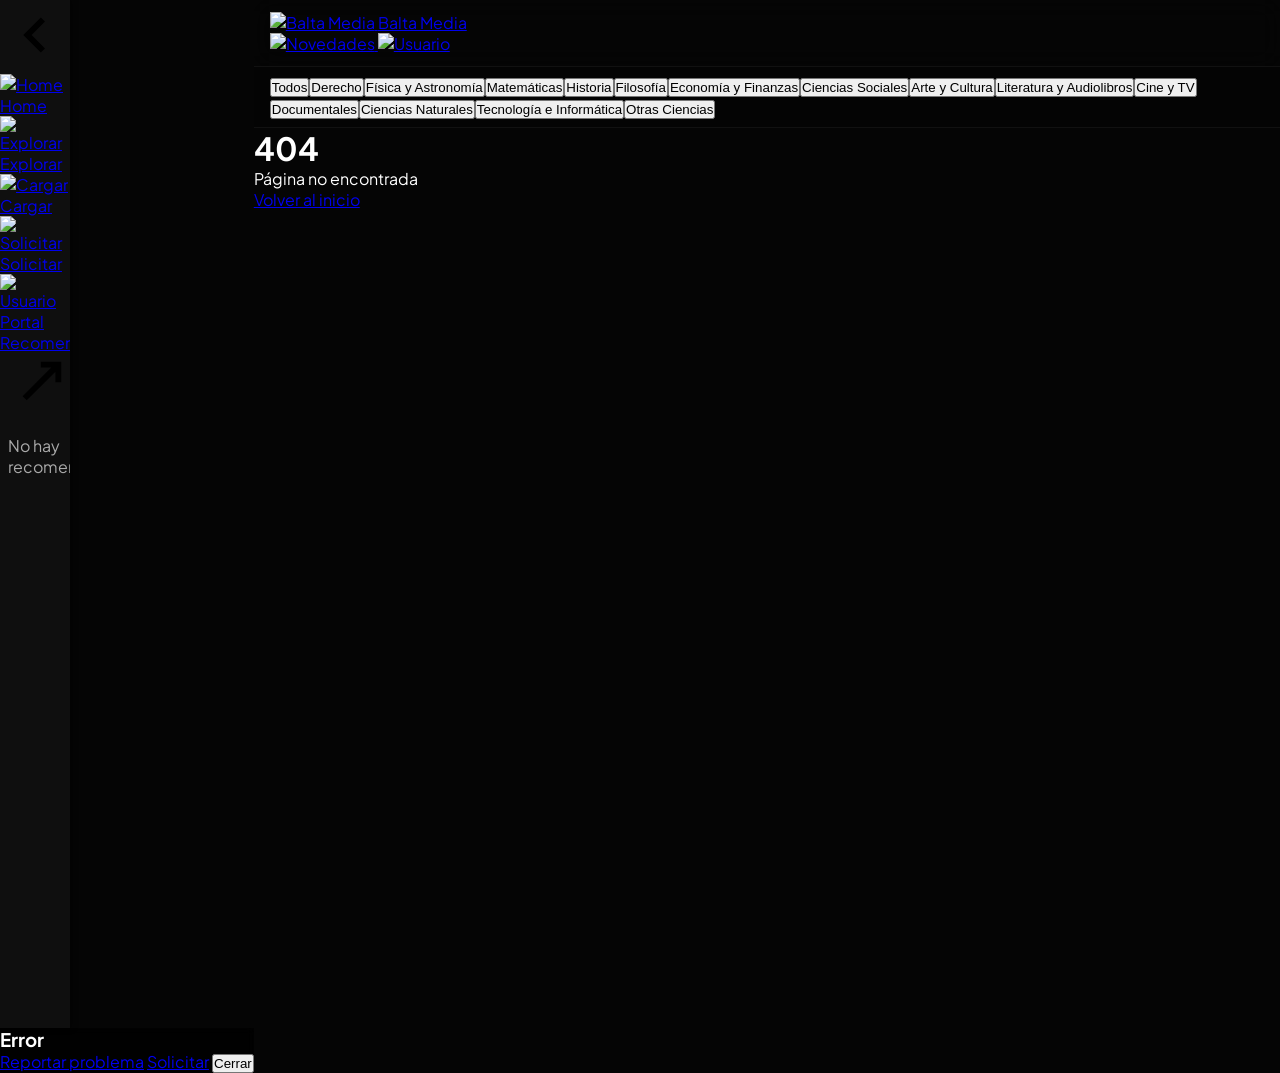
==== index.html @ 3b87d7f2 "Update index.html" ====
<!DOCTYPE html>
<html lang="es">
<head>
    <meta charset="UTF-8">
    <meta name="viewport" content="width=device-width, initial-scale=1.0, maximum-scale=5.0, user-scalable=yes">
    <title>Balta Media · Conocimiento en acción</title>
    <!-- Tailwind CSS -->
    <script src="https://cdn.tailwindcss.com"></script>
    <!-- Fuentes -->
    <link href="https://fonts.googleapis.com/css2?family=Plus+Jakarta+Sans:wght@400;500;700;800&display=swap" rel="stylesheet">
    <!-- Favicon -->
    <link rel="icon" type="image/png" sizes="32x32" href="https://media.baltaanay.org/web/image/885-f3d79ca9/xhbalta-aula.png">
    <link rel="icon" type="image/png" sizes="16x16" href="https://media.baltaanay.org/web/image/885-f3d79ca9/xhbalta-aula.png">
    <!-- Estilos personalizados -->
    <link rel="stylesheet" href="/styles.css">
    
    <!-- ESTILOS BASE - LAYOUT PERFECTO CON GRID -->
    <style>
        /* Reset */
        * {
            box-sizing: border-box;
            margin: 0;
            padding: 0;
        }
        
        html, body {
            width: 100%;
            overflow-x: hidden;
        }
        
        body {
            min-height: 100vh;
            background: #050505;
            font-family: 'Plus Jakarta Sans', sans-serif;
            color: white;
            display: grid;
            grid-template-columns: auto 1fr; /* Sidebar automática, contenido 1fr */
            grid-template-rows: auto auto 1fr; /* Header, categorías, main */
            grid-template-areas: 
                "sidebar header"
                "sidebar categories"
                "sidebar content";
        }

        /* Sidebar */
        .sidebar-desktop {
            grid-area: sidebar;
            background: #0F0F0F;
            color: #fff;
            z-index: 900;
            overflow-y: auto;
            overflow-x: hidden;
            box-shadow: 2px 0 5px rgba(0,0,0,0.5);
            transition: width 0.3s ease;
            width: 70px; /* Colapsado */
            min-width: 70px;
        }
        .sidebar-desktop.expanded {
            width: 15%;
            min-width: 180px;
        }
        .sidebar-desktop::-webkit-scrollbar {
            display: none;
        }
        @media (max-width: 768px) {
            .sidebar-desktop {
                display: none !important;
            }
        }

        /* Header */
        #main-header {
            grid-area: header;
            position: sticky;
            top: 0;
            background: rgba(5,5,5,0.8);
            backdrop-filter: blur(12px);
            border-bottom: 1px solid rgba(255,255,255,0.05);
            z-index: 50;
            width: 100%; /* Ocupa todo el ancho de su celda */
        }
        #main-header > div {
            padding: 0.75rem 1rem;
        }

        /* Barra de categorías */
        #category-filters {
            grid-area: categories;
            position: sticky;
            top: 0;
            background: rgba(5,5,5,0.95);
            backdrop-filter: blur(12px);
            border-bottom: 1px solid rgba(255,255,255,0.05);
            z-index: 40;
            width: 100%;
        }
        #category-filters > div {
            padding: 0.5rem 1rem;
        }

        /* Contenido principal */
        #content {
            grid-area: content;
            width: 100%; /* Ocupa todo el ancho de su celda */
            min-height: 100vh;
            /* El padding se lo dan los hijos, no este contenedor */
        }

        /* En móviles, una sola columna */
        @media (max-width: 768px) {
            body {
                grid-template-columns: 1fr;
                grid-template-areas: 
                    "header"
                    "categories"
                    "content";
            }
        }

        /* Estilos para los carruseles (se mantienen, pero ajustamos el padding) */
        .carousel-scroll {
            padding-left: 1rem;
            padding-right: 1rem;
            scroll-padding-left: 1rem;
            scroll-padding-right: 1rem;
        }

        /* Para que los elementos dentro de #content tengan padding si es necesario */
        .content-padded {
            padding-left: 1rem;
            padding-right: 1rem;
        }
    </style>
</head>
<body>

<!-- Header principal -->
<header id="main-header">
    <div class="flex items-center justify-between">
        <a href="/" class="flex items-center gap-2" data-link>
            <img src="https://media.baltaanay.org/web/image/885-f3d79ca9/xhbalta-aula.png" alt="Balta Media" class="w-6 h-6 sm:w-8 sm:h-8 rounded-lg object-cover" loading="lazy">
            <span class="text-lg sm:text-xl font-bold text-white">Balta Media</span>
        </a>
        <div class="flex items-center gap-3 sm:gap-4">
            <a href="/novedades" class="relative text-gray-400 hover:text-white" data-link>
                <img src="https://media.baltaanay.org/web/image/796-aee658de/Explore.png" alt="Novedades" class="w-5 h-5" loading="lazy">
                <span class="absolute -top-1 -right-1 w-2 h-2 bg-red-500 rounded-full"></span>
            </a>
            <a href="/my/home" class="w-7 h-7 sm:w-8 sm:h-8 bg-gradient-to-br from-blue-400 to-purple-500 rounded-full overflow-hidden" data-link>
                <img src="https://media.baltaanay.org/web/image/793-902e5b33/Search%20%282%29.png" alt="Usuario" class="w-full h-full object-cover" loading="lazy">
            </a>
        </div>
    </div>
</header>

<!-- Barra de categorías -->
<div id="category-filters">
    <div class="overflow-x-auto no-scrollbar">
        <div class="flex items-center gap-2 sm:gap-3" id="category-pills"></div>
    </div>
</div>

<!-- Contenedor principal -->
<main id="content">
    <!-- Aquí se inyecta el contenido dinámico -->
</main>

<!-- Modal de error (sin cambios) -->
<div id="errorModal" class="fixed inset-0 z-[10000] flex items-center justify-center hidden" style="background: rgba(0,0,0,0.8); backdrop-filter: blur(4px);">
    <div class="bg-[#1e1e2f] rounded-2xl max-w-md w-full p-6 border border-white/10 shadow-2xl">
        <h3 class="text-xl font-bold text-white mb-3" id="errorModalTitle">Error</h3>
        <p class="text-gray-300 mb-6" id="errorModalMessage"></p>
        <div class="flex flex-col sm:flex-row gap-3 justify-end">
            <a href="https://www.baltaanay.org/contactus" target="_blank" class="px-4 py-2 bg-blue-600 hover:bg-blue-700 rounded-lg text-white text-sm font-semibold text-center">Reportar problema</a>
            <a href="https://www.baltaanay.org/solicitar" target="_blank" class="px-4 py-2 bg-purple-600 hover:bg-purple-700 rounded-lg text-white text-sm font-semibold text-center">Solicitar</a>
            <button id="closeErrorModal" class="px-4 py-2 bg-gray-700 hover:bg-gray-600 rounded-lg text-white text-sm font-semibold">Cerrar</button>
        </div>
    </div>
</div>
<!-- Script de la barra lateral (simplificado, sin ajustes de layout manual) -->
<script>
(function() {
    const SIDEBAR_CONFIG = { BREAKPOINT: 768 };
    let sidebarInstance = {
        currentState: localStorage.getItem('sidebar_state') || 'collapsed',
        isMobile: window.innerWidth <= SIDEBAR_CONFIG.BREAKPOINT
    };

    function getRecommendations() {
        try { return window.RECOMENDADOS || []; } catch (e) { return []; }
    }

    function renderSidebar() {
        const sidebar = document.createElement('aside');
        sidebar.className = `sidebar-desktop ${sidebarInstance.currentState}`;
        sidebar.id = 'sidebarDesktop';

        const toggle = document.createElement('div');
        toggle.className = 'sidebar-toggle';
        toggle.id = 'sidebarDesktopToggle';
        toggle.innerHTML = '<svg viewBox="0 0 24 24"><path d="M15.41 7.41L14 6l-6 6 6 6 1.41-1.41L10.83 12z"/></svg>';

        const nav = document.createElement('div');
        nav.className = 'sidebar-nav';
        nav.innerHTML = `
            <a href="/" class="sidebar-nav-item" title="Home" data-link>
                <img src="https://media.baltaanay.org/web/image/798-1b947c8d/Home%20%282%29.webp" alt="Home" loading="lazy"><span>Home</span>
            </a>
            <a href="/buscar" class="sidebar-nav-item" title="Explorar" data-link>
                <img src="https://www.baltaanay.org/web/image/986-2bf9d2bb/Search%20%282%29.webp" alt="Explorar" loading="lazy"><span>Explorar</span>
            </a>
            <a href="/subir" class="sidebar-nav-item" title="Cargar" data-link>
                <img src="https://www.baltaanay.org/web/image/991-1c3c204a/subir.webp" alt="Cargar" loading="lazy"><span>Cargar</span>
            </a>
            <a href="https://www.baltaanay.org/solicitud" class="sidebar-nav-item" title="Solicitar">
                <img src="https://www.baltaanay.org/web/image/922-f3d79ca9/xhbalta-aula.png" alt="Solicitar" loading="lazy"><span>Solicitar</span>
            </a>
            <a href="/my/home" class="sidebar-nav-item" title="Usuario" data-link>
                <img src="https://nikichitonjesus3.odoo.com/web/image/453-f4d8c1eb/user.png" alt="Usuario" loading="lazy"><span>Portal</span>
            </a>
        `;

        const recSection = document.createElement('div');
        recSection.className = 'sidebar-rec-section';
        recSection.innerHTML = `
            <div class="sidebar-rec-header">
                <a href="/novedades" data-link>Recomendados<svg viewBox="0 0 24 24"><path d="M14 3v2h3.59l-9.83 9.83 1.41 1.41L19 6.41V10h2V3h-7z"/></svg></a>
            </div>
            <div class="sidebar-rec-list" id="sidebarRecList"></div>
        `;

        sidebar.appendChild(toggle);
        sidebar.appendChild(nav);
        sidebar.appendChild(recSection);
        return sidebar;
    }

    function populateRecommendations() {
        const container = document.getElementById('sidebarRecList');
        if (!container) return;
        const episodes = getRecommendations();
        if (!episodes.length) {
            container.innerHTML = '<div style="color:#aaa; padding:8px;">No hay recomendados</div>';
            return;
        }
        container.innerHTML = '';
        episodes.forEach(ep => {
            const title = ep.title || 'Sin título';
            const author = ep.author || (ep.series?.titulo_serie) || 'Desconocido';
            const item = document.createElement('div');
            item.className = 'sidebar-rec-item';
            item.innerHTML = `
                <div class="sidebar-rec-item-info">
                    <div class="sidebar-rec-item-title">${title}</div>
                    <div class="sidebar-rec-item-author">${author}</div>
                </div>
                <button class="sidebar-rec-play-btn" data-episode='${JSON.stringify(ep).replace(/'/g, "&#39;")}'>
                    <svg viewBox="0 0 24 24"><path d="M8 5v14l11-7z"/></svg>
                </button>
            `;
            const btn = item.querySelector('.sidebar-rec-play-btn');
            btn.addEventListener('click', (e) => {
                e.stopPropagation();
                const epData = JSON.parse(btn.dataset.episode);
                if (typeof window.playEpisodeExpanded === 'function') {
                    window.playEpisodeExpanded(
                        epData.mediaUrl || '',
                        epData.type || 'audio',
                        epData.coverUrl || '',
                        epData.series?.portada_serie || epData.coverUrl || '',
                        epData.title || '',
                        epData.detailUrl || '',
                        epData.author || (epData.series?.titulo_serie) || 'Roberto',
                        epData.next || [],
                        epData.description || '',
                        true
                    );
                }
            });
            container.appendChild(item);
        });
    }

    function setActiveNavItem() {
        const currentPath = window.location.pathname;
        document.querySelectorAll('.sidebar-nav-item').forEach(item => {
            const href = item.getAttribute('href');
            item.classList.toggle('active', 
                (href === currentPath) || 
                (href === '/' && currentPath === '/') ||
                (href === '/buscar' && currentPath === '/buscar')
            );
        });
    }

    function initSidebarToggle() {
        const sidebar = document.getElementById('sidebarDesktop');
        const toggle = document.getElementById('sidebarDesktopToggle');
        if (!sidebar || !toggle) return;
        const newToggle = toggle.cloneNode(true);
        toggle.parentNode.replaceChild(newToggle, toggle);
        newToggle.addEventListener('click', (e) => {
            e.stopPropagation();
            e.preventDefault();
            const isCollapsed = sidebar.classList.contains('collapsed');
            if (isCollapsed) {
                sidebar.classList.remove('collapsed');
                sidebar.classList.add('expanded');
            } else {
                sidebar.classList.add('collapsed');
                sidebar.classList.remove('expanded');
            }
            localStorage.setItem('sidebar_state', isCollapsed ? 'expanded' : 'collapsed');
        });
    }

    function initSidebar() {
        sidebarInstance.isMobile = window.innerWidth <= SIDEBAR_CONFIG.BREAKPOINT;
        const oldSidebar = document.querySelector('.sidebar-desktop');
        if (oldSidebar) oldSidebar.remove();
        if (sidebarInstance.isMobile) return;
        const sidebar = renderSidebar();
        document.body.insertBefore(sidebar, document.body.firstChild);
        populateRecommendations();
        initSidebarToggle();
        setActiveNavItem();
    }

    if (document.readyState === 'loading') {
        document.addEventListener('DOMContentLoaded', initSidebar);
    } else {
        initSidebar();
    }

    window.addEventListener('resize', () => {
        const wasMobile = sidebarInstance.isMobile;
        const isMobileNow = window.innerWidth <= SIDEBAR_CONFIG.BREAKPOINT;
        if (wasMobile !== isMobileNow) {
            sidebarInstance.isMobile = isMobileNow;
            initSidebar();
        }
    });

    document.addEventListener('spa-navigation', setActiveNavItem);
    window.addEventListener('popstate', setActiveNavItem);

    window.sidebarAPI = {
        refresh: populateRecommendations,
        setActive: setActiveNavItem,
        toggle: () => {
            const sidebar = document.getElementById('sidebarDesktop');
            if (sidebar) {
                const isCollapsed = sidebar.classList.contains('collapsed');
                if (isCollapsed) {
                    sidebar.classList.remove('collapsed');
                    sidebar.classList.add('expanded');
                } else {
                    sidebar.classList.add('collapsed');
                    sidebar.classList.remove('expanded');
                }
                localStorage.setItem('sidebar_state', isCollapsed ? 'expanded' : 'collapsed');
            }
        }
    };
})();
</script>

<script type="module" src="/main.js"></script>
</body>
</html>
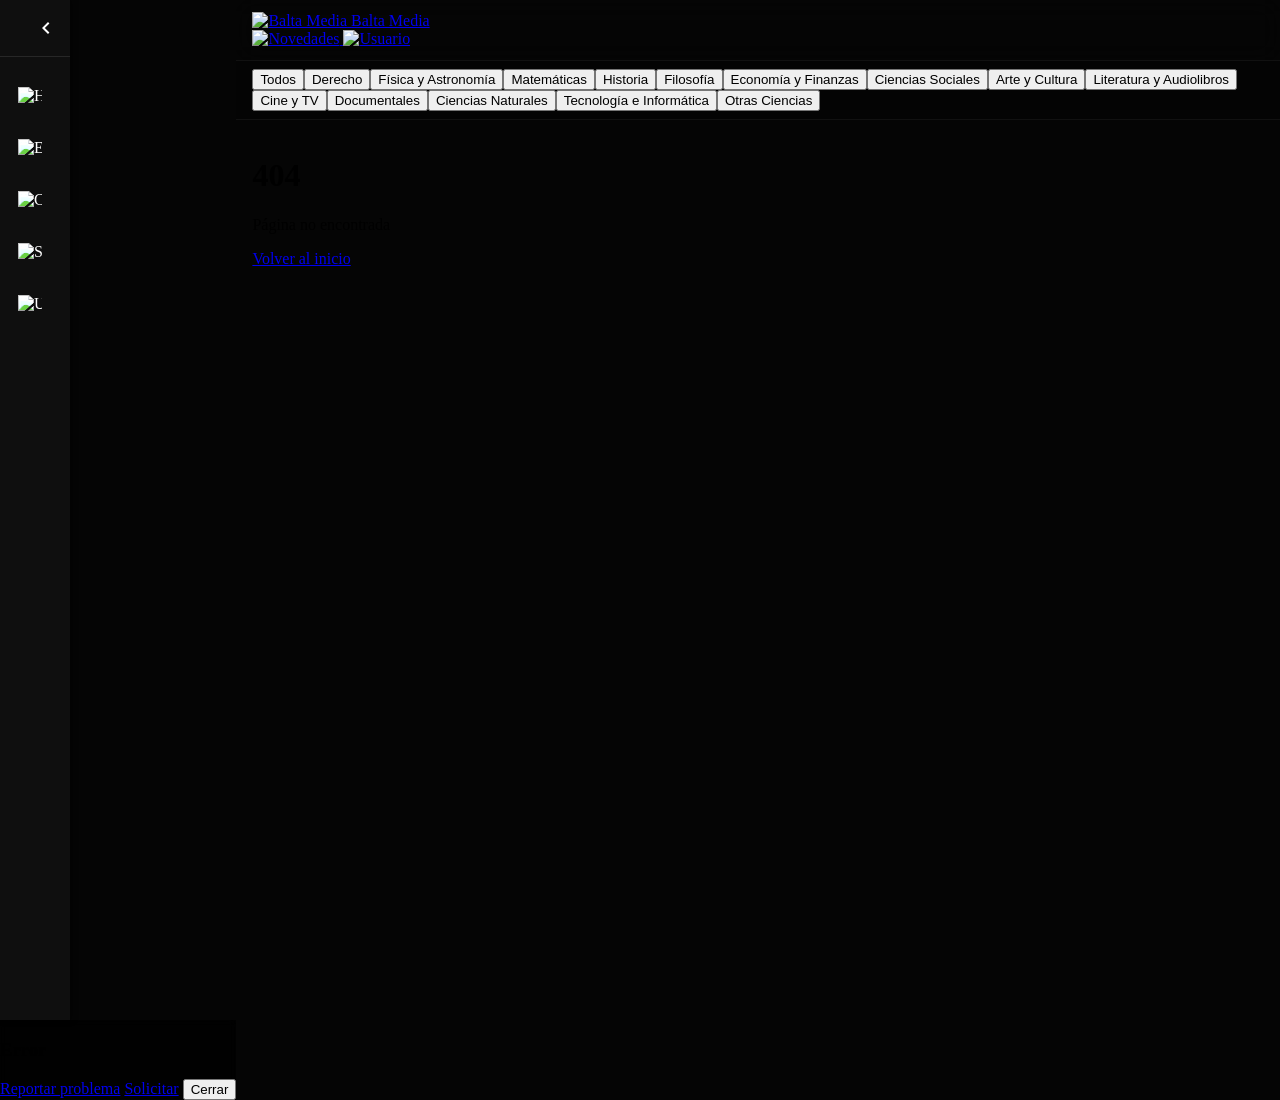
==== commit 585445ef: "Update index.html" ====
--- a/index.html
+++ b/index.html
@@ -14,61 +14,136 @@
     <!-- Estilos personalizados -->
     <link rel="stylesheet" href="/styles.css">
     
-    <!-- ESTILOS BASE - LAYOUT PERFECTO CON GRID -->
-    <style>
-        /* Reset */
+    <!-- ESTILOS BASE - CON CSS GRID MEJORADO (SIDEBAR CON ANCHO FIJO) -->
+    <style id="sidebar-base-styles">
         * {
             box-sizing: border-box;
+        }
+        html, body {
             margin: 0;
             padding: 0;
-        }
-        
-        html, body {
             width: 100%;
             overflow-x: hidden;
         }
-        
         body {
             min-height: 100vh;
             background: #050505;
-            font-family: 'Plus Jakarta Sans', sans-serif;
-            color: white;
             display: grid;
-            grid-template-columns: auto 1fr; /* Sidebar automática, contenido 1fr */
-            grid-template-rows: auto auto 1fr; /* Header, categorías, main */
+            grid-template-columns: auto 1fr;
+            grid-template-rows: auto auto 1fr;
             grid-template-areas: 
                 "sidebar header"
                 "sidebar categories"
                 "sidebar content";
         }
-
-        /* Sidebar */
+        /* SIDEBAR */
         .sidebar-desktop {
             grid-area: sidebar;
             background: #0F0F0F;
             color: #fff;
             z-index: 900;
+            overflow-x: hidden;
             overflow-y: auto;
-            overflow-x: hidden;
             box-shadow: 2px 0 5px rgba(0,0,0,0.5);
+            scrollbar-width: none;
             transition: width 0.3s ease;
-            width: 70px; /* Colapsado */
+            width: 70px;
             min-width: 70px;
         }
         .sidebar-desktop.expanded {
-            width: 15%;
-            min-width: 180px;
-        }
-        .sidebar-desktop::-webkit-scrollbar {
-            display: none;
-        }
+            width: 220px;
+            min-width: 220px;
+        }
+        @media (min-width: 1280px) {
+            .sidebar-desktop.expanded {
+                width: 250px;
+                min-width: 250px;
+            }
+        }
+        .sidebar-desktop::-webkit-scrollbar { display: none; }
         @media (max-width: 768px) {
-            .sidebar-desktop {
-                display: none !important;
-            }
-        }
-
-        /* Header */
+            .sidebar-desktop { display: none !important; }
+        }
+
+        .sidebar-toggle {
+            display: flex;
+            justify-content: flex-end;
+            padding: 16px 12px;
+            cursor: pointer;
+            border-bottom: 1px solid rgba(255,255,255,0.1);
+            margin-bottom: 20px;
+        }
+        .sidebar-toggle svg { width: 24px; height: 24px; fill: white; transition: transform 0.2s; }
+        .sidebar-desktop.expanded .sidebar-toggle svg { transform: rotate(180deg); }
+
+        .sidebar-nav {
+            display: flex;
+            flex-direction: column;
+            gap: 8px;
+            padding: 0 8px;
+            margin-bottom: 30px;
+        }
+        .sidebar-nav-item {
+            display: flex;
+            align-items: center;
+            gap: 12px;
+            color: white;
+            text-decoration: none;
+            padding: 10px;
+            border-radius: 8px;
+            white-space: nowrap;
+            transition: background 0.2s;
+        }
+        .sidebar-nav-item:hover { background: rgba(255,255,255,0.1); }
+        .sidebar-nav-item.active { background: rgba(255,255,255,0.2); }
+        .sidebar-nav-item img { width: 24px; height: 24px; filter: brightness(1.2); flex-shrink: 0; }
+        .sidebar-nav-item span { font-size: 14px; font-weight: 500; }
+        .sidebar-desktop:not(.expanded) .sidebar-nav-item span { display: none; }
+
+        .sidebar-desktop:not(.expanded) .sidebar-rec-section { display: none; }
+        .sidebar-rec-section {
+            padding: 0 8px;
+            margin-top: 20px;
+            border-top: 1px solid rgba(255,255,255,0.1);
+            padding-top: 16px;
+        }
+        .sidebar-rec-header {
+            display: flex;
+            align-items: center;
+            justify-content: space-between;
+            margin-bottom: 12px;
+        }
+        .sidebar-rec-header a {
+            color: white;
+            text-decoration: none;
+            font-size: 14px;
+            font-weight: 600;
+            text-transform: uppercase;
+            letter-spacing: 0.5px;
+            opacity: 0.9;
+            display: flex;
+            align-items: center;
+            gap: 6px;
+        }
+        .sidebar-rec-header svg { width: 16px; height: 16px; fill: white; }
+        .sidebar-rec-list { display: flex; flex-direction: column; gap: 12px; }
+        .sidebar-rec-item {
+            display: flex;
+            align-items: center;
+            gap: 10px;
+            font-size: 13px;
+        }
+        .sidebar-rec-item-info { flex: 1; min-width: 0; }
+        .sidebar-rec-item-title { font-weight: 500; white-space: nowrap; overflow: hidden; text-overflow: ellipsis; }
+        .sidebar-rec-item-author { font-size: 11px; opacity: 0.7; white-space: nowrap; overflow: hidden; text-overflow: ellipsis; }
+        .sidebar-rec-play-btn {
+            background: none; border: none; color: white; cursor: pointer; padding: 4px 8px; border-radius: 4px;
+            display: flex; align-items: center; justify-content: center; transition: background 0.2s;
+        }
+        .sidebar-rec-play-btn:hover { background: rgba(255,255,255,0.2); }
+        .sidebar-rec-play-btn svg { width: 18px; height: 18px; fill: white; }
+
+        /* HEADER */
         #main-header {
             grid-area: header;
             position: sticky;
@@ -77,13 +152,12 @@
             backdrop-filter: blur(12px);
             border-bottom: 1px solid rgba(255,255,255,0.05);
             z-index: 50;
-            width: 100%; /* Ocupa todo el ancho de su celda */
         }
         #main-header > div {
             padding: 0.75rem 1rem;
         }
 
-        /* Barra de categorías */
+        /* BARRA DE CATEGORÍAS */
         #category-filters {
             grid-area: categories;
             position: sticky;
@@ -92,18 +166,16 @@
             backdrop-filter: blur(12px);
             border-bottom: 1px solid rgba(255,255,255,0.05);
             z-index: 40;
-            width: 100%;
         }
         #category-filters > div {
             padding: 0.5rem 1rem;
         }
 
-        /* Contenido principal */
+        /* CONTENEDOR PRINCIPAL */
         #content {
             grid-area: content;
-            width: 100%; /* Ocupa todo el ancho de su celda */
+            padding: 1rem 1rem;
             min-height: 100vh;
-            /* El padding se lo dan los hijos, no este contenedor */
         }
 
         /* En móviles, una sola columna */
@@ -116,23 +188,9 @@
                     "content";
             }
         }
-
-        /* Estilos para los carruseles (se mantienen, pero ajustamos el padding) */
-        .carousel-scroll {
-            padding-left: 1rem;
-            padding-right: 1rem;
-            scroll-padding-left: 1rem;
-            scroll-padding-right: 1rem;
-        }
-
-        /* Para que los elementos dentro de #content tengan padding si es necesario */
-        .content-padded {
-            padding-left: 1rem;
-            padding-right: 1rem;
-        }
     </style>
 </head>
-<body>
+<body class="bg-[#050505] text-white font-[Plus_Jakarta_Sans]">
 
 <!-- Header principal -->
 <header id="main-header">
@@ -141,6 +199,7 @@
             <img src="https://media.baltaanay.org/web/image/885-f3d79ca9/xhbalta-aula.png" alt="Balta Media" class="w-6 h-6 sm:w-8 sm:h-8 rounded-lg object-cover" loading="lazy">
             <span class="text-lg sm:text-xl font-bold text-white">Balta Media</span>
         </a>
+
         <div class="flex items-center gap-3 sm:gap-4">
             <a href="/novedades" class="relative text-gray-400 hover:text-white" data-link>
                 <img src="https://media.baltaanay.org/web/image/796-aee658de/Explore.png" alt="Novedades" class="w-5 h-5" loading="lazy">
@@ -161,11 +220,14 @@
 </div>
 
 <!-- Contenedor principal -->
-<main id="content">
-    <!-- Aquí se inyecta el contenido dinámico -->
-</main>
-
-<!-- Modal de error (sin cambios) -->
+<main id="content"></main>
+
+<!-- Reproductor flotante (se inyecta vía player.js) -->
+<div id="floating-player" class="fixed bottom-0 left-0 right-0 bg-[#1a1a1a] border-t border-[#333] p-3 flex items-center justify-between z-[10000] backdrop-blur hidden">
+    <!-- El contenido lo genera player.js -->
+</div>
+
+<!-- Modal de error -->
 <div id="errorModal" class="fixed inset-0 z-[10000] flex items-center justify-center hidden" style="background: rgba(0,0,0,0.8); backdrop-filter: blur(4px);">
     <div class="bg-[#1e1e2f] rounded-2xl max-w-md w-full p-6 border border-white/10 shadow-2xl">
         <h3 class="text-xl font-bold text-white mb-3" id="errorModalTitle">Error</h3>
@@ -177,11 +239,13 @@
         </div>
     </div>
 </div>
-<!-- Script de la barra lateral (simplificado, sin ajustes de layout manual) -->
+
+<!-- Script de la barra lateral (optimizado) -->
 <script>
 (function() {
     const SIDEBAR_CONFIG = { BREAKPOINT: 768 };
     let sidebarInstance = {
+        initialized: false,
         currentState: localStorage.getItem('sidebar_state') || 'collapsed',
         isMobile: window.innerWidth <= SIDEBAR_CONFIG.BREAKPOINT
     };
@@ -324,6 +388,7 @@
         populateRecommendations();
         initSidebarToggle();
         setActiveNavItem();
+        sidebarInstance.initialized = true;
     }
 
     if (document.readyState === 'loading') {
@@ -365,6 +430,7 @@
 })();
 </script>
 
+<!-- Módulos JS -->
 <script type="module" src="/main.js"></script>
 </body>
 </html>
--- a/styles.css
+++ b/styles.css
@@ -0,0 +1,388 @@
+/* styles.css - Versión corregida para adaptación 100% */
+
+/* Ocultar scrollbars pero mantener funcionalidad */
+.no-scrollbar::-webkit-scrollbar {
+    display: none;
+}
+.no-scrollbar {
+    -ms-overflow-style: none;
+    scrollbar-width: none;
+}
+
+/* Botones de navegación carrusel (sin cambios) */
+.nav-btn {
+    position: absolute;
+    top: 0;
+    bottom: 0;
+    z-index: 40;
+    width: 60px;
+    display: none;
+    align-items: center;
+    justify-content: center;
+    transition: opacity 0.3s;
+}
+.nav-btn.left {
+    left: 0;
+    background: linear-gradient(to right, #050505 0%, transparent 100%);
+}
+.nav-btn.right {
+    right: 0;
+    background: linear-gradient(to left, #050505 0%, transparent 100%);
+}
+.nav-btn button {
+    background: rgba(255,255,255,0.1);
+    backdrop-filter: blur(10px);
+    border-radius: 50%;
+    width: 40px;
+    height: 40px;
+    border: 1px solid rgba(255,255,255,0.1);
+    color: white;
+    font-size: 20px;
+    transition: transform 0.2s, background 0.2s;
+}
+.nav-btn button:hover {
+    background: rgba(255,255,255,0.3);
+    transform: scale(1.1);
+}
+@media (min-width: 1024px) {
+    .carousel-wrapper:hover .nav-btn {
+        display: flex;
+    }
+}
+
+/* ===== TARJETAS ADAPTATIVAS ===== */
+/* Ya no tienen ancho fijo, usan porcentaje del contenedor con un máximo */
+.card-std {
+    width: 40vw;           /* En móvil, ocupa el 40% del viewport */
+    max-width: 200px;      /* Pero no más de 200px */
+    flex-shrink: 0;
+    display: flex;
+    flex-direction: column;
+    gap: 10px;
+    cursor: pointer;
+    position: relative;
+}
+@media (min-width: 640px) {
+    .card-std { width: 30vw; max-width: 220px; }
+}
+@media (min-width: 1024px) {
+    .card-std { width: 15vw; max-width: 240px; }
+}
+
+.card-video {
+    height: 220px;
+    width: 40vw;           /* Adaptable */
+    max-width: 220px;
+    flex-shrink: 0;
+    position: relative;
+    overflow: hidden;
+    border-radius: 12px;
+    transition: width 0.5s cubic-bezier(0.25, 1, 0.5, 1);
+    cursor: pointer;
+}
+@media (min-width: 1024px) {
+    .card-video:hover {
+        width: 390px;
+        max-width: 390px;
+    }
+}
+
+.card-list-group {
+    min-width: 300px;      /* Mantiene el ancho mínimo para el grupo */
+    max-width: 340px;
+    display: flex;
+    flex-direction: column;
+    gap: 16px;
+}
+
+.list-item {
+    display: flex;
+    align-items: center;
+    gap: 12px;
+    padding: 6px;
+    border-radius: 8px;
+    transition: background 0.2s;
+    cursor: pointer;
+    width: 100%;           /* Ocupa todo el ancho del grupo */
+}
+.list-item:hover {
+    background: rgba(255,255,255,0.08);
+}
+
+/* Overlays (sin cambios) */
+.overlay-full {
+    position: absolute;
+    inset: 0;
+    background: rgba(0,0,0,0.5);
+    backdrop-filter: blur(2px);
+    opacity: 0;
+    transition: opacity 0.3s;
+    display: flex;
+    align-items: center;
+    justify-content: center;
+    gap: 12px;
+    border-radius: 12px;
+}
+.group:hover .overlay-full {
+    opacity: 1;
+}
+.overlay-mini {
+    position: absolute;
+    inset: 0;
+    background: rgba(0,0,0,0.4);
+    opacity: 0;
+    transition: opacity 0.2s;
+    display: flex;
+    align-items: center;
+    justify-content: center;
+    border-radius: 4px;
+}
+.list-item:hover .overlay-mini {
+    opacity: 1;
+}
+
+/* Iconos (sin cambios) */
+.action-icon {
+    width: 36px;
+    height: 36px;
+    transition: transform 0.2s, opacity 0.3s;
+    cursor: pointer;
+    pointer-events: auto;
+}
+.action-icon:hover {
+    transform: scale(1.15);
+}
+.play-icon-lg {
+    width: 56px;
+    height: 56px;
+    transition: transform 0.2s;
+    cursor: pointer;
+    pointer-events: auto;
+}
+.play-icon-lg:hover {
+    transform: scale(1.1);
+}
+.play-icon-sm {
+    width: 28px;
+    height: 28px;
+    pointer-events: auto;
+}
+
+/* Grid card (se adapta al contenedor grid) */
+.grid-card {
+    width: 100%;
+    display: flex;
+    flex-direction: column;
+    gap: 10px;
+    cursor: pointer;
+    position: relative;
+}
+.grid-card .aspect-square {
+    border-radius: 12px;
+    overflow: hidden;
+    position: relative;
+}
+
+/* Búsqueda escritorio (sin cambios) */
+.desktop-search-container {
+    position: relative;
+}
+.desktop-search-results {
+    position: absolute;
+    top: 100%;
+    left: 0;
+    right: 0;
+    background: rgba(10,10,10,0.98);
+    backdrop-filter: blur(10px);
+    border: 1px solid rgba(255,255,255,0.1);
+    border-radius: 12px;
+    margin-top: 8px;
+    padding: 12px;
+    max-height: 400px;
+    overflow-y: auto;
+    z-index: 1000;
+    display: none;
+    box-shadow: 0 10px 30px rgba(0,0,0,0.5);
+}
+.desktop-search-results.active {
+    display: block;
+    animation: fadeIn 0.2s ease;
+}
+@keyframes fadeIn {
+    from { opacity: 0; transform: translateY(-10px); }
+    to { opacity: 1; transform: translateY(0); }
+}
+.search-result-item {
+    display: flex;
+    align-items: center;
+    gap: 12px;
+    padding: 10px;
+    border-radius: 8px;
+    cursor: pointer;
+    transition: background 0.2s;
+}
+.search-result-item:hover {
+    background: rgba(255,255,255,0.1);
+}
+
+/* Botón play para móvil (sin cambios) */
+.mobile-play-button {
+    position: absolute;
+    bottom: 8px;
+    right: 8px;
+    width: 32px;
+    height: 32px;
+    background: rgba(0,0,0,0.7);
+    border-radius: 50%;
+    display: flex;
+    align-items: center;
+    justify-content: center;
+    z-index: 30;
+    pointer-events: auto;
+}
+.mobile-play-button img {
+    width: 16px;
+    height: 16px;
+}
+@media (min-width: 1024px) {
+    .mobile-play-button {
+        display: none;
+    }
+}
+
+/* Búsqueda móvil (sin cambios) */
+#mobileSearchBar {
+    position: fixed;
+    top: 0;
+    left: 0;
+    right: 0;
+    z-index: 9999;
+    transform: translateY(-100%);
+    transition: transform 0.3s ease;
+}
+#mobileSearchBar.open {
+    transform: translateY(0);
+}
+.search-overlay {
+    position: fixed;
+    top: 0;
+    left: 0;
+    right: 0;
+    bottom: 0;
+    background: rgba(0,0,0,0.8);
+    backdrop-filter: blur(8px);
+    z-index: 9998;
+    opacity: 0;
+    visibility: hidden;
+    transition: opacity 0.3s ease, visibility 0.3s ease;
+}
+.search-overlay.active {
+    opacity: 1;
+    visibility: visible;
+}
+
+/* Reproductor flotante (sin cambios funcionales) */
+#floating-player {
+    position: fixed;
+    bottom: 0;
+    left: 0;
+    right: 0;
+    background: #1a1a1a;
+    border-top: 1px solid #333;
+    padding: 10px 20px;
+    display: none;
+    align-items: center;
+    justify-content: space-between;
+    z-index: 10000;
+    backdrop-filter: blur(10px);
+}
+#floating-player.active {
+    display: flex;
+}
+.player-info {
+    display: flex;
+    align-items: center;
+    gap: 15px;
+}
+.player-cover {
+    width: 50px;
+    height: 50px;
+    border-radius: 8px;
+    object-fit: cover;
+}
+.player-controls {
+    display: flex;
+    align-items: center;
+    gap: 15px;
+}
+.player-controls button {
+    background: none;
+    border: none;
+    cursor: pointer;
+}
+.player-controls img {
+    width: 24px;
+    height: 24px;
+    filter: invert(1);
+}
+.progress-bar {
+    flex: 1;
+    height: 4px;
+    background: #444;
+    border-radius: 2px;
+    margin: 0 20px;
+    cursor: pointer;
+}
+.progress-fill {
+    height: 100%;
+    background: #7b2eda;
+    width: 0%;
+    border-radius: 2px;
+}
+
+/* Iconos blancos (sin cambios) */
+.icon-white {
+    filter: brightness(0) invert(1);
+}
+.podcast-icon-btn img,
+.episode-action-btn img,
+.episode-play-btn img,
+.podcast-last-episode-btn img,
+.action-icon,
+.play-icon-lg,
+.play-icon-sm,
+.mobile-play-button img {
+    filter: brightness(0) invert(1);
+}
+
+/* ===== NUEVAS REGLAS PARA EL LAYOUT DEL INDEX ===== */
+/* Estas reglas se añadieron en el index, pero por seguridad las incluimos aquí */
+.carousel-wrapper {
+    margin-left: -1rem;
+    margin-right: -1rem;
+    width: calc(100% + 2rem);
+}
+.carousel-wrapper > div:first-child {
+    padding-left: 1rem;
+}
+.carousel-wrapper > div:last-child {
+    padding-right: 1rem;
+}
+
+/* Ajustes para vistas de detalle (eliminamos límites de ancho) */
+.detail-full-width {
+    width: 100%;
+    position: relative;
+}
+.podcast-header .max-w-\[1600px\] {
+    max-width: none; /* o elimina la clase directamente en el HTML */
+}
+
+/* Eliminar regla peligrosa que limitaba todo a 100vw */
+/* body * { max-width: 100vw; }  <- ELIMINADA */
+
+/* Ajustes para imágenes (ya existentes, bien) */
+img, video, iframe, object, embed, svg {
+    max-width: 100%;
+    height: auto;
+}
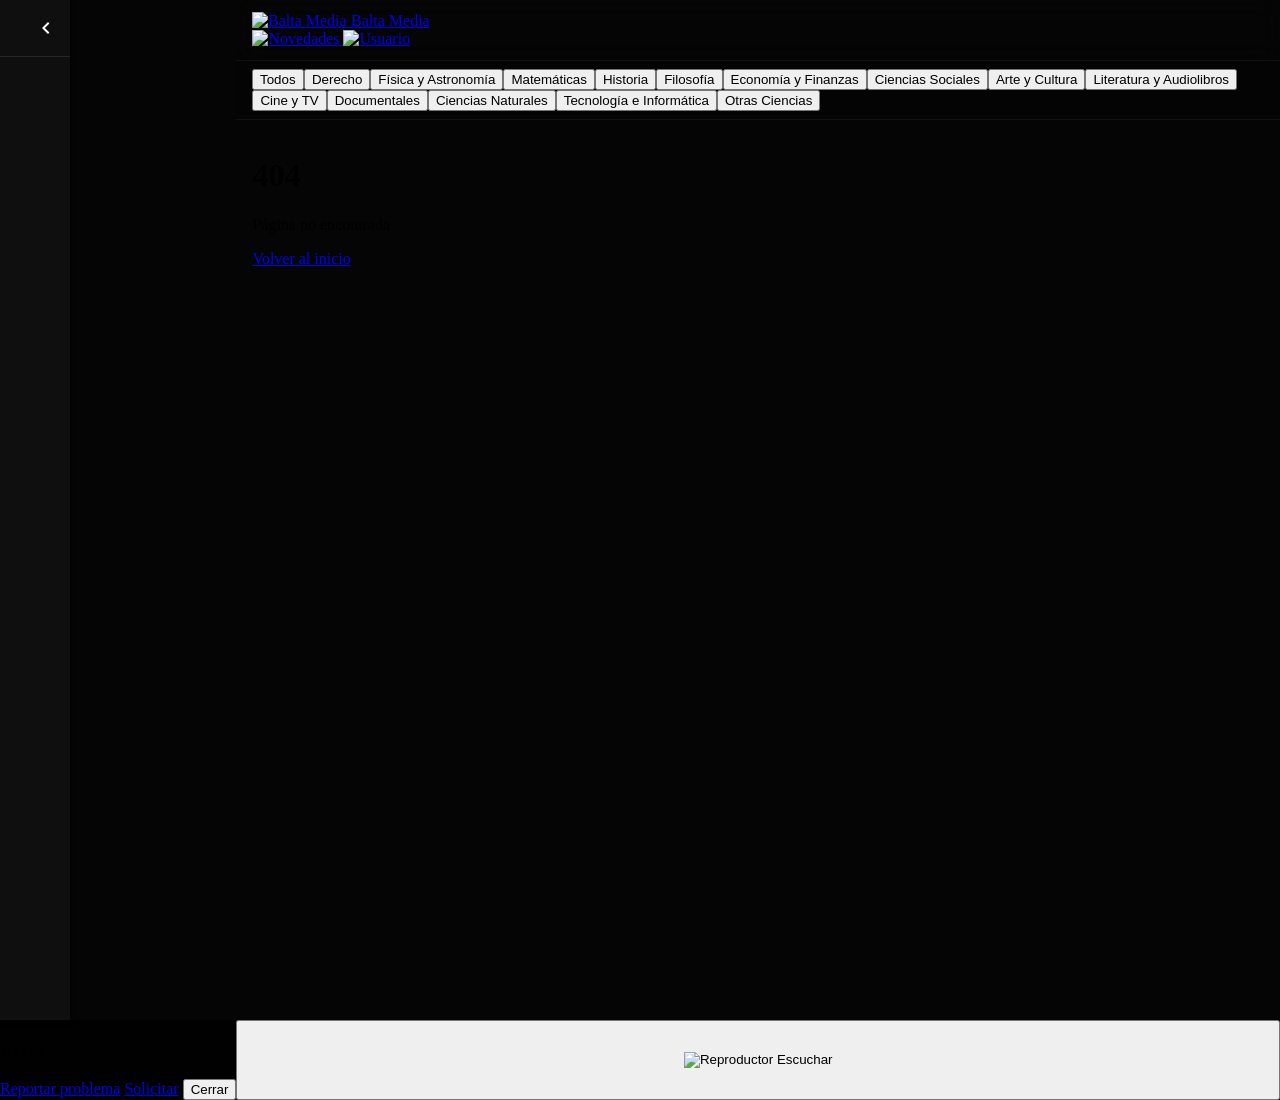
==== commit 46e288d7: "Update index.html" ====
--- a/index.html
+++ b/index.html
@@ -14,28 +14,32 @@
     <!-- Estilos personalizados -->
     <link rel="stylesheet" href="/styles.css">
     
-    <!-- ESTILOS BASE - CON CSS GRID MEJORADO (SIDEBAR CON ANCHO FIJO) -->
+    <!-- ESTILOS BASE - CON CSS GRID PARA LAYOUT PERFECTO -->
     <style id="sidebar-base-styles">
+        /* Reset */
         * {
             box-sizing: border-box;
         }
+        
         html, body {
             margin: 0;
             padding: 0;
             width: 100%;
             overflow-x: hidden;
         }
+        
         body {
             min-height: 100vh;
             background: #050505;
             display: grid;
-            grid-template-columns: auto 1fr;
-            grid-template-rows: auto auto 1fr;
+            grid-template-columns: auto 1fr; /* Sidebar automática, resto 1fr */
+            grid-template-rows: auto auto 1fr; /* Header, categorías, contenido */
             grid-template-areas: 
                 "sidebar header"
                 "sidebar categories"
                 "sidebar content";
         }
+        
         /* SIDEBAR */
         .sidebar-desktop {
             grid-area: sidebar;
@@ -47,20 +51,17 @@
             box-shadow: 2px 0 5px rgba(0,0,0,0.5);
             scrollbar-width: none;
             transition: width 0.3s ease;
-            width: 70px;
+            width: 70px; /* Colapsado por defecto */
             min-width: 70px;
         }
+        
         .sidebar-desktop.expanded {
-            width: 220px;
-            min-width: 220px;
-        }
-        @media (min-width: 1280px) {
-            .sidebar-desktop.expanded {
-                width: 250px;
-                min-width: 250px;
-            }
-        }
+            width: 15%;
+            min-width: 180px;
+        }
+        
         .sidebar-desktop::-webkit-scrollbar { display: none; }
+        
         @media (max-width: 768px) {
             .sidebar-desktop { display: none !important; }
         }
@@ -98,9 +99,9 @@
         .sidebar-nav-item.active { background: rgba(255,255,255,0.2); }
         .sidebar-nav-item img { width: 24px; height: 24px; filter: brightness(1.2); flex-shrink: 0; }
         .sidebar-nav-item span { font-size: 14px; font-weight: 500; }
-        .sidebar-desktop:not(.expanded) .sidebar-nav-item span { display: none; }
-
-        .sidebar-desktop:not(.expanded) .sidebar-rec-section { display: none; }
+        .sidebar-desktop.collapsed .sidebar-nav-item span { display: none; }
+
+        .sidebar-desktop.collapsed .sidebar-rec-section { display: none; }
         .sidebar-rec-section {
             padding: 0 8px;
             margin-top: 20px;
@@ -153,6 +154,7 @@
             border-bottom: 1px solid rgba(255,255,255,0.05);
             z-index: 50;
         }
+        
         #main-header > div {
             padding: 0.75rem 1rem;
         }
@@ -167,6 +169,7 @@
             border-bottom: 1px solid rgba(255,255,255,0.05);
             z-index: 40;
         }
+        
         #category-filters > div {
             padding: 0.5rem 1rem;
         }
@@ -176,6 +179,11 @@
             grid-area: content;
             padding: 1rem 1rem;
             min-height: 100vh;
+        }
+
+        /* REPRODUCTOR (si se inserta dentro del contenido, se adaptará automáticamente) */
+        .player-universal {
+            /* Si es fijo y debe estar sobre el contenido, se manejará aparte */
         }
 
         /* En móviles, una sola columna */
@@ -219,13 +227,16 @@
     </div>
 </div>
 
-<!-- Contenedor principal -->
-<main id="content"></main>
-
-<!-- Reproductor flotante (se inyecta vía player.js) -->
-<div id="floating-player" class="fixed bottom-0 left-0 right-0 bg-[#1a1a1a] border-t border-[#333] p-3 flex items-center justify-between z-[10000] backdrop-blur hidden">
-    <!-- El contenido lo genera player.js -->
-</div>
+<!-- ================================================ -->
+<!-- 🟢 REPRODUCTOR UNIVERSAL - PEGA AQUÍ TU CÓDIGO 🟢 -->
+<!-- ================================================ -->
+
+<!-- ================================================ -->
+
+<!-- Contenedor principal - SIN LÍMITES -->
+<main id="content">
+    <!-- Aquí se inyecta el contenido dinámico -->
+</main>
 
 <!-- Modal de error -->
 <div id="errorModal" class="fixed inset-0 z-[10000] flex items-center justify-center hidden" style="background: rgba(0,0,0,0.8); backdrop-filter: blur(4px);">
@@ -240,10 +251,20 @@
     </div>
 </div>
 
-<!-- Script de la barra lateral (optimizado) -->
+<!-- Botón flotante móvil -->
+<button id="openPlayerBtn" onclick="window.togglePlayer ? window.togglePlayer() : window.updatePlayerVisibility?.(true)" 
+        class="fixed bottom-20 right-4 z-[1002] bg-[#7b2eda] rounded-full p-3 shadow-lg flex items-center gap-2 lg:hidden">
+    <img src="https://nikichitonjes-home.odoo.com/web/image/478-0e3df8d3/reanudar.gif" alt="Reproductor" class="w-6 h-6">
+    <span class="text-sm font-bold">Escuchar</span>
+</button>
+
+<!-- Script de la barra lateral (simplificado, sin ajustes de layout manual) -->
 <script>
 (function() {
-    const SIDEBAR_CONFIG = { BREAKPOINT: 768 };
+    const SIDEBAR_CONFIG = {
+        BREAKPOINT: 768,
+    };
+
     let sidebarInstance = {
         initialized: false,
         currentState: localStorage.getItem('sidebar_state') || 'collapsed',
@@ -302,11 +323,14 @@
     function populateRecommendations() {
         const container = document.getElementById('sidebarRecList');
         if (!container) return;
+
         const episodes = getRecommendations();
+
         if (!episodes.length) {
             container.innerHTML = '<div style="color:#aaa; padding:8px;">No hay recomendados</div>';
             return;
         }
+
         container.innerHTML = '';
         episodes.forEach(ep => {
             const title = ep.title || 'Sin título';
@@ -322,6 +346,7 @@
                     <svg viewBox="0 0 24 24"><path d="M8 5v14l11-7z"/></svg>
                 </button>
             `;
+            
             const btn = item.querySelector('.sidebar-rec-play-btn');
             btn.addEventListener('click', (e) => {
                 e.stopPropagation();
@@ -361,11 +386,14 @@
         const sidebar = document.getElementById('sidebarDesktop');
         const toggle = document.getElementById('sidebarDesktopToggle');
         if (!sidebar || !toggle) return;
+
         const newToggle = toggle.cloneNode(true);
         toggle.parentNode.replaceChild(newToggle, toggle);
+        
         newToggle.addEventListener('click', (e) => {
             e.stopPropagation();
             e.preventDefault();
+            
             const isCollapsed = sidebar.classList.contains('collapsed');
             if (isCollapsed) {
                 sidebar.classList.remove('collapsed');
@@ -380,14 +408,21 @@
 
     function initSidebar() {
         sidebarInstance.isMobile = window.innerWidth <= SIDEBAR_CONFIG.BREAKPOINT;
+        
         const oldSidebar = document.querySelector('.sidebar-desktop');
         if (oldSidebar) oldSidebar.remove();
-        if (sidebarInstance.isMobile) return;
+        
+        if (sidebarInstance.isMobile) {
+            return; // No sidebar en móvil
+        }
+        
         const sidebar = renderSidebar();
         document.body.insertBefore(sidebar, document.body.firstChild);
+        
         populateRecommendations();
         initSidebarToggle();
         setActiveNavItem();
+        
         sidebarInstance.initialized = true;
     }
 
@@ -400,6 +435,7 @@
     window.addEventListener('resize', () => {
         const wasMobile = sidebarInstance.isMobile;
         const isMobileNow = window.innerWidth <= SIDEBAR_CONFIG.BREAKPOINT;
+        
         if (wasMobile !== isMobileNow) {
             sidebarInstance.isMobile = isMobileNow;
             initSidebar();
@@ -430,7 +466,6 @@
 })();
 </script>
 
-<!-- Módulos JS -->
 <script type="module" src="/main.js"></script>
 </body>
 </html>
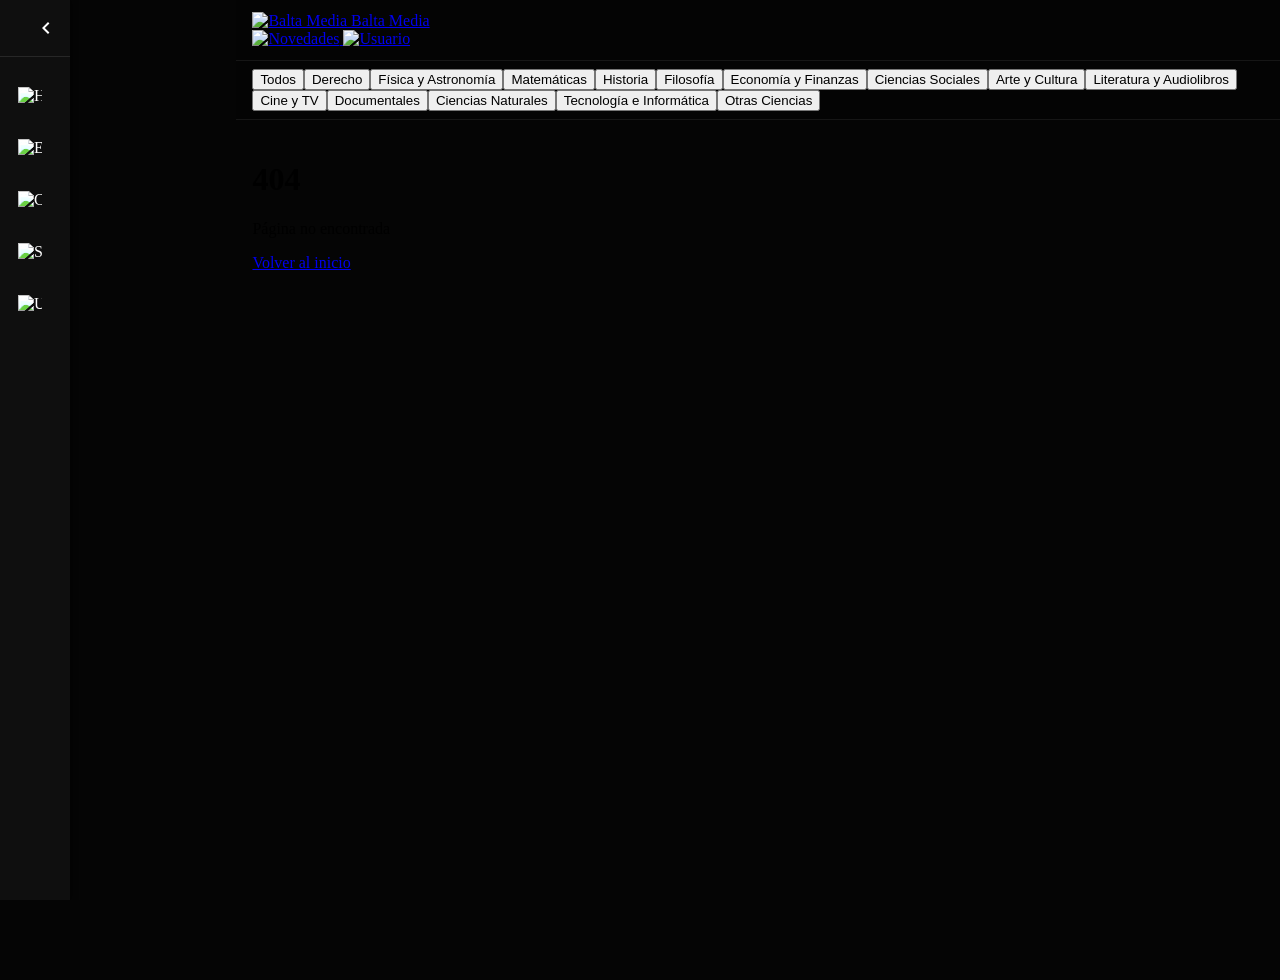
==== commit 0c7c7ba2: "Update index.html" ====
--- a/index.html
+++ b/index.html
@@ -13,55 +13,59 @@
     <link rel="icon" type="image/png" sizes="16x16" href="https://media.baltaanay.org/web/image/885-f3d79ca9/xhbalta-aula.png">
     <!-- Estilos personalizados -->
     <link rel="stylesheet" href="/styles.css">
-    
-    <!-- ESTILOS BASE - CON CSS GRID PARA LAYOUT PERFECTO -->
+   
+    <!-- ESTILOS BASE -->
     <style id="sidebar-base-styles">
-        /* Reset */
         * {
             box-sizing: border-box;
         }
-        
         html, body {
             margin: 0;
             padding: 0;
             width: 100%;
-            overflow-x: hidden;
-        }
-        
+            height: 100%;
+            overflow: hidden;
+            background: #050505;
+        }
+
         body {
-            min-height: 100vh;
-            background: #050505;
             display: grid;
-            grid-template-columns: auto 1fr; /* Sidebar automática, resto 1fr */
-            grid-template-rows: auto auto 1fr; /* Header, categorías, contenido */
+            grid-template-columns: auto 1fr;
             grid-template-areas: 
-                "sidebar header"
-                "sidebar categories"
-                "sidebar content";
-        }
-        
+                "sidebar main-area";
+            grid-template-rows: 1fr;
+        }
+
         /* SIDEBAR */
         .sidebar-desktop {
             grid-area: sidebar;
             background: #0F0F0F;
             color: #fff;
             z-index: 900;
+            position: sticky;
+            top: 0;
+            height: 100vh;
             overflow-x: hidden;
             overflow-y: auto;
             box-shadow: 2px 0 5px rgba(0,0,0,0.5);
             scrollbar-width: none;
             transition: width 0.3s ease;
-            width: 70px; /* Colapsado por defecto */
+            width: 70px;
             min-width: 70px;
         }
-        
+        .sidebar-desktop::-webkit-scrollbar { display: none; }
+
         .sidebar-desktop.expanded {
-            width: 15%;
-            min-width: 180px;
-        }
-        
-        .sidebar-desktop::-webkit-scrollbar { display: none; }
-        
+            width: 220px;
+            min-width: 220px;
+        }
+        @media (min-width: 1280px) {
+            .sidebar-desktop.expanded {
+                width: 250px;
+                min-width: 250px;
+            }
+        }
+
         @media (max-width: 768px) {
             .sidebar-desktop { display: none !important; }
         }
@@ -99,9 +103,9 @@
         .sidebar-nav-item.active { background: rgba(255,255,255,0.2); }
         .sidebar-nav-item img { width: 24px; height: 24px; filter: brightness(1.2); flex-shrink: 0; }
         .sidebar-nav-item span { font-size: 14px; font-weight: 500; }
-        .sidebar-desktop.collapsed .sidebar-nav-item span { display: none; }
-
-        .sidebar-desktop.collapsed .sidebar-rec-section { display: none; }
+        .sidebar-desktop:not(.expanded) .sidebar-nav-item span { display: none; }
+        .sidebar-desktop:not(.expanded) .sidebar-rec-section { display: none; }
+
         .sidebar-rec-section {
             padding: 0 8px;
             margin-top: 20px;
@@ -128,115 +132,150 @@
         }
         .sidebar-rec-header svg { width: 16px; height: 16px; fill: white; }
         .sidebar-rec-list { display: flex; flex-direction: column; gap: 12px; }
+
         .sidebar-rec-item {
             display: flex;
             align-items: center;
             gap: 10px;
             font-size: 13px;
+            cursor: pointer;
+            transition: background 0.15s;
+            padding: 6px;
+            border-radius: 6px;
+        }
+        .sidebar-rec-item:hover { background: rgba(255,255,255,0.08); }
+        .sidebar-rec-item img {
+            width: 40px;
+            height: 40px;
+            object-fit: cover;
+            border-radius: 6px;
+            flex-shrink: 0;
         }
         .sidebar-rec-item-info { flex: 1; min-width: 0; }
         .sidebar-rec-item-title { font-weight: 500; white-space: nowrap; overflow: hidden; text-overflow: ellipsis; }
         .sidebar-rec-item-author { font-size: 11px; opacity: 0.7; white-space: nowrap; overflow: hidden; text-overflow: ellipsis; }
+
         .sidebar-rec-play-btn {
-            background: none; border: none; color: white; cursor: pointer; padding: 4px 8px; border-radius: 4px;
-            display: flex; align-items: center; justify-content: center; transition: background 0.2s;
+            background: none;
+            border: none;
+            color: white;
+            cursor: pointer;
+            padding: 4px 8px;
+            border-radius: 4px;
+            display: flex;
+            align-items: center;
+            justify-content: center;
+            transition: background 0.2s;
         }
         .sidebar-rec-play-btn:hover { background: rgba(255,255,255,0.2); }
         .sidebar-rec-play-btn svg { width: 18px; height: 18px; fill: white; }
 
-        /* HEADER */
-        #main-header {
-            grid-area: header;
+        /* MAIN AREA */
+        .main-area {
+            grid-area: main-area;
+            display: flex;
+            flex-direction: column;
+            height: 100vh;
+            overflow: hidden;
+            position: relative;
+        }
+
+        /* HEADER Y FILTROS - COMPORTAMIENTO CORREGIDO */
+        .header-container {
             position: sticky;
             top: 0;
-            background: rgba(5,5,5,0.8);
+            z-index: 60;
+            width: 100%;
+            transition: transform 0.32s cubic-bezier(0.25, 0.1, 0.25, 1);
+            background: rgba(5,5,5,0.96);
             backdrop-filter: blur(12px);
-            border-bottom: 1px solid rgba(255,255,255,0.05);
-            z-index: 50;
-        }
-        
+        }
+
+        .header-container.hidden {
+            transform: translateY(-100%);
+        }
+
+        #main-header {
+            background: transparent;
+            border-bottom: 1px solid rgba(255,255,255,0.07);
+        }
+
         #main-header > div {
             padding: 0.75rem 1rem;
         }
 
-        /* BARRA DE CATEGORÍAS */
         #category-filters {
-            grid-area: categories;
-            position: sticky;
-            top: 0;
-            background: rgba(5,5,5,0.95);
+            background: rgba(5,5,5,0.96);
             backdrop-filter: blur(12px);
-            border-bottom: 1px solid rgba(255,255,255,0.05);
-            z-index: 40;
-        }
-        
+            border-bottom: 1px solid rgba(255,255,255,0.07);
+            flex-shrink: 0;
+        }
+
         #category-filters > div {
             padding: 0.5rem 1rem;
         }
 
-        /* CONTENEDOR PRINCIPAL */
         #content {
-            grid-area: content;
-            padding: 1rem 1rem;
-            min-height: 100vh;
-        }
-
-        /* REPRODUCTOR (si se inserta dentro del contenido, se adaptará automáticamente) */
-        .player-universal {
-            /* Si es fijo y debe estar sobre el contenido, se manejará aparte */
-        }
-
-        /* En móviles, una sola columna */
+            flex: 1 1 auto;
+            overflow-y: auto;
+            -webkit-overflow-scrolling: touch;
+            padding: 1.25rem 1rem;
+        }
+
         @media (max-width: 768px) {
             body {
                 grid-template-columns: 1fr;
-                grid-template-areas: 
-                    "header"
-                    "categories"
-                    "content";
+                grid-template-areas: "main-area";
             }
         }
     </style>
 </head>
 <body class="bg-[#050505] text-white font-[Plus_Jakarta_Sans]">
 
-<!-- Header principal -->
-<header id="main-header">
-    <div class="flex items-center justify-between">
-        <a href="/" class="flex items-center gap-2" data-link>
-            <img src="https://media.baltaanay.org/web/image/885-f3d79ca9/xhbalta-aula.png" alt="Balta Media" class="w-6 h-6 sm:w-8 sm:h-8 rounded-lg object-cover" loading="lazy">
-            <span class="text-lg sm:text-xl font-bold text-white">Balta Media</span>
-        </a>
-
-        <div class="flex items-center gap-3 sm:gap-4">
-            <a href="/novedades" class="relative text-gray-400 hover:text-white" data-link>
-                <img src="https://media.baltaanay.org/web/image/796-aee658de/Explore.png" alt="Novedades" class="w-5 h-5" loading="lazy">
-                <span class="absolute -top-1 -right-1 w-2 h-2 bg-red-500 rounded-full"></span>
-            </a>
-            <a href="/my/home" class="w-7 h-7 sm:w-8 sm:h-8 bg-gradient-to-br from-blue-400 to-purple-500 rounded-full overflow-hidden" data-link>
-                <img src="https://media.baltaanay.org/web/image/793-902e5b33/Search%20%282%29.png" alt="Usuario" class="w-full h-full object-cover" loading="lazy">
-            </a>
+<!-- Sidebar -->
+<aside class="sidebar-desktop collapsed" id="sidebarDesktop"></aside>
+
+<!-- Área principal -->
+<div class="main-area">
+
+    <!-- Header + Filtros - Contenedor unificado para sticky -->
+    <div class="header-container" id="headerContainer">
+        <!-- Header -->
+        <header id="main-header">
+            <div class="flex items-center justify-between">
+                <a href="/" class="flex items-center gap-2" data-link>
+                    <img src="https://media.baltaanay.org/web/image/885-f3d79ca9/xhbalta-aula.png" alt="Balta Media" class="w-6 h-6 sm:w-8 sm:h-8 rounded-lg object-cover" loading="lazy">
+                    <span class="text-lg sm:text-xl font-bold text-white">Balta Media</span>
+                </a>
+                <div class="flex items-center gap-3 sm:gap-4">
+                    <a href="/novedades" class="relative text-gray-400 hover:text-white" data-link>
+                        <img src="https://media.baltaanay.org/web/image/796-aee658de/Explore.png" alt="Novedades" class="w-5 h-5" loading="lazy">
+                        <span class="absolute -top-1 -right-1 w-2 h-2 bg-red-500 rounded-full"></span>
+                    </a>
+                    <a href="/my/home" class="w-7 h-7 sm:w-8 sm:h-8 bg-gradient-to-br from-blue-400 to-purple-500 rounded-full overflow-hidden" data-link>
+                        <img src="https://media.baltaanay.org/web/image/793-902e5b33/Search%20%282%29.png" alt="Usuario" class="w-full h-full object-cover" loading="lazy">
+                    </a>
+                </div>
+            </div>
+        </header>
+
+        <!-- Filtros / categorías -->
+        <div id="category-filters">
+            <div class="overflow-x-auto no-scrollbar">
+                <div class="flex items-center gap-2 sm:gap-3" id="category-pills"></div>
+            </div>
         </div>
     </div>
-</header>
-
-<!-- Barra de categorías -->
-<div id="category-filters">
-    <div class="overflow-x-auto no-scrollbar">
-        <div class="flex items-center gap-2 sm:gap-3" id="category-pills"></div>
-    </div>
+
+    <!-- Contenido con scroll principal -->
+    <main id="content"></main>
+
 </div>
 
-<!-- ================================================ -->
-<!-- 🟢 REPRODUCTOR UNIVERSAL - PEGA AQUÍ TU CÓDIGO 🟢 -->
-<!-- ================================================ -->
-
-<!-- ================================================ -->
-
-<!-- Contenedor principal - SIN LÍMITES -->
-<main id="content">
-    <!-- Aquí se inyecta el contenido dinámico -->
-</main>
+<!-- Reproductor flotante -->
+<div id="floating-player" class="fixed bottom-0 left-0 right-0 bg-[#1a1a1a] border-t border-[#333] p-3 flex items-center justify-between z-[10000] backdrop-blur hidden">
+    <!-- Generado por player.js -->
+</div>
 
 <!-- Modal de error -->
 <div id="errorModal" class="fixed inset-0 z-[10000] flex items-center justify-center hidden" style="background: rgba(0,0,0,0.8); backdrop-filter: blur(4px);">
@@ -251,28 +290,22 @@
     </div>
 </div>
 
-<!-- Botón flotante móvil -->
-<button id="openPlayerBtn" onclick="window.togglePlayer ? window.togglePlayer() : window.updatePlayerVisibility?.(true)" 
-        class="fixed bottom-20 right-4 z-[1002] bg-[#7b2eda] rounded-full p-3 shadow-lg flex items-center gap-2 lg:hidden">
-    <img src="https://nikichitonjes-home.odoo.com/web/image/478-0e3df8d3/reanudar.gif" alt="Reproductor" class="w-6 h-6">
-    <span class="text-sm font-bold">Escuchar</span>
-</button>
-
-<!-- Script de la barra lateral (simplificado, sin ajustes de layout manual) -->
-<script>
+
+<!-- Script sidebar -->
+<script type="module">
+import { episodios, getSerieById } from '/episodios.js';
+
 (function() {
-    const SIDEBAR_CONFIG = {
-        BREAKPOINT: 768,
-    };
-
+    const SIDEBAR_CONFIG = { BREAKPOINT: 768 };
     let sidebarInstance = {
         initialized: false,
         currentState: localStorage.getItem('sidebar_state') || 'collapsed',
         isMobile: window.innerWidth <= SIDEBAR_CONFIG.BREAKPOINT
     };
 
-    function getRecommendations() {
-        try { return window.RECOMENDADOS || []; } catch (e) { return []; }
+    function getRandomEpisodes(count = 12) {
+        const shuffled = [...episodios].sort(() => 0.5 - Math.random());
+        return shuffled.slice(0, count);
     }
 
     function renderSidebar() {
@@ -324,48 +357,52 @@
         const container = document.getElementById('sidebarRecList');
         if (!container) return;
 
-        const episodes = getRecommendations();
-
-        if (!episodes.length) {
-            container.innerHTML = '<div style="color:#aaa; padding:8px;">No hay recomendados</div>';
+        container.innerHTML = '';
+
+        const selected = getRandomEpisodes(12);
+
+        if (!selected.length) {
+            container.innerHTML = '<div style="color:#aaa; padding:8px;">No hay episodios disponibles</div>';
             return;
         }
 
-        container.innerHTML = '';
-        episodes.forEach(ep => {
-            const title = ep.title || 'Sin título';
-            const author = ep.author || (ep.series?.titulo_serie) || 'Desconocido';
+        selected.forEach(ep => {
+            const serie = getSerieById(ep.seriesid) || {};
             const item = document.createElement('div');
             item.className = 'sidebar-rec-item';
             item.innerHTML = `
+                <img src="${serie.portada_serie || ep.coverUrl || 'https://via.placeholder.com/40'}" alt="${ep.title}" loading="lazy">
                 <div class="sidebar-rec-item-info">
-                    <div class="sidebar-rec-item-title">${title}</div>
-                    <div class="sidebar-rec-item-author">${author}</div>
+                    <div class="sidebar-rec-item-title">${ep.title}</div>
+                    <div class="sidebar-rec-item-author">${ep.author || serie.titulo_serie || '—'}</div>
                 </div>
-                <button class="sidebar-rec-play-btn" data-episode='${JSON.stringify(ep).replace(/'/g, "&#39;")}'>
+                <button class="sidebar-rec-play-btn" data-url="${ep.detailUrl || '#'}">
                     <svg viewBox="0 0 24 24"><path d="M8 5v14l11-7z"/></svg>
                 </button>
             `;
-            
-            const btn = item.querySelector('.sidebar-rec-play-btn');
-            btn.addEventListener('click', (e) => {
+
+            const btn = item.querySelector('button');
+            btn.addEventListener('click', e => {
+                e.preventDefault();
                 e.stopPropagation();
-                const epData = JSON.parse(btn.dataset.episode);
-                if (typeof window.playEpisodeExpanded === 'function') {
-                    window.playEpisodeExpanded(
-                        epData.mediaUrl || '',
-                        epData.type || 'audio',
-                        epData.coverUrl || '',
-                        epData.series?.portada_serie || epData.coverUrl || '',
-                        epData.title || '',
-                        epData.detailUrl || '',
-                        epData.author || (epData.series?.titulo_serie) || 'Roberto',
-                        epData.next || [],
-                        epData.description || '',
-                        true
-                    );
+                const url = btn.dataset.url;
+                if (url && url !== '#' && window.router) {
+                    window.history.pushState(null, null, url);
+                    window.router();
                 }
             });
+
+            item.addEventListener('click', e => {
+                if (e.target.tagName !== 'BUTTON') {
+                    e.preventDefault();
+                    const url = ep.detailUrl;
+                    if (url && url !== '#' && window.router) {
+                        window.history.pushState(null, null, url);
+                        window.router();
+                    }
+                }
+            });
+
             container.appendChild(item);
         });
     }
@@ -374,8 +411,8 @@
         const currentPath = window.location.pathname;
         document.querySelectorAll('.sidebar-nav-item').forEach(item => {
             const href = item.getAttribute('href');
-            item.classList.toggle('active', 
-                (href === currentPath) || 
+            item.classList.toggle('active',
+                (href === currentPath) ||
                 (href === '/' && currentPath === '/') ||
                 (href === '/buscar' && currentPath === '/buscar')
             );
@@ -389,11 +426,10 @@
 
         const newToggle = toggle.cloneNode(true);
         toggle.parentNode.replaceChild(newToggle, toggle);
-        
-        newToggle.addEventListener('click', (e) => {
+
+        newToggle.addEventListener('click', e => {
             e.stopPropagation();
             e.preventDefault();
-            
             const isCollapsed = sidebar.classList.contains('collapsed');
             if (isCollapsed) {
                 sidebar.classList.remove('collapsed');
@@ -408,21 +444,18 @@
 
     function initSidebar() {
         sidebarInstance.isMobile = window.innerWidth <= SIDEBAR_CONFIG.BREAKPOINT;
-        
         const oldSidebar = document.querySelector('.sidebar-desktop');
         if (oldSidebar) oldSidebar.remove();
-        
-        if (sidebarInstance.isMobile) {
-            return; // No sidebar en móvil
-        }
-        
+
+        if (sidebarInstance.isMobile) return;
+
         const sidebar = renderSidebar();
         document.body.insertBefore(sidebar, document.body.firstChild);
-        
+
         populateRecommendations();
         initSidebarToggle();
         setActiveNavItem();
-        
+
         sidebarInstance.initialized = true;
     }
 
@@ -435,7 +468,6 @@
     window.addEventListener('resize', () => {
         const wasMobile = sidebarInstance.isMobile;
         const isMobileNow = window.innerWidth <= SIDEBAR_CONFIG.BREAKPOINT;
-        
         if (wasMobile !== isMobileNow) {
             sidebarInstance.isMobile = isMobileNow;
             initSidebar();
@@ -466,6 +498,226 @@
 })();
 </script>
 
-<script type="module" src="/main.js"></script>
+<!-- Script principal (router + header scroll behavior CORREGIDO) -->
+<script type="module">
+    import { DATA, renderFeed, renderGrid, renderEpisodio, renderSerie, renderCategoryPills } from './show.js';
+    import { getEpisodioByDetailUrl, getSerieByUrl } from './episodios.js';
+    import './player.js';
+
+    const PAGES = [
+        { path: '/biblioteca', module: () => import('./biblioteca.js'), header: true },
+        { path: '/explorar', module: () => import('./explorar.js'), header: true },
+        { path: '/buscar', module: () => import('./buscar.js'), header: true }
+    ];
+
+    // === CONTROL PRECISO DEL HEADER (solo scroll del #content) ===
+    let lastScrollTop = 0;
+    let isHeaderVisible = true;
+    const SCROLL_THRESHOLD = 80;        // Distancia mínima para considerar ocultar
+    const SCROLL_DOWN_THRESHOLD = 15;    // Movimiento hacia abajo mínimo para ocultar
+    const SCROLL_UP_THRESHOLD = 5;       // Movimiento hacia arriba mínimo para mostrar
+
+    function updateActiveCategory() {
+        const path = window.location.pathname;
+        let activeCat = 'Todos';
+        if (path.startsWith('/categoria/')) {
+            activeCat = decodeURIComponent(path.replace('/categoria/', ''));
+        }
+        renderCategoryPills(activeCat);
+    }
+
+    async function router() {
+        const path = window.location.pathname;
+        const searchParams = new URLSearchParams(window.location.search);
+        const container = document.getElementById('content');
+        const headerContainer = document.getElementById('headerContainer');
+
+        try {
+            // Reset total al cambiar página
+            container.scrollTop = 0;
+            lastScrollTop = 0;
+            isHeaderVisible = true;
+            if (headerContainer) {
+                headerContainer.classList.remove('hidden');
+            }
+
+            if (path === '/') {
+                renderFeed(container);
+                document.title = 'Balta Media · Conocimiento en acción';
+            }
+            else if (path === '/novedades') {
+                const sorted = [...DATA].sort((a, b) => new Date(b.date) - new Date(a.date));
+                const recientes = sorted.slice(0, 20);
+                const aleatorios = [...DATA].sort(() => 0.5 - Math.random()).slice(0, 10);
+                const combined = [...new Set([...recientes, ...aleatorios])];
+
+                container.innerHTML = `
+                    <div class="mb-6 flex items-center justify-between">
+                        <h1 class="text-2xl font-bold">Novedades y Recomendaciones</h1>
+                        <button id="closeNovedadesBtn" class="bg-gray-700 hover:bg-gray-600 px-4 py-2 rounded-lg text-sm font-medium transition">
+                            Volver al inicio
+                        </button>
+                    </div>
+                `;
+                const gridContainer = document.createElement('div');
+                gridContainer.id = 'novedades-grid';
+                container.appendChild(gridContainer);
+                renderGrid(gridContainer, combined, '');
+
+                document.title = 'Novedades · Balta Media';
+
+                document.getElementById('closeNovedadesBtn')?.addEventListener('click', (e) => {
+                    e.preventDefault();
+                    window.history.pushState(null, null, '/');
+                    router();
+                });
+            }
+            else {
+                const page = PAGES.find(p => p.path === path);
+                if (page) {
+                    const module = await page.module();
+                    if (page.path === '/buscar' && searchParams.has('q')) {
+                        const query = searchParams.get('q');
+                        if (module.renderSearch) module.renderSearch(container, query);
+                        else module.render(container);
+                    } else {
+                        module.render(container);
+                    }
+                    document.title = `${path.slice(1).charAt(0).toUpperCase() + path.slice(2)} · Balta Media`;
+                }
+                else if (path.startsWith('/categoria/')) {
+                    const cat = decodeURIComponent(path.replace('/categoria/', ''));
+                    const buscarModule = await import('./buscar.js');
+                    if (buscarModule.renderCategory) {
+                        buscarModule.renderCategory(container, cat);
+                    } else {
+                        const categoryEpisodes = DATA.filter(ep => ep.categories && ep.categories.includes(cat));
+                        renderGrid(container, categoryEpisodes, cat);
+                    }
+                    document.title = `${cat} · Balta Media`;
+                }
+                else {
+                    const serie = getSerieByUrl(path);
+                    if (serie) {
+                        renderSerie(container, path);
+                        document.title = `${serie.titulo_serie} · Balta Media`;
+                    } else {
+                        const episodio = getEpisodioByDetailUrl(path);
+                        if (episodio) {
+                            renderEpisodio(container, episodio.id);
+                            document.title = `${episodio.title} · Balta Media`;
+                        } else {
+                            const module404 = await import('./404.js');
+                            module404.render(container);
+                            document.title = 'Página no encontrada · Balta Media';
+                        }
+                    }
+                }
+            }
+
+            updateActiveCategory();
+            document.dispatchEvent(new Event('spa-navigation'));
+
+            if (window.sidebarAPI) {
+                if (path === '/' || path === '/novedades') window.sidebarAPI.refresh();
+                window.sidebarAPI.setActive();
+            }
+
+            if (window.updatePlayerVisibility) {
+                setTimeout(() => window.updatePlayerVisibility(), 50);
+            }
+
+        } catch (error) {
+            console.error('Error en router:', error);
+            container.innerHTML = `
+                <div class="flex flex-col items-center justify-center min-h-[50vh] text-center px-4">
+                    <span class="text-6xl mb-4">😵</span>
+                    <h2 class="text-2xl font-bold text-white mb-2">Algo salió mal</h2>
+                    <p class="text-gray-300 mb-6">${error.message || 'Error al cargar la página'}</p>
+                    <button onclick="window.history.pushState(null,null,'/'); router();"
+                            class="bg-[#7b2eda] hover:bg-[#8f3ef0] text-white font-bold px-6 py-3 rounded-full transition">
+                        Volver al inicio
+                    </button>
+                </div>
+            `;
+        }
+    }
+
+    // Navegación SPA
+    document.addEventListener('click', e => {
+        const link = e.target.closest('a[data-link]');
+        if (link) {
+            e.preventDefault();
+            const href = link.getAttribute('href');
+            if (href && !href.startsWith('http')) {
+                window.history.pushState(null, null, href);
+                router();
+            } else if (href) {
+                window.open(href, '_blank');
+            }
+        }
+    });
+
+    window.addEventListener('popstate', router);
+
+    // === SCROLL DEL CONTENIDO PRINCIPAL (solo #content) ===
+    const contentElement = document.getElementById('content');
+    if (contentElement) {
+        contentElement.addEventListener('scroll', () => {
+            const currentScroll = contentElement.scrollTop;
+            const headerContainer = document.getElementById('headerContainer');
+            if (!headerContainer) return;
+
+            // Siempre visible en el tope
+            if (currentScroll <= 10) {
+                if (!isHeaderVisible) {
+                    headerContainer.classList.remove('hidden');
+                    isHeaderVisible = true;
+                }
+                lastScrollTop = currentScroll;
+                return;
+            }
+
+            const delta = currentScroll - lastScrollTop;
+
+            // Solo actuar si hay movimiento significativo
+            if (Math.abs(delta) < 8) {
+                lastScrollTop = currentScroll;
+                return;
+            }
+
+            // Scroll hacia abajo
+            if (delta > SCROLL_DOWN_THRESHOLD && currentScroll > SCROLL_THRESHOLD) {
+                if (isHeaderVisible) {
+                    headerContainer.classList.add('hidden');
+                    isHeaderVisible = false;
+                }
+            } 
+            // Scroll hacia arriba
+            else if (delta < -SCROLL_UP_THRESHOLD) {
+                if (!isHeaderVisible) {
+                    headerContainer.classList.remove('hidden');
+                    isHeaderVisible = true;
+                }
+            }
+
+            lastScrollTop = currentScroll;
+        });
+    }
+
+    // Observer
+    const observer = new MutationObserver(() => {
+        if (window.sidebarAPI) window.sidebarAPI.setActive();
+        if (window.updatePlayerVisibility) window.updatePlayerVisibility();
+    });
+    if (contentElement) {
+        observer.observe(contentElement, { childList: true, subtree: true });
+    }
+
+    window.router = router;
+    router();
+    console.log('✅ Balta Media SPA – Header y filtros se ocultan/muestran juntos');
+</script>
+
 </body>
 </html>
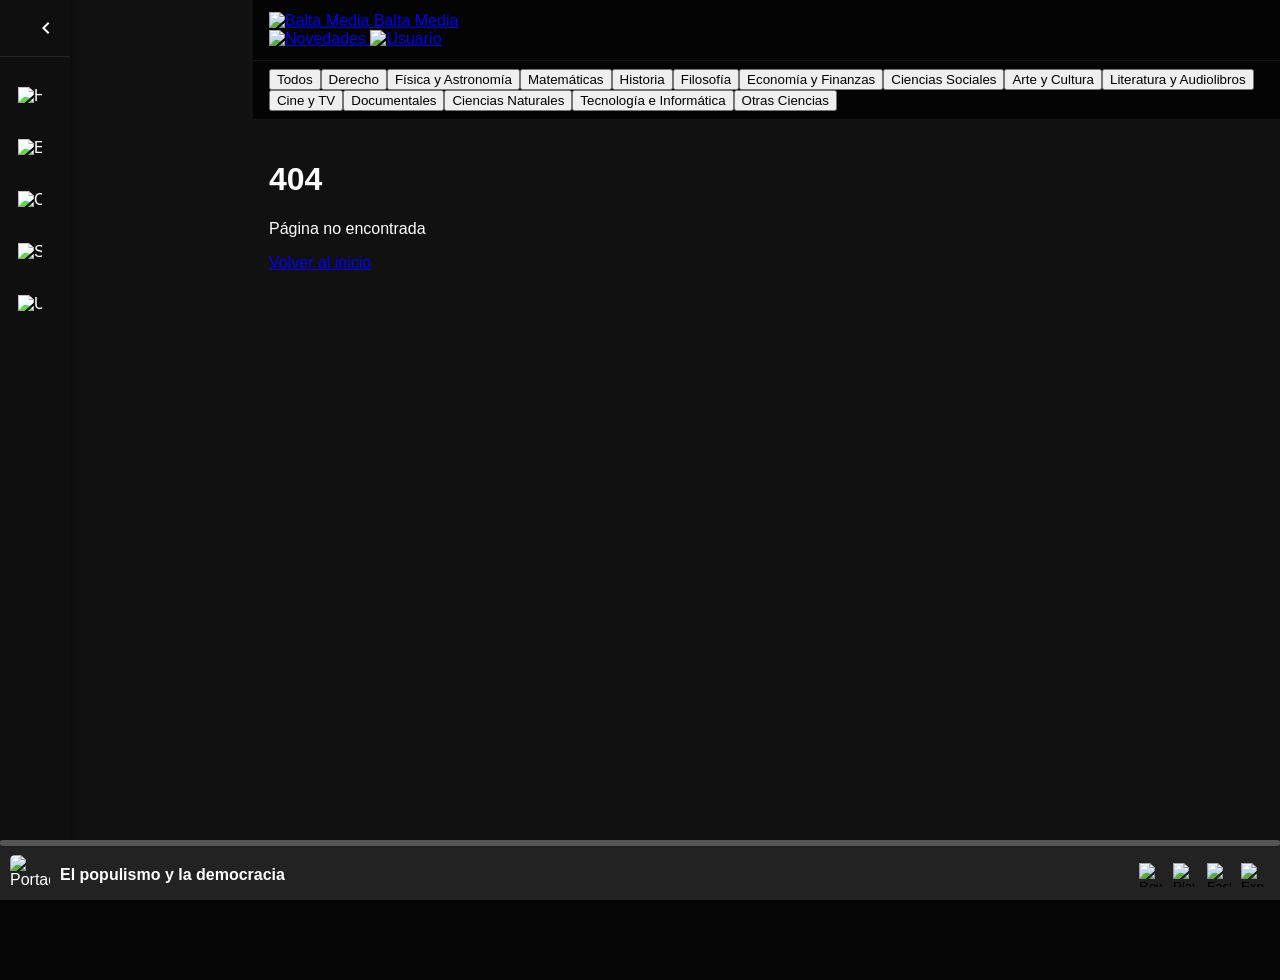
==== commit 7fa8d367: "Update index.html" ====
--- a/index.html
+++ b/index.html
@@ -721,3 +721,3147 @@
 
 </body>
 </html>
+
+
+<!DOCTYPE html>
+<html lang="es">
+<head>
+  <meta charset="UTF-8">
+  <meta name="viewport" content="width=device-width, initial-scale=1.0, maximum-scale=1.0, user-scalable=no">
+  <title>Reproductor Universal</title>
+  <style>
+    body { margin: 0; font-family: Arial, sans-serif; background: #111 !important; color: white !important; }
+.player-universal { display: none; position: fixed; bottom: 0; width: 100%; z-index: 1001; }
+.player-expanded {
+  background: #333 !important;
+  height: calc(100vh - env(safe-area-inset-top) - env(safe-area-inset-bottom));
+  display: flex;
+  flex-direction: column;
+  align-items: center;
+  padding: 20px;
+  box-sizing: border-box;
+  position: fixed;
+  top: env(safe-area-inset-top);
+  left: 0;
+  right: 0;
+  overflow-y: auto;
+  z-index: 1001;
+}
+.content-wrapper {
+  display: flex;
+  flex-direction: column;
+  width: 100%;
+  max-width: 300px;
+  flex-grow: 1;
+}
+.complex2, .complex3 { width: 100%; }
+.player-minimized {
+  background: #222;
+  height: 60px;
+  display: flex;
+  align-items: center;
+  padding: 10px;
+  justify-content: space-between;
+  box-sizing: border-box;
+  position: relative;
+  cursor: pointer;
+}
+.player-hidden { display: none; }
+.top-controls {
+  display: flex;
+  justify-content: space-between;
+  width: 100%;
+  max-width: 300px;
+  margin-bottom: 10px;
+}
+/* Estilo base del toggle */
+.media-mode-toggle {
+  background: #444;
+  border: none;
+  border-radius: 20px;
+  padding: 8px 12px;
+  color: white;
+  font-size: 14px;
+  cursor: pointer;
+  display: flex;
+  align-items: center;
+  white-space: nowrap;
+  transition: all 0.3s ease;
+  opacity: 1;
+}
+
+/* Estado desactivado: solo audio, no hay video disponible */
+.media-mode-toggle.disabled {
+  opacity: 0.5;
+  background: #333;
+  cursor: not-allowed;
+  pointer-events: none; /* Impide clics */
+}
+
+/* Resaltar el modo activo cuando hay video */
+.media-mode-toggle.audio.active-left {
+  background: linear-gradient(to right, #ff0000 50%, #444 50%);
+}
+.media-mode-toggle.video.active-right {
+  background: linear-gradient(to right, #444 50%, #ff0000 50%);
+}
+
+/* Texto dentro del botón */
+.mode-left, .mode-right {
+  padding: 0 8px;
+  transition: color 0.3s ease;
+}
+
+/* Cuando está desactivado, texto de video tenue */
+.media-mode-toggle.disabled .mode-right {
+  color: #888;
+}
+
+/* Cuando está activo (solo aplica si no disabled) */
+.media-mode-toggle:not(.disabled) .mode-left.active,
+.media-mode-toggle:not(.disabled) .mode-right.active {
+  font-weight: bold;
+  color: white;
+}
+.minimize-btn {
+  background: rgba(0, 0, 0, 0.5);
+  border: none;
+  border-radius: 50%;
+  width: 40px;
+  height: 40px;
+  display: flex;
+  align-items: center;
+  justify-content: center;
+  cursor: pointer;
+  z-index: 1003;
+}
+.minimize-btn img { width: 24px; height: 24px; }
+.player-hidden { display: none; }
+.media-container {
+  width: 100%;
+  background: #000;
+  position: relative;
+  cursor: pointer;
+  display: flex;
+  justify-content: center;
+  align-items: center;
+  border-radius: 10px;
+  aspect-ratio: 16 / 9;
+  -webkit-tap-highlight-color: transparent;
+}
+.media-container video, .media-container img {
+  width: 100%;
+  height: 100%;
+  object-fit: contain;
+  z-index: 1000;
+  border-radius: 10px;
+}
+.media-container .overlay-gradient {
+  position: absolute;
+  top: 0;
+  left: 0;
+  width: 100%;
+  height: 100%;
+  background: linear-gradient(to bottom, rgba(0,0,0,0.3) 0%, transparent 20%, transparent 80%, rgba(0,0,0,0.3) 100%);
+  display: flex;
+  flex-direction: column;
+  justify-content: space-between;
+  opacity: 0;
+  transition: opacity 0.3s;
+  z-index: 1001;
+}
+.media-container.show-controls .overlay-gradient { opacity: 1; }
+.media-controls-center { display: flex; justify-content: center; align-items: center; flex-grow: 1; }
+.media-controls-bottom { display: flex; justify-content: flex-end; padding: 10px; }
+.fullscreen-controls {
+  position: absolute;
+  top: 0;
+  left: 0;
+  width: 100%;
+  height: 100%;
+  display: none;
+  flex-direction: column;
+  justify-content: space-between;
+  z-index: 1002;
+  background: linear-gradient(to bottom, rgba(0,0,0,0.5) 0%, transparent 10%, transparent 90%, rgba(0,0,0,0.5) 100%);
+}
+.fullscreen-title { color: white; font-size: 18px; font-weight: bold; text-align: center; padding: 10px; background: transparent; }
+.fullscreen-center-controls { display: flex; justify-content: center; align-items: center; gap: 20px; }
+.fullscreen-bottom-bar { display: flex; align-items: center; padding: 10px; background: transparent; }
+.video-progress-container-fullscreen { flex-grow: 1; height: 6px; background: #555; border-radius: 3px; position: relative; cursor: pointer; }
+.progress-bar-fullscreen { height: 100%; background: #ff0000; width: 0; border-radius: 3px; position: relative; }
+.progress-knob-fullscreen {
+  position: absolute;
+  right: -8px;
+  top: 50%;
+  width: 16px;
+  height: 16px;
+  background: #ff0000;
+  border-radius: 50%;
+  transform: translateY(-50%) scale(0);
+  box-shadow: 0 2px 6px rgba(0,0,0,0.3);
+  transition: transform 0.2s ease, opacity 0.2s ease;
+  opacity: 0;
+  pointer-events: none;
+}
+.video-progress-container-fullscreen:hover .progress-knob-fullscreen,
+.video-progress-container-fullscreen.dragging .progress-knob-fullscreen { transform: translateY(-50%) scale(1); opacity: 1; }
+#currentTimeFullscreen, #durationFullscreen { color: white; font-size: 12px; margin: 0 5px; }
+.seek-indicator-left, .seek-indicator-right {
+  position: absolute;
+  top: 50%;
+  transform: translateY(-50%);
+  background: rgba(0,0,0,0.7);
+  padding: 10px;
+  border-radius: 5px;
+  color: white;
+  display: flex;
+  align-items: center;
+  gap: 5px;
+  opacity: 0;
+  transition: opacity 0.3s;
+  z-index: 1003;
+}
+.seek-indicator-left { left: 10px; }
+.seek-indicator-right { right: 10px; }
+.seek-indicator-left.show, .seek-indicator-right.show { opacity: 1; }
+.seek-indicator-left img, .seek-indicator-right img { width: 32px; height: 32px; }
+.volume-btn, .fullscreen-btn, .control-btn {
+  background: rgba(0,0,0,0.5);
+  border: none;
+  border-radius: 50%;
+  width: 48px;
+  height: 48px;
+  display: flex;
+  align-items: center;
+  justify-content: center;
+  cursor: pointer;
+  z-index: 1001;
+  transition: background 0.2s;
+  -webkit-tap-highlight-color: transparent;
+}
+.volume-btn img, .fullscreen-btn img, .control-btn img { width: 32px; height: 32px; }
+.video-progress-container-expanded {
+  width: 100%;
+  height: 6px;
+  background: #555;
+  border-radius: 3px;
+  position: relative;
+  cursor: pointer;
+  transition: height 0.2s ease;
+  margin: 2px 0;
+}
+.video-progress-container-expanded:hover { height: 8px; }
+.progress-bar-expanded { height: 100%; background: #ff0000; width: 0; border-radius: 3px; position: relative; transition: width 0.1s ease; }
+.progress-knob-expanded {
+  position: absolute;
+  right: -8px;
+  top: 50%;
+  width: 16px;
+  height: 16px;
+  background: #ff0000;
+  border-radius: 50%;
+  transform: translateY(-50%) scale(0);
+  box-shadow: 0 2px 6px rgba(0,0,0,0.3);
+  transition: transform 0.2s ease, opacity 0.2s ease;
+  opacity: 0;
+  pointer-events: none;
+}
+.video-progress-container-expanded:hover .progress-knob-expanded,
+.video-progress-container-expanded.dragging .progress-knob-expanded { transform: translateY(-50%) scale(1); opacity: 1; }
+.progress-bar-expanded::before {
+  content: '';
+  position: absolute;
+  left: 0;
+  top: 0;
+  height: 100%;
+  width: 100%;
+  background: linear-gradient(90deg, rgba(255,255,255,0.3) 0%, transparent 100%);
+  border-radius: 3px;
+}
+.video-progress-container-minimized {
+  width: 100%;
+  height: 6px;
+  background: #555;
+  border-radius: 3px;
+  position: absolute;
+  top: 0;
+  left: 0;
+  margin: 0;
+  cursor: pointer;
+  transition: height 0.2s ease;
+}
+.video-progress-container-minimized:hover { height: 8px; }
+.progress-bar-minimized { height: 100%; background: #ff0000; width: 0; border-radius: 3px; position: relative; transition: width 0.1s ease; }
+.progress-knob-minimized {
+  position: absolute;
+  right: -8px;
+  top: 50%;
+  width: 16px;
+  height: 16px;
+  background: #ff0000;
+  border-radius: 50%;
+  transform: translateY(-50%) scale(0);
+  box-shadow: 0 2px 6px rgba(0,0,0,0.3);
+  transition: transform 0.2s ease, opacity 0.2s ease;
+  opacity: 0;
+  pointer-events: none;
+}
+.video-progress-container-minimized:hover .progress-knob-minimized,
+.video-progress-container-minimized.dragging .progress-knob-minimized { transform: translateY(-50%) scale(1); opacity: 1; }
+.progress-bar-minimized::before {
+  content: '';
+  position: absolute;
+  left: 0;
+  top: 0;
+  height: 100%;
+  width: 100%;
+  background: linear-gradient(90deg, rgba(255,255,255,0.3) 0%, transparent 100%);
+  border-radius: 3px;
+}
+.controls { display: flex; justify-content: center; align-items: center; width: 100%; margin: 2px 0; gap: 5px; }
+.controls button, .minimized-controls button, #minimizeBtn {
+  background: transparent;
+  border: none;
+  padding: 0;
+  margin: 0;
+  cursor: pointer;
+  display: flex;
+  align-items: center;
+  justify-content: center;
+  border-radius: 50%;
+  -webkit-tap-highlight-color: transparent;
+}
+.controls img, .minimized-controls img, .action-buttons img { width: 24px; height: 24px; user-select: none; -webkit-user-select: none; pointer-events: none; }
+.controls #rewindExpanded img, .controls #forwardExpanded img { width: 35px; height: 35px; } /* Aumentado 10% */
+.controls #previousExpanded img, .controls #nextExpanded img { width: 33px; height: 33px; } /* Aumentado 10% */
+.controls #playPauseExpanded img { width: 49px; height: 49px; } /* Aumentado 10% */
+.minimized-controls #playPauseMinimized img { width: 24px; height: 24px; }
+#timerIcon, #speedIcon, #previousIcon, #nextIcon { width: 28px; height: 28px; }
+.episode-info {
+  display: flex;
+  align-items: center;
+  color: white !important;
+  background: transparent !important;   /* o #111 para igualarlo exactamente */
+  margin: 10px 0 5px 0;
+  cursor: pointer;
+  width: 100%;
+  position: relative;
+}
+.left-section { flex: 0 0 50px; }
+.center-section { flex: 1; overflow: hidden; padding: 0 10px; }
+.right-section { flex: 0 0 50px; text-align: right; }
+.episode-info img { width: 40px; height: 40px; z-index: 3; user-select: none; }
+.episode-info .center-section span { font-size: 18px; font-weight: bold; white-space: nowrap; color: white !important; display: block; }
+.episode-info .center-section .author { font-size: 14px; font-weight: normal; white-space: nowrap; overflow: hidden; text-overflow: ellipsis; color: white !important; }
+.episode-info .scrolling-title { display: inline-block; animation: scrollTitle 40s linear infinite; }
+@keyframes scrollTitle { 0%, 20% { transform: translateX(0); } 80% { transform: translateX(-100%); } 80.01% { transform: translateX(100%); } 100% { transform: translateX(0); } }
+.episode-info #addToPlaylistBtn {
+  background: transparent;
+  border: none;
+  border-radius: 5px;
+  padding: 5px;
+  cursor: pointer;
+  transition: transform 0.2s ease;
+}
+.episode-info #addToPlaylistBtn img { width: 20px; height: 20px; transition: transform 0.2s ease; user-select: none; }
+.episode-info #addToPlaylistBtn:active img { transform: scale(1.2); }
+.time-info { display: flex; justify-content: space-between; width: 100%; color: white; margin: 0 0 5px 0; font-size: 12px; }
+.minimized-controls { display: flex; align-items: center; gap: 10px; background: #222; padding: 5px; border-radius: 5px; }
+.action-buttons-container { width: 100%; overflow-x: auto; scrollbar-width: none; -ms-overflow-style: none; margin-bottom: 5px; }
+.action-buttons-container::-webkit-scrollbar { display: none; }
+.action-buttons { display: flex; gap: 10px; padding: 5px 0; }
+.action-btn {
+  background: #444;
+  color: white;
+  border: none;
+  border-radius: 15px;
+  padding: 6px 8px;
+  cursor: pointer;
+  display: flex;
+  align-items: center;
+  gap: 5px;
+  white-space: nowrap;
+  min-width: fit-content;
+  transition: transform 0.2s ease;
+}
+.action-btn:active { transform: scale(0.95); }
+.action-btn img { width: 15px; height: 15px; user-select: none; }
+.action-btn.disabled { opacity: 0.5; cursor: not-allowed; }
+.action-btn.disabled img { filter: grayscale(1); }
+.program-container { width: 100%; margin-top: 5px; margin-bottom: 5px; }
+.full-width-btn {
+  width: 100%;
+  display: flex;
+  align-items: center;
+  background: #666;
+  color: white;
+  border: none;
+  border-radius: 6px;
+  padding: 6px;
+  cursor: pointer;
+  transition: background 0.2s;
+}
+.full-width-btn:hover { background: #777; }
+.full-width-btn img { width: 20px; height: 20px; user-select: none; }
+.full-width-btn span { margin-left: 10px; font-size: 16px; }
+.tabs-text { width: 100%; display: flex; justify-content: space-around; margin-top: 5px; margin-bottom: 5px; }
+.tabs-text a {
+  color: #edebeb;
+  font-weight: bold;
+  text-decoration: none;
+  cursor: pointer;
+  font-size: 14px;
+  padding: 8px 12px;
+  border-radius: 8px;
+  transition: background 0.2s;
+  -webkit-tap-highlight-color: transparent;
+}
+.tabs-text a:active { background: rgba(255,255,255,0.1); transform: scale(0.95); }
+.timer-container, .speed-container {
+  position: relative;
+  display: flex;
+  align-items: center;
+  gap: 5px;
+}
+.timer-container.active, .speed-container.active { background: #ff0000; border-radius: 5px; padding: 2px; }
+.speed-container:active, .timer-container:active { transform: scale(0.9); }
+.panel-container {
+  position: absolute;
+  bottom: 0;
+  left: 0;
+  width: 100%;
+  height: 60vh;
+  background: rgba(0, 0, 0, 0.9);
+  z-index: 1004;
+  display: none;
+  flex-direction: column;
+  padding: 10px;
+  box-sizing: border-box;
+  overflow: hidden;
+}
+.panel-container.full-height { height: 100vh; }
+.panel-header {
+  display: flex;
+  justify-content: space-between;
+  align-items: center;
+  margin-bottom: 10px;
+  padding-top: 60px !important;
+  padding-left: 20px !important;
+  padding-right: 20px !important;
+  justify-content: center !important;
+}
+.tabs { display: flex; gap: 10px; }
+.tabs a {
+  color: #edebeb;
+  font-weight: bold;
+  text-decoration: none;
+  cursor: pointer;
+  font-size: 14px;
+}
+.tabs a.active { color: #ff0000; }
+.panel-header button { background: transparent; border: none; cursor: pointer; border-radius: 50%; z-index: 1004; }
+.panel-header button img { width: 24px; height: 24px; user-select: none; }
+.panel-content { flex-grow: 1; overflow-y: auto; }
+.panel-section { display: none; }
+.panel-section.active { display: block; }
+#viewAllLikes { background: #555; color: white; border: none; padding: 5px 10px; border-radius: 5px; cursor: pointer; margin-bottom: 10px; }
+.likes-view.carousel .likes-carousel { display: flex; overflow-x: auto; gap: 10px; scrollbar-width: none; -ms-overflow-style: none; }
+.likes-view.carousel .likes-carousel::-webkit-scrollbar { display: none; }
+.likes-view.grid {
+  display: grid;
+  grid-template-columns: repeat(auto-fill, minmax(100px, 1fr));
+  gap: 10px;
+  overflow-y: auto;
+}
+.likes-view.grid .likes-item { flex: none; width: 100%; height: auto; }
+.likes-carousel { display: flex; overflow-x: auto; gap: 10px; scrollbar-width: none; -ms-overflow-style: none; }
+.likes-carousel::-webkit-scrollbar { display: none; }
+.likes-item {
+  flex: 0 0 100px;
+  display: flex;
+  flex-direction: column;
+  align-items: center;
+  cursor: pointer;
+  padding: 5px;
+  border-radius: 8px;
+  transition: background 0.2s;
+}
+.likes-item:hover { background: #555; }
+.likes-item img { width: 80px; height: 80px; border-radius: 8px; object-fit: cover; user-select: none; }
+.likes-item span { color: #edebeb; font-size: 12px; text-align: center; margin-top: 5px; }
+.playlist-items, .next-items, .recomendados-items { overflow-y: auto; flex-grow: 1; }
+.playlist-item, .next-item {
+  display: flex;
+  align-items: center;
+  justify-content: space-between;
+  padding: 10px 5px;
+  cursor: pointer;
+  border-bottom: 1px solid #555;
+  height: 50px;
+}
+.playlist-item:hover, .next-item:hover { background: #555; }
+.playlist-item.active, .next-item.active { background: #555; }
+.playlist-item img.cover, .next-item img.cover { width: 40px; height: 40px; margin-right: 10px; user-select: none; }
+.playlist-item span, .next-item span { flex-grow: 1; font-size: 14px; white-space: nowrap; overflow: hidden; text-overflow: ellipsis; color: #edebeb; }
+.playlist-item .item-controls, .next-item .item-controls { display: flex; gap: 5px; }
+.playlist-item button, .next-item button { background: transparent; border: none; cursor: pointer; border-radius: 50%; }
+.playlist-item button img, .next-item button img { width: 20px; height: 20px; user-select: none; }
+.playlist-item .item-play-pause img { width: 20px; height: 20px; }
+.playlist-item .drag-handle { cursor: grab; }
+.playlist-item .drag-handle img { width: 18px !important; height: 18px !important; opacity: 0.8; user-select: none; }
+.playlist-item .item-controls { display: flex; gap: 8px; align-items: center; }
+.separator { margin: 10px 0; }
+.separator h4 { color: #edebeb; font-size: 16px; }
+.text-content { overflow-y: auto; flex-grow: 1; color: #edebeb; font-size: 14px; }
+.text-content h4 { margin: 0 0 10px 0; }
+.no-items { color: #edebeb; text-align: center; margin-top: 20px; }
+#playUserPlaylistBtn { background: #0c5db3; color: #edebeb; border: none; padding: 8px; border-radius: 5px; cursor: pointer; margin-top: 10px; width: 100%; transition: background 0.2s; }
+#playUserPlaylistBtn:hover { background: #0d6ecd; }
+#playUserPlaylistBtn.active { background: #006400; }
+.minimized-content { display: flex; align-items: center; width: calc(100% - 20px); position: absolute; top: 15px; left: 10px; }
+.minimized-cover { flex: 0 0 40px; }
+.minimized-cover img { width: 40px !important; height: 40px !important; object-fit: cover; border-radius: 5px; display: block; }
+.minimized-title-container { flex: 1; overflow: hidden; padding: 0 10px; }
+.minimized-title { font-size: 16px; font-weight: bold; color: white; white-space: nowrap; }
+.minimized-title.scrolling { display: inline-block; animation: scrollMinimizedTitle 20s linear infinite; }
+@keyframes scrollMinimizedTitle { 0%, 10% { transform: translateX(0); } 90% { transform: translateX(-100%); } 90.01% { transform: translateX(100%); } 100% { transform: translateX(0); } }
+@media (max-width: 768px) {
+  .media-container {
+    aspect-ratio: 1 / 1 !important; /* Cuadrado para mejor uso vertical en móvil */
+    max-height: none !important; /* Permite que crezca según el espacio disponible */
+    width: 100% !important; /* Asegura full-width */
+    height: auto !important; /* Deja que el alto se adapte al aspect-ratio */
+  }
+  .player-expanded {
+    padding: 10px;
+    padding-top: calc(env(safe-area-inset-top) + 10px);
+    padding-bottom: calc(env(safe-area-inset-bottom) + 10px);
+    display: flex;
+    flex-direction: column;
+    justify-content: flex-start; /* Alinea al top para mejor uso vertical */
+  }
+  .content-wrapper {
+    max-width: 100% !important; /* Elimina encapsulamiento */
+    width: 100% !important;
+    gap: 20px !important; /* Más espacio vertical entre secciones */
+    padding: 0 10px !important; /* Padding lateral mínimo para no tocar bordes */
+    flex-grow: 1; /* Permite crecer verticalmente */
+  }
+  .complex2 {
+    flex: 0 0 auto !important; /* No crece innecesariamente, pero se adapta */
+    width: 100% !important;
+  }
+  /* Asegura que no haya scroll horizontal */
+  body, .player-expanded, .content-wrapper {
+    overflow-x: hidden !important; /* Evita scroll horizontal */
+    box-sizing: border-box !important;
+  }
+}
+    
+    @media (max-width: 768px) {
+  .top-controls, .content-wrapper, .episode-info, .controls, .action-buttons-container, .time-info, .video-progress-container-expanded, .program-container, .tabs-text {
+    max-width: 100% !important; /* Full-width en móvil */
+    width: 100% !important;
+  }
+  .player-expanded {
+    width: 100vw !important; /* Usa viewport width para full-screen feel */
+    height: 100vh !important;
+    left: 0 !important;
+    right: 0 !important;
+    box-sizing: border-box !important;
+  }
+  /* Ajustes extra para elementos internos */
+  .complex3 > div {
+    margin-bottom: 16px !important; /* Más espacio vertical, como ya tenías */
+  }
+  .action-buttons-container {
+    overflow-x: auto !important; /* Permite scroll horizontal solo si botones son muchos, pero no fuerza */
+    scrollbar-width: none !important; /* Oculta scrollbar para clean look */
+  }
+}
+    .player-expanded .content-wrapper {
+  justify-content: flex-start !important; /* Alinea todo al top */
+  height: auto !important; /* Deja que crezca según contenido */
+}
+.media-container {
+  flex: 1 1 auto !important; /* Permite que el media crezca verticalmente si es cuadrado */
+}
+@media (min-width: 601px) {
+  .content-wrapper { align-items: center; }
+  .media-container { aspect-ratio: 16 / 9; max-height: calc(100vh - 200px); }
+}
+@media (min-width: 769px) {
+  .content-wrapper { flex-direction: row; max-width: 100%; gap: 20px; align-items: center; justify-content: center; }
+  .complex2 { width: 60%; max-width: 60%; }
+  .complex3 { width: 40%; max-width: 40%; overflow-y: auto; max-height: calc(100vh - 100px); }
+  .panel-container { width: 40%; right: 0; left: auto; }
+  .video-progress-container-expanded, .controls, .action-buttons-container, .episode-info, .time-info, .program-container, .tabs-text { width: 100%; max-width: none; }
+}
+.player-expanded {
+  position: fixed !important;
+  top: 0 !important;
+  left: 0 !important;
+  right: 0 !important;
+  width: 100% !important;
+  height: 100vh !important;
+  padding: max(12px, env(safe-area-inset-top)) 10px max(20px, env(safe-area-inset-bottom)) 10px !important;
+  background: #111 !important;
+  z-index: 2147483647 !important;
+  overflow-y: auto;
+  overscroll-behavior: contain;
+  box-sizing: border-box;
+  flex-direction: column;
+  gap: 5px;
+}
+.player-expanded .media-container { flex: 1 1 auto; min-height: 0; margin: 0 !important; max-height: none !important; aspect-ratio: 16 / 9 !important; }
+.player-expanded #minimizeBtn { position: fixed !important; top: max(12px, env(safe-area-inset-top)) !important; right: 12px !important; z-index: 1003 !important; background: rgba(0,0,0,0.7) !important; backdrop-filter: blur(10px); }
+.player-expanded #closePanelBtn { z-index: 1004 !important; }
+img { user-select: none; -webkit-user-select: none; pointer-events: none; }
+*, *:active, *:focus { -webkit-tap-highlight-color: transparent; -webkit-tap-highlight-color: rgba(0,0,0,0); outline: none; }
+.episode-info, #addToPlaylistBtn, #addToPlaylistBtn img, .tabs-text a, .action-btn, .full-width-btn { -webkit-tap-highlight-color: transparent !important; }
+.mute-indicator { position: absolute; bottom: 20px; right: 60px; background: rgba(255,0,0,0.7); color: white; padding: 5px 10px; border-radius: 5px; z-index: 1003; }
+.media-controls-center { justify-content: center; }
+.control-btn { align-self: center; }
+.fullscreen-center-controls { height: 100% !important; display: flex !important; justify-content: center !important; align-items: center !important; gap: 20px; }
+.media-controls-center { flex-grow: 1; display: flex; justify-content: center; align-items: center; }
+/* Evita solapamiento si overlay no oculto */
+.fullscreen-controls.active .overlay-gradient { opacity: 0; }
+
+.overlay-gradient, .fullscreen-controls { transition: opacity 0.3s ease !important; }
+.media-container:not(.show-controls) .overlay-gradient, .fullscreen-controls:not(.show-controls) { opacity: 0 !important; pointer-events: none !important; }
+.media-container.show-controls .overlay-gradient, .fullscreen-controls.show-controls { opacity: 1 !important; pointer-events: auto !important; }
+.fullscreen-controls { background: transparent !important; opacity: 1 !important; }
+.fullscreen-controls { 
+  background: linear-gradient(to bottom, rgba(0,0,0,0.7) 0%, rgba(0,0,0,0.3) 20%, transparent 30%, transparent 70%, rgba(0,0,0,0.3) 80%, rgba(0,0,0,0.7) 100%) !important;
+  background-image: linear-gradient(to bottom, rgba(0,0,0,0.7) 0%, rgba(0,0,0,0.3) 20%, transparent 30%, transparent 70%, rgba(0,0,0,0.3) 80%, rgba(0,0,0,0.7) 100%), linear-gradient(to right, rgba(0,0,0,0.4) 0%, transparent 20%, transparent 80%, rgba(0,0,0,0.4) 100%) !important;
+  transition: background 0.3s ease, opacity 0.3s ease !important;
+}
+.fullscreen-controls:not(.show-controls) { background: transparent !important; }
+#exitFullscreenBtn { pointer-events: auto !important; z-index: 1007 !important; }
+@media (min-width: 769px) {
+  .content-wrapper { justify-content: center; align-items: center; height: 100%; }
+}
+    
+   .tabs a {
+  display: none; /* Inicialmente ocultos, JS los muestra por grupo */
+}
+
+.tabs a.visible {
+  display: inline-block; /* Muestra solo los del grupo */
+} 
+    
+    .panel-header {
+  display: flex !important;
+  justify-content: space-between !important;
+  align-items: center !important;
+  padding: 20px 20px 10px 20px !important;
+  margin-bottom: 0 !important;
+  position: relative;
+  z-index: 1004;
+}
+
+.tabs {
+  display: flex;
+  gap: 20px;
+  flex-wrap: wrap;
+}
+
+.tabs a {
+  color: white !important;
+  font-size: 20px !important;
+  font-weight: bold !important;
+  text-decoration: none;
+  padding: 8px 12px;
+  border-radius: 8px;
+  transition: background 0.2s;
+}
+
+.tabs a.active {
+  color: #ff0000 !important;
+  background: rgba(255, 0, 0, 0.2);
+}
+
+.tabs a.visible {
+  display: inline-block;
+}
+
+.panel-controls {
+  display: flex;
+  gap: 10px;
+  align-items: center;
+}
+
+#togglePanelHeightBtn,
+#closePanelBtn {
+  background: rgba(0, 0, 0, 0.7) !important;
+  backdrop-filter: blur(10px);
+  border-radius: 50% !important;
+  width: 44px !important;
+  height: 44px !important;
+  display: flex !important;
+  align-items: center !important;
+  justify-content: center !important;
+  border: none;
+  cursor: pointer;
+  transition: transform 0.2s ease;
+}
+
+#togglePanelHeightBtn:hover,
+#closePanelBtn:hover {
+  transform: scale(1.1);
+}
+
+#togglePanelHeightBtn img,
+#closePanelBtn img {
+  width: 28px !important;
+  height: 28px !important;
+}
+
+/* Ocultar el botón cerrar que estaba fuera del panel */
+#closePanelBtn {
+  position: static !important;
+  opacity: 1 !important;
+  visibility: visible !important;
+  pointer-events: auto !important;
+}
+    /* Temporizador vertical y alternado */
+.timer-options {
+  display: flex !important;
+  flex-direction: column !important;
+  align-items: center !important;
+  gap: 10px !important;
+  padding: 10px !important;
+}
+
+.timer-options button {
+  width: 100% !important;
+  padding: 12px !important;
+  border-radius: 8px !important;
+  font-size: 18px !important;
+  color: white !important;
+  border: none !important;
+  cursor: pointer !important;
+  transition: background 0.2s !important;
+}
+
+.timer-options button:nth-child(odd) {
+  background: #444 !important; /* Gris oscuro */
+}
+
+.timer-options button:nth-child(even) {
+  background: #555 !important; /* Gris claro */
+}
+
+.timer-options button.selected {
+  background: #ff0000 !important; /* Rojo para seleccionado */
+  color: white !important;
+}
+
+/* Contador y botón desactivar */
+#timerCountdown {
+  display: flex !important;
+  flex-direction: column !important;
+  align-items: center !important;
+  gap: 15px !important;
+  padding: 20px !important;
+}
+
+#countdownDisplay {
+  font-size: 48px !important;
+  font-weight: bold !important;
+  color: white !important;
+}
+
+#deactivateTimer {
+  background: white !important;
+  color: #111 !important;
+  padding: 12px 20px !important;
+  border-radius: 8px !important;
+  font-size: 16px !important;
+  border: none !important;
+  cursor: pointer !important;
+  transition: background 0.2s !important;
+}
+
+#deactivateTimer:hover {
+  background: #eee !important;
+}
+    /* Velocidad: valor arriba, slider ancho/delgado */
+#velocidadContent .options-panel {
+  display: flex !important;
+  flex-direction: column !important;
+  align-items: center !important;
+  gap: 15px !important;
+  padding: 20px !important;
+}
+
+#currentSpeed {
+  font-size: 32px !important;
+  font-weight: bold !important;
+  color: white !important;
+}
+
+#speedSlider {
+  width: 100% !important;
+  height: 4px !important; /* Delgado */
+  background: #ccc !important; /* Gris claro */
+  appearance: none !important;
+  border-radius: 2px !important;
+  cursor: pointer !important;
+}
+
+#speedSlider::-webkit-slider-thumb {
+  appearance: none !important;
+  width: 20px !important;
+  height: 20px !important;
+  background: white !important; /* Círculo blanco */
+  border-radius: 50% !important;
+  border: 2px solid #ff0000 !important; /* Borde rojo para resaltar */
+  transition: transform 0.2s !important;
+}
+
+#speedSlider::-webkit-slider-thumb:hover,
+#speedSlider:active::-webkit-slider-thumb {
+  transform: scale(1.2) !important;
+}
+
+.speed-labels {
+  display: flex !important;
+  justify-content: space-between !important;
+  width: 100% !important;
+  font-size: 14px !important;
+  color: #ddd !important;
+}
+    @media (max-width: 600px) {
+  .panel-header {
+    padding: 10px 10px 5px 10px !important; /* Menos padding */
+  }
+
+  .tabs {
+    gap: 10px !important; /* Menos espacio entre tabs */
+  }
+
+  .tabs a {
+    font-size: 14px !important; /* Más pequeño */
+    padding: 6px 8px !important;
+  }
+
+  .panel-controls button {
+    width: 36px !important;
+    height: 36px !important;
+  }
+
+  .panel-controls button img {
+    width: 20px !important;
+    height: 20px !important;
+  }
+}
+ #timerCountdown, #timerOptions {
+  width: 100%;
+}
+
+/* Asegurar que el oculto no afecte layout */
+#timerCountdown[style*="none"], #timerOptions[style*="none"] {
+  display: none !important;
+}
+@media (max-width: 600px) {
+  /* 1. Más espacio vertical en complex3 */
+  .complex3 > div {
+    margin-bottom: 16px !important; /* Separación entre bloques */
+  }
+
+  /* Separación extra específica para algunos elementos */
+  .video-progress-container-expanded { margin-bottom: 8px !important; }
+  .time-info { margin-bottom: 12px !important; }
+  .controls { margin-bottom: 16px !important; }
+  .action-buttons-container { margin-bottom: 16px !important; }
+  .program-container { margin-bottom: 16px !important; }
+  .tabs-text { margin-bottom: 10px !important; margin-top: 10px !important; }
+
+  /* 2. Hacer media-container cuadrado en móvil */
+  .media-container {
+    aspect-ratio: 1 / 1 !important; /* Cuadrado */
+    max-height: none !important;    /* Permite crecer */
+  }
+
+  /* Asegurar que el content-wrapper use bien el espacio vertical */
+  .content-wrapper {
+    gap: 20px !important;           /* Más espacio entre complex2 y complex3 */
+    padding: 0 10px !important;
+  }
+
+  /* Ajuste fino: que el media-container ocupe más altura sin romper layout */
+  .complex2 {
+    flex: 0 0 auto !important;     /* No crecer innecesariamente */
+  }
+
+  /* Opcional: si quieres que el cuadrado sea aún más grande, limita max-height */
+  /* .media-container { max-height: 65vh !important; } */
+}  
+@media (max-width: 768px) {
+  /* Reproductor minimizado: unión perfecta con barra inferior */
+  #playerMinimized {
+    position: fixed !important;
+    bottom: calc(60px + env(safe-area-inset-bottom)) !important; /* Fallback estático; JS lo ajusta dinámicamente */
+    left: 0 !important;
+    right: 0 !important;
+    width: 100% !important;
+    z-index: 1001 !important; /* Encima de barra (1000) */
+    background: #222 !important;
+    border-top-left-radius: 12px !important;
+    border-top-right-radius: 12px !important;
+    border-bottom-left-radius: 0 !important; /* Plano en bottom para unión */
+    border-bottom-right-radius: 0 !important;
+    box-shadow: none !important; /* Removida la sombra para no separar visualmente */
+    /* Si quieres una sombra sutil hacia arriba (no down), agrega: box-shadow: 0 -1px 4px rgba(0,0,0,0.2) !important; */
+  }
+  
+  
+  </style>
+</head>
+<body>
+ <div id="playerUniversal" class="player-universal">
+    <div id="playerExpanded" class="player-expanded" style="display: none;">
+      <div class="complex1 top-controls">
+        <button id="mediaModeToggle" class="media-mode-toggle">
+  <span class="mode-left">Audio</span>
+  <span class="mode-right">Video</span>
+</button>
+        <button id="minimizeBtn" class="minimize-btn">
+          <img src="https://marca1.odoo.com/web/image/490-b15e1d52/minimizar.svg" alt="Minimize" loading="lazy">
+        </button>
+      </div>
+      <div class="content-wrapper">
+        <div class="complex2">
+          <div id="mediaContainer" class="media-container">
+            <video id="mediaElement" style="display: none;" controlsList="nodownload nofullscreen noremoteplayback" disablePictureInPicture preload="metadata"></video>
+            <img id="mediaCover" style="display: block;" src="" loading="lazy">
+            <div class="overlay-gradient" id="overlayGradient">
+              <div class="media-controls-center">
+                <button id="playPauseMedia" class="control-btn">
+                  <img id="playPauseIconMedia" src="https://nikichitonjesus.odoo.com/web/image/1140-f876320c/play.svg" alt="Play" loading="lazy">
+                </button>
+              </div>
+              <div class="media-controls-bottom">
+                <button id="volumeBtn" class="volume-btn">
+                  <img id="volumeIcon" src="https://marca1.odoo.com/web/image/505-b00aeb8e/volumen.svg" alt="Volume" loading="lazy">
+                </button>
+                <button id="fullscreenBtn" class="fullscreen-btn">
+                  <img src="https://marca1.odoo.com/web/image/499-48202209/full.svg" alt="Fullscreen" loading="lazy">
+                </button>
+              </div>
+            </div>
+            <div class="seek-indicator-left" id="seekIndicatorLeft">
+              <span id="seekSecondsLeft">15s</span>
+              <img src="https://marca1.odoo.com/web/image/506-1607e7a0/retroceder%2015.svg" alt="Rewind" loading="lazy">
+            </div>
+            <div class="seek-indicator-right" id="seekIndicatorRight">
+              <img src="https://marca1.odoo.com/web/image/504-db1a8f7a/avanzar%2015s.svg" alt="Forward" loading="lazy">
+              <span id="seekSecondsRight">15s</span>
+            </div>
+            <div id="fullscreenControls" class="fullscreen-controls" style="display: none;">
+              <div class="fullscreen-title" id="fullscreenTitle"></div>
+              <div class="fullscreen-center-controls">
+                <button id="previousFullscreen" class="control-btn">
+                  <img src="https://nikichitonjesus.odoo.com/web/image/1072-2fba0e95/ant.webp" alt="Previous" loading="lazy">
+                </button>
+                <button id="rewindFullscreen" class="control-btn">
+                  <img src="https://marca1.odoo.com/web/image/503-ed98d111/retroceder15.svg" alt="Rewind" loading="lazy">
+                </button>
+                <button id="playPauseFullscreen" class="control-btn">
+                  <img id="playPauseIconFullscreen" src="https://nikichitonjesus.odoo.com/web/image/1140-f876320c/play.svg" alt="Play" loading="lazy">
+                </button>
+                <button id="forwardFullscreen" class="control-btn">
+                  <img src="https://marca1.odoo.com/web/image/507-089c3773/avanzar15.svg" alt="Forward" loading="lazy">
+                </button>
+                <button id="nextFullscreen" class="control-btn">
+                  <img src="https://nikichitonjesus.odoo.com/web/image/1068-bc302591/sig.webp" alt="Next" loading="lazy">
+                </button>
+              </div>
+              <div class="fullscreen-bottom-bar">
+                <span id="currentTimeFullscreen">00:00</span>
+                <div class="video-progress-container-fullscreen" id="progressContainerFullscreen">
+                  <div class="progress-bar-fullscreen" id="progressBarFullscreen"></div>
+                </div>
+                <span id="durationFullscreen">00:00</span>
+                <button id="volumeFullscreen" class="volume-btn">
+                  <img id="volumeIconFullscreen" src="https://marca1.odoo.com/web/image/505-b00aeb8e/volumen.svg" alt="Volume" loading="lazy">
+                </button>
+                <button id="exitFullscreenBtn" class="fullscreen-btn">
+                  <img src="https://marca1.odoo.com/web/image/501-7b0e44ac/Exitfull.svg" alt="Exit Fullscreen" loading="lazy">
+                </button>
+              </div>
+            </div>
+            <div id="muteIndicator" class="mute-indicator" style="display: none;">Silenciado</div>
+          </div>
+        </div>
+        <div class="complex3">
+          <div class="episode-info" id="episodeInfo">
+            <div class="left-section">
+              <img src="" alt="Portada" loading="lazy">
+            </div>
+            <div class="center-section">
+              <span id="episodeTitle"></span>
+              <span class="author" id="episodeAuthor"></span>
+            </div>
+            <div class="right-section">
+              <button id="addToPlaylistBtn">
+                <img id="addToPlaylistIcon" src="https://nikichitonjesus.odoo.com/web/image/772-ea85aa4b/a%C3%B1adir%20a.png" alt="Add to Playlist" loading="lazy">
+              </button>
+            </div>
+          </div>
+          <div class="video-progress-container-expanded" id="progressContainerExpanded">
+            <div class="progress-bar-expanded" id="progressBarExpanded">
+              <div class="progress-knob-expanded"></div>
+            </div>
+          </div>
+          <div class="time-info">
+            <span id="currentTimeExpanded">00:00</span>
+            <span id="durationExpanded">00:00</span>
+          </div>
+          <div class="controls">
+            <div class="speed-container">
+              <img id="speedIcon" src="https://nikichitonjesus.odoo.com/web/image/1113-9a93ad3a/speed.png" alt="Velocidad" loading="lazy">
+            </div>
+            <button id="previousExpanded">
+              <img src="https://marca1.odoo.com/web/image/502-e1f7bc1b/ant.svg" alt="Previous" loading="lazy">
+            </button>
+            <button id="rewindExpanded">
+              <img src="https://marca1.odoo.com/web/image/503-ed98d111/retroceder15.svg" alt="Rewind" loading="lazy">
+            </button>
+            <button id="playPauseExpanded">
+              <img id="playPauseIconExpanded" src="https://nikichitonjesus.odoo.com/web/image/984-ba35a699/play.webp" alt="Play" loading="lazy">
+            </button>
+            <button id="forwardExpanded">
+              <img src="https://marca1.odoo.com/web/image/507-089c3773/avanzar15.svg" alt="Forward" loading="lazy">
+            </button>
+            <button id="nextExpanded">
+              <img src="https://marca1.odoo.com/web/image/500-1957f422/sig.svg" alt="Next" loading="lazy">
+            </button>
+            <div class="timer-container">
+              <img id="timerIcon" src="https://marca1.odoo.com/web/image/512-4489ad50/tempo.svg" alt="Timer" loading="lazy">
+            </div>
+          </div>
+          <div class="action-buttons-container">
+            <div class="action-buttons" id="actionButtons">
+              <button id="likesBtn" class="action-btn">
+                <img id="likesIcon" src="https://marca1.odoo.com/web/image/511-0363beb5/meg.svg" alt="Me gusta" loading="lazy">
+                <span>Me gusta</span>
+              </button>
+              <button id="downloadBtn" class="action-btn">
+                <img id="downloadIcon" src="https://nikichitonjesus.odoo.com/web/image/624-ec376d7f/descargar.png" alt="Download" loading="lazy">
+                <span>Descargar</span>
+              </button>
+              <button id="shareBtn" class="action-btn">
+                <img src="https://nikichitonjesus.odoo.com/web/image/585-036b7961/cpmartir.png" alt="Share" loading="lazy">
+                <span>Compartir</span>
+              </button>
+              <button id="repeatBtn" class="action-btn">
+                <img src="https://nikichitonjesus.odoo.com/web/image/771-e8de83ec/repetir-.png" alt="Repeat" loading="lazy">
+                <span>Repetir</span>
+              </button>
+              <button id="colaBtn" class="action-btn">
+                <img src="https://marca1.odoo.com/web/image/515-2e6082a5/cola.svg" alt="Cola" loading="lazy">
+                <span>Cola</span>
+              </button>
+              <button id="detallesBtn" class="action-btn">
+                <img src="https://nikichitonjesus.odoo.com/web/image/995-7301139c/trasncrip.webp" alt="Detalles" loading="lazy">
+                <span>Detalles</span>
+              </button>
+              <button id="bibliotecaBtn" class="action-btn">
+                <img src="https://marca1.odoo.com/web/image/517-7bde9b69/Archive.svg" alt="Biblioteca" loading="lazy">
+                <span>Biblioteca</span>
+              </button>
+            </div>
+          </div>
+          <div class="program-container">
+            <button id="programBtn" class="full-width-btn">
+              <img src="https://nikichitonjes-home.odoo.com/web/image/478-0e3df8d3/reanudar.gif" alt="Program" loading="lazy">
+              <span>Programa del Día</span>
+            </button>
+          </div>
+          <div class="tabs-text">
+            <a id="linkCola"><b><span style="color: white;">A continuación</span></b></a>
+            <a id="linkDetalles"><b><span style="color: white;">Detalles</span></b></a>
+            <a id="linkBiblioteca"><b><span style="color: white;">Biblioteca</span></b></a>
+          </div>
+        </div>
+      </div>
+      <div class="panel-container" id="panelContainer" style="display: none;">
+        <div class="panel-header">
+  <div class="tabs">
+    <a id="tabCola" class="tab-content active">Cola</a>
+    <a id="tabDetalles" class="tab-content">Detalles</a>
+    <a id="tabBiblioteca" class="tab-content">Biblioteca</a>
+    <a id="tabVelocidad" class="tab-speed">Velocidad</a>
+    <a id="tabTemporizador" class="tab-timer">Temporizador</a>
+  </div>
+  <div class="panel-controls">
+    <button id="togglePanelHeightBtn">
+      <img src="https://marca1.odoo.com/web/image/513-e0bcd17f/maz.svg" alt="Ampliar/Minimizar" loading="lazy">
+    </button>
+    <button id="closePanelBtn">
+      <img src="https://marca1.odoo.com/web/image/518-a62b303e/cierra.svg" alt="Cerrar" loading="lazy">
+    </button>
+  </div>
+</div>
+        <div class="panel-content">
+          <div id="colaContent" class="panel-section active">
+            <div class="next-items" id="nextItems"></div>
+            <div class="separator" id="recomendadosSeparator" style="display: none;">
+              <hr>
+              <h4>Recomendados</h4>
+            </div>
+            <div class="recomendados-items" id="recomendadosItems"></div>
+          </div>
+          <div id="detallesContent" class="panel-section">
+            <div class="text-content" id="textContent"></div>
+          </div>
+          <div id="bibliotecaContent" class="panel-section">
+            <div class="likes-section">
+              <h4>Tus me gusta</h4>
+              <button id="viewAllLikes">Ver todo</button>
+              <div id="likesView" class="likes-view carousel">
+                <div class="likes-carousel" id="likesCarousel"></div>
+              </div>
+            </div>
+            <div class="playlist-section">
+              <h4>Tu lista</h4>
+              <div class="playlist-items" id="playlistItems"></div>
+              <button id="playUserPlaylistBtn">Reproducir esta lista</button>
+            </div>
+          </div>
+          <div id="velocidadContent" class="panel-section">
+            <div class="options-panel">
+              <span id="currentSpeed">1x</span>
+              <input type="range" id="speedSlider" min="0.25" max="2" step="0.25" value="1">
+              <div class="speed-labels">
+                <span>0.25x</span><span>0.5x</span><span>0.75x</span><span>1x</span><span>1.25x</span><span>1.5x</span><span>1.75x</span><span>2x</span>
+              </div>
+            </div>
+          </div>
+          <div id="temporizadorContent" class="panel-section">
+  <div id="timerCountdown" style="display: none;">
+    <span id="countdownDisplay"></span>
+    <button id="deactivateTimer">Desactivar temporizador</button>
+  </div>
+  <div id="timerOptions" class="options-panel timer-options">
+    <button data-value="5">5 min</button>
+    <button data-value="10">10 min</button>
+    <button data-value="15">15 min</button>
+    <button data-value="30">30 min</button>
+    <button data-value="45">45 min</button>
+    <button data-value="60">1 hora</button>
+    <button data-value="end">Fin del episodio</button>
+  </div>
+</div>
+        </div>
+      </div>
+    </div>
+    <div id="playerMinimized" class="player-minimized">
+      <div class="video-progress-container-minimized" id="progressContainerMinimized">
+        <div class="progress-bar-minimized" id="progressBarMinimized">
+          <div class="progress-knob-minimized"></div>
+        </div>
+      </div>
+      <div class="minimized-content">
+        <div class="minimized-cover">
+          <img id="minimizedCover" src="" alt="Portada" loading="lazy">
+        </div>
+        <div class="minimized-title-container">
+          <span id="episodeTitleMinimized" class="minimized-title"></span>
+        </div>
+        <div class="minimized-controls">
+          <button id="rewindMinimized">
+            <img src="https://marca1.odoo.com/web/image/503-ed98d111/retroceder15.svg" alt="Rewind" loading="lazy">
+          </button>
+          <button id="playPauseMinimized">
+            <img id="playPauseIconMinimized" src="https://marca1.odoo.com/web/image/508-f876320c/play.svg" alt="Play" loading="lazy">
+          </button>
+          <button id="forwardMinimized">
+            <img src="https://marca1.odoo.com/web/image/507-089c3773/avanzar15.svg" alt="Fast Forward" loading="lazy">
+          </button>
+          <button id="expandBtn">
+            <img src="https://marca1.odoo.com/web/image/516-3ecd56b1/full-2.svg" alt="Expand" loading="lazy">
+          </button>
+        </div>
+      </div>
+    </div>
+  </div>
+
+  <script>
+let specialPlayer = null;
+let playlist = JSON.parse(localStorage.getItem('playlist')) || [];
+let likes = JSON.parse(localStorage.getItem('likes')) || [];
+let historyList = JSON.parse(localStorage.getItem('history')) || [];
+let currentIndex = -1;
+let nextList = [];
+let recomendados = window.RECOMENDADOS || [];
+let cachedRecomendados = []; 
+let episodeText = '';
+let episodeAuthor = 'Roberto';
+let activeList = 'next';
+let userPlaylistAutoPlay = false;
+let timerValue = 0;
+let timerId = null;
+let timerCountdownInterval = null;
+let tapCount = 0;
+let tapSide = '';
+let lastTapTime = 0;
+let tapTimeout = null;
+let isAudioMode = true;
+let isFullscreenMode = false;
+let repeatMode = 0;
+let currentEpisodeId = null;
+let showControls = false;
+let isAutoMuted = false;
+let isUserMuted = false;
+let likesViewMode = 'carousel';
+const playerUniversal = document.getElementById('playerUniversal');
+const playerExpanded = document.getElementById('playerExpanded');
+const playerMinimized = document.getElementById('playerMinimized');
+let mediaElement = document.getElementById('mediaElement');
+const mediaCover = document.getElementById('mediaCover');
+const mediaContainer = document.getElementById('mediaContainer');
+const minimizeBtn = document.getElementById('minimizeBtn');
+const mediaModeToggle = document.getElementById('mediaModeToggle');
+const fullscreenBtn = document.getElementById('fullscreenBtn');
+const volumeBtn = document.getElementById('volumeBtn');
+const volumeIcon = document.getElementById('volumeIcon');
+const expandBtn = document.getElementById('expandBtn');
+const episodeInfo = document.getElementById('episodeInfo');
+const episodeTitle = document.getElementById('episodeTitle');
+const episodeTitleMinimized = document.getElementById('episodeTitleMinimized');
+const episodeAuthorElem = document.getElementById('episodeAuthor');
+const minimizedCover = document.getElementById('minimizedCover');
+const progressContainerExpanded = document.getElementById('progressContainerExpanded');
+const progressBarExpanded = document.getElementById('progressBarExpanded');
+const progressContainerMinimized = document.getElementById('progressContainerMinimized');
+const progressBarMinimized = document.getElementById('progressBarMinimized');
+const currentTimeExpanded = document.getElementById('currentTimeExpanded');
+const durationExpanded = document.getElementById('durationExpanded');
+const playPauseExpanded = document.getElementById('playPauseExpanded');
+const playPauseIconExpanded = document.getElementById('playPauseIconExpanded');
+const playPauseMinimized = document.getElementById('playPauseMinimized');
+const playPauseIconMinimized = document.getElementById('playPauseIconMinimized');
+const rewindExpanded = document.getElementById('rewindExpanded');
+const forwardExpanded = document.getElementById('forwardExpanded');
+const previousExpanded = document.getElementById('previousExpanded');
+const nextExpanded = document.getElementById('nextExpanded');
+const rewindMinimized = document.getElementById('rewindMinimized');
+const forwardMinimized = document.getElementById('forwardMinimized');
+const speedIcon = document.getElementById('speedIcon');
+const speedSlider = document.getElementById('speedSlider');
+const currentSpeed = document.getElementById('currentSpeed');
+const timerIcon = document.getElementById('timerIcon');
+const timerOptions = document.getElementById('timerOptions');
+const timerCountdown = document.getElementById('timerCountdown');
+const countdownDisplay = document.getElementById('countdownDisplay');
+const deactivateTimer = document.getElementById('deactivateTimer');
+const downloadBtn = document.getElementById('downloadBtn');
+const downloadIcon = document.getElementById('downloadIcon');
+const shareBtn = document.getElementById('shareBtn');
+const programBtn = document.getElementById('programBtn');
+const repeatBtn = document.getElementById('repeatBtn');
+const addToPlaylistBtn = document.getElementById('addToPlaylistBtn');
+const addToPlaylistIcon = document.getElementById('addToPlaylistIcon');
+const colaBtn = document.getElementById('colaBtn');
+const detallesBtn = document.getElementById('detallesBtn');
+const bibliotecaBtn = document.getElementById('bibliotecaBtn');
+const likesBtn = document.getElementById('likesBtn');
+const likesIcon = document.getElementById('likesIcon');
+const panelContainer = document.getElementById('panelContainer');
+const likesCarousel = document.getElementById('likesCarousel');
+const playlistItems = document.getElementById('playlistItems');
+const closePanelBtn = document.getElementById('closePanelBtn');
+const togglePanelHeightBtn = document.getElementById('togglePanelHeightBtn');
+const nextItems = document.getElementById('nextItems');
+const recomendadosItems = document.getElementById('recomendadosItems');
+const recomendadosSeparator = document.getElementById('recomendadosSeparator');
+const textContent = document.getElementById('textContent');
+const tabCola = document.getElementById('tabCola');
+const tabDetalles = document.getElementById('tabDetalles');
+const tabBiblioteca = document.getElementById('tabBiblioteca');
+const tabVelocidad = document.getElementById('tabVelocidad');
+const tabTemporizador = document.getElementById('tabTemporizador');
+const colaContent = document.getElementById('colaContent');
+const detallesContent = document.getElementById('detallesContent');
+const bibliotecaContent = document.getElementById('bibliotecaContent');
+const velocidadContent = document.getElementById('velocidadContent');
+const temporizadorContent = document.getElementById('temporizadorContent');
+const linkCola = document.getElementById('linkCola');
+const linkDetalles = document.getElementById('linkDetalles');
+const linkBiblioteca = document.getElementById('linkBiblioteca');
+const speedContainer = document.querySelector('.speed-container');
+const timerContainer = document.querySelector('.timer-container');
+const overlayGradient = document.getElementById('overlayGradient');
+const playPauseMedia = document.getElementById('playPauseMedia');
+const playPauseIconMedia = document.getElementById('playPauseIconMedia');
+const seekIndicatorLeft = document.getElementById('seekIndicatorLeft');
+const seekSecondsLeft = document.getElementById('seekSecondsLeft');
+const seekIndicatorRight = document.getElementById('seekIndicatorRight');
+const seekSecondsRight = document.getElementById('seekSecondsRight');
+const fullscreenControls = document.getElementById('fullscreenControls');
+const fullscreenTitle = document.getElementById('fullscreenTitle');
+const progressContainerFullscreen = document.getElementById('progressContainerFullscreen');
+const progressBarFullscreen = document.getElementById('progressBarFullscreen');
+const progressKnobFullscreen = progressBarFullscreen.appendChild(document.createElement('div'));
+progressKnobFullscreen.className = 'progress-knob-fullscreen';
+const currentTimeFullscreen = document.getElementById('currentTimeFullscreen');
+const durationFullscreen = document.getElementById('durationFullscreen');
+const playPauseFullscreen = document.getElementById('playPauseFullscreen');
+const playPauseIconFullscreen = document.getElementById('playPauseIconFullscreen');
+const rewindFullscreen = document.getElementById('rewindFullscreen');
+const forwardFullscreen = document.getElementById('forwardFullscreen');
+const previousFullscreen = document.getElementById('previousFullscreen');
+const nextFullscreen = document.getElementById('nextFullscreen');
+const volumeFullscreen = document.getElementById('volumeFullscreen');
+const volumeIconFullscreen = document.getElementById('volumeIconFullscreen');
+const exitFullscreenBtn = document.getElementById('exitFullscreenBtn');
+const muteIndicator = document.getElementById('muteIndicator');
+const viewAllLikes = document.getElementById('viewAllLikes');
+const likesView = document.getElementById('likesView');
+let currentMedia = null;
+let isExpanded = false;
+let isHidden = false;
+let isLooping = false;
+let isMuted = false;
+let isDraggingExpanded = false;
+let isDraggingMinimized = false;
+let isDraggingFullscreen = false;
+let touchStartY = 0;
+let touchEndY = 0;
+let swipeThreshold = 100;
+let isSwiping = false;
+let isPanelFullHeight = false;
+const groups = {
+  content: ['cola', 'detalles', 'biblioteca'],
+  speed: ['velocidad'],
+  timer: ['temporizador']
+};
+const getGroup = (tab) => {
+  for (let g in groups) {
+    if (groups[g].includes(tab)) return g;
+  }
+  return 'content';
+};
+const updateVisibleTabs = (group) => {
+  document.querySelectorAll('.tabs a').forEach(t => {
+    t.classList.remove('visible');
+    const tabName = t.id.replace('tab', '').toLowerCase();
+    if (groups[group].includes(tabName)) {
+      t.classList.add('visible');
+    }
+  });
+};
+const saveState = () => {
+  const state = {
+    mediaUrl: currentMedia?.mediaUrl,
+    mediaType: currentMedia?.mediaType,
+    coverUrlContainer: currentMedia?.coverUrlContainer,
+    coverUrlInfo: currentMedia?.coverUrlInfo,
+    title: currentMedia?.title,
+    detailUrl: currentMedia?.detailUrl,
+    author: currentMedia?.author,
+    next: currentMedia?.next,
+    text: currentMedia?.text,
+    allowDownload: currentMedia?.allowDownload,
+    currentTime: mediaElement.currentTime,
+    isPlaying: !mediaElement.paused,
+    playbackRate: mediaElement.playbackRate,
+    isExpanded: isExpanded,
+    isHidden: isHidden,
+    isLooping: isLooping,
+    isMuted: mediaElement.muted,
+    isAudioMode: isAudioMode,
+    activeList: activeList,
+    userPlaylistAutoPlay: userPlaylistAutoPlay,
+    timerValue: timerValue,
+    repeatMode: repeatMode,
+  };
+  localStorage.setItem('playerState', JSON.stringify(state));
+  localStorage.setItem('playlist', JSON.stringify(playlist));
+  localStorage.setItem('likes', JSON.stringify(likes));
+  localStorage.setItem('history', JSON.stringify(historyList));
+};
+const throttle = (func, limit) => {
+  let lastCall = null;
+  return (...args) => {
+    const now = Date.now();
+    if (!lastCall || now - lastCall > limit) {
+      lastCall = now;
+      return func(...args);
+    }
+  };
+};
+const throttledSaveState = throttle(saveState, 500);
+const loadImageWithFallback = (imgElement, src, alt, fallbackSrc) => {
+  imgElement.src = src;
+  imgElement.alt = alt;
+  imgElement.onerror = () => {
+    imgElement.src = fallbackSrc || 'https://via.placeholder.com/24';
+    imgElement.onerror = null;
+  };
+};
+const cleanEvents = () => {
+  mediaElement.removeEventListener('timeupdate', updateProgress);
+  mediaElement.removeEventListener('loadedmetadata', updateProgress);
+  mediaElement.removeEventListener('volumechange', checkMute);
+  mediaElement.removeEventListener('ended', handleMediaEnd);
+  const newMediaElement = mediaElement.cloneNode(true);
+  mediaElement.parentNode.replaceChild(newMediaElement, mediaElement);
+  mediaElement = newMediaElement;
+  mediaElement.addEventListener('timeupdate', updateProgress);
+  mediaElement.addEventListener('loadedmetadata', updateProgress);
+  mediaElement.addEventListener('volumechange', checkMute);
+  mediaElement.addEventListener('ended', handleMediaEnd);
+};
+const mapEpisodeToMedia = (item) => {
+  return {
+    mediaUrl: item.mediaUrl || '',
+    mediaType: item.type || 'audio',
+    coverUrlContainer: item.coverUrl || '',
+    coverUrlInfo: item.series?.portada_serie || item.coverUrl || '',
+    title: item.title || '',
+    detailUrl: item.detailUrl || '',
+    author: item.series?.titulo_serie || 'Unknown',
+    next: [],
+    text: item.description || '',
+    allowDownload: true
+  };
+};
+const loadState = () => {
+  const state = JSON.parse(localStorage.getItem('playerState')) || {};
+  if (state.mediaUrl) {
+    loadMedia(
+      state.mediaUrl,
+      state.mediaType,
+      state.coverUrlContainer,
+      state.coverUrlInfo,
+      state.title,
+      state.detailUrl,
+      state.author || 'Roberto',
+      state.next || [],
+      state.text || '',
+      state.allowDownload || true
+    );
+    mediaElement.addEventListener('canplay', () => {
+      mediaElement.currentTime = state.currentTime || 0;
+      mediaElement.playbackRate = state.playbackRate || 1;
+      mediaElement.muted = state.isMuted || false;
+      isAudioMode = state.isAudioMode || true;
+      updateMediaMode();
+      if (state.isPlaying) {
+        playWithFallback();
+        updateIcons(true);
+        updateOpenPlayerButton(true);
+      } else {
+        mediaElement.pause();
+        updateIcons(false);
+        updateOpenPlayerButton(false);
+      }
+    }, { once: true });
+    updateSpeedButtons(state.playbackRate || 1);
+    repeatMode = state.repeatMode || 0;
+    updateRepeatButton();
+    activeList = state.activeList || 'next';
+    userPlaylistAutoPlay = state.userPlaylistAutoPlay || false;
+    timerValue = state.timerValue || 0;
+    if (timerValue !== 0) {
+      setupTimer();
+    }
+    showMinimized();
+    updatePlaylist();
+    updateLikes();
+    updateModeToggleState();
+    cachedRecomendados = [...window.RECOMENDADOS];
+  } else {
+    const programa = window.PROGRAMA_DEL_DIA || {
+      mediaUrl: 'https://awscdn.podcasts.com/audio-vhhlggMJNysHnLYW8KXAQwu4w.mp3',
+      mediaType: 'audio',
+      coverUrlContainer: 'https://s3.amazonaws.com/podcasts-image-uploads/el-populismo-y-la-democracia-jesus-huerta-de-soto-1400x1400.png',
+      coverUrlInfo: 'https://www.edu.balta.lat/web/image/415-8ae27244/media.png',
+      title: 'El populismo y la democracia',
+      detailUrl: '#',
+      author: "Jesús Huerta de Soto",
+      text: "No disponible",
+      allowDownload: true
+    };
+    loadMedia(programa.mediaUrl, programa.mediaType, programa.coverUrlContainer, programa.coverUrlInfo, programa.title, programa.detailUrl, programa.author, [], programa.text, programa.allowDownload);
+    showMinimized();
+    cachedRecomendados = [...window.RECOMENDADOS];
+  }
+  updateMediaSession();
+};
+const playWithFallback = () => {
+  mediaElement.muted = isMuted;
+  mediaElement.play().then(() => {
+    updateIcons(true);
+    updateAllItemIcons(true);
+    isAutoMuted = false;
+    updateMediaSession();
+    updateOpenPlayerButton(true);
+  }).catch((error) => {
+    console.log("Autoplay blocked, trying muted:", error);
+    mediaElement.muted = true;
+    isMuted = true;
+    isAutoMuted = true;
+    isUserMuted = false;
+    mediaElement.play().then(() => {
+      updateIcons(true);
+      updateAllItemIcons(true);
+      showMuteIndicator();
+      updateMediaSession();
+      updateOpenPlayerButton(true);
+    }).catch((err) => {
+      console.log("Play failed:", err);
+    });
+  });
+};
+const showMuteIndicator = () => {
+  if (isAutoMuted && !isUserMuted) {
+    muteIndicator.style.display = 'block';
+  } else {
+    muteIndicator.style.display = 'none';
+  }
+};
+const updateMediaMode = () => {
+  mediaModeToggle.classList.toggle('audio', isAudioMode);
+  mediaModeToggle.classList.toggle('video', !isAudioMode);
+  if (isAudioMode) {
+    mediaElement.style.display = 'none';
+    mediaCover.style.display = 'block';
+    mediaModeToggle.querySelector('.mode-right').classList.add('disabled');
+  } else {
+    if (currentMedia.mediaType === 'video') {
+      mediaElement.style.display = 'block';
+      mediaCover.style.display = 'none';
+      mediaModeToggle.querySelector('.mode-right').classList.remove('disabled');
+    } else {
+      mediaElement.style.display = 'none';
+      mediaCover.style.display = 'block';
+      mediaModeToggle.querySelector('.mode-right').classList.add('disabled');
+    }
+  }
+};
+const toggleMediaMode = () => {
+  if (currentMedia.mediaType === 'video') {
+    isAudioMode = !isAudioMode;
+    updateMediaMode();
+    updateModeToggleState();
+    throttledSaveState();
+  }
+};
+const updateModeToggleState = () => {
+  const toggle = document.getElementById('mediaModeToggle');
+  if (!toggle) return;
+  const left = toggle.querySelector('.mode-left');
+  const right = toggle.querySelector('.mode-right');
+  toggle.classList.remove('disabled', 'audio', 'video', 'active-left', 'active-right');
+  left.classList.remove('active');
+  right.classList.remove('active');
+  if (!currentMedia || currentMedia.mediaType !== 'video') {
+    toggle.classList.add('disabled');
+    toggle.classList.add('audio');
+    left.classList.add('active');
+  } else {
+    toggle.classList.remove('disabled');
+    if (isAudioMode) {
+      toggle.classList.add('audio', 'active-left');
+      left.classList.add('active');
+    } else {
+      toggle.classList.add('video', 'active-right');
+      right.classList.add('active');
+    }
+  }
+};
+const loadMedia = (mediaUrl, mediaType, coverUrlContainer, coverUrlInfo, title, detailUrl, author = 'Roberto', next = [], text = '', allowDownload = true, isFromRecomendados = false, recIndex = -1) => {
+  try {
+    currentEpisodeId = mediaUrl;
+    if (timerId && timerValue === 'end') {
+      clearTimeout(timerId);
+      timerId = null;
+      updateTimerButtons(0);
+      timerContainer.classList.remove('active');
+    }
+    cleanEvents();
+    currentMedia = { mediaUrl, mediaType, coverUrlContainer, coverUrlInfo, title, detailUrl, author, next, text, allowDownload };
+    mediaElement.src = mediaUrl;
+    mediaElement.load();
+    loadImageWithFallback(
+      mediaCover,
+      coverUrlContainer || 'https://niki-chiton-jesus.odoo.com/web/image/slide.channel/1/image_1024/Cuando%20comenz%C3%B3%20todo?unique=6ba13cc',
+      'Cover',
+      'https://via.placeholder.com/300'
+    );
+    episodeTitle.textContent = title || '';
+    episodeTitle.setAttribute('data-text', title || '');
+    episodeTitleMinimized.textContent = title || '';
+    episodeTitleMinimized.setAttribute('data-text', title || '');
+    fullscreenTitle.textContent = title || '';
+    episodeAuthorElem.textContent = author;
+    loadImageWithFallback(
+      episodeInfo.querySelector('.left-section img'),
+      coverUrlInfo || 'https://i.pinimg.com/280x280_RS/2a/ec/33/2aec332af056fc746a0a3552a6f97fc5.jpg',
+      'Portada',
+      'https://via.placeholder.com/40'
+    );
+    loadImageWithFallback(
+      minimizedCover,
+      coverUrlInfo || 'https://i.pinimg.com/280x280_RS/2a/ec/33/2aec332af056fc746a0a3552a6f97fc5.jpg',
+      'Portada',
+      'https://via.placeholder.com/40'
+    );
+    playerUniversal.style.display = 'block';
+    nextList = next;
+    episodeText = text;
+    currentIndex = nextList.findIndex(item => item.mediaUrl === mediaUrl);
+    if (currentIndex === -1) currentIndex = 0;
+    if (next.length === 0) {
+      if (isFromRecomendados && recIndex >= 0) {
+        nextList = cachedRecomendados.slice(recIndex + 1).map(mapEpisodeToMedia);
+        activeList = 'next';
+      } else {
+        nextList = cachedRecomendados.map(mapEpisodeToMedia);
+        activeList = 'next';
+      }
+    }
+    updateNextList();
+    updateRecomendadosList();
+    updateTextContent();
+    updateAddButton();
+    updateDownloadButton();
+    updateLikesButton();
+    const playEvent = new CustomEvent('universalVideoPlay', { detail: { playerId: 'universal-player' } });
+    window.dispatchEvent(playEvent);
+    updatePlaylist();
+    updateLikes();
+    checkTitleOverflow();
+    checkMinimizedTitleOverflow();
+    if (!historyList.some(item => item.mediaUrl === mediaUrl)) {
+      historyList.push(currentMedia);
+      throttledSaveState();
+    }
+    isAudioMode = mediaType !== 'video';
+    updateMediaMode();
+    updateModeToggleState();
+    updateMediaSession();
+    updateOpenPlayerButton(!mediaElement.paused);
+  } catch (error) {
+    console.error('Error loading media:', error);
+  }
+};
+const updateDownloadButton = () => {
+  if (currentMedia.allowDownload) {
+    downloadBtn.classList.remove('disabled');
+    loadImageWithFallback(downloadIcon, 'https://nikichitonjesus.odoo.com/web/image/624-ec376d7f/descargar.png', 'Download', 'https://via.placeholder.com/20');
+  } else {
+    downloadBtn.classList.add('disabled');
+    loadImageWithFallback(downloadIcon, 'https://nikichitonjesus.odoo.com/web/image/1051-622a3db3/no-desc.webp', 'Download Disabled', 'https://via.placeholder.com/20');
+  }
+};
+const updateAddButton = () => {
+  if (playlist.some(item => item.mediaUrl === currentMedia?.mediaUrl)) {
+    loadImageWithFallback(addToPlaylistIcon, 'https://nikichitonjesus.odoo.com/web/image/1112-d141b3eb/a%C3%B1adido.png', 'Added', 'https://via.placeholder.com/20');
+  } else {
+    loadImageWithFallback(addToPlaylistIcon, 'https://nikichitonjesus.odoo.com/web/image/772-ea85aa4b/a%C3%B1adir%20a.png', 'Add to Playlist', 'https://via.placeholder.com/20');
+  }
+};
+const updateLikesButton = () => {
+  if (likes.some(item => item.mediaUrl === currentMedia?.mediaUrl)) {
+    loadImageWithFallback(likesIcon, 'https://nikichitonjesus.odoo.com/web/image/1069-2ad205f2/megus.webp', 'Liked', 'https://via.placeholder.com/20');
+    likesBtn.querySelector('span').textContent = 'Te gusta';
+  } else {
+    loadImageWithFallback(likesIcon, 'https://marca1.odoo.com/web/image/511-0363beb5/meg.svg', 'Me gusta', 'https://via.placeholder.com/20');
+    likesBtn.querySelector('span').textContent = 'Me gusta';
+  }
+};
+const toggleLikes = () => {
+  if (!currentMedia) return;
+  const index = likes.findIndex(item => item.mediaUrl === currentMedia.mediaUrl);
+  if (index > -1) {
+    likes.splice(index, 1);
+  } else {
+    likes.unshift({ ...currentMedia, addedDate: Date.now() });
+  }
+  localStorage.setItem('likes', JSON.stringify(likes));
+  updateLikes();
+  updateLikesButton();
+  throttledSaveState();
+};
+const updateLikes = () => {
+  likesCarousel.innerHTML = '';
+  likes.sort((a, b) => b.addedDate - a.addedDate);
+  likesView.className = 'likes-view ' + likesViewMode;
+  if (likes.length > 0) {
+    likes.forEach((item) => {
+      const div = document.createElement('div');
+      div.className = 'likes-item';
+      div.innerHTML = `
+        <img src="${item.coverUrlInfo || 'https://via.placeholder.com/80'}" alt="Cover" loading="lazy">
+        <span>${item.title}</span>
+      `;
+      div.addEventListener('click', (e) => {
+        e.stopPropagation();
+        loadMedia(item.mediaUrl, item.mediaType, item.coverUrlContainer, item.coverUrlInfo, item.title, item.detailUrl, item.author, item.next, item.text, item.allowDownload);
+        togglePlayPause(true);
+        throttledSaveState();
+      });
+      likesCarousel.appendChild(div);
+    });
+  } else {
+    likesCarousel.innerHTML = '<div class="no-items">No hay me gusta</div>';
+  }
+};
+const toggleLikesView = () => {
+  likesViewMode = likesViewMode === 'carousel' ? 'grid' : 'carousel';
+  updateLikes();
+  viewAllLikes.textContent = likesViewMode === 'grid' ? 'Ver carrusel' : 'Ver todo';
+};
+const updatePlaylist = () => {
+  playlistItems.innerHTML = '';
+  if (playlist.length > 0) {
+    playlist.forEach((item, index) => {
+      const div = document.createElement('div');
+      div.className = 'playlist-item';
+      div.draggable = true;
+      div.dataset.index = index;
+      if (item.mediaUrl === currentMedia?.mediaUrl) {
+        div.classList.add('active');
+      }
+      div.innerHTML = `
+        <img class="cover" src="${item.coverUrlInfo || 'https://via.placeholder.com/30'}" alt="Cover" loading="lazy">
+        <span>${item.title}</span>
+        <div class="item-controls">
+          <button class="item-play-pause">
+            <img src="${(item.mediaUrl === currentMedia?.mediaUrl) ? (mediaElement.paused ? 'https://marca1.odoo.com/web/image/508-f876320c/play.svg' : 'https://nikichitonjesus.odoo.com/web/image/983-5c0bffd9/Pause.webp') : 'https://marca1.odoo.com/web/image/508-f876320c/play.svg'}" alt="Play/Pause" loading="lazy">
+          </button>
+          <button class="remove-playlist-item" data-index="${index}">
+            <img src="https://niki-chiton-jesus.odoo.com/web/image/457-5d13d269/remove.webp" alt="Remove" loading="lazy">
+          </button>
+          <div class="drag-handle">
+            <img src="https://nikichitonjesus.odoo.com/web/image/813-b2644056/listbtn.webp" alt="Drag" loading="lazy">
+          </div>
+        </div>
+      `;
+      div.addEventListener('click', (e) => {
+        if (!e.target.closest('.remove-playlist-item') && !e.target.closest('.drag-handle') && !e.target.closest('.item-play-pause')) {
+          e.stopPropagation();
+          currentIndex = index;
+          loadMedia(item.mediaUrl, item.mediaType, item.coverUrlContainer, item.coverUrlInfo, item.title, item.detailUrl, item.author, playlist, item.text, item.allowDownload);
+          togglePlayPause(true);
+          throttledSaveState();
+        }
+      });
+      div.querySelector('.item-play-pause').addEventListener('click', (e) => {
+        e.stopPropagation();
+        if (item.mediaUrl !== currentMedia?.mediaUrl) {
+          currentIndex = index;
+          loadMedia(item.mediaUrl, item.mediaType, item.coverUrlContainer, item.coverUrlInfo, item.title, item.detailUrl, item.author, playlist, item.text, item.allowDownload);
+        }
+        togglePlayPause();
+      });
+      playlistItems.appendChild(div);
+    });
+    document.querySelectorAll('.remove-playlist-item').forEach(button => {
+      button.addEventListener('click', (e) => {
+        e.stopPropagation();
+        const index = parseInt(e.target.closest('button').dataset.index);
+        playlist.splice(index, 1);
+        localStorage.setItem('playlist', JSON.stringify(playlist));
+        if (index <= currentIndex) {
+          currentIndex--;
+        }
+        updatePlaylist();
+        updateAddButton();
+      });
+    });
+    setupPlaylistDrag();
+  } else {
+    playlistItems.innerHTML = '<div class="no-items">No has agregado tus episodios</div>';
+  }
+};
+const setupPlaylistDrag = () => {
+  const items = playlistItems.querySelectorAll('.playlist-item');
+  items.forEach(item => {
+    item.addEventListener('dragstart', (e) => {
+      e.dataTransfer.setData('text/plain', item.dataset.index);
+      item.classList.add('dragging');
+    });
+    item.addEventListener('dragend', (e) => {
+      item.classList.remove('dragging');
+    });
+    item.addEventListener('dragover', (e) => {
+      e.preventDefault();
+      const dragging = playlistItems.querySelector('.dragging');
+      if (dragging !== item) {
+        const from = parseInt(dragging.dataset.index);
+        const to = parseInt(item.dataset.index);
+        if (from < to) {
+          item.after(dragging);
+        } else {
+          item.before(dragging);
+        }
+        const newItems = playlistItems.querySelectorAll('.playlist-item');
+        newItems.forEach((it, idx) => it.dataset.index = idx);
+        const temp = playlist[from];
+        playlist.splice(from, 1);
+        playlist.splice(to, 0, temp);
+        localStorage.setItem('playlist', JSON.stringify(playlist));
+        currentIndex = playlist.findIndex(p => p.mediaUrl === currentMedia.mediaUrl);
+      }
+    });
+    item.addEventListener('drop', (e) => {
+      e.preventDefault();
+    });
+    item.addEventListener('touchstart', (e) => {
+      if (e.target.closest('.drag-handle')) {
+        item.classList.add('dragging');
+      }
+    });
+    item.addEventListener('touchmove', (e) => {
+      if (item.classList.contains('dragging')) {
+        e.preventDefault();
+      }
+    });
+    item.addEventListener('touchend', (e) => {
+      item.classList.remove('dragging');
+    });
+  });
+};
+const updateNextList = () => {
+  nextItems.innerHTML = '';
+  if (nextList.length > 0) {
+    nextList.forEach((item, index) => {
+      const div = document.createElement('div');
+      div.className = 'next-item';
+      if (item.mediaUrl === currentMedia?.mediaUrl) {
+        div.classList.add('active');
+      }
+      div.innerHTML = `
+        <img class="cover" src="${item.coverUrlInfo || 'https://via.placeholder.com/30'}" alt="Cover" loading="lazy">
+        <span>${item.title}</span>
+        <div class="item-controls">
+          <button class="item-play-pause">
+            <img src="${(item.mediaUrl === currentMedia?.mediaUrl) ? (mediaElement.paused ? 'https://marca1.odoo.com/web/image/508-f876320c/play.svg' : 'https://nikichitonjesus.odoo.com/web/image/983-5c0bffd9/Pause.webp') : 'https://marca1.odoo.com/web/image/508-f876320c/play.svg'}" alt="Play/Pause" loading="lazy">
+          </button>
+        </div>
+      `;
+      div.addEventListener('click', (e) => {
+        e.stopPropagation();
+        currentIndex = index;
+        loadMedia(item.mediaUrl, item.mediaType, item.coverUrlContainer, item.coverUrlInfo, item.title, item.detailUrl, item.author, nextList, item.text, item.allowDownload);
+        togglePlayPause(true);
+        throttledSaveState();
+      });
+      div.querySelector('.item-play-pause').addEventListener('click', (e) => {
+        e.stopPropagation();
+        if (item.mediaUrl !== currentMedia?.mediaUrl) {
+          currentIndex = index;
+          loadMedia(item.mediaUrl, item.mediaType, item.coverUrlContainer, item.coverUrlInfo, item.title, item.detailUrl, item.author, nextList, item.text, item.allowDownload);
+        }
+        togglePlayPause();
+      });
+      nextItems.appendChild(div);
+    });
+  } else {
+    nextItems.innerHTML = '<div class="no-items">Episodio único</div>';
+  }
+};
+const updateRecomendadosList = () => {
+  if (cachedRecomendados.length === 0) {
+    cachedRecomendados = [...window.RECOMENDADOS];
+  }
+  recomendadosItems.innerHTML = '';
+  if (cachedRecomendados.length > 0) {
+    recomendadosSeparator.style.display = 'block';
+    cachedRecomendados.forEach((item, index) => {
+      const div = document.createElement('div');
+      div.className = 'next-item';
+      div.innerHTML = `
+        <img class="cover" src="${item.coverUrl || 'https://via.placeholder.com/30'}" alt="Cover" loading="lazy">
+        <span>${item.title}</span>
+        <div class="item-controls">
+          <button class="item-play-pause">
+            <img src="${(item.mediaUrl === currentMedia?.mediaUrl) ? (mediaElement.paused ? 'https://marca1.odoo.com/web/image/508-f876320c/play.svg' : 'https://nikichitonjesus.odoo.com/web/image/983-5c0bffd9/Pause.webp') : 'https://marca1.odoo.com/web/image/508-f876320c/play.svg'}" alt="Play/Pause" loading="lazy">
+          </button>
+        </div>
+      `;
+      div.addEventListener('click', (e) => {
+        e.stopPropagation();
+        const mappedItem = mapEpisodeToMedia(item);
+        loadMedia(
+          mappedItem.mediaUrl,
+          mappedItem.mediaType,
+          mappedItem.coverUrlContainer,
+          mappedItem.coverUrlInfo,
+          mappedItem.title,
+          mappedItem.detailUrl,
+          mappedItem.author,
+          mappedItem.next,
+          mappedItem.text,
+          mappedItem.allowDownload,
+          true,
+          index
+        );
+        togglePlayPause(true);
+        throttledSaveState();
+      });
+      div.querySelector('.item-play-pause').addEventListener('click', (e) => {
+        e.stopPropagation();
+        if (item.mediaUrl !== currentMedia?.mediaUrl) {
+          const mappedItem = mapEpisodeToMedia(item);
+          loadMedia(
+            mappedItem.mediaUrl,
+            mappedItem.mediaType,
+            mappedItem.coverUrlContainer,
+            mappedItem.coverUrlInfo,
+            mappedItem.title,
+            mappedItem.detailUrl,
+            mappedItem.author,
+            mappedItem.next,
+            mappedItem.text,
+            mappedItem.allowDownload,
+            true,
+            index
+          );
+        }
+        togglePlayPause();
+      });
+      recomendadosItems.appendChild(div);
+    });
+  } else {
+    recomendadosSeparator.style.display = 'none';
+  }
+};
+const updateTextContent = () => {
+  textContent.innerHTML = `<h4>${currentMedia?.title || ''}</h4><p>${episodeText || 'No hay texto disponible'}</p>`;
+};
+const showExpanded = () => {
+  isExpanded = true;
+  isHidden = false;
+  playerExpanded.style.display = 'flex';
+  playerMinimized.style.display = 'none';
+  throttledSaveState();
+  updatePlaylist();
+  updateLikes();
+  updateNextList();
+  updateRecomendadosList();
+  updateTextContent();
+  checkTitleOverflow();
+  checkMinimizedTitleOverflow();
+};
+const showMinimized = () => {
+  isExpanded = false;
+  isHidden = false;
+  playerExpanded.style.display = 'none';
+  playerMinimized.style.display = 'flex';
+  panelContainer.style.display = 'none';
+  throttledSaveState();
+  checkTitleOverflow();
+  checkMinimizedTitleOverflow();
+};
+const hidePlayer = () => {
+  isHidden = true;
+  playerExpanded.style.display = 'none';
+  playerMinimized.style.display = 'none';
+  panelContainer.style.display = 'none';
+  throttledSaveState();
+};
+const togglePanel = (tab = 'cola') => {
+  const wasVisible = panelContainer.style.display === 'flex';
+  panelContainer.style.display = wasVisible ? 'none' : 'flex';
+  if (panelContainer.style.display === 'flex') {
+    const group = getGroup(tab);
+    updateVisibleTabs(group);
+    switchTab(tab);
+    closePanelBtn.classList.add('visible');
+    isPanelFullHeight = false;
+    panelContainer.classList.remove('full-height');
+    togglePanelHeightBtn.querySelector('img').src = 'https://marca1.odoo.com/web/image/513-e0bcd17f/maz.svg';
+    minimizeBtn.style.position = 'fixed';
+    minimizeBtn.style.bottom = 'auto';
+    minimizeBtn.style.top = 'max(12px, env(safe-area-inset-top))';
+  } else {
+    closePanelBtn.classList.remove('visible');
+  }
+};
+const togglePanelHeight = () => {
+  isPanelFullHeight = !isPanelFullHeight;
+  panelContainer.classList.toggle('full-height', isPanelFullHeight);
+  togglePanelHeightBtn.querySelector('img').src = isPanelFullHeight ? 'https://marca1.odoo.com/web/image/514-efa5e8dd/minimizar.svg' : 'https://marca1.odoo.com/web/image/513-e0bcd17f/maz.svg';
+  if (isPanelFullHeight) {
+    minimizeBtn.style.position = 'absolute';
+    minimizeBtn.style.bottom = '10px';
+    minimizeBtn.style.top = 'auto';
+  } else {
+    minimizeBtn.style.position = 'fixed';
+    minimizeBtn.style.bottom = 'auto';
+    minimizeBtn.style.top = 'max(12px, env(safe-area-inset-top))';
+  }
+};
+const switchTab = (tab) => {
+  document.querySelectorAll('.tabs a').forEach(t => t.classList.remove('active'));
+  document.querySelectorAll('.panel-section').forEach(s => s.classList.remove('active'));
+  if (tab === 'cola') {
+    tabCola.classList.add('active');
+    colaContent.classList.add('active');
+  } else if (tab === 'detalles') {
+    tabDetalles.classList.add('active');
+    detallesContent.classList.add('active');
+  } else if (tab === 'biblioteca') {
+    tabBiblioteca.classList.add('active');
+    bibliotecaContent.classList.add('active');
+  } else if (tab === 'velocidad') {
+    tabVelocidad.classList.add('active');
+    velocidadContent.classList.add('active');
+  } else if (tab === 'temporizador') {
+    tabTemporizador.classList.add('active');
+    temporizadorContent.classList.add('active');
+    updateTimerView();
+  }
+};
+const updateTimerView = () => {
+  if (timerValue !== 0 && timerValue !== '0') {
+    timerCountdown.style.display = 'flex';
+    timerOptions.style.display = 'none';
+  } else {
+    timerCountdown.style.display = 'none';
+    timerOptions.style.display = 'block';
+  }
+};
+const updateIcons = (isPlaying) => {
+  const playIcon = 'https://marca1.odoo.com/web/image/508-f876320c/play.svg';
+  const pauseIcon = 'https://nikichitonjesus.odoo.com/web/image/983-5c0bffd9/Pause.webp';
+  loadImageWithFallback(playPauseIconExpanded, isPlaying ? pauseIcon : playIcon, isPlaying ? 'Pause' : 'Play', 'https://via.placeholder.com/24');
+  loadImageWithFallback(playPauseIconMinimized, isPlaying ? pauseIcon : playIcon, isPlaying ? 'Pause' : 'Play', 'https://via.placeholder.com/24');
+  loadImageWithFallback(playPauseIconMedia, isPlaying ? pauseIcon : playIcon, isPlaying ? 'Pause' : 'Play', 'https://via.placeholder.com/24');
+  loadImageWithFallback(playPauseIconFullscreen, isPlaying ? pauseIcon : playIcon, isPlaying ? 'Pause' : 'Play', 'https://via.placeholder.com/24');
+};
+const updateAllItemIcons = (isPlaying) => {
+  document.querySelectorAll('.item-play-pause img').forEach(icon => {
+    const item = icon.closest('.playlist-item, .next-item');
+    const isCurrent = item.classList.contains('active');
+    loadImageWithFallback(icon, isCurrent ? (isPlaying ? 'https://nikichitonjesus.odoo.com/web/image/983-5c0bffd9/Pause.webp' : 'https://nikichitonjesus.odoo.com/web/image/984-ba35a699/play.webp') : 'https://marca1.odoo.com/web/image/508-f876320c/play.svg', isPlaying ? 'Pause' : 'Play', 'https://via.placeholder.com/20');
+  });
+};
+const togglePlayPause = (forcePlay = false) => {
+  if (mediaElement.dataset.isToggling === 'true') return;
+  mediaElement.dataset.isToggling = 'true';
+  if (forcePlay || mediaElement.paused) {
+    playWithFallback();
+    updateOpenPlayerButton(true);
+  } else {
+    mediaElement.pause();
+    updateIcons(false);
+    updateAllItemIcons(false);
+    updateOpenPlayerButton(false);
+  }
+  checkMute();
+  throttledSaveState();
+  setTimeout(() => {
+    mediaElement.dataset.isToggling = 'false';
+  }, 100);
+};
+const rewind = (seconds = 15) => {
+  if (isNaN(mediaElement.duration)) return;
+  mediaElement.currentTime = Math.max(0, mediaElement.currentTime - seconds);
+  showSeekIndicator('left', seconds);
+  throttledSaveState();
+};
+const forward = (seconds = 15) => {
+  if (isNaN(mediaElement.duration)) return;
+  mediaElement.currentTime = Math.min(mediaElement.duration, mediaElement.currentTime + seconds);
+  showSeekIndicator('right', seconds);
+  throttledSaveState();
+};
+const previous = () => {
+  if (repeatMode !== 0) return;
+  if (activeList === 'playlist' && userPlaylistAutoPlay && currentIndex > 0) {
+    currentIndex--;
+    const item = playlist[currentIndex];
+    loadMedia(item.mediaUrl, item.mediaType, item.coverUrlContainer, item.coverUrlInfo, item.title, item.detailUrl, item.author, playlist, item.text, item.allowDownload);
+    togglePlayPause(true);
+  } else if (activeList === 'next' && currentIndex > 0) {
+    currentIndex--;
+    const item = nextList[currentIndex];
+    loadMedia(item.mediaUrl, item.mediaType, item.coverUrlContainer, item.coverUrlInfo, item.title, item.detailUrl, item.author, nextList, item.text, item.allowDownload);
+    togglePlayPause(true);
+  } else if (historyList.length > 0) {
+    const prevItem = historyList.pop();
+    loadMedia(prevItem.mediaUrl, prevItem.mediaType, prevItem.coverUrlContainer, prevItem.coverUrlInfo, prevItem.title, prevItem.detailUrl, prevItem.author, prevItem.next, prevItem.text, prevItem.allowDownload);
+    togglePlayPause(true);
+  } else {
+    mediaElement.currentTime = 0;
+  }
+  throttledSaveState();
+};
+const next = () => {
+  if (repeatMode !== 0) return;
+  if (activeList === 'next' && currentIndex < nextList.length - 1) {
+    currentIndex++;
+    const item = nextList[currentIndex];
+    loadMedia(item.mediaUrl, item.mediaType, item.coverUrlContainer, item.coverUrlInfo, item.title, item.detailUrl, item.author, nextList, item.text, item.allowDownload);
+    togglePlayPause(true);
+  } else if (activeList === 'playlist' && userPlaylistAutoPlay && currentIndex < playlist.length - 1) {
+    currentIndex++;
+    const item = playlist[currentIndex];
+    loadMedia(item.mediaUrl, item.mediaType, item.coverUrlContainer, item.coverUrlInfo, item.title, item.detailUrl, item.author, playlist, item.text, item.allowDownload);
+    togglePlayPause(true);
+  } else if (userPlaylistAutoPlay && playlist.length > 0) {
+    activeList = 'playlist';
+    currentIndex = 0;
+    const item = playlist[currentIndex];
+    loadMedia(item.mediaUrl, item.mediaType, item.coverUrlContainer, item.coverUrlInfo, item.title, item.detailUrl, item.author, playlist, item.text, item.allowDownload);
+    togglePlayPause(true);
+  } else if (cachedRecomendados.length > 0) {
+    const nextRecItem = cachedRecomendados.shift();
+    const mappedRec = mapEpisodeToMedia(nextRecItem);
+    loadMedia(
+      mappedRec.mediaUrl,
+      mappedRec.mediaType,
+      mappedRec.coverUrlContainer,
+      mappedRec.coverUrlInfo,
+      mappedRec.title,
+      mappedRec.detailUrl,
+      mappedRec.author,
+      cachedRecomendados.map(mapEpisodeToMedia),
+      mappedRec.text,
+      mappedRec.allowDownload,
+      true,
+      0
+    );
+    togglePlayPause(true);
+  }
+  throttledSaveState();
+};
+const handleMediaEnd = () => {
+  if (repeatMode === 2) {
+    mediaElement.play();
+  } else if (repeatMode === 1) {
+    mediaElement.play();
+    repeatMode = 0;
+    updateRepeatButton();
+  } else {
+    if (activeList === 'next' && currentIndex < nextList.length - 1) {
+      currentIndex++;
+      const nextItem = nextList[currentIndex];
+      loadMedia(nextItem.mediaUrl, nextItem.mediaType, nextItem.coverUrlContainer, nextItem.coverUrlInfo, nextItem.title, nextItem.detailUrl, nextItem.author, nextList, nextItem.text, nextItem.allowDownload);
+      togglePlayPause(true);
+    } else if (activeList === 'playlist' && userPlaylistAutoPlay && currentIndex < playlist.length - 1) {
+      currentIndex++;
+      const nextItem = playlist[currentIndex];
+      loadMedia(nextItem.mediaUrl, nextItem.mediaType, nextItem.coverUrlContainer, nextItem.coverUrlInfo, nextItem.title, nextItem.detailUrl, nextItem.author, playlist, nextItem.text, nextItem.allowDownload);
+      togglePlayPause(true);
+    } else if (userPlaylistAutoPlay && playlist.length > 0) {
+      activeList = 'playlist';
+      currentIndex = 0;
+      const nextItem = playlist[currentIndex];
+      loadMedia(nextItem.mediaUrl, nextItem.mediaType, nextItem.coverUrlContainer, nextItem.coverUrlInfo, nextItem.title, nextItem.detailUrl, nextItem.author, playlist, nextItem.text, nextItem.allowDownload);
+      togglePlayPause(true);
+    } else if (cachedRecomendados.length > 0) {
+      const nextRecItem = cachedRecomendados.shift();
+      const mappedRec = mapEpisodeToMedia(nextRecItem);
+      loadMedia(
+        mappedRec.mediaUrl,
+        mappedRec.mediaType,
+        mappedRec.coverUrlContainer,
+        mappedRec.coverUrlInfo,
+        mappedRec.title,
+        mappedRec.detailUrl,
+        mappedRec.author,
+        cachedRecomendados.map(mapEpisodeToMedia),
+        mappedRec.text,
+        mappedRec.allowDownload,
+        true,
+        0
+      );
+      togglePlayPause(true);
+    }
+  }
+  throttledSaveState();
+};
+const handleMediaTap = (e) => {
+  if (e.target.closest('button')) return;
+  e.preventDefault();
+  e.stopPropagation();
+  const now = Date.now();
+  if (now - lastTapTime < 250) {
+    tapCount++;
+  } else {
+    tapCount = 1;
+  }
+  lastTapTime = now;
+  const rect = mediaContainer.getBoundingClientRect();
+  let x;
+  if (e.changedTouches) {
+    x = e.changedTouches[0].clientX - rect.left;
+  } else {
+    x = e.clientX - rect.left;
+  }
+  tapSide = x < rect.width / 2 ? 'left' : 'right';
+  if (tapTimeout) clearTimeout(tapTimeout);
+  tapTimeout = setTimeout(() => {
+    if (tapCount === 1) {
+      showControls = !showControls;
+      mediaContainer.classList.toggle('show-controls', showControls);
+      if (showControls) {
+        muteIndicator.style.display = 'none';
+      } else if (isAutoMuted && !isUserMuted) {
+        showMuteIndicator();
+      }
+    } else if (tapCount > 1) {
+      const seconds = 15 * (tapCount - 1);
+      if (tapSide === 'left') {
+        rewind(seconds);
+      } else {
+        forward(seconds);
+      }
+    }
+    tapCount = 0;
+  }, 250);
+};
+let autoHideTimer = null;
+const handleFullscreenTap = (e) => {
+  if (!isFullscreenMode || e.target.closest('button')) return;
+  e.preventDefault();
+  e.stopPropagation();
+  const isShown = fullscreenControls.classList.toggle('show-controls');
+  if (isShown) {
+    startAutoHideTimer();
+  }
+};
+const startAutoHideTimer = () => {
+  clearTimeout(autoHideTimer);
+  autoHideTimer = setTimeout(() => {
+    if (isFullscreenMode) {
+      fullscreenControls.classList.remove('show-controls');
+    } else {
+      mediaContainer.classList.remove('show-controls');
+    }
+  }, 3000);
+};
+const showSeekIndicator = (side, seconds) => {
+  const indicator = side === 'left' ? seekIndicatorLeft : seekIndicatorRight;
+  const secondsElem = side === 'left' ? seekSecondsLeft : seekSecondsRight;
+  secondsElem.textContent = `${seconds}s`;
+  indicator.classList.add('show');
+  setTimeout(() => indicator.classList.remove('show'), 1000);
+};
+const updateProgress = () => {
+  if (!mediaElement.duration) return;
+  const percentage = (mediaElement.currentTime / mediaElement.duration) * 100;
+  progressBarExpanded.style.width = percentage + '%';
+  progressBarMinimized.style.width = percentage + '%';
+  progressBarFullscreen.style.width = percentage + '%';
+  currentTimeExpanded.textContent = formatTime(mediaElement.currentTime);
+  durationExpanded.textContent = formatTime(mediaElement.duration);
+  currentTimeFullscreen.textContent = formatTime(mediaElement.currentTime);
+  durationFullscreen.textContent = formatTime(mediaElement.duration);
+  throttledSaveState();
+};
+const formatTime = (seconds) => {
+  if (isNaN(seconds)) return "00:00";
+  const mins = Math.floor(seconds / 60);
+  const secs = Math.floor(seconds % 60);
+  return `${mins.toString().padStart(2, '0')}:${secs.toString().padStart(2, '0')}`;
+};
+const updateProgressDrag = (clientX, container, progressBar) => {
+  const rect = container.getBoundingClientRect();
+  const x = clientX - rect.left;
+  const width = rect.width;
+  let percentage = (x / width) * 100;
+  percentage = Math.max(0, Math.min(100, percentage));
+  progressBar.style.width = percentage + '%';
+  if (mediaElement.duration) {
+    mediaElement.currentTime = (percentage / 100) * mediaElement.duration;
+  }
+  throttledSaveState();
+};
+const updateSpeedButtons = (value) => {
+  currentSpeed.textContent = `${value}x`;
+  if (value !== 1) {
+    speedContainer.classList.add('active');
+  } else {
+    speedContainer.classList.remove('active');
+  }
+};
+const setupTimer = () => {
+  if (timerId) clearTimeout(timerId);
+  if (timerCountdownInterval) clearInterval(timerCountdownInterval);
+  if (timerValue === 'end') {
+    currentEpisodeId = currentMedia.mediaUrl;
+    const updateEndTimer = () => {
+      const remaining = mediaElement.duration - mediaElement.currentTime;
+      if (remaining <= 0 && currentEpisodeId === currentMedia.mediaUrl) {
+        mediaElement.pause();
+        resetTimer();
+      }
+    };
+    mediaElement.addEventListener('timeupdate', updateEndTimer);
+    timerCountdownInterval = setInterval(() => {
+      countdownDisplay.textContent = formatTime(mediaElement.duration - mediaElement.currentTime);
+    }, 1000);
+  } else if (timerValue !== '0') {
+    const minutes = parseInt(timerValue);
+    let remaining = minutes * 60;
+    timerId = setTimeout(() => {
+      mediaElement.pause();
+      resetTimer();
+    }, remaining * 1000);
+    timerCountdownInterval = setInterval(() => {
+      remaining--;
+      countdownDisplay.textContent = formatTime(remaining);
+      if (remaining <= 0) clearInterval(timerCountdownInterval);
+    }, 1000);
+  }
+  updateTimerButtons(timerValue);
+  if (timerValue !== '0') timerContainer.classList.add('active');
+};
+const resetTimer = () => {
+  if (timerId) clearTimeout(timerId);
+  if (timerCountdownInterval) clearInterval(timerCountdownInterval);
+  timerValue = 0;
+  timerId = null;
+  timerCountdownInterval = null;
+  currentEpisodeId = null;
+  timerContainer.classList.remove('active');
+  timerCountdown.style.display = 'none';
+  timerOptions.style.display = 'block';
+  updateTimerButtons(0);
+  throttledSaveState();
+};
+const updateTimerButtons = (value) => {
+  timerOptions.querySelectorAll('button').forEach(b => b.classList.remove('selected'));
+  const btn = timerOptions.querySelector(`button[data-value="${value}"]`);
+  if (btn) btn.classList.add('selected');
+};
+const checkTitleOverflow = () => {
+  [episodeTitle].forEach(title => {
+    if (!title) return;
+    const parent = title.parentElement;
+    if (!parent) return;
+    title.classList.remove('scrolling-title');
+    title.style.animation = 'none';
+    requestAnimationFrame(() => {
+      const availableWidth = parent.offsetWidth;
+      if (title.scrollWidth > availableWidth) {
+        title.classList.add('scrolling-title');
+        title.style.animation = 'scrollTitle 40s linear infinite';
+      }
+    });
+  });
+};
+const checkMinimizedTitleOverflow = () => {
+  const title = episodeTitleMinimized;
+  const parent = title.parentElement;
+  if (!parent) return;
+  title.classList.remove('scrolling');
+  title.style.animation = 'none';
+  requestAnimationFrame(() => {
+    const availableWidth = parent.offsetWidth;
+    if (title.scrollWidth > availableWidth) {
+      title.classList.add('scrolling');
+      title.style.animation = 'scrollMinimizedTitle 20s linear infinite';
+    }
+  });
+};
+const checkMute = () => {
+  isMuted = mediaElement.muted;
+  isUserMuted = !isAutoMuted && isMuted;
+  const volumeIconSrc = isMuted ? 'https://nikichitonjesus.odoo.com/web/image/584-d2f5c35f/mute.png' : 'https://nikichitonjesus.odoo.com/web/image/587-e4437449/volumen.png';
+  loadImageWithFallback(volumeIcon, volumeIconSrc, isMuted ? 'Muted' : 'Volume', 'https://via.placeholder.com/24');
+  loadImageWithFallback(volumeIconFullscreen, volumeIconSrc, isMuted ? 'Muted' : 'Volume', 'https://via.placeholder.com/24');
+  showMuteIndicator();
+  throttledSaveState();
+};
+const updateRepeatButton = () => {
+  const span = repeatBtn.querySelector('span');
+  if (repeatMode === 0) {
+    span.textContent = 'Repetir';
+  } else if (repeatMode === 1) {
+    span.textContent = 'Repetir una vez';
+  } else {
+    span.textContent = 'Repetir infinito';
+  }
+  repeatBtn.classList.toggle('repeat-active', repeatMode > 0);
+};
+// Actualiza ícono y texto del botón externo #openPlayerBtn
+const updateOpenPlayerButton = (isPlaying) => {
+  const openPlayerBtn = document.querySelector('#openPlayerBtn');
+  if (!openPlayerBtn) return;
+
+  const img = openPlayerBtn.querySelector('img');
+  const textSpan = openPlayerBtn.querySelector('span');
+
+  if (img && textSpan) {
+    if (isPlaying) {
+      img.src = 'https://nikichitonjes-home.odoo.com/web/image/477-973a1ff8/Escuchar.gif';
+      img.alt = 'Escuchando';
+      textSpan.textContent = 'Escuchando';
+    } else {
+      img.src = 'https://nikichitonjes-home.odoo.com/web/image/478-0e3df8d3/reanudar.gif';
+      img.alt = 'Escuchar';
+      textSpan.textContent = 'Escuchar';
+    }
+  }
+};
+mediaContainer.addEventListener('mouseenter', () => {
+  if (isFullscreenMode) return;
+  mediaContainer.classList.add('show-controls');
+  startAutoHideTimer();
+});
+mediaContainer.addEventListener('mousemove', startAutoHideTimer);
+mediaContainer.addEventListener('click', handleFullscreenTap);
+mediaContainer.addEventListener('touchend', handleFullscreenTap);
+mediaElement.addEventListener('timeupdate', updateProgress);
+mediaElement.addEventListener('loadedmetadata', updateProgress);
+mediaElement.addEventListener('ended', handleMediaEnd);
+mediaElement.addEventListener('play', () => { 
+  updateIcons(true); 
+  updateAllItemIcons(true); 
+  updateOpenPlayerButton(true);
+});
+mediaElement.addEventListener('pause', () => { 
+  updateIcons(false); 
+  updateAllItemIcons(false); 
+  updateOpenPlayerButton(false);
+});
+mediaContainer.addEventListener('touchend', handleMediaTap);
+mediaContainer.addEventListener('click', handleMediaTap);
+speedContainer.addEventListener('click', (e) => {
+  e.stopPropagation();
+  togglePanel('velocidad');
+});
+speedContainer.addEventListener('touchend', (e) => {
+  e.stopPropagation();
+  e.preventDefault();
+  togglePanel('velocidad');
+});
+timerContainer.addEventListener('click', (e) => {
+  e.stopPropagation();
+  togglePanel('temporizador');
+  setTimeout(updateTimerView, 100);
+});
+timerContainer.addEventListener('touchend', (e) => {
+  e.stopPropagation();
+  e.preventDefault();
+  togglePanel('temporizador');
+  setTimeout(updateTimerView, 100);
+});
+speedSlider.addEventListener('input', () => {
+  const value = parseFloat(speedSlider.value);
+  mediaElement.playbackRate = value;
+  updateSpeedButtons(value);
+  throttledSaveState();
+});
+timerOptions.querySelectorAll('button').forEach(btn => {
+  btn.addEventListener('click', (e) => {
+    e.stopPropagation();
+    timerValue = btn.dataset.value;
+    setupTimer();
+    togglePanel();
+    throttledSaveState();
+    updateTimerView();
+  });
+});
+deactivateTimer.addEventListener('click', (e) => {
+  e.stopPropagation();
+  resetTimer();
+  togglePanel();
+  updateTimerView();
+});
+minimizeBtn.addEventListener('click', (e) => {
+  e.stopPropagation();
+  e.preventDefault();
+  showMinimized();
+});
+minimizeBtn.addEventListener('touchend', (e) => {
+  e.stopPropagation();
+  e.preventDefault();
+  showMinimized();
+});
+expandBtn.addEventListener('click', (e) => {
+  e.stopPropagation();
+  e.preventDefault();
+  showExpanded();
+});
+expandBtn.addEventListener('touchend', (e) => {
+  e.stopPropagation();
+  e.preventDefault();
+  showExpanded();
+});
+playerMinimized.addEventListener('click', (e) => {
+  if (!progressContainerMinimized.contains(e.target) && !e.target.closest('.minimized-controls')) {
+    showExpanded();
+  }
+});
+episodeInfo.addEventListener('click', (e) => {
+  if (e.target.closest('#addToPlaylistBtn')) return;
+  if (currentMedia?.detailUrl) {
+    window.location.href = currentMedia.detailUrl;
+  }
+});
+mediaModeToggle.addEventListener('click', (e) => {
+  e.stopPropagation();
+  toggleMediaMode();
+});
+fullscreenBtn.addEventListener('click', (e) => {
+  e.stopPropagation();
+  if (!document.fullscreenElement) {
+    mediaContainer.requestFullscreen().then(() => {
+      isFullscreenMode = true;
+      fullscreenControls.style.display = 'flex';
+      loadImageWithFallback(fullscreenBtn.querySelector('img'), 'https://nikichitonjesus.odoo.com/web/image/623-e47eb360/Exitfull.png', 'Exit Fullscreen', 'https://via.placeholder.com/24');
+      if (screen.orientation && screen.orientation.lock) {
+        screen.orientation.lock('landscape').catch(() => {});
+      }
+      overlayGradient.style.display = 'none';
+      mediaContainer.classList.remove('show-controls');
+      startAutoHideTimer();
+    }).catch(err => console.log('Fullscreen error:', err));
+  } else {
+    document.exitFullscreen().then(() => {
+      isFullscreenMode = false;
+      fullscreenControls.style.display = 'none';
+      loadImageWithFallback(fullscreenBtn.querySelector('img'), 'https://media.baltaanay.org/web/image/883-49c31be4/full.png', 'Fullscreen', 'https://via.placeholder.com/24');
+      overlayGradient.style.display = 'flex';
+    });
+  }
+});
+exitFullscreenBtn.addEventListener('click', (e) => {
+  e.preventDefault();
+  e.stopPropagation();
+  if (document.fullscreenElement) {
+    document.exitFullscreen();
+  }
+});
+exitFullscreenBtn.addEventListener('touchend', (e) => {
+  e.preventDefault();
+  e.stopPropagation();
+  if (document.fullscreenElement) {
+    document.exitFullscreen();
+  }
+});
+document.addEventListener('fullscreenchange', () => {
+  if (!document.fullscreenElement) {
+    isFullscreenMode = false;
+    fullscreenControls.style.display = 'none';
+    loadImageWithFallback(fullscreenBtn.querySelector('img'), 'https://media.baltaanay.org/web/image/883-49c31be4/full.png', 'Fullscreen', 'https://via.placeholder.com/24');
+    overlayGradient.style.display = 'flex';
+    clearTimeout(autoHideTimer);
+  } else {
+    fullscreenControls.style.display = 'flex';
+    overlayGradient.style.display = 'none';
+    startAutoHideTimer();
+  }
+});
+previousFullscreen.addEventListener('click', (e) => {
+  e.stopPropagation();
+  previous();
+});
+rewindFullscreen.addEventListener('click', (e) => {
+  e.stopPropagation();
+  rewind();
+});
+playPauseFullscreen.addEventListener('click', (e) => {
+  e.stopPropagation();
+  togglePlayPause();
+});
+forwardFullscreen.addEventListener('click', (e) => {
+  e.stopPropagation();
+  forward();
+});
+nextFullscreen.addEventListener('click', (e) => {
+  e.stopPropagation();
+  next();
+});
+volumeFullscreen.addEventListener('click', (e) => {
+  e.stopPropagation();
+  mediaElement.muted = !mediaElement.muted;
+  checkMute();
+});
+volumeBtn.addEventListener('click', (e) => {
+  e.stopPropagation();
+  mediaElement.muted = !mediaElement.muted;
+  checkMute();
+});
+playPauseMedia.addEventListener('click', (e) => {
+  e.stopPropagation();
+  togglePlayPause();
+});
+downloadBtn.addEventListener('click', (e) => {
+  e.stopPropagation();
+  if (!currentMedia.allowDownload) return;
+  downloadBtn.classList.add('active');
+  setTimeout(() => downloadBtn.classList.remove('active'), 200);
+  if (currentMedia?.mediaUrl) {
+    const link = document.createElement('a');
+    link.href = currentMedia.mediaUrl;
+    link.target = '_blank';
+    link.download = currentMedia.title || 'media';
+    document.body.appendChild(link);
+    link.click();
+    document.body.removeChild(link);
+  } else {
+    alert('No hay archivo para descargar.');
+  }
+});
+shareBtn.addEventListener('click', (e) => {
+  e.stopPropagation();
+  shareBtn.classList.add('active');
+  setTimeout(() => shareBtn.classList.remove('active'), 200);
+  if (currentMedia?.title && currentMedia?.detailUrl) {
+    if (navigator.share && typeof navigator.share === 'function') {
+      navigator.share({
+        title: currentMedia.title,
+        url: currentMedia.detailUrl,
+      }).catch((error) => {
+        console.log('Error al compartir:', error);
+      });
+    } else {
+      navigator.clipboard.writeText(`${currentMedia.title}: ${currentMedia.detailUrl}`)
+        .then(() => alert('Enlace copiado al portapapeles'))
+        .catch(() => alert('Error al copiar el enlace'));
+    }
+  } else {
+    alert('No hay contenido para compartir.');
+  }
+});
+programBtn.addEventListener('click', (e) => {
+  e.stopPropagation();
+  const programa = window.PROGRAMA_DEL_DIA || {
+    mediaUrl: 'https://awscdn.podcasts.com/audio-vhhlggMJNysHnLYW8KXAQwu4w.mp3',
+    mediaType: 'audio',
+    coverUrlContainer: 'https://s3.amazonaws.com/podcasts-image-uploads/el-populismo-y-la-democracia-jesus-huerta-de-soto-1400x1400.png',
+    coverUrlInfo: 'https://www.edu.balta.lat/web/image/415-8ae27244/media.png',
+    title: 'El populismo y la democracia',
+    detailUrl: '#',
+    author: "Jesús Huerta de Soto",
+    text: "No disponible",
+    allowDownload: true
+  };
+  loadMedia(programa.mediaUrl, programa.mediaType, programa.coverUrlContainer, programa.coverUrlInfo, programa.title, programa.detailUrl, programa.author, [], programa.text, programa.allowDownload);
+  showExpanded();
+  togglePlayPause(true);
+  throttledSaveState();
+});
+repeatBtn.addEventListener('click', (e) => {
+  e.stopPropagation();
+  repeatBtn.classList.add('active');
+  setTimeout(() => repeatBtn.classList.remove('active'), 200);
+  repeatMode = (repeatMode + 1) % 3;
+  mediaElement.loop = repeatMode === 2;
+  updateRepeatButton();
+  throttledSaveState();
+});
+addToPlaylistBtn.addEventListener('click', (e) => {
+  e.stopPropagation();
+  addToPlaylistBtn.classList.add('active');
+  setTimeout(() => addToPlaylistBtn.classList.remove('active'), 200);
+  if (currentMedia && !playlist.some(item => item.mediaUrl === currentMedia.mediaUrl)) {
+    playlist.push(currentMedia);
+    localStorage.setItem('playlist', JSON.stringify(playlist));
+    updatePlaylist();
+    updateAddButton();
+  } else if (currentMedia) {
+    const index = playlist.findIndex(item => item.mediaUrl === currentMedia.mediaUrl);
+    if (index > -1) {
+      playlist.splice(index, 1);
+      localStorage.setItem('playlist', JSON.stringify(playlist));
+      updatePlaylist();
+      updateAddButton();
+    }
+  } else {
+    alert('No hay episodio cargado.');
+  }
+  throttledSaveState();
+});
+likesBtn.addEventListener('click', (e) => {
+  e.stopPropagation();
+  toggleLikes();
+});
+colaBtn.addEventListener('click', (e) => {
+  e.stopPropagation();
+  togglePanel('cola');
+});
+detallesBtn.addEventListener('click', (e) => {
+  e.stopPropagation();
+  togglePanel('detalles');
+});
+bibliotecaBtn.addEventListener('click', (e) => {
+  e.stopPropagation();
+  togglePanel('biblioteca');
+});
+linkCola.addEventListener('click', (e) => {
+  e.stopPropagation();
+  e.preventDefault();
+  togglePanel('cola');
+});
+linkCola.addEventListener('touchend', (e) => {
+  e.stopPropagation();
+  e.preventDefault();
+  togglePanel('cola');
+});
+linkDetalles.addEventListener('click', (e) => {
+  e.stopPropagation();
+  e.preventDefault();
+  togglePanel('detalles');
+});
+linkDetalles.addEventListener('touchend', (e) => {
+  e.stopPropagation();
+  e.preventDefault();
+  togglePanel('detalles');
+});
+linkBiblioteca.addEventListener('click', (e) => {
+  e.stopPropagation();
+  e.preventDefault();
+  togglePanel('biblioteca');
+});
+linkBiblioteca.addEventListener('touchend', (e) => {
+  e.stopPropagation();
+  e.preventDefault();
+  togglePanel('biblioteca');
+});
+closePanelBtn.addEventListener('click', (e) => {
+  e.stopPropagation();
+  togglePanel();
+});
+togglePanelHeightBtn.addEventListener('click', (e) => {
+  e.stopPropagation();
+  togglePanelHeight();
+});
+tabCola.addEventListener('click', (e) => {
+  e.stopPropagation();
+  switchTab('cola');
+});
+tabDetalles.addEventListener('click', (e) => {
+  e.stopPropagation();
+  switchTab('detalles');
+});
+tabBiblioteca.addEventListener('click', (e) => {
+  e.stopPropagation();
+  switchTab('biblioteca');
+});
+tabVelocidad.addEventListener('click', (e) => {
+  e.stopPropagation();
+  switchTab('velocidad');
+});
+tabTemporizador.addEventListener('click', (e) => {
+  e.stopPropagation();
+  switchTab('temporizador');
+});
+viewAllLikes.addEventListener('click', (e) => {
+  e.stopPropagation();
+  toggleLikesView();
+});
+playUserPlaylistBtn.addEventListener('click', (e) => {
+  e.stopPropagation();
+  userPlaylistAutoPlay = !userPlaylistAutoPlay;
+  playUserPlaylistBtn.classList.toggle('active', userPlaylistAutoPlay);
+  if (userPlaylistAutoPlay && playlist.length > 0) {
+    activeList = 'playlist';
+    currentIndex = 0;
+    const item = playlist[currentIndex];
+    loadMedia(item.mediaUrl, item.mediaType, item.coverUrlContainer, item.coverUrlInfo, item.title, item.detailUrl, item.author, playlist, item.text, item.allowDownload);
+    togglePlayPause(true);
+  } else if (!userPlaylistAutoPlay) {
+    activeList = 'next';
+  }
+  throttledSaveState();
+});
+mediaElement.addEventListener('volumechange', checkMute);
+rewindExpanded.addEventListener('click', (e) => {
+  e.stopPropagation();
+  rewind();
+});
+rewindExpanded.addEventListener('touchend', (e) => {
+  e.stopPropagation();
+  e.preventDefault();
+  rewind();
+});
+forwardExpanded.addEventListener('click', (e) => {
+  e.stopPropagation();
+  forward();
+});
+forwardExpanded.addEventListener('touchend', (e) => {
+  e.stopPropagation();
+  e.preventDefault();
+  forward();
+});
+previousExpanded.addEventListener('click', (e) => {
+  e.stopPropagation();
+  previous();
+});
+previousExpanded.addEventListener('touchend', (e) => {
+  e.stopPropagation();
+  e.preventDefault();
+  previous();
+});
+nextExpanded.addEventListener('click', (e) => {
+  e.stopPropagation();
+  next();
+});
+nextExpanded.addEventListener('touchend', (e) => {
+  e.stopPropagation();
+  e.preventDefault();
+  next();
+});
+playPauseExpanded.addEventListener('click', (e) => {
+  e.stopPropagation();
+  togglePlayPause();
+});
+playPauseExpanded.addEventListener('touchend', (e) => {
+  e.stopPropagation();
+  e.preventDefault();
+  togglePlayPause();
+});
+rewindMinimized.addEventListener('click', (e) => {
+  e.stopPropagation();
+  e.preventDefault();
+  rewind();
+});
+rewindMinimized.addEventListener('touchend', (e) => {
+  e.stopPropagation();
+  e.preventDefault();
+  rewind();
+});
+forwardMinimized.addEventListener('click', (e) => {
+  e.stopPropagation();
+  e.preventDefault();
+  forward();
+});
+forwardMinimized.addEventListener('touchend', (e) => {
+  e.stopPropagation();
+  e.preventDefault();
+  forward();
+});
+playPauseMinimized.addEventListener('click', (e) => {
+  e.stopPropagation();
+  e.preventDefault();
+  togglePlayPause();
+});
+playPauseMinimized.addEventListener('touchend', (e) => {
+  e.stopPropagation();
+  e.preventDefault();
+  togglePlayPause();
+});
+progressContainerExpanded.addEventListener('mousedown', (e) => {
+  isDraggingExpanded = true;
+  progressContainerExpanded.classList.add('dragging');
+  updateProgressDrag(e.clientX, progressContainerExpanded, progressBarExpanded);
+  e.stopPropagation();
+});
+document.addEventListener('mousemove', (e) => {
+  if (isDraggingExpanded) {
+    updateProgressDrag(e.clientX, progressContainerExpanded, progressBarExpanded);
+  }
+});
+document.addEventListener('mouseup', () => {
+  if (isDraggingExpanded) {
+    isDraggingExpanded = false;
+    progressContainerExpanded.classList.remove('dragging');
+  }
+});
+progressContainerExpanded.addEventListener('touchstart', (e) => {
+  isDraggingExpanded = true;
+  progressContainerExpanded.classList.add('dragging');
+  updateProgressDrag(e.touches[0].clientX, progressContainerExpanded, progressBarExpanded);
+  e.preventDefault();
+  e.stopPropagation();
+});
+document.addEventListener('touchmove', (e) => {
+  if (isDraggingExpanded) {
+    updateProgressDrag(e.touches[0].clientX, progressContainerExpanded, progressBarExpanded);
+    e.preventDefault();
+  }
+});
+document.addEventListener('touchend', () => {
+  if (isDraggingExpanded) {
+    isDraggingExpanded = false;
+    progressContainerExpanded.classList.remove('dragging');
+  }
+});
+progressContainerMinimized.addEventListener('mousedown', (e) => {
+  isDraggingMinimized = true;
+  progressContainerMinimized.classList.add('dragging');
+  updateProgressDrag(e.clientX, progressContainerMinimized, progressBarMinimized);
+  e.stopPropagation();
+});
+document.addEventListener('mousemove', (e) => {
+  if (isDraggingMinimized) {
+    updateProgressDrag(e.clientX, progressContainerMinimized, progressBarMinimized);
+  }
+});
+document.addEventListener('mouseup', () => {
+  if (isDraggingMinimized) {
+    isDraggingMinimized = false;
+    progressContainerMinimized.classList.remove('dragging');
+  }
+});
+progressContainerMinimized.addEventListener('touchstart', (e) => {
+  isDraggingMinimized = true;
+  progressContainerMinimized.classList.add('dragging');
+  updateProgressDrag(e.touches[0].clientX, progressContainerMinimized, progressBarMinimized);
+  e.preventDefault();
+  e.stopPropagation();
+});
+document.addEventListener('touchmove', (e) => {
+  if (isDraggingMinimized) {
+    updateProgressDrag(e.touches[0].clientX, progressContainerMinimized, progressBarMinimized);
+    e.preventDefault();
+  }
+});
+document.addEventListener('touchend', () => {
+  if (isDraggingMinimized) {
+    isDraggingMinimized = false;
+    progressContainerMinimized.classList.remove('dragging');
+  }
+});
+progressContainerFullscreen.addEventListener('mousedown', (e) => {
+  isDraggingFullscreen = true;
+  updateProgressDrag(e.clientX, progressContainerFullscreen, progressBarFullscreen);
+});
+progressContainerFullscreen.addEventListener('touchstart', (e) => {
+  isDraggingFullscreen = true;
+  updateProgressDrag(e.touches[0].clientX, progressContainerFullscreen, progressBarFullscreen);
+  e.preventDefault();
+});
+document.addEventListener('mousemove', (e) => {
+  if (isDraggingFullscreen) {
+    updateProgressDrag(e.clientX, progressContainerFullscreen, progressBarFullscreen);
+  }
+});
+document.addEventListener('touchmove', (e) => {
+  if (isDraggingFullscreen) {
+    updateProgressDrag(e.touches[0].clientX, progressContainerFullscreen, progressBarFullscreen);
+    e.preventDefault();
+  }
+});
+document.addEventListener('mouseup', () => {
+  if (isDraggingFullscreen) isDraggingFullscreen = false;
+});
+document.addEventListener('touchend', () => {
+  if (isDraggingFullscreen) isDraggingFullscreen = false;
+});
+playerExpanded.addEventListener('touchstart', (e) => {
+  const target = e.target;
+  if (target.closest('.media-container') || target.closest('.controls') || target.closest('.video-progress-container-expanded') || target.closest('.action-buttons') || target.closest('.episode-info') || target.closest('.panel-container') || target.closest('button')) {
+    return;
+  }
+  touchStartY = e.touches[0].clientY;
+  isSwiping = true;
+});
+playerExpanded.addEventListener('touchmove', (e) => {
+  if (!isSwiping) return;
+  touchEndY = e.touches[0].clientY;
+});
+playerExpanded.addEventListener('touchend', (e) => {
+  if (!isSwiping) return;
+  const deltaY = touchStartY - touchEndY;
+  if (deltaY > swipeThreshold) {
+    showMinimized();
+  }
+  isSwiping = false;
+});
+playerMinimized.addEventListener('touchstart', (e) => {
+  if (e.target.closest('.minimized-controls') || progressContainerMinimized.contains(e.target)) {
+    return;
+  }
+  touchStartY = e.touches[0].clientY;
+  isSwiping = true;
+});
+playerMinimized.addEventListener('touchmove', (e) => {
+  if (!isSwiping) return;
+  touchEndY = e.touches[0].clientY;
+});
+playerMinimized.addEventListener('touchend', (e) => {
+  if (!isSwiping) return;
+  const deltaY = touchStartY - touchEndY;
+  if (deltaY > swipeThreshold) {
+    showExpanded();
+  }
+  isSwiping = false;
+});
+document.addEventListener('visibilitychange', () => {
+  if (document.hidden && !isAudioMode && currentMedia?.mediaType === 'video') {
+    mediaElement.pause();
+    updateIcons(false);
+    updateAllItemIcons(false);
+    updateOpenPlayerButton(false);
+  }
+});
+panelContainer.addEventListener('click', (e) => {
+  e.stopPropagation();
+});
+panelContainer.addEventListener('touchend', (e) => {
+  e.stopPropagation();
+});
+window.addEventListener('load', () => {
+  const programa = window.PROGRAMA_DEL_DIA || { title: 'Programa del Día' };
+  document.querySelector('.full-width-btn span').textContent = programa.title;
+  loadState();
+  updatePlaylist();
+  updateLikes();
+  updateNextList();
+  updateRecomendadosList();
+  updateTextContent();
+  checkTitleOverflow();
+  checkMinimizedTitleOverflow();
+  updateOpenPlayerButton(!mediaElement.paused);
+});
+window.addEventListener('popstate', () => {
+  throttledSaveState();
+  showMinimized();
+});
+window.addEventListener('beforeunload', throttledSaveState);
+window.togglePlayer = () => {
+  if (!currentMedia) {
+    const programa = window.PROGRAMA_DEL_DIA || {
+      mediaUrl: 'https://awscdn.podcasts.com/audio-vhhlggMJNysHnLYW8KXAQwu4w.mp3',
+      mediaType: 'audio',
+      coverUrlContainer: 'https://s3.amazonaws.com/podcasts-image-uploads/el-populismo-y-la-democracia-jesus-huerta-de-soto-1400x1400.png',
+      coverUrlInfo: 'https://www.edu.balta.lat/web/image/415-8ae27244/media.png',
+      title: 'El populismo y la democracia',
+      detailUrl: '#',
+      author: "Jesús Huerta de Soto",
+      text: "No disponible",
+      allowDownload: true
+    };
+    loadMedia(programa.mediaUrl, programa.mediaType, programa.coverUrlContainer, programa.coverUrlInfo, programa.title, programa.detailUrl, programa.author, [], programa.text, programa.allowDownload);
+    togglePlayPause(true);
+    showExpanded();
+    throttledSaveState();
+  } else {
+    showExpanded();
+  }
+};
+window.playEpisode = (mediaUrl, mediaType = 'audio', coverUrlContainer = '', coverUrlInfo = '', title = '', detailUrl = '', author = 'Roberto', next = [], text = '', allowDownload = true) => {
+  if (currentMedia && currentMedia.mediaUrl === mediaUrl && !mediaElement.paused) {
+    togglePlayPause();
+  } else {
+    loadMedia(mediaUrl, mediaType, coverUrlContainer, coverUrlInfo, title, detailUrl, author, next, text, allowDownload);
+    togglePlayPause(true);
+    throttledSaveState();
+  }
+};
+window.playEpisodeExpanded = (mediaUrl, mediaType = 'audio', coverUrlContainer = '', coverUrlInfo = '', title = '', detailUrl = '', author = 'Roberto', next = [], text = '', allowDownload = true) => {
+  window.playEpisode(mediaUrl, mediaType, coverUrlContainer, coverUrlInfo, title, detailUrl, author, next, text, allowDownload);
+  showExpanded();
+};
+window.playExpanded = (episodioObj) => {
+  if (!episodioObj) return;
+  let mapped = episodioObj;
+  let isFromRec = false;
+  let recIndex = -1;
+  if (episodioObj.type && !episodioObj.mediaType) {
+    mapped = mapEpisodeToMedia(episodioObj);
+    recIndex = cachedRecomendados.findIndex(r => r.mediaUrl === episodioObj.mediaUrl);
+    if (recIndex >= 0) isFromRec = true;
+  }
+  window.playEpisodeExpanded(
+    mapped.mediaUrl || '',
+    mapped.mediaType || 'audio',
+    mapped.coverUrlContainer || '',
+    mapped.coverUrlInfo || '',
+    mapped.title || '',
+    mapped.detailUrl || '',
+    mapped.author || 'Roberto',
+    mapped.next || [],
+    mapped.text || '',
+    mapped.allowDownload ?? true
+  );
+};
+window.addToUserPlaylist = (obj) => {
+  if (!obj || !obj.mediaUrl) return false;
+  if (!playlist.some(p => p.mediaUrl === obj.mediaUrl)) {
+    playlist.unshift(obj);
+    localStorage.setItem('playlist', JSON.stringify(playlist));
+    if (typeof updatePlaylist === 'function') updatePlaylist();
+    if (typeof updateAddButton === 'function') updateAddButton();
+    return true;
+  }
+  return false;
+};
+window.loadEpisode = loadMedia;
+window.playEpisodeMinimized = (mediaUrl, mediaType = 'audio', coverUrlContainer = '', coverUrlInfo = '', title = '', detailUrl = '', author = 'Roberto', next = [], text = '', allowDownload = true) => {
+  window.loadEpisode(
+    mediaUrl,
+    mediaType,
+    coverUrlContainer,
+    coverUrlInfo,
+    title,
+    detailUrl,
+    author,
+    next,
+    text,
+    allowDownload
+  );
+  togglePlayPause(true);
+  showMinimized();
+};
+const updateMediaSession = () => {
+  if (!('mediaSession' in navigator)) {
+    console.log('[MediaSession] No soportada en este navegador');
+    return;
+  }
+  if (!currentMedia || !mediaElement) {
+    console.log('[MediaSession] Esperando currentMedia o mediaElement...');
+    return;
+  }
+  console.log('[MediaSession] Actualizando con:', {
+    title: currentMedia.title,
+    artist: currentMedia.author,
+    cover: currentMedia.coverUrlContainer
+  });
+  try {
+    navigator.mediaSession.metadata = new MediaMetadata({
+      title: currentMedia.title || 'Episodio sin título',
+      artist: currentMedia.author || 'Roberto',
+      album: 'By Balta',
+      artwork: [
+        { src: currentMedia.coverUrlContainer || 'https://via.placeholder.com/512?text=Cover', sizes: '512x512', type: 'image/png' },
+        { src: currentMedia.coverUrlContainer || 'https://via.placeholder.com/256?text=Cover', sizes: '256x256', type: 'image/png' },
+        { src: currentMedia.coverUrlContainer || 'https://via.placeholder.com/192?text=Cover', sizes: '192x192', type: 'image/png' }
+      ]
+    });
+    console.log('[MediaSession] Metadata OK');
+    navigator.mediaSession.setActionHandler('play', () => { togglePlayPause(true); });
+    navigator.mediaSession.setActionHandler('pause', () => { togglePlayPause(); });
+    navigator.mediaSession.setActionHandler('previoustrack', previous);
+    navigator.mediaSession.setActionHandler('nexttrack', next);
+    navigator.mediaSession.setActionHandler('seekbackward', () => rewind(15));
+    navigator.mediaSession.setActionHandler('seekforward', () => forward(15));
+    if (!isNaN(mediaElement.duration)) {
+      navigator.mediaSession.setPositionState({
+        duration: mediaElement.duration,
+        playbackRate: mediaElement.playbackRate || 1,
+        position: mediaElement.currentTime || 0
+      });
+    }
+  } catch (err) {
+    console.error('[MediaSession] Error:', err.message);
+  }
+};
+mediaElement.addEventListener('play', updateMediaSession);
+mediaElement.addEventListener('pause', updateMediaSession);
+mediaElement.addEventListener('loadedmetadata', updateMediaSession);
+mediaElement.addEventListener('timeupdate', () => {
+  if ('mediaSession' in navigator && !isNaN(mediaElement.duration)) {
+    navigator.mediaSession.setPositionState({
+      duration: mediaElement.duration,
+      playbackRate: mediaElement.playbackRate || 1,
+      position: mediaElement.currentTime || 0
+    });
+  }
+});
+window.addEventListener('beforeunload', () => {
+  if ('mediaSession' in navigator) {
+    navigator.mediaSession.metadata = null;
+  }
+});
+</script>
+
+</body>
+</html>
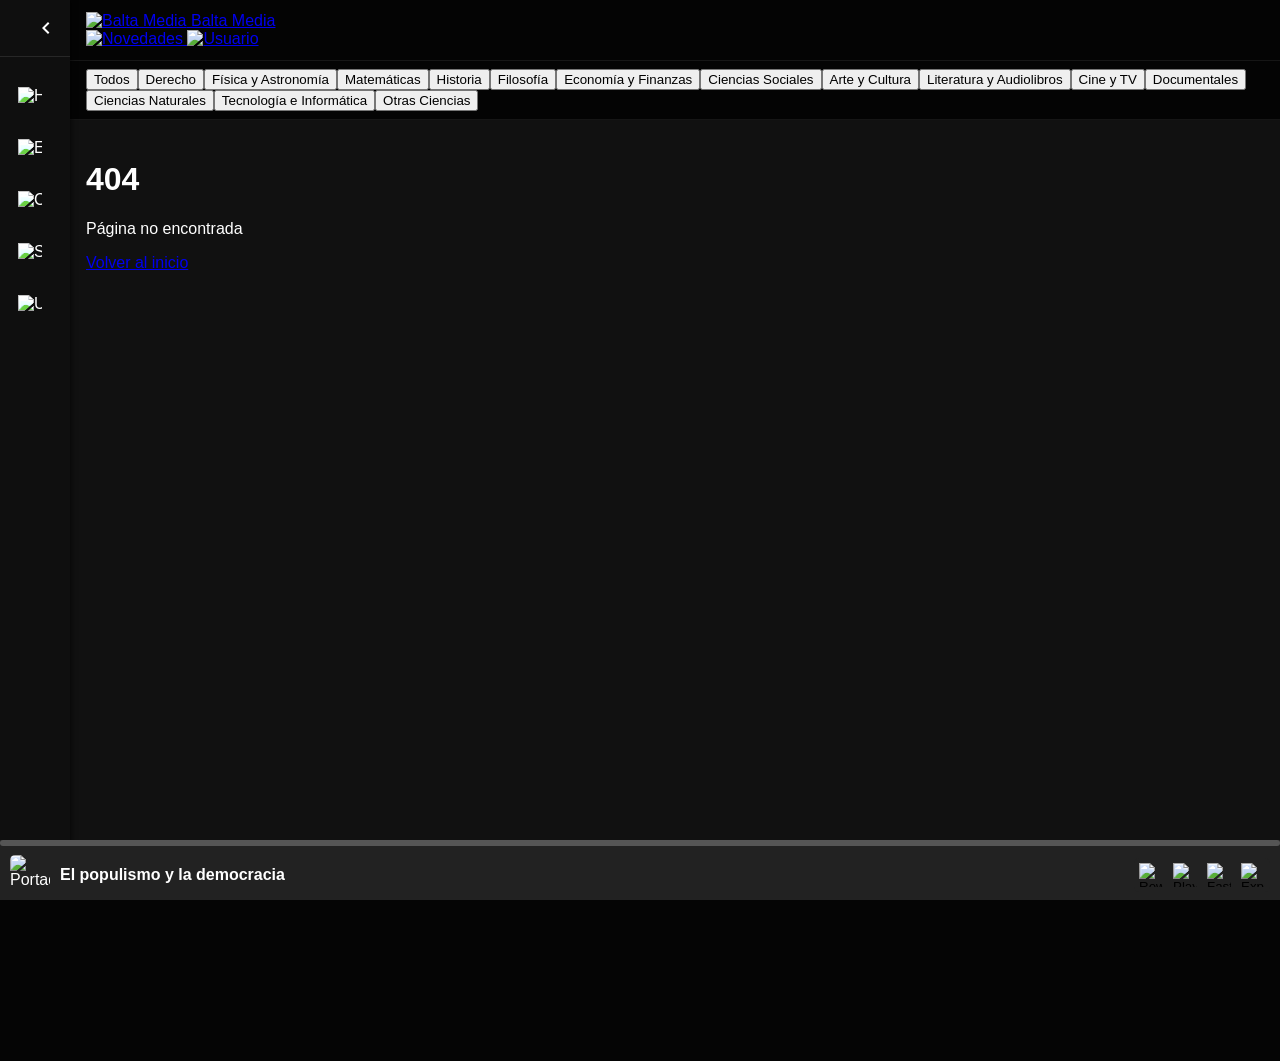
==== commit 45cadf06: "Update index.html" ====
--- a/index.html
+++ b/index.html
@@ -4,6 +4,8 @@
     <meta charset="UTF-8">
     <meta name="viewport" content="width=device-width, initial-scale=1.0, maximum-scale=5.0, user-scalable=yes">
     <title>Balta Media · Conocimiento en acción</title>
+    <link rel="canonical" href="https://media.baltaanay.org/" id="canonicalLink">
+<link rel="alternate" media="only screen and (max-width: 640px)" href="https://app.baltaanay.org/" id="alternateLink">
     <!-- Tailwind CSS -->
     <script src="https://cdn.tailwindcss.com"></script>
     <!-- Fuentes -->
--- a/styles.css
+++ b/styles.css
@@ -1,94 +1,84 @@
-/* styles.css - Versión corregida para adaptación 100% */
+/* styles.css - VERSIÓN DEFINITIVA (sidebar se expande/colapsa correctamente) */
 
-/* Ocultar scrollbars pero mantener funcionalidad */
-.no-scrollbar::-webkit-scrollbar {
-    display: none;
-}
-.no-scrollbar {
-    -ms-overflow-style: none;
-    scrollbar-width: none;
+.no-scrollbar::-webkit-scrollbar { display: none; }
+.no-scrollbar { -ms-overflow-style: none; scrollbar-width: none; }
+
+/* === GRID PRINCIPAL - CLAVE PARA EXPANSIÓN === */
+body {
+    margin: 0;
+    padding: 0;
+    width: 100%;
+    overflow-x: hidden;
+    grid-template-columns: auto 1fr !important;   /* ← Esto permite que el contenido se expanda al 100% al colapsar la sidebar */
 }
 
-/* Botones de navegación carrusel (sin cambios) */
+/* Header y filtros siempre ocupan el espacio disponible */
+#main-header,
+#category-filters {
+    width: 100%;
+    max-width: 100%;
+    box-sizing: border-box;
+    overflow-x: hidden;
+}
+
+#main-header > div,
+#category-filters > div {
+    width: 100%;
+    max-width: 100%;
+    box-sizing: border-box;
+    padding-left: 1rem;
+    padding-right: 1rem;
+}
+
+/* #content */
+#content {
+    width: 100%;
+    max-width: 100%;
+    box-sizing: border-box;
+    overflow-x: hidden;
+    padding: 1rem;
+}
+
+/* Contención suave para carruseles y grids (evita desbordes) */
+.carousel-wrapper,
+.detail-view,
+.episodes-list,
+#results-grid,
+#recommendations-grid,
+.flex.overflow-x-auto {
+    max-width: 100%;
+    margin: 0 auto;
+    box-sizing: border-box;
+}
+
+/* Botones de navegación carrusel */
 .nav-btn {
     position: absolute;
-    top: 0;
-    bottom: 0;
-    z-index: 40;
-    width: 60px;
-    display: none;
-    align-items: center;
-    justify-content: center;
-    transition: opacity 0.3s;
+    top: 0; bottom: 0; z-index: 40; width: 60px;
+    display: none; align-items: center; justify-content: center;
 }
-.nav-btn.left {
-    left: 0;
-    background: linear-gradient(to right, #050505 0%, transparent 100%);
+.nav-btn.left  { left: 0; background: linear-gradient(to right, #050505 0%, transparent 100%); }
+.nav-btn.right { right: 0; background: linear-gradient(to left, #050505 0%, transparent 100%); }
+.nav-btn button {
+    background: rgba(255,255,255,0.1); backdrop-filter: blur(10px);
+    border-radius: 50%; width: 40px; height: 40px;
+    border: 1px solid rgba(255,255,255,0.1); color: white; font-size: 20px;
 }
-.nav-btn.right {
-    right: 0;
-    background: linear-gradient(to left, #050505 0%, transparent 100%);
-}
-.nav-btn button {
-    background: rgba(255,255,255,0.1);
-    backdrop-filter: blur(10px);
-    border-radius: 50%;
-    width: 40px;
-    height: 40px;
-    border: 1px solid rgba(255,255,255,0.1);
-    color: white;
-    font-size: 20px;
-    transition: transform 0.2s, background 0.2s;
-}
-.nav-btn button:hover {
-    background: rgba(255,255,255,0.3);
-    transform: scale(1.1);
-}
+.nav-btn button:hover { background: rgba(255,255,255,0.3); transform: scale(1.1); }
 @media (min-width: 1024px) {
-    .carousel-wrapper:hover .nav-btn {
-        display: flex;
-    }
+    .carousel-wrapper:hover .nav-btn { display: flex; }
 }
 
-/* ===== TARJETAS ADAPTATIVAS ===== */
-/* Ya no tienen ancho fijo, usan porcentaje del contenedor con un máximo */
-.card-std {
-    width: 40vw;           /* En móvil, ocupa el 40% del viewport */
-    max-width: 200px;      /* Pero no más de 200px */
-    flex-shrink: 0;
-    display: flex;
-    flex-direction: column;
-    gap: 10px;
-    cursor: pointer;
-    position: relative;
+/* Tarjetas y listados (originales) */
+.card-std { min-width: 200px; width: 200px; display: flex; flex-direction: column; gap: 10px; }
+.card-video {
+    height: 220px; width: 220px; flex-shrink: 0; position: relative; overflow: hidden;
+    border-radius: 12px; transition: width 0.5s cubic-bezier(0.25,1,0.5,1);
 }
-@media (min-width: 640px) {
-    .card-std { width: 30vw; max-width: 220px; }
-}
-@media (min-width: 1024px) {
-    .card-std { width: 15vw; max-width: 240px; }
-}
-
-.card-video {
-    height: 220px;
-    width: 40vw;           /* Adaptable */
-    max-width: 220px;
-    flex-shrink: 0;
-    position: relative;
-    overflow: hidden;
-    border-radius: 12px;
-    transition: width 0.5s cubic-bezier(0.25, 1, 0.5, 1);
-    cursor: pointer;
-}
-@media (min-width: 1024px) {
-    .card-video:hover {
-        width: 390px;
-        max-width: 390px;
-    }
-}
+@media (min-width: 1024px) { .card-video:hover { width: 390px; } }
 
 .card-list-group {
-    min-width: 300px;      /* Mantiene el ancho mínimo para el grupo */
+    min-width: 300px;
     max-width: 340px;
     display: flex;
     flex-direction: column;
@@ -96,293 +86,50 @@
 }
 
 .list-item {
-    display: flex;
-    align-items: center;
-    gap: 12px;
-    padding: 6px;
-    border-radius: 8px;
-    transition: background 0.2s;
-    cursor: pointer;
-    width: 100%;           /* Ocupa todo el ancho del grupo */
+    display: flex; align-items: center; gap: 12px;
+    padding: 6px; border-radius: 8px; transition: background 0.2s;
 }
-.list-item:hover {
-    background: rgba(255,255,255,0.08);
+.list-item:hover { background: rgba(255,255,255,0.08); }
+
+.overlay-full {
+    position: absolute; inset: 0; background: rgba(0,0,0,0.5);
+    backdrop-filter: blur(2px); opacity: 0; transition: opacity 0.3s;
+    display: flex; align-items: center; justify-content: center; gap: 12px;
 }
+.group:hover .overlay-full { opacity: 1; }
 
-/* Overlays (sin cambios) */
-.overlay-full {
-    position: absolute;
-    inset: 0;
-    background: rgba(0,0,0,0.5);
-    backdrop-filter: blur(2px);
-    opacity: 0;
-    transition: opacity 0.3s;
-    display: flex;
-    align-items: center;
-    justify-content: center;
-    gap: 12px;
-    border-radius: 12px;
+.action-icon { width: 36px; height: 36px; transition: transform 0.2s; cursor: pointer; }
+.play-icon-lg { width: 56px; height: 56px; transition: transform 0.2s; }
+.play-icon-sm { width: 28px; height: 28px; }
+
+.mobile-play-button {
+    position: absolute; bottom: 8px; right: 8px; width: 32px; height: 32px;
+    background: rgba(0,0,0,0.7); border-radius: 50%; display: flex;
+    align-items: center; justify-content: center; z-index: 30;
 }
-.group:hover .overlay-full {
-    opacity: 1;
-}
-.overlay-mini {
-    position: absolute;
-    inset: 0;
-    background: rgba(0,0,0,0.4);
-    opacity: 0;
-    transition: opacity 0.2s;
-    display: flex;
-    align-items: center;
-    justify-content: center;
-    border-radius: 4px;
-}
-.list-item:hover .overlay-mini {
-    opacity: 1;
-}
+@media (min-width: 1024px) { .mobile-play-button { display: none; } }
 
-/* Iconos (sin cambios) */
-.action-icon {
-    width: 36px;
-    height: 36px;
-    transition: transform 0.2s, opacity 0.3s;
-    cursor: pointer;
-    pointer-events: auto;
-}
-.action-icon:hover {
-    transform: scale(1.15);
-}
-.play-icon-lg {
-    width: 56px;
-    height: 56px;
-    transition: transform 0.2s;
-    cursor: pointer;
-    pointer-events: auto;
-}
-.play-icon-lg:hover {
-    transform: scale(1.1);
-}
-.play-icon-sm {
-    width: 28px;
-    height: 28px;
-    pointer-events: auto;
-}
+/* Reproductor y iconos */
+#floating-player { transform: translateY(100%); transition: transform 0.3s ease; }
+#floating-player.active { transform: translateY(0); }
 
-/* Grid card (se adapta al contenedor grid) */
-.grid-card {
-    width: 100%;
-    display: flex;
-    flex-direction: column;
-    gap: 10px;
-    cursor: pointer;
-    position: relative;
-}
-.grid-card .aspect-square {
-    border-radius: 12px;
-    overflow: hidden;
-    position: relative;
-}
-
-/* Búsqueda escritorio (sin cambios) */
-.desktop-search-container {
-    position: relative;
-}
-.desktop-search-results {
-    position: absolute;
-    top: 100%;
-    left: 0;
-    right: 0;
-    background: rgba(10,10,10,0.98);
-    backdrop-filter: blur(10px);
-    border: 1px solid rgba(255,255,255,0.1);
-    border-radius: 12px;
-    margin-top: 8px;
-    padding: 12px;
-    max-height: 400px;
-    overflow-y: auto;
-    z-index: 1000;
-    display: none;
-    box-shadow: 0 10px 30px rgba(0,0,0,0.5);
-}
-.desktop-search-results.active {
-    display: block;
-    animation: fadeIn 0.2s ease;
-}
-@keyframes fadeIn {
-    from { opacity: 0; transform: translateY(-10px); }
-    to { opacity: 1; transform: translateY(0); }
-}
-.search-result-item {
-    display: flex;
-    align-items: center;
-    gap: 12px;
-    padding: 10px;
-    border-radius: 8px;
-    cursor: pointer;
-    transition: background 0.2s;
-}
-.search-result-item:hover {
-    background: rgba(255,255,255,0.1);
-}
-
-/* Botón play para móvil (sin cambios) */
-.mobile-play-button {
-    position: absolute;
-    bottom: 8px;
-    right: 8px;
-    width: 32px;
-    height: 32px;
-    background: rgba(0,0,0,0.7);
-    border-radius: 50%;
-    display: flex;
-    align-items: center;
-    justify-content: center;
-    z-index: 30;
-    pointer-events: auto;
-}
-.mobile-play-button img {
-    width: 16px;
-    height: 16px;
-}
-@media (min-width: 1024px) {
-    .mobile-play-button {
-        display: none;
-    }
-}
-
-/* Búsqueda móvil (sin cambios) */
-#mobileSearchBar {
-    position: fixed;
-    top: 0;
-    left: 0;
-    right: 0;
-    z-index: 9999;
-    transform: translateY(-100%);
-    transition: transform 0.3s ease;
-}
-#mobileSearchBar.open {
-    transform: translateY(0);
-}
-.search-overlay {
-    position: fixed;
-    top: 0;
-    left: 0;
-    right: 0;
-    bottom: 0;
-    background: rgba(0,0,0,0.8);
-    backdrop-filter: blur(8px);
-    z-index: 9998;
-    opacity: 0;
-    visibility: hidden;
-    transition: opacity 0.3s ease, visibility 0.3s ease;
-}
-.search-overlay.active {
-    opacity: 1;
-    visibility: visible;
-}
-
-/* Reproductor flotante (sin cambios funcionales) */
-#floating-player {
-    position: fixed;
-    bottom: 0;
-    left: 0;
-    right: 0;
-    background: #1a1a1a;
-    border-top: 1px solid #333;
-    padding: 10px 20px;
-    display: none;
-    align-items: center;
-    justify-content: space-between;
-    z-index: 10000;
-    backdrop-filter: blur(10px);
-}
-#floating-player.active {
-    display: flex;
-}
-.player-info {
-    display: flex;
-    align-items: center;
-    gap: 15px;
-}
-.player-cover {
-    width: 50px;
-    height: 50px;
-    border-radius: 8px;
-    object-fit: cover;
-}
-.player-controls {
-    display: flex;
-    align-items: center;
-    gap: 15px;
-}
-.player-controls button {
-    background: none;
-    border: none;
-    cursor: pointer;
-}
-.player-controls img {
-    width: 24px;
-    height: 24px;
-    filter: invert(1);
-}
-.progress-bar {
-    flex: 1;
-    height: 4px;
-    background: #444;
-    border-radius: 2px;
-    margin: 0 20px;
-    cursor: pointer;
-}
-.progress-fill {
-    height: 100%;
-    background: #7b2eda;
-    width: 0%;
-    border-radius: 2px;
-}
-
-/* Iconos blancos (sin cambios) */
-.icon-white {
-    filter: brightness(0) invert(1);
-}
+.icon-white,
 .podcast-icon-btn img,
 .episode-action-btn img,
 .episode-play-btn img,
-.podcast-last-episode-btn img,
 .action-icon,
 .play-icon-lg,
 .play-icon-sm,
-.mobile-play-button img {
+.mobile-play-button img,
+.player-controls img {
     filter: brightness(0) invert(1);
 }
 
-/* ===== NUEVAS REGLAS PARA EL LAYOUT DEL INDEX ===== */
-/* Estas reglas se añadieron en el index, pero por seguridad las incluimos aquí */
-.carousel-wrapper {
-    margin-left: -1rem;
-    margin-right: -1rem;
-    width: calc(100% + 2rem);
-}
-.carousel-wrapper > div:first-child {
-    padding-left: 1rem;
-}
-.carousel-wrapper > div:last-child {
-    padding-right: 1rem;
-}
+/* List-item seguro */
+.list-item { min-height: 56px; }
+.list-item .truncate { overflow: hidden; text-overflow: ellipsis; white-space: nowrap; max-width: 100%; }
 
-/* Ajustes para vistas de detalle (eliminamos límites de ancho) */
-.detail-full-width {
-    width: 100%;
-    position: relative;
-}
-.podcast-header .max-w-\[1600px\] {
-    max-width: none; /* o elimina la clase directamente en el HTML */
-}
-
-/* Eliminar regla peligrosa que limitaba todo a 100vw */
-/* body * { max-width: 100vw; }  <- ELIMINADA */
-
-/* Ajustes para imágenes (ya existentes, bien) */
-img, video, iframe, object, embed, svg {
-    max-width: 100%;
-    height: auto;
-}
+/* Medida extra de seguridad para cualquier módulo futuro */
+#content section,
+#content .detail-view,
+#content .grid { max-width: 100%; overflow-x: hidden; }
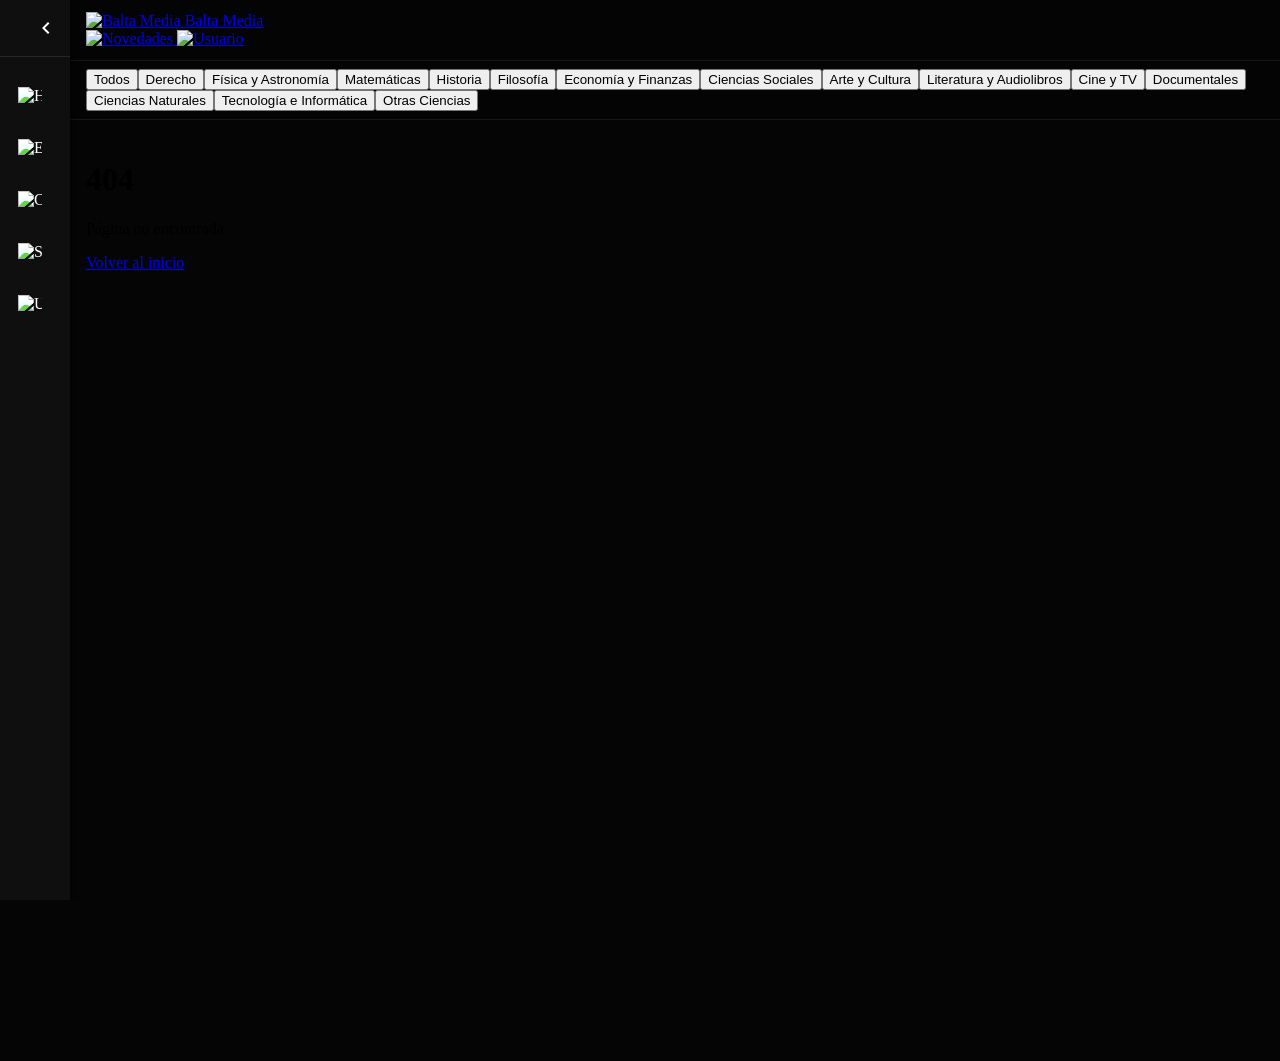
==== commit b1cb7571: "Update index.html" ====
--- a/index.html
+++ b/index.html
@@ -723,3147 +723,3 @@
 
 </body>
 </html>
-
-
-<!DOCTYPE html>
-<html lang="es">
-<head>
-  <meta charset="UTF-8">
-  <meta name="viewport" content="width=device-width, initial-scale=1.0, maximum-scale=1.0, user-scalable=no">
-  <title>Reproductor Universal</title>
-  <style>
-    body { margin: 0; font-family: Arial, sans-serif; background: #111 !important; color: white !important; }
-.player-universal { display: none; position: fixed; bottom: 0; width: 100%; z-index: 1001; }
-.player-expanded {
-  background: #333 !important;
-  height: calc(100vh - env(safe-area-inset-top) - env(safe-area-inset-bottom));
-  display: flex;
-  flex-direction: column;
-  align-items: center;
-  padding: 20px;
-  box-sizing: border-box;
-  position: fixed;
-  top: env(safe-area-inset-top);
-  left: 0;
-  right: 0;
-  overflow-y: auto;
-  z-index: 1001;
-}
-.content-wrapper {
-  display: flex;
-  flex-direction: column;
-  width: 100%;
-  max-width: 300px;
-  flex-grow: 1;
-}
-.complex2, .complex3 { width: 100%; }
-.player-minimized {
-  background: #222;
-  height: 60px;
-  display: flex;
-  align-items: center;
-  padding: 10px;
-  justify-content: space-between;
-  box-sizing: border-box;
-  position: relative;
-  cursor: pointer;
-}
-.player-hidden { display: none; }
-.top-controls {
-  display: flex;
-  justify-content: space-between;
-  width: 100%;
-  max-width: 300px;
-  margin-bottom: 10px;
-}
-/* Estilo base del toggle */
-.media-mode-toggle {
-  background: #444;
-  border: none;
-  border-radius: 20px;
-  padding: 8px 12px;
-  color: white;
-  font-size: 14px;
-  cursor: pointer;
-  display: flex;
-  align-items: center;
-  white-space: nowrap;
-  transition: all 0.3s ease;
-  opacity: 1;
-}
-
-/* Estado desactivado: solo audio, no hay video disponible */
-.media-mode-toggle.disabled {
-  opacity: 0.5;
-  background: #333;
-  cursor: not-allowed;
-  pointer-events: none; /* Impide clics */
-}
-
-/* Resaltar el modo activo cuando hay video */
-.media-mode-toggle.audio.active-left {
-  background: linear-gradient(to right, #ff0000 50%, #444 50%);
-}
-.media-mode-toggle.video.active-right {
-  background: linear-gradient(to right, #444 50%, #ff0000 50%);
-}
-
-/* Texto dentro del botón */
-.mode-left, .mode-right {
-  padding: 0 8px;
-  transition: color 0.3s ease;
-}
-
-/* Cuando está desactivado, texto de video tenue */
-.media-mode-toggle.disabled .mode-right {
-  color: #888;
-}
-
-/* Cuando está activo (solo aplica si no disabled) */
-.media-mode-toggle:not(.disabled) .mode-left.active,
-.media-mode-toggle:not(.disabled) .mode-right.active {
-  font-weight: bold;
-  color: white;
-}
-.minimize-btn {
-  background: rgba(0, 0, 0, 0.5);
-  border: none;
-  border-radius: 50%;
-  width: 40px;
-  height: 40px;
-  display: flex;
-  align-items: center;
-  justify-content: center;
-  cursor: pointer;
-  z-index: 1003;
-}
-.minimize-btn img { width: 24px; height: 24px; }
-.player-hidden { display: none; }
-.media-container {
-  width: 100%;
-  background: #000;
-  position: relative;
-  cursor: pointer;
-  display: flex;
-  justify-content: center;
-  align-items: center;
-  border-radius: 10px;
-  aspect-ratio: 16 / 9;
-  -webkit-tap-highlight-color: transparent;
-}
-.media-container video, .media-container img {
-  width: 100%;
-  height: 100%;
-  object-fit: contain;
-  z-index: 1000;
-  border-radius: 10px;
-}
-.media-container .overlay-gradient {
-  position: absolute;
-  top: 0;
-  left: 0;
-  width: 100%;
-  height: 100%;
-  background: linear-gradient(to bottom, rgba(0,0,0,0.3) 0%, transparent 20%, transparent 80%, rgba(0,0,0,0.3) 100%);
-  display: flex;
-  flex-direction: column;
-  justify-content: space-between;
-  opacity: 0;
-  transition: opacity 0.3s;
-  z-index: 1001;
-}
-.media-container.show-controls .overlay-gradient { opacity: 1; }
-.media-controls-center { display: flex; justify-content: center; align-items: center; flex-grow: 1; }
-.media-controls-bottom { display: flex; justify-content: flex-end; padding: 10px; }
-.fullscreen-controls {
-  position: absolute;
-  top: 0;
-  left: 0;
-  width: 100%;
-  height: 100%;
-  display: none;
-  flex-direction: column;
-  justify-content: space-between;
-  z-index: 1002;
-  background: linear-gradient(to bottom, rgba(0,0,0,0.5) 0%, transparent 10%, transparent 90%, rgba(0,0,0,0.5) 100%);
-}
-.fullscreen-title { color: white; font-size: 18px; font-weight: bold; text-align: center; padding: 10px; background: transparent; }
-.fullscreen-center-controls { display: flex; justify-content: center; align-items: center; gap: 20px; }
-.fullscreen-bottom-bar { display: flex; align-items: center; padding: 10px; background: transparent; }
-.video-progress-container-fullscreen { flex-grow: 1; height: 6px; background: #555; border-radius: 3px; position: relative; cursor: pointer; }
-.progress-bar-fullscreen { height: 100%; background: #ff0000; width: 0; border-radius: 3px; position: relative; }
-.progress-knob-fullscreen {
-  position: absolute;
-  right: -8px;
-  top: 50%;
-  width: 16px;
-  height: 16px;
-  background: #ff0000;
-  border-radius: 50%;
-  transform: translateY(-50%) scale(0);
-  box-shadow: 0 2px 6px rgba(0,0,0,0.3);
-  transition: transform 0.2s ease, opacity 0.2s ease;
-  opacity: 0;
-  pointer-events: none;
-}
-.video-progress-container-fullscreen:hover .progress-knob-fullscreen,
-.video-progress-container-fullscreen.dragging .progress-knob-fullscreen { transform: translateY(-50%) scale(1); opacity: 1; }
-#currentTimeFullscreen, #durationFullscreen { color: white; font-size: 12px; margin: 0 5px; }
-.seek-indicator-left, .seek-indicator-right {
-  position: absolute;
-  top: 50%;
-  transform: translateY(-50%);
-  background: rgba(0,0,0,0.7);
-  padding: 10px;
-  border-radius: 5px;
-  color: white;
-  display: flex;
-  align-items: center;
-  gap: 5px;
-  opacity: 0;
-  transition: opacity 0.3s;
-  z-index: 1003;
-}
-.seek-indicator-left { left: 10px; }
-.seek-indicator-right { right: 10px; }
-.seek-indicator-left.show, .seek-indicator-right.show { opacity: 1; }
-.seek-indicator-left img, .seek-indicator-right img { width: 32px; height: 32px; }
-.volume-btn, .fullscreen-btn, .control-btn {
-  background: rgba(0,0,0,0.5);
-  border: none;
-  border-radius: 50%;
-  width: 48px;
-  height: 48px;
-  display: flex;
-  align-items: center;
-  justify-content: center;
-  cursor: pointer;
-  z-index: 1001;
-  transition: background 0.2s;
-  -webkit-tap-highlight-color: transparent;
-}
-.volume-btn img, .fullscreen-btn img, .control-btn img { width: 32px; height: 32px; }
-.video-progress-container-expanded {
-  width: 100%;
-  height: 6px;
-  background: #555;
-  border-radius: 3px;
-  position: relative;
-  cursor: pointer;
-  transition: height 0.2s ease;
-  margin: 2px 0;
-}
-.video-progress-container-expanded:hover { height: 8px; }
-.progress-bar-expanded { height: 100%; background: #ff0000; width: 0; border-radius: 3px; position: relative; transition: width 0.1s ease; }
-.progress-knob-expanded {
-  position: absolute;
-  right: -8px;
-  top: 50%;
-  width: 16px;
-  height: 16px;
-  background: #ff0000;
-  border-radius: 50%;
-  transform: translateY(-50%) scale(0);
-  box-shadow: 0 2px 6px rgba(0,0,0,0.3);
-  transition: transform 0.2s ease, opacity 0.2s ease;
-  opacity: 0;
-  pointer-events: none;
-}
-.video-progress-container-expanded:hover .progress-knob-expanded,
-.video-progress-container-expanded.dragging .progress-knob-expanded { transform: translateY(-50%) scale(1); opacity: 1; }
-.progress-bar-expanded::before {
-  content: '';
-  position: absolute;
-  left: 0;
-  top: 0;
-  height: 100%;
-  width: 100%;
-  background: linear-gradient(90deg, rgba(255,255,255,0.3) 0%, transparent 100%);
-  border-radius: 3px;
-}
-.video-progress-container-minimized {
-  width: 100%;
-  height: 6px;
-  background: #555;
-  border-radius: 3px;
-  position: absolute;
-  top: 0;
-  left: 0;
-  margin: 0;
-  cursor: pointer;
-  transition: height 0.2s ease;
-}
-.video-progress-container-minimized:hover { height: 8px; }
-.progress-bar-minimized { height: 100%; background: #ff0000; width: 0; border-radius: 3px; position: relative; transition: width 0.1s ease; }
-.progress-knob-minimized {
-  position: absolute;
-  right: -8px;
-  top: 50%;
-  width: 16px;
-  height: 16px;
-  background: #ff0000;
-  border-radius: 50%;
-  transform: translateY(-50%) scale(0);
-  box-shadow: 0 2px 6px rgba(0,0,0,0.3);
-  transition: transform 0.2s ease, opacity 0.2s ease;
-  opacity: 0;
-  pointer-events: none;
-}
-.video-progress-container-minimized:hover .progress-knob-minimized,
-.video-progress-container-minimized.dragging .progress-knob-minimized { transform: translateY(-50%) scale(1); opacity: 1; }
-.progress-bar-minimized::before {
-  content: '';
-  position: absolute;
-  left: 0;
-  top: 0;
-  height: 100%;
-  width: 100%;
-  background: linear-gradient(90deg, rgba(255,255,255,0.3) 0%, transparent 100%);
-  border-radius: 3px;
-}
-.controls { display: flex; justify-content: center; align-items: center; width: 100%; margin: 2px 0; gap: 5px; }
-.controls button, .minimized-controls button, #minimizeBtn {
-  background: transparent;
-  border: none;
-  padding: 0;
-  margin: 0;
-  cursor: pointer;
-  display: flex;
-  align-items: center;
-  justify-content: center;
-  border-radius: 50%;
-  -webkit-tap-highlight-color: transparent;
-}
-.controls img, .minimized-controls img, .action-buttons img { width: 24px; height: 24px; user-select: none; -webkit-user-select: none; pointer-events: none; }
-.controls #rewindExpanded img, .controls #forwardExpanded img { width: 35px; height: 35px; } /* Aumentado 10% */
-.controls #previousExpanded img, .controls #nextExpanded img { width: 33px; height: 33px; } /* Aumentado 10% */
-.controls #playPauseExpanded img { width: 49px; height: 49px; } /* Aumentado 10% */
-.minimized-controls #playPauseMinimized img { width: 24px; height: 24px; }
-#timerIcon, #speedIcon, #previousIcon, #nextIcon { width: 28px; height: 28px; }
-.episode-info {
-  display: flex;
-  align-items: center;
-  color: white !important;
-  background: transparent !important;   /* o #111 para igualarlo exactamente */
-  margin: 10px 0 5px 0;
-  cursor: pointer;
-  width: 100%;
-  position: relative;
-}
-.left-section { flex: 0 0 50px; }
-.center-section { flex: 1; overflow: hidden; padding: 0 10px; }
-.right-section { flex: 0 0 50px; text-align: right; }
-.episode-info img { width: 40px; height: 40px; z-index: 3; user-select: none; }
-.episode-info .center-section span { font-size: 18px; font-weight: bold; white-space: nowrap; color: white !important; display: block; }
-.episode-info .center-section .author { font-size: 14px; font-weight: normal; white-space: nowrap; overflow: hidden; text-overflow: ellipsis; color: white !important; }
-.episode-info .scrolling-title { display: inline-block; animation: scrollTitle 40s linear infinite; }
-@keyframes scrollTitle { 0%, 20% { transform: translateX(0); } 80% { transform: translateX(-100%); } 80.01% { transform: translateX(100%); } 100% { transform: translateX(0); } }
-.episode-info #addToPlaylistBtn {
-  background: transparent;
-  border: none;
-  border-radius: 5px;
-  padding: 5px;
-  cursor: pointer;
-  transition: transform 0.2s ease;
-}
-.episode-info #addToPlaylistBtn img { width: 20px; height: 20px; transition: transform 0.2s ease; user-select: none; }
-.episode-info #addToPlaylistBtn:active img { transform: scale(1.2); }
-.time-info { display: flex; justify-content: space-between; width: 100%; color: white; margin: 0 0 5px 0; font-size: 12px; }
-.minimized-controls { display: flex; align-items: center; gap: 10px; background: #222; padding: 5px; border-radius: 5px; }
-.action-buttons-container { width: 100%; overflow-x: auto; scrollbar-width: none; -ms-overflow-style: none; margin-bottom: 5px; }
-.action-buttons-container::-webkit-scrollbar { display: none; }
-.action-buttons { display: flex; gap: 10px; padding: 5px 0; }
-.action-btn {
-  background: #444;
-  color: white;
-  border: none;
-  border-radius: 15px;
-  padding: 6px 8px;
-  cursor: pointer;
-  display: flex;
-  align-items: center;
-  gap: 5px;
-  white-space: nowrap;
-  min-width: fit-content;
-  transition: transform 0.2s ease;
-}
-.action-btn:active { transform: scale(0.95); }
-.action-btn img { width: 15px; height: 15px; user-select: none; }
-.action-btn.disabled { opacity: 0.5; cursor: not-allowed; }
-.action-btn.disabled img { filter: grayscale(1); }
-.program-container { width: 100%; margin-top: 5px; margin-bottom: 5px; }
-.full-width-btn {
-  width: 100%;
-  display: flex;
-  align-items: center;
-  background: #666;
-  color: white;
-  border: none;
-  border-radius: 6px;
-  padding: 6px;
-  cursor: pointer;
-  transition: background 0.2s;
-}
-.full-width-btn:hover { background: #777; }
-.full-width-btn img { width: 20px; height: 20px; user-select: none; }
-.full-width-btn span { margin-left: 10px; font-size: 16px; }
-.tabs-text { width: 100%; display: flex; justify-content: space-around; margin-top: 5px; margin-bottom: 5px; }
-.tabs-text a {
-  color: #edebeb;
-  font-weight: bold;
-  text-decoration: none;
-  cursor: pointer;
-  font-size: 14px;
-  padding: 8px 12px;
-  border-radius: 8px;
-  transition: background 0.2s;
-  -webkit-tap-highlight-color: transparent;
-}
-.tabs-text a:active { background: rgba(255,255,255,0.1); transform: scale(0.95); }
-.timer-container, .speed-container {
-  position: relative;
-  display: flex;
-  align-items: center;
-  gap: 5px;
-}
-.timer-container.active, .speed-container.active { background: #ff0000; border-radius: 5px; padding: 2px; }
-.speed-container:active, .timer-container:active { transform: scale(0.9); }
-.panel-container {
-  position: absolute;
-  bottom: 0;
-  left: 0;
-  width: 100%;
-  height: 60vh;
-  background: rgba(0, 0, 0, 0.9);
-  z-index: 1004;
-  display: none;
-  flex-direction: column;
-  padding: 10px;
-  box-sizing: border-box;
-  overflow: hidden;
-}
-.panel-container.full-height { height: 100vh; }
-.panel-header {
-  display: flex;
-  justify-content: space-between;
-  align-items: center;
-  margin-bottom: 10px;
-  padding-top: 60px !important;
-  padding-left: 20px !important;
-  padding-right: 20px !important;
-  justify-content: center !important;
-}
-.tabs { display: flex; gap: 10px; }
-.tabs a {
-  color: #edebeb;
-  font-weight: bold;
-  text-decoration: none;
-  cursor: pointer;
-  font-size: 14px;
-}
-.tabs a.active { color: #ff0000; }
-.panel-header button { background: transparent; border: none; cursor: pointer; border-radius: 50%; z-index: 1004; }
-.panel-header button img { width: 24px; height: 24px; user-select: none; }
-.panel-content { flex-grow: 1; overflow-y: auto; }
-.panel-section { display: none; }
-.panel-section.active { display: block; }
-#viewAllLikes { background: #555; color: white; border: none; padding: 5px 10px; border-radius: 5px; cursor: pointer; margin-bottom: 10px; }
-.likes-view.carousel .likes-carousel { display: flex; overflow-x: auto; gap: 10px; scrollbar-width: none; -ms-overflow-style: none; }
-.likes-view.carousel .likes-carousel::-webkit-scrollbar { display: none; }
-.likes-view.grid {
-  display: grid;
-  grid-template-columns: repeat(auto-fill, minmax(100px, 1fr));
-  gap: 10px;
-  overflow-y: auto;
-}
-.likes-view.grid .likes-item { flex: none; width: 100%; height: auto; }
-.likes-carousel { display: flex; overflow-x: auto; gap: 10px; scrollbar-width: none; -ms-overflow-style: none; }
-.likes-carousel::-webkit-scrollbar { display: none; }
-.likes-item {
-  flex: 0 0 100px;
-  display: flex;
-  flex-direction: column;
-  align-items: center;
-  cursor: pointer;
-  padding: 5px;
-  border-radius: 8px;
-  transition: background 0.2s;
-}
-.likes-item:hover { background: #555; }
-.likes-item img { width: 80px; height: 80px; border-radius: 8px; object-fit: cover; user-select: none; }
-.likes-item span { color: #edebeb; font-size: 12px; text-align: center; margin-top: 5px; }
-.playlist-items, .next-items, .recomendados-items { overflow-y: auto; flex-grow: 1; }
-.playlist-item, .next-item {
-  display: flex;
-  align-items: center;
-  justify-content: space-between;
-  padding: 10px 5px;
-  cursor: pointer;
-  border-bottom: 1px solid #555;
-  height: 50px;
-}
-.playlist-item:hover, .next-item:hover { background: #555; }
-.playlist-item.active, .next-item.active { background: #555; }
-.playlist-item img.cover, .next-item img.cover { width: 40px; height: 40px; margin-right: 10px; user-select: none; }
-.playlist-item span, .next-item span { flex-grow: 1; font-size: 14px; white-space: nowrap; overflow: hidden; text-overflow: ellipsis; color: #edebeb; }
-.playlist-item .item-controls, .next-item .item-controls { display: flex; gap: 5px; }
-.playlist-item button, .next-item button { background: transparent; border: none; cursor: pointer; border-radius: 50%; }
-.playlist-item button img, .next-item button img { width: 20px; height: 20px; user-select: none; }
-.playlist-item .item-play-pause img { width: 20px; height: 20px; }
-.playlist-item .drag-handle { cursor: grab; }
-.playlist-item .drag-handle img { width: 18px !important; height: 18px !important; opacity: 0.8; user-select: none; }
-.playlist-item .item-controls { display: flex; gap: 8px; align-items: center; }
-.separator { margin: 10px 0; }
-.separator h4 { color: #edebeb; font-size: 16px; }
-.text-content { overflow-y: auto; flex-grow: 1; color: #edebeb; font-size: 14px; }
-.text-content h4 { margin: 0 0 10px 0; }
-.no-items { color: #edebeb; text-align: center; margin-top: 20px; }
-#playUserPlaylistBtn { background: #0c5db3; color: #edebeb; border: none; padding: 8px; border-radius: 5px; cursor: pointer; margin-top: 10px; width: 100%; transition: background 0.2s; }
-#playUserPlaylistBtn:hover { background: #0d6ecd; }
-#playUserPlaylistBtn.active { background: #006400; }
-.minimized-content { display: flex; align-items: center; width: calc(100% - 20px); position: absolute; top: 15px; left: 10px; }
-.minimized-cover { flex: 0 0 40px; }
-.minimized-cover img { width: 40px !important; height: 40px !important; object-fit: cover; border-radius: 5px; display: block; }
-.minimized-title-container { flex: 1; overflow: hidden; padding: 0 10px; }
-.minimized-title { font-size: 16px; font-weight: bold; color: white; white-space: nowrap; }
-.minimized-title.scrolling { display: inline-block; animation: scrollMinimizedTitle 20s linear infinite; }
-@keyframes scrollMinimizedTitle { 0%, 10% { transform: translateX(0); } 90% { transform: translateX(-100%); } 90.01% { transform: translateX(100%); } 100% { transform: translateX(0); } }
-@media (max-width: 768px) {
-  .media-container {
-    aspect-ratio: 1 / 1 !important; /* Cuadrado para mejor uso vertical en móvil */
-    max-height: none !important; /* Permite que crezca según el espacio disponible */
-    width: 100% !important; /* Asegura full-width */
-    height: auto !important; /* Deja que el alto se adapte al aspect-ratio */
-  }
-  .player-expanded {
-    padding: 10px;
-    padding-top: calc(env(safe-area-inset-top) + 10px);
-    padding-bottom: calc(env(safe-area-inset-bottom) + 10px);
-    display: flex;
-    flex-direction: column;
-    justify-content: flex-start; /* Alinea al top para mejor uso vertical */
-  }
-  .content-wrapper {
-    max-width: 100% !important; /* Elimina encapsulamiento */
-    width: 100% !important;
-    gap: 20px !important; /* Más espacio vertical entre secciones */
-    padding: 0 10px !important; /* Padding lateral mínimo para no tocar bordes */
-    flex-grow: 1; /* Permite crecer verticalmente */
-  }
-  .complex2 {
-    flex: 0 0 auto !important; /* No crece innecesariamente, pero se adapta */
-    width: 100% !important;
-  }
-  /* Asegura que no haya scroll horizontal */
-  body, .player-expanded, .content-wrapper {
-    overflow-x: hidden !important; /* Evita scroll horizontal */
-    box-sizing: border-box !important;
-  }
-}
-    
-    @media (max-width: 768px) {
-  .top-controls, .content-wrapper, .episode-info, .controls, .action-buttons-container, .time-info, .video-progress-container-expanded, .program-container, .tabs-text {
-    max-width: 100% !important; /* Full-width en móvil */
-    width: 100% !important;
-  }
-  .player-expanded {
-    width: 100vw !important; /* Usa viewport width para full-screen feel */
-    height: 100vh !important;
-    left: 0 !important;
-    right: 0 !important;
-    box-sizing: border-box !important;
-  }
-  /* Ajustes extra para elementos internos */
-  .complex3 > div {
-    margin-bottom: 16px !important; /* Más espacio vertical, como ya tenías */
-  }
-  .action-buttons-container {
-    overflow-x: auto !important; /* Permite scroll horizontal solo si botones son muchos, pero no fuerza */
-    scrollbar-width: none !important; /* Oculta scrollbar para clean look */
-  }
-}
-    .player-expanded .content-wrapper {
-  justify-content: flex-start !important; /* Alinea todo al top */
-  height: auto !important; /* Deja que crezca según contenido */
-}
-.media-container {
-  flex: 1 1 auto !important; /* Permite que el media crezca verticalmente si es cuadrado */
-}
-@media (min-width: 601px) {
-  .content-wrapper { align-items: center; }
-  .media-container { aspect-ratio: 16 / 9; max-height: calc(100vh - 200px); }
-}
-@media (min-width: 769px) {
-  .content-wrapper { flex-direction: row; max-width: 100%; gap: 20px; align-items: center; justify-content: center; }
-  .complex2 { width: 60%; max-width: 60%; }
-  .complex3 { width: 40%; max-width: 40%; overflow-y: auto; max-height: calc(100vh - 100px); }
-  .panel-container { width: 40%; right: 0; left: auto; }
-  .video-progress-container-expanded, .controls, .action-buttons-container, .episode-info, .time-info, .program-container, .tabs-text { width: 100%; max-width: none; }
-}
-.player-expanded {
-  position: fixed !important;
-  top: 0 !important;
-  left: 0 !important;
-  right: 0 !important;
-  width: 100% !important;
-  height: 100vh !important;
-  padding: max(12px, env(safe-area-inset-top)) 10px max(20px, env(safe-area-inset-bottom)) 10px !important;
-  background: #111 !important;
-  z-index: 2147483647 !important;
-  overflow-y: auto;
-  overscroll-behavior: contain;
-  box-sizing: border-box;
-  flex-direction: column;
-  gap: 5px;
-}
-.player-expanded .media-container { flex: 1 1 auto; min-height: 0; margin: 0 !important; max-height: none !important; aspect-ratio: 16 / 9 !important; }
-.player-expanded #minimizeBtn { position: fixed !important; top: max(12px, env(safe-area-inset-top)) !important; right: 12px !important; z-index: 1003 !important; background: rgba(0,0,0,0.7) !important; backdrop-filter: blur(10px); }
-.player-expanded #closePanelBtn { z-index: 1004 !important; }
-img { user-select: none; -webkit-user-select: none; pointer-events: none; }
-*, *:active, *:focus { -webkit-tap-highlight-color: transparent; -webkit-tap-highlight-color: rgba(0,0,0,0); outline: none; }
-.episode-info, #addToPlaylistBtn, #addToPlaylistBtn img, .tabs-text a, .action-btn, .full-width-btn { -webkit-tap-highlight-color: transparent !important; }
-.mute-indicator { position: absolute; bottom: 20px; right: 60px; background: rgba(255,0,0,0.7); color: white; padding: 5px 10px; border-radius: 5px; z-index: 1003; }
-.media-controls-center { justify-content: center; }
-.control-btn { align-self: center; }
-.fullscreen-center-controls { height: 100% !important; display: flex !important; justify-content: center !important; align-items: center !important; gap: 20px; }
-.media-controls-center { flex-grow: 1; display: flex; justify-content: center; align-items: center; }
-/* Evita solapamiento si overlay no oculto */
-.fullscreen-controls.active .overlay-gradient { opacity: 0; }
-
-.overlay-gradient, .fullscreen-controls { transition: opacity 0.3s ease !important; }
-.media-container:not(.show-controls) .overlay-gradient, .fullscreen-controls:not(.show-controls) { opacity: 0 !important; pointer-events: none !important; }
-.media-container.show-controls .overlay-gradient, .fullscreen-controls.show-controls { opacity: 1 !important; pointer-events: auto !important; }
-.fullscreen-controls { background: transparent !important; opacity: 1 !important; }
-.fullscreen-controls { 
-  background: linear-gradient(to bottom, rgba(0,0,0,0.7) 0%, rgba(0,0,0,0.3) 20%, transparent 30%, transparent 70%, rgba(0,0,0,0.3) 80%, rgba(0,0,0,0.7) 100%) !important;
-  background-image: linear-gradient(to bottom, rgba(0,0,0,0.7) 0%, rgba(0,0,0,0.3) 20%, transparent 30%, transparent 70%, rgba(0,0,0,0.3) 80%, rgba(0,0,0,0.7) 100%), linear-gradient(to right, rgba(0,0,0,0.4) 0%, transparent 20%, transparent 80%, rgba(0,0,0,0.4) 100%) !important;
-  transition: background 0.3s ease, opacity 0.3s ease !important;
-}
-.fullscreen-controls:not(.show-controls) { background: transparent !important; }
-#exitFullscreenBtn { pointer-events: auto !important; z-index: 1007 !important; }
-@media (min-width: 769px) {
-  .content-wrapper { justify-content: center; align-items: center; height: 100%; }
-}
-    
-   .tabs a {
-  display: none; /* Inicialmente ocultos, JS los muestra por grupo */
-}
-
-.tabs a.visible {
-  display: inline-block; /* Muestra solo los del grupo */
-} 
-    
-    .panel-header {
-  display: flex !important;
-  justify-content: space-between !important;
-  align-items: center !important;
-  padding: 20px 20px 10px 20px !important;
-  margin-bottom: 0 !important;
-  position: relative;
-  z-index: 1004;
-}
-
-.tabs {
-  display: flex;
-  gap: 20px;
-  flex-wrap: wrap;
-}
-
-.tabs a {
-  color: white !important;
-  font-size: 20px !important;
-  font-weight: bold !important;
-  text-decoration: none;
-  padding: 8px 12px;
-  border-radius: 8px;
-  transition: background 0.2s;
-}
-
-.tabs a.active {
-  color: #ff0000 !important;
-  background: rgba(255, 0, 0, 0.2);
-}
-
-.tabs a.visible {
-  display: inline-block;
-}
-
-.panel-controls {
-  display: flex;
-  gap: 10px;
-  align-items: center;
-}
-
-#togglePanelHeightBtn,
-#closePanelBtn {
-  background: rgba(0, 0, 0, 0.7) !important;
-  backdrop-filter: blur(10px);
-  border-radius: 50% !important;
-  width: 44px !important;
-  height: 44px !important;
-  display: flex !important;
-  align-items: center !important;
-  justify-content: center !important;
-  border: none;
-  cursor: pointer;
-  transition: transform 0.2s ease;
-}
-
-#togglePanelHeightBtn:hover,
-#closePanelBtn:hover {
-  transform: scale(1.1);
-}
-
-#togglePanelHeightBtn img,
-#closePanelBtn img {
-  width: 28px !important;
-  height: 28px !important;
-}
-
-/* Ocultar el botón cerrar que estaba fuera del panel */
-#closePanelBtn {
-  position: static !important;
-  opacity: 1 !important;
-  visibility: visible !important;
-  pointer-events: auto !important;
-}
-    /* Temporizador vertical y alternado */
-.timer-options {
-  display: flex !important;
-  flex-direction: column !important;
-  align-items: center !important;
-  gap: 10px !important;
-  padding: 10px !important;
-}
-
-.timer-options button {
-  width: 100% !important;
-  padding: 12px !important;
-  border-radius: 8px !important;
-  font-size: 18px !important;
-  color: white !important;
-  border: none !important;
-  cursor: pointer !important;
-  transition: background 0.2s !important;
-}
-
-.timer-options button:nth-child(odd) {
-  background: #444 !important; /* Gris oscuro */
-}
-
-.timer-options button:nth-child(even) {
-  background: #555 !important; /* Gris claro */
-}
-
-.timer-options button.selected {
-  background: #ff0000 !important; /* Rojo para seleccionado */
-  color: white !important;
-}
-
-/* Contador y botón desactivar */
-#timerCountdown {
-  display: flex !important;
-  flex-direction: column !important;
-  align-items: center !important;
-  gap: 15px !important;
-  padding: 20px !important;
-}
-
-#countdownDisplay {
-  font-size: 48px !important;
-  font-weight: bold !important;
-  color: white !important;
-}
-
-#deactivateTimer {
-  background: white !important;
-  color: #111 !important;
-  padding: 12px 20px !important;
-  border-radius: 8px !important;
-  font-size: 16px !important;
-  border: none !important;
-  cursor: pointer !important;
-  transition: background 0.2s !important;
-}
-
-#deactivateTimer:hover {
-  background: #eee !important;
-}
-    /* Velocidad: valor arriba, slider ancho/delgado */
-#velocidadContent .options-panel {
-  display: flex !important;
-  flex-direction: column !important;
-  align-items: center !important;
-  gap: 15px !important;
-  padding: 20px !important;
-}
-
-#currentSpeed {
-  font-size: 32px !important;
-  font-weight: bold !important;
-  color: white !important;
-}
-
-#speedSlider {
-  width: 100% !important;
-  height: 4px !important; /* Delgado */
-  background: #ccc !important; /* Gris claro */
-  appearance: none !important;
-  border-radius: 2px !important;
-  cursor: pointer !important;
-}
-
-#speedSlider::-webkit-slider-thumb {
-  appearance: none !important;
-  width: 20px !important;
-  height: 20px !important;
-  background: white !important; /* Círculo blanco */
-  border-radius: 50% !important;
-  border: 2px solid #ff0000 !important; /* Borde rojo para resaltar */
-  transition: transform 0.2s !important;
-}
-
-#speedSlider::-webkit-slider-thumb:hover,
-#speedSlider:active::-webkit-slider-thumb {
-  transform: scale(1.2) !important;
-}
-
-.speed-labels {
-  display: flex !important;
-  justify-content: space-between !important;
-  width: 100% !important;
-  font-size: 14px !important;
-  color: #ddd !important;
-}
-    @media (max-width: 600px) {
-  .panel-header {
-    padding: 10px 10px 5px 10px !important; /* Menos padding */
-  }
-
-  .tabs {
-    gap: 10px !important; /* Menos espacio entre tabs */
-  }
-
-  .tabs a {
-    font-size: 14px !important; /* Más pequeño */
-    padding: 6px 8px !important;
-  }
-
-  .panel-controls button {
-    width: 36px !important;
-    height: 36px !important;
-  }
-
-  .panel-controls button img {
-    width: 20px !important;
-    height: 20px !important;
-  }
-}
- #timerCountdown, #timerOptions {
-  width: 100%;
-}
-
-/* Asegurar que el oculto no afecte layout */
-#timerCountdown[style*="none"], #timerOptions[style*="none"] {
-  display: none !important;
-}
-@media (max-width: 600px) {
-  /* 1. Más espacio vertical en complex3 */
-  .complex3 > div {
-    margin-bottom: 16px !important; /* Separación entre bloques */
-  }
-
-  /* Separación extra específica para algunos elementos */
-  .video-progress-container-expanded { margin-bottom: 8px !important; }
-  .time-info { margin-bottom: 12px !important; }
-  .controls { margin-bottom: 16px !important; }
-  .action-buttons-container { margin-bottom: 16px !important; }
-  .program-container { margin-bottom: 16px !important; }
-  .tabs-text { margin-bottom: 10px !important; margin-top: 10px !important; }
-
-  /* 2. Hacer media-container cuadrado en móvil */
-  .media-container {
-    aspect-ratio: 1 / 1 !important; /* Cuadrado */
-    max-height: none !important;    /* Permite crecer */
-  }
-
-  /* Asegurar que el content-wrapper use bien el espacio vertical */
-  .content-wrapper {
-    gap: 20px !important;           /* Más espacio entre complex2 y complex3 */
-    padding: 0 10px !important;
-  }
-
-  /* Ajuste fino: que el media-container ocupe más altura sin romper layout */
-  .complex2 {
-    flex: 0 0 auto !important;     /* No crecer innecesariamente */
-  }
-
-  /* Opcional: si quieres que el cuadrado sea aún más grande, limita max-height */
-  /* .media-container { max-height: 65vh !important; } */
-}  
-@media (max-width: 768px) {
-  /* Reproductor minimizado: unión perfecta con barra inferior */
-  #playerMinimized {
-    position: fixed !important;
-    bottom: calc(60px + env(safe-area-inset-bottom)) !important; /* Fallback estático; JS lo ajusta dinámicamente */
-    left: 0 !important;
-    right: 0 !important;
-    width: 100% !important;
-    z-index: 1001 !important; /* Encima de barra (1000) */
-    background: #222 !important;
-    border-top-left-radius: 12px !important;
-    border-top-right-radius: 12px !important;
-    border-bottom-left-radius: 0 !important; /* Plano en bottom para unión */
-    border-bottom-right-radius: 0 !important;
-    box-shadow: none !important; /* Removida la sombra para no separar visualmente */
-    /* Si quieres una sombra sutil hacia arriba (no down), agrega: box-shadow: 0 -1px 4px rgba(0,0,0,0.2) !important; */
-  }
-  
-  
-  </style>
-</head>
-<body>
- <div id="playerUniversal" class="player-universal">
-    <div id="playerExpanded" class="player-expanded" style="display: none;">
-      <div class="complex1 top-controls">
-        <button id="mediaModeToggle" class="media-mode-toggle">
-  <span class="mode-left">Audio</span>
-  <span class="mode-right">Video</span>
-</button>
-        <button id="minimizeBtn" class="minimize-btn">
-          <img src="https://marca1.odoo.com/web/image/490-b15e1d52/minimizar.svg" alt="Minimize" loading="lazy">
-        </button>
-      </div>
-      <div class="content-wrapper">
-        <div class="complex2">
-          <div id="mediaContainer" class="media-container">
-            <video id="mediaElement" style="display: none;" controlsList="nodownload nofullscreen noremoteplayback" disablePictureInPicture preload="metadata"></video>
-            <img id="mediaCover" style="display: block;" src="" loading="lazy">
-            <div class="overlay-gradient" id="overlayGradient">
-              <div class="media-controls-center">
-                <button id="playPauseMedia" class="control-btn">
-                  <img id="playPauseIconMedia" src="https://nikichitonjesus.odoo.com/web/image/1140-f876320c/play.svg" alt="Play" loading="lazy">
-                </button>
-              </div>
-              <div class="media-controls-bottom">
-                <button id="volumeBtn" class="volume-btn">
-                  <img id="volumeIcon" src="https://marca1.odoo.com/web/image/505-b00aeb8e/volumen.svg" alt="Volume" loading="lazy">
-                </button>
-                <button id="fullscreenBtn" class="fullscreen-btn">
-                  <img src="https://marca1.odoo.com/web/image/499-48202209/full.svg" alt="Fullscreen" loading="lazy">
-                </button>
-              </div>
-            </div>
-            <div class="seek-indicator-left" id="seekIndicatorLeft">
-              <span id="seekSecondsLeft">15s</span>
-              <img src="https://marca1.odoo.com/web/image/506-1607e7a0/retroceder%2015.svg" alt="Rewind" loading="lazy">
-            </div>
-            <div class="seek-indicator-right" id="seekIndicatorRight">
-              <img src="https://marca1.odoo.com/web/image/504-db1a8f7a/avanzar%2015s.svg" alt="Forward" loading="lazy">
-              <span id="seekSecondsRight">15s</span>
-            </div>
-            <div id="fullscreenControls" class="fullscreen-controls" style="display: none;">
-              <div class="fullscreen-title" id="fullscreenTitle"></div>
-              <div class="fullscreen-center-controls">
-                <button id="previousFullscreen" class="control-btn">
-                  <img src="https://nikichitonjesus.odoo.com/web/image/1072-2fba0e95/ant.webp" alt="Previous" loading="lazy">
-                </button>
-                <button id="rewindFullscreen" class="control-btn">
-                  <img src="https://marca1.odoo.com/web/image/503-ed98d111/retroceder15.svg" alt="Rewind" loading="lazy">
-                </button>
-                <button id="playPauseFullscreen" class="control-btn">
-                  <img id="playPauseIconFullscreen" src="https://nikichitonjesus.odoo.com/web/image/1140-f876320c/play.svg" alt="Play" loading="lazy">
-                </button>
-                <button id="forwardFullscreen" class="control-btn">
-                  <img src="https://marca1.odoo.com/web/image/507-089c3773/avanzar15.svg" alt="Forward" loading="lazy">
-                </button>
-                <button id="nextFullscreen" class="control-btn">
-                  <img src="https://nikichitonjesus.odoo.com/web/image/1068-bc302591/sig.webp" alt="Next" loading="lazy">
-                </button>
-              </div>
-              <div class="fullscreen-bottom-bar">
-                <span id="currentTimeFullscreen">00:00</span>
-                <div class="video-progress-container-fullscreen" id="progressContainerFullscreen">
-                  <div class="progress-bar-fullscreen" id="progressBarFullscreen"></div>
-                </div>
-                <span id="durationFullscreen">00:00</span>
-                <button id="volumeFullscreen" class="volume-btn">
-                  <img id="volumeIconFullscreen" src="https://marca1.odoo.com/web/image/505-b00aeb8e/volumen.svg" alt="Volume" loading="lazy">
-                </button>
-                <button id="exitFullscreenBtn" class="fullscreen-btn">
-                  <img src="https://marca1.odoo.com/web/image/501-7b0e44ac/Exitfull.svg" alt="Exit Fullscreen" loading="lazy">
-                </button>
-              </div>
-            </div>
-            <div id="muteIndicator" class="mute-indicator" style="display: none;">Silenciado</div>
-          </div>
-        </div>
-        <div class="complex3">
-          <div class="episode-info" id="episodeInfo">
-            <div class="left-section">
-              <img src="" alt="Portada" loading="lazy">
-            </div>
-            <div class="center-section">
-              <span id="episodeTitle"></span>
-              <span class="author" id="episodeAuthor"></span>
-            </div>
-            <div class="right-section">
-              <button id="addToPlaylistBtn">
-                <img id="addToPlaylistIcon" src="https://nikichitonjesus.odoo.com/web/image/772-ea85aa4b/a%C3%B1adir%20a.png" alt="Add to Playlist" loading="lazy">
-              </button>
-            </div>
-          </div>
-          <div class="video-progress-container-expanded" id="progressContainerExpanded">
-            <div class="progress-bar-expanded" id="progressBarExpanded">
-              <div class="progress-knob-expanded"></div>
-            </div>
-          </div>
-          <div class="time-info">
-            <span id="currentTimeExpanded">00:00</span>
-            <span id="durationExpanded">00:00</span>
-          </div>
-          <div class="controls">
-            <div class="speed-container">
-              <img id="speedIcon" src="https://nikichitonjesus.odoo.com/web/image/1113-9a93ad3a/speed.png" alt="Velocidad" loading="lazy">
-            </div>
-            <button id="previousExpanded">
-              <img src="https://marca1.odoo.com/web/image/502-e1f7bc1b/ant.svg" alt="Previous" loading="lazy">
-            </button>
-            <button id="rewindExpanded">
-              <img src="https://marca1.odoo.com/web/image/503-ed98d111/retroceder15.svg" alt="Rewind" loading="lazy">
-            </button>
-            <button id="playPauseExpanded">
-              <img id="playPauseIconExpanded" src="https://nikichitonjesus.odoo.com/web/image/984-ba35a699/play.webp" alt="Play" loading="lazy">
-            </button>
-            <button id="forwardExpanded">
-              <img src="https://marca1.odoo.com/web/image/507-089c3773/avanzar15.svg" alt="Forward" loading="lazy">
-            </button>
-            <button id="nextExpanded">
-              <img src="https://marca1.odoo.com/web/image/500-1957f422/sig.svg" alt="Next" loading="lazy">
-            </button>
-            <div class="timer-container">
-              <img id="timerIcon" src="https://marca1.odoo.com/web/image/512-4489ad50/tempo.svg" alt="Timer" loading="lazy">
-            </div>
-          </div>
-          <div class="action-buttons-container">
-            <div class="action-buttons" id="actionButtons">
-              <button id="likesBtn" class="action-btn">
-                <img id="likesIcon" src="https://marca1.odoo.com/web/image/511-0363beb5/meg.svg" alt="Me gusta" loading="lazy">
-                <span>Me gusta</span>
-              </button>
-              <button id="downloadBtn" class="action-btn">
-                <img id="downloadIcon" src="https://nikichitonjesus.odoo.com/web/image/624-ec376d7f/descargar.png" alt="Download" loading="lazy">
-                <span>Descargar</span>
-              </button>
-              <button id="shareBtn" class="action-btn">
-                <img src="https://nikichitonjesus.odoo.com/web/image/585-036b7961/cpmartir.png" alt="Share" loading="lazy">
-                <span>Compartir</span>
-              </button>
-              <button id="repeatBtn" class="action-btn">
-                <img src="https://nikichitonjesus.odoo.com/web/image/771-e8de83ec/repetir-.png" alt="Repeat" loading="lazy">
-                <span>Repetir</span>
-              </button>
-              <button id="colaBtn" class="action-btn">
-                <img src="https://marca1.odoo.com/web/image/515-2e6082a5/cola.svg" alt="Cola" loading="lazy">
-                <span>Cola</span>
-              </button>
-              <button id="detallesBtn" class="action-btn">
-                <img src="https://nikichitonjesus.odoo.com/web/image/995-7301139c/trasncrip.webp" alt="Detalles" loading="lazy">
-                <span>Detalles</span>
-              </button>
-              <button id="bibliotecaBtn" class="action-btn">
-                <img src="https://marca1.odoo.com/web/image/517-7bde9b69/Archive.svg" alt="Biblioteca" loading="lazy">
-                <span>Biblioteca</span>
-              </button>
-            </div>
-          </div>
-          <div class="program-container">
-            <button id="programBtn" class="full-width-btn">
-              <img src="https://nikichitonjes-home.odoo.com/web/image/478-0e3df8d3/reanudar.gif" alt="Program" loading="lazy">
-              <span>Programa del Día</span>
-            </button>
-          </div>
-          <div class="tabs-text">
-            <a id="linkCola"><b><span style="color: white;">A continuación</span></b></a>
-            <a id="linkDetalles"><b><span style="color: white;">Detalles</span></b></a>
-            <a id="linkBiblioteca"><b><span style="color: white;">Biblioteca</span></b></a>
-          </div>
-        </div>
-      </div>
-      <div class="panel-container" id="panelContainer" style="display: none;">
-        <div class="panel-header">
-  <div class="tabs">
-    <a id="tabCola" class="tab-content active">Cola</a>
-    <a id="tabDetalles" class="tab-content">Detalles</a>
-    <a id="tabBiblioteca" class="tab-content">Biblioteca</a>
-    <a id="tabVelocidad" class="tab-speed">Velocidad</a>
-    <a id="tabTemporizador" class="tab-timer">Temporizador</a>
-  </div>
-  <div class="panel-controls">
-    <button id="togglePanelHeightBtn">
-      <img src="https://marca1.odoo.com/web/image/513-e0bcd17f/maz.svg" alt="Ampliar/Minimizar" loading="lazy">
-    </button>
-    <button id="closePanelBtn">
-      <img src="https://marca1.odoo.com/web/image/518-a62b303e/cierra.svg" alt="Cerrar" loading="lazy">
-    </button>
-  </div>
-</div>
-        <div class="panel-content">
-          <div id="colaContent" class="panel-section active">
-            <div class="next-items" id="nextItems"></div>
-            <div class="separator" id="recomendadosSeparator" style="display: none;">
-              <hr>
-              <h4>Recomendados</h4>
-            </div>
-            <div class="recomendados-items" id="recomendadosItems"></div>
-          </div>
-          <div id="detallesContent" class="panel-section">
-            <div class="text-content" id="textContent"></div>
-          </div>
-          <div id="bibliotecaContent" class="panel-section">
-            <div class="likes-section">
-              <h4>Tus me gusta</h4>
-              <button id="viewAllLikes">Ver todo</button>
-              <div id="likesView" class="likes-view carousel">
-                <div class="likes-carousel" id="likesCarousel"></div>
-              </div>
-            </div>
-            <div class="playlist-section">
-              <h4>Tu lista</h4>
-              <div class="playlist-items" id="playlistItems"></div>
-              <button id="playUserPlaylistBtn">Reproducir esta lista</button>
-            </div>
-          </div>
-          <div id="velocidadContent" class="panel-section">
-            <div class="options-panel">
-              <span id="currentSpeed">1x</span>
-              <input type="range" id="speedSlider" min="0.25" max="2" step="0.25" value="1">
-              <div class="speed-labels">
-                <span>0.25x</span><span>0.5x</span><span>0.75x</span><span>1x</span><span>1.25x</span><span>1.5x</span><span>1.75x</span><span>2x</span>
-              </div>
-            </div>
-          </div>
-          <div id="temporizadorContent" class="panel-section">
-  <div id="timerCountdown" style="display: none;">
-    <span id="countdownDisplay"></span>
-    <button id="deactivateTimer">Desactivar temporizador</button>
-  </div>
-  <div id="timerOptions" class="options-panel timer-options">
-    <button data-value="5">5 min</button>
-    <button data-value="10">10 min</button>
-    <button data-value="15">15 min</button>
-    <button data-value="30">30 min</button>
-    <button data-value="45">45 min</button>
-    <button data-value="60">1 hora</button>
-    <button data-value="end">Fin del episodio</button>
-  </div>
-</div>
-        </div>
-      </div>
-    </div>
-    <div id="playerMinimized" class="player-minimized">
-      <div class="video-progress-container-minimized" id="progressContainerMinimized">
-        <div class="progress-bar-minimized" id="progressBarMinimized">
-          <div class="progress-knob-minimized"></div>
-        </div>
-      </div>
-      <div class="minimized-content">
-        <div class="minimized-cover">
-          <img id="minimizedCover" src="" alt="Portada" loading="lazy">
-        </div>
-        <div class="minimized-title-container">
-          <span id="episodeTitleMinimized" class="minimized-title"></span>
-        </div>
-        <div class="minimized-controls">
-          <button id="rewindMinimized">
-            <img src="https://marca1.odoo.com/web/image/503-ed98d111/retroceder15.svg" alt="Rewind" loading="lazy">
-          </button>
-          <button id="playPauseMinimized">
-            <img id="playPauseIconMinimized" src="https://marca1.odoo.com/web/image/508-f876320c/play.svg" alt="Play" loading="lazy">
-          </button>
-          <button id="forwardMinimized">
-            <img src="https://marca1.odoo.com/web/image/507-089c3773/avanzar15.svg" alt="Fast Forward" loading="lazy">
-          </button>
-          <button id="expandBtn">
-            <img src="https://marca1.odoo.com/web/image/516-3ecd56b1/full-2.svg" alt="Expand" loading="lazy">
-          </button>
-        </div>
-      </div>
-    </div>
-  </div>
-
-  <script>
-let specialPlayer = null;
-let playlist = JSON.parse(localStorage.getItem('playlist')) || [];
-let likes = JSON.parse(localStorage.getItem('likes')) || [];
-let historyList = JSON.parse(localStorage.getItem('history')) || [];
-let currentIndex = -1;
-let nextList = [];
-let recomendados = window.RECOMENDADOS || [];
-let cachedRecomendados = []; 
-let episodeText = '';
-let episodeAuthor = 'Roberto';
-let activeList = 'next';
-let userPlaylistAutoPlay = false;
-let timerValue = 0;
-let timerId = null;
-let timerCountdownInterval = null;
-let tapCount = 0;
-let tapSide = '';
-let lastTapTime = 0;
-let tapTimeout = null;
-let isAudioMode = true;
-let isFullscreenMode = false;
-let repeatMode = 0;
-let currentEpisodeId = null;
-let showControls = false;
-let isAutoMuted = false;
-let isUserMuted = false;
-let likesViewMode = 'carousel';
-const playerUniversal = document.getElementById('playerUniversal');
-const playerExpanded = document.getElementById('playerExpanded');
-const playerMinimized = document.getElementById('playerMinimized');
-let mediaElement = document.getElementById('mediaElement');
-const mediaCover = document.getElementById('mediaCover');
-const mediaContainer = document.getElementById('mediaContainer');
-const minimizeBtn = document.getElementById('minimizeBtn');
-const mediaModeToggle = document.getElementById('mediaModeToggle');
-const fullscreenBtn = document.getElementById('fullscreenBtn');
-const volumeBtn = document.getElementById('volumeBtn');
-const volumeIcon = document.getElementById('volumeIcon');
-const expandBtn = document.getElementById('expandBtn');
-const episodeInfo = document.getElementById('episodeInfo');
-const episodeTitle = document.getElementById('episodeTitle');
-const episodeTitleMinimized = document.getElementById('episodeTitleMinimized');
-const episodeAuthorElem = document.getElementById('episodeAuthor');
-const minimizedCover = document.getElementById('minimizedCover');
-const progressContainerExpanded = document.getElementById('progressContainerExpanded');
-const progressBarExpanded = document.getElementById('progressBarExpanded');
-const progressContainerMinimized = document.getElementById('progressContainerMinimized');
-const progressBarMinimized = document.getElementById('progressBarMinimized');
-const currentTimeExpanded = document.getElementById('currentTimeExpanded');
-const durationExpanded = document.getElementById('durationExpanded');
-const playPauseExpanded = document.getElementById('playPauseExpanded');
-const playPauseIconExpanded = document.getElementById('playPauseIconExpanded');
-const playPauseMinimized = document.getElementById('playPauseMinimized');
-const playPauseIconMinimized = document.getElementById('playPauseIconMinimized');
-const rewindExpanded = document.getElementById('rewindExpanded');
-const forwardExpanded = document.getElementById('forwardExpanded');
-const previousExpanded = document.getElementById('previousExpanded');
-const nextExpanded = document.getElementById('nextExpanded');
-const rewindMinimized = document.getElementById('rewindMinimized');
-const forwardMinimized = document.getElementById('forwardMinimized');
-const speedIcon = document.getElementById('speedIcon');
-const speedSlider = document.getElementById('speedSlider');
-const currentSpeed = document.getElementById('currentSpeed');
-const timerIcon = document.getElementById('timerIcon');
-const timerOptions = document.getElementById('timerOptions');
-const timerCountdown = document.getElementById('timerCountdown');
-const countdownDisplay = document.getElementById('countdownDisplay');
-const deactivateTimer = document.getElementById('deactivateTimer');
-const downloadBtn = document.getElementById('downloadBtn');
-const downloadIcon = document.getElementById('downloadIcon');
-const shareBtn = document.getElementById('shareBtn');
-const programBtn = document.getElementById('programBtn');
-const repeatBtn = document.getElementById('repeatBtn');
-const addToPlaylistBtn = document.getElementById('addToPlaylistBtn');
-const addToPlaylistIcon = document.getElementById('addToPlaylistIcon');
-const colaBtn = document.getElementById('colaBtn');
-const detallesBtn = document.getElementById('detallesBtn');
-const bibliotecaBtn = document.getElementById('bibliotecaBtn');
-const likesBtn = document.getElementById('likesBtn');
-const likesIcon = document.getElementById('likesIcon');
-const panelContainer = document.getElementById('panelContainer');
-const likesCarousel = document.getElementById('likesCarousel');
-const playlistItems = document.getElementById('playlistItems');
-const closePanelBtn = document.getElementById('closePanelBtn');
-const togglePanelHeightBtn = document.getElementById('togglePanelHeightBtn');
-const nextItems = document.getElementById('nextItems');
-const recomendadosItems = document.getElementById('recomendadosItems');
-const recomendadosSeparator = document.getElementById('recomendadosSeparator');
-const textContent = document.getElementById('textContent');
-const tabCola = document.getElementById('tabCola');
-const tabDetalles = document.getElementById('tabDetalles');
-const tabBiblioteca = document.getElementById('tabBiblioteca');
-const tabVelocidad = document.getElementById('tabVelocidad');
-const tabTemporizador = document.getElementById('tabTemporizador');
-const colaContent = document.getElementById('colaContent');
-const detallesContent = document.getElementById('detallesContent');
-const bibliotecaContent = document.getElementById('bibliotecaContent');
-const velocidadContent = document.getElementById('velocidadContent');
-const temporizadorContent = document.getElementById('temporizadorContent');
-const linkCola = document.getElementById('linkCola');
-const linkDetalles = document.getElementById('linkDetalles');
-const linkBiblioteca = document.getElementById('linkBiblioteca');
-const speedContainer = document.querySelector('.speed-container');
-const timerContainer = document.querySelector('.timer-container');
-const overlayGradient = document.getElementById('overlayGradient');
-const playPauseMedia = document.getElementById('playPauseMedia');
-const playPauseIconMedia = document.getElementById('playPauseIconMedia');
-const seekIndicatorLeft = document.getElementById('seekIndicatorLeft');
-const seekSecondsLeft = document.getElementById('seekSecondsLeft');
-const seekIndicatorRight = document.getElementById('seekIndicatorRight');
-const seekSecondsRight = document.getElementById('seekSecondsRight');
-const fullscreenControls = document.getElementById('fullscreenControls');
-const fullscreenTitle = document.getElementById('fullscreenTitle');
-const progressContainerFullscreen = document.getElementById('progressContainerFullscreen');
-const progressBarFullscreen = document.getElementById('progressBarFullscreen');
-const progressKnobFullscreen = progressBarFullscreen.appendChild(document.createElement('div'));
-progressKnobFullscreen.className = 'progress-knob-fullscreen';
-const currentTimeFullscreen = document.getElementById('currentTimeFullscreen');
-const durationFullscreen = document.getElementById('durationFullscreen');
-const playPauseFullscreen = document.getElementById('playPauseFullscreen');
-const playPauseIconFullscreen = document.getElementById('playPauseIconFullscreen');
-const rewindFullscreen = document.getElementById('rewindFullscreen');
-const forwardFullscreen = document.getElementById('forwardFullscreen');
-const previousFullscreen = document.getElementById('previousFullscreen');
-const nextFullscreen = document.getElementById('nextFullscreen');
-const volumeFullscreen = document.getElementById('volumeFullscreen');
-const volumeIconFullscreen = document.getElementById('volumeIconFullscreen');
-const exitFullscreenBtn = document.getElementById('exitFullscreenBtn');
-const muteIndicator = document.getElementById('muteIndicator');
-const viewAllLikes = document.getElementById('viewAllLikes');
-const likesView = document.getElementById('likesView');
-let currentMedia = null;
-let isExpanded = false;
-let isHidden = false;
-let isLooping = false;
-let isMuted = false;
-let isDraggingExpanded = false;
-let isDraggingMinimized = false;
-let isDraggingFullscreen = false;
-let touchStartY = 0;
-let touchEndY = 0;
-let swipeThreshold = 100;
-let isSwiping = false;
-let isPanelFullHeight = false;
-const groups = {
-  content: ['cola', 'detalles', 'biblioteca'],
-  speed: ['velocidad'],
-  timer: ['temporizador']
-};
-const getGroup = (tab) => {
-  for (let g in groups) {
-    if (groups[g].includes(tab)) return g;
-  }
-  return 'content';
-};
-const updateVisibleTabs = (group) => {
-  document.querySelectorAll('.tabs a').forEach(t => {
-    t.classList.remove('visible');
-    const tabName = t.id.replace('tab', '').toLowerCase();
-    if (groups[group].includes(tabName)) {
-      t.classList.add('visible');
-    }
-  });
-};
-const saveState = () => {
-  const state = {
-    mediaUrl: currentMedia?.mediaUrl,
-    mediaType: currentMedia?.mediaType,
-    coverUrlContainer: currentMedia?.coverUrlContainer,
-    coverUrlInfo: currentMedia?.coverUrlInfo,
-    title: currentMedia?.title,
-    detailUrl: currentMedia?.detailUrl,
-    author: currentMedia?.author,
-    next: currentMedia?.next,
-    text: currentMedia?.text,
-    allowDownload: currentMedia?.allowDownload,
-    currentTime: mediaElement.currentTime,
-    isPlaying: !mediaElement.paused,
-    playbackRate: mediaElement.playbackRate,
-    isExpanded: isExpanded,
-    isHidden: isHidden,
-    isLooping: isLooping,
-    isMuted: mediaElement.muted,
-    isAudioMode: isAudioMode,
-    activeList: activeList,
-    userPlaylistAutoPlay: userPlaylistAutoPlay,
-    timerValue: timerValue,
-    repeatMode: repeatMode,
-  };
-  localStorage.setItem('playerState', JSON.stringify(state));
-  localStorage.setItem('playlist', JSON.stringify(playlist));
-  localStorage.setItem('likes', JSON.stringify(likes));
-  localStorage.setItem('history', JSON.stringify(historyList));
-};
-const throttle = (func, limit) => {
-  let lastCall = null;
-  return (...args) => {
-    const now = Date.now();
-    if (!lastCall || now - lastCall > limit) {
-      lastCall = now;
-      return func(...args);
-    }
-  };
-};
-const throttledSaveState = throttle(saveState, 500);
-const loadImageWithFallback = (imgElement, src, alt, fallbackSrc) => {
-  imgElement.src = src;
-  imgElement.alt = alt;
-  imgElement.onerror = () => {
-    imgElement.src = fallbackSrc || 'https://via.placeholder.com/24';
-    imgElement.onerror = null;
-  };
-};
-const cleanEvents = () => {
-  mediaElement.removeEventListener('timeupdate', updateProgress);
-  mediaElement.removeEventListener('loadedmetadata', updateProgress);
-  mediaElement.removeEventListener('volumechange', checkMute);
-  mediaElement.removeEventListener('ended', handleMediaEnd);
-  const newMediaElement = mediaElement.cloneNode(true);
-  mediaElement.parentNode.replaceChild(newMediaElement, mediaElement);
-  mediaElement = newMediaElement;
-  mediaElement.addEventListener('timeupdate', updateProgress);
-  mediaElement.addEventListener('loadedmetadata', updateProgress);
-  mediaElement.addEventListener('volumechange', checkMute);
-  mediaElement.addEventListener('ended', handleMediaEnd);
-};
-const mapEpisodeToMedia = (item) => {
-  return {
-    mediaUrl: item.mediaUrl || '',
-    mediaType: item.type || 'audio',
-    coverUrlContainer: item.coverUrl || '',
-    coverUrlInfo: item.series?.portada_serie || item.coverUrl || '',
-    title: item.title || '',
-    detailUrl: item.detailUrl || '',
-    author: item.series?.titulo_serie || 'Unknown',
-    next: [],
-    text: item.description || '',
-    allowDownload: true
-  };
-};
-const loadState = () => {
-  const state = JSON.parse(localStorage.getItem('playerState')) || {};
-  if (state.mediaUrl) {
-    loadMedia(
-      state.mediaUrl,
-      state.mediaType,
-      state.coverUrlContainer,
-      state.coverUrlInfo,
-      state.title,
-      state.detailUrl,
-      state.author || 'Roberto',
-      state.next || [],
-      state.text || '',
-      state.allowDownload || true
-    );
-    mediaElement.addEventListener('canplay', () => {
-      mediaElement.currentTime = state.currentTime || 0;
-      mediaElement.playbackRate = state.playbackRate || 1;
-      mediaElement.muted = state.isMuted || false;
-      isAudioMode = state.isAudioMode || true;
-      updateMediaMode();
-      if (state.isPlaying) {
-        playWithFallback();
-        updateIcons(true);
-        updateOpenPlayerButton(true);
-      } else {
-        mediaElement.pause();
-        updateIcons(false);
-        updateOpenPlayerButton(false);
-      }
-    }, { once: true });
-    updateSpeedButtons(state.playbackRate || 1);
-    repeatMode = state.repeatMode || 0;
-    updateRepeatButton();
-    activeList = state.activeList || 'next';
-    userPlaylistAutoPlay = state.userPlaylistAutoPlay || false;
-    timerValue = state.timerValue || 0;
-    if (timerValue !== 0) {
-      setupTimer();
-    }
-    showMinimized();
-    updatePlaylist();
-    updateLikes();
-    updateModeToggleState();
-    cachedRecomendados = [...window.RECOMENDADOS];
-  } else {
-    const programa = window.PROGRAMA_DEL_DIA || {
-      mediaUrl: 'https://awscdn.podcasts.com/audio-vhhlggMJNysHnLYW8KXAQwu4w.mp3',
-      mediaType: 'audio',
-      coverUrlContainer: 'https://s3.amazonaws.com/podcasts-image-uploads/el-populismo-y-la-democracia-jesus-huerta-de-soto-1400x1400.png',
-      coverUrlInfo: 'https://www.edu.balta.lat/web/image/415-8ae27244/media.png',
-      title: 'El populismo y la democracia',
-      detailUrl: '#',
-      author: "Jesús Huerta de Soto",
-      text: "No disponible",
-      allowDownload: true
-    };
-    loadMedia(programa.mediaUrl, programa.mediaType, programa.coverUrlContainer, programa.coverUrlInfo, programa.title, programa.detailUrl, programa.author, [], programa.text, programa.allowDownload);
-    showMinimized();
-    cachedRecomendados = [...window.RECOMENDADOS];
-  }
-  updateMediaSession();
-};
-const playWithFallback = () => {
-  mediaElement.muted = isMuted;
-  mediaElement.play().then(() => {
-    updateIcons(true);
-    updateAllItemIcons(true);
-    isAutoMuted = false;
-    updateMediaSession();
-    updateOpenPlayerButton(true);
-  }).catch((error) => {
-    console.log("Autoplay blocked, trying muted:", error);
-    mediaElement.muted = true;
-    isMuted = true;
-    isAutoMuted = true;
-    isUserMuted = false;
-    mediaElement.play().then(() => {
-      updateIcons(true);
-      updateAllItemIcons(true);
-      showMuteIndicator();
-      updateMediaSession();
-      updateOpenPlayerButton(true);
-    }).catch((err) => {
-      console.log("Play failed:", err);
-    });
-  });
-};
-const showMuteIndicator = () => {
-  if (isAutoMuted && !isUserMuted) {
-    muteIndicator.style.display = 'block';
-  } else {
-    muteIndicator.style.display = 'none';
-  }
-};
-const updateMediaMode = () => {
-  mediaModeToggle.classList.toggle('audio', isAudioMode);
-  mediaModeToggle.classList.toggle('video', !isAudioMode);
-  if (isAudioMode) {
-    mediaElement.style.display = 'none';
-    mediaCover.style.display = 'block';
-    mediaModeToggle.querySelector('.mode-right').classList.add('disabled');
-  } else {
-    if (currentMedia.mediaType === 'video') {
-      mediaElement.style.display = 'block';
-      mediaCover.style.display = 'none';
-      mediaModeToggle.querySelector('.mode-right').classList.remove('disabled');
-    } else {
-      mediaElement.style.display = 'none';
-      mediaCover.style.display = 'block';
-      mediaModeToggle.querySelector('.mode-right').classList.add('disabled');
-    }
-  }
-};
-const toggleMediaMode = () => {
-  if (currentMedia.mediaType === 'video') {
-    isAudioMode = !isAudioMode;
-    updateMediaMode();
-    updateModeToggleState();
-    throttledSaveState();
-  }
-};
-const updateModeToggleState = () => {
-  const toggle = document.getElementById('mediaModeToggle');
-  if (!toggle) return;
-  const left = toggle.querySelector('.mode-left');
-  const right = toggle.querySelector('.mode-right');
-  toggle.classList.remove('disabled', 'audio', 'video', 'active-left', 'active-right');
-  left.classList.remove('active');
-  right.classList.remove('active');
-  if (!currentMedia || currentMedia.mediaType !== 'video') {
-    toggle.classList.add('disabled');
-    toggle.classList.add('audio');
-    left.classList.add('active');
-  } else {
-    toggle.classList.remove('disabled');
-    if (isAudioMode) {
-      toggle.classList.add('audio', 'active-left');
-      left.classList.add('active');
-    } else {
-      toggle.classList.add('video', 'active-right');
-      right.classList.add('active');
-    }
-  }
-};
-const loadMedia = (mediaUrl, mediaType, coverUrlContainer, coverUrlInfo, title, detailUrl, author = 'Roberto', next = [], text = '', allowDownload = true, isFromRecomendados = false, recIndex = -1) => {
-  try {
-    currentEpisodeId = mediaUrl;
-    if (timerId && timerValue === 'end') {
-      clearTimeout(timerId);
-      timerId = null;
-      updateTimerButtons(0);
-      timerContainer.classList.remove('active');
-    }
-    cleanEvents();
-    currentMedia = { mediaUrl, mediaType, coverUrlContainer, coverUrlInfo, title, detailUrl, author, next, text, allowDownload };
-    mediaElement.src = mediaUrl;
-    mediaElement.load();
-    loadImageWithFallback(
-      mediaCover,
-      coverUrlContainer || 'https://niki-chiton-jesus.odoo.com/web/image/slide.channel/1/image_1024/Cuando%20comenz%C3%B3%20todo?unique=6ba13cc',
-      'Cover',
-      'https://via.placeholder.com/300'
-    );
-    episodeTitle.textContent = title || '';
-    episodeTitle.setAttribute('data-text', title || '');
-    episodeTitleMinimized.textContent = title || '';
-    episodeTitleMinimized.setAttribute('data-text', title || '');
-    fullscreenTitle.textContent = title || '';
-    episodeAuthorElem.textContent = author;
-    loadImageWithFallback(
-      episodeInfo.querySelector('.left-section img'),
-      coverUrlInfo || 'https://i.pinimg.com/280x280_RS/2a/ec/33/2aec332af056fc746a0a3552a6f97fc5.jpg',
-      'Portada',
-      'https://via.placeholder.com/40'
-    );
-    loadImageWithFallback(
-      minimizedCover,
-      coverUrlInfo || 'https://i.pinimg.com/280x280_RS/2a/ec/33/2aec332af056fc746a0a3552a6f97fc5.jpg',
-      'Portada',
-      'https://via.placeholder.com/40'
-    );
-    playerUniversal.style.display = 'block';
-    nextList = next;
-    episodeText = text;
-    currentIndex = nextList.findIndex(item => item.mediaUrl === mediaUrl);
-    if (currentIndex === -1) currentIndex = 0;
-    if (next.length === 0) {
-      if (isFromRecomendados && recIndex >= 0) {
-        nextList = cachedRecomendados.slice(recIndex + 1).map(mapEpisodeToMedia);
-        activeList = 'next';
-      } else {
-        nextList = cachedRecomendados.map(mapEpisodeToMedia);
-        activeList = 'next';
-      }
-    }
-    updateNextList();
-    updateRecomendadosList();
-    updateTextContent();
-    updateAddButton();
-    updateDownloadButton();
-    updateLikesButton();
-    const playEvent = new CustomEvent('universalVideoPlay', { detail: { playerId: 'universal-player' } });
-    window.dispatchEvent(playEvent);
-    updatePlaylist();
-    updateLikes();
-    checkTitleOverflow();
-    checkMinimizedTitleOverflow();
-    if (!historyList.some(item => item.mediaUrl === mediaUrl)) {
-      historyList.push(currentMedia);
-      throttledSaveState();
-    }
-    isAudioMode = mediaType !== 'video';
-    updateMediaMode();
-    updateModeToggleState();
-    updateMediaSession();
-    updateOpenPlayerButton(!mediaElement.paused);
-  } catch (error) {
-    console.error('Error loading media:', error);
-  }
-};
-const updateDownloadButton = () => {
-  if (currentMedia.allowDownload) {
-    downloadBtn.classList.remove('disabled');
-    loadImageWithFallback(downloadIcon, 'https://nikichitonjesus.odoo.com/web/image/624-ec376d7f/descargar.png', 'Download', 'https://via.placeholder.com/20');
-  } else {
-    downloadBtn.classList.add('disabled');
-    loadImageWithFallback(downloadIcon, 'https://nikichitonjesus.odoo.com/web/image/1051-622a3db3/no-desc.webp', 'Download Disabled', 'https://via.placeholder.com/20');
-  }
-};
-const updateAddButton = () => {
-  if (playlist.some(item => item.mediaUrl === currentMedia?.mediaUrl)) {
-    loadImageWithFallback(addToPlaylistIcon, 'https://nikichitonjesus.odoo.com/web/image/1112-d141b3eb/a%C3%B1adido.png', 'Added', 'https://via.placeholder.com/20');
-  } else {
-    loadImageWithFallback(addToPlaylistIcon, 'https://nikichitonjesus.odoo.com/web/image/772-ea85aa4b/a%C3%B1adir%20a.png', 'Add to Playlist', 'https://via.placeholder.com/20');
-  }
-};
-const updateLikesButton = () => {
-  if (likes.some(item => item.mediaUrl === currentMedia?.mediaUrl)) {
-    loadImageWithFallback(likesIcon, 'https://nikichitonjesus.odoo.com/web/image/1069-2ad205f2/megus.webp', 'Liked', 'https://via.placeholder.com/20');
-    likesBtn.querySelector('span').textContent = 'Te gusta';
-  } else {
-    loadImageWithFallback(likesIcon, 'https://marca1.odoo.com/web/image/511-0363beb5/meg.svg', 'Me gusta', 'https://via.placeholder.com/20');
-    likesBtn.querySelector('span').textContent = 'Me gusta';
-  }
-};
-const toggleLikes = () => {
-  if (!currentMedia) return;
-  const index = likes.findIndex(item => item.mediaUrl === currentMedia.mediaUrl);
-  if (index > -1) {
-    likes.splice(index, 1);
-  } else {
-    likes.unshift({ ...currentMedia, addedDate: Date.now() });
-  }
-  localStorage.setItem('likes', JSON.stringify(likes));
-  updateLikes();
-  updateLikesButton();
-  throttledSaveState();
-};
-const updateLikes = () => {
-  likesCarousel.innerHTML = '';
-  likes.sort((a, b) => b.addedDate - a.addedDate);
-  likesView.className = 'likes-view ' + likesViewMode;
-  if (likes.length > 0) {
-    likes.forEach((item) => {
-      const div = document.createElement('div');
-      div.className = 'likes-item';
-      div.innerHTML = `
-        <img src="${item.coverUrlInfo || 'https://via.placeholder.com/80'}" alt="Cover" loading="lazy">
-        <span>${item.title}</span>
-      `;
-      div.addEventListener('click', (e) => {
-        e.stopPropagation();
-        loadMedia(item.mediaUrl, item.mediaType, item.coverUrlContainer, item.coverUrlInfo, item.title, item.detailUrl, item.author, item.next, item.text, item.allowDownload);
-        togglePlayPause(true);
-        throttledSaveState();
-      });
-      likesCarousel.appendChild(div);
-    });
-  } else {
-    likesCarousel.innerHTML = '<div class="no-items">No hay me gusta</div>';
-  }
-};
-const toggleLikesView = () => {
-  likesViewMode = likesViewMode === 'carousel' ? 'grid' : 'carousel';
-  updateLikes();
-  viewAllLikes.textContent = likesViewMode === 'grid' ? 'Ver carrusel' : 'Ver todo';
-};
-const updatePlaylist = () => {
-  playlistItems.innerHTML = '';
-  if (playlist.length > 0) {
-    playlist.forEach((item, index) => {
-      const div = document.createElement('div');
-      div.className = 'playlist-item';
-      div.draggable = true;
-      div.dataset.index = index;
-      if (item.mediaUrl === currentMedia?.mediaUrl) {
-        div.classList.add('active');
-      }
-      div.innerHTML = `
-        <img class="cover" src="${item.coverUrlInfo || 'https://via.placeholder.com/30'}" alt="Cover" loading="lazy">
-        <span>${item.title}</span>
-        <div class="item-controls">
-          <button class="item-play-pause">
-            <img src="${(item.mediaUrl === currentMedia?.mediaUrl) ? (mediaElement.paused ? 'https://marca1.odoo.com/web/image/508-f876320c/play.svg' : 'https://nikichitonjesus.odoo.com/web/image/983-5c0bffd9/Pause.webp') : 'https://marca1.odoo.com/web/image/508-f876320c/play.svg'}" alt="Play/Pause" loading="lazy">
-          </button>
-          <button class="remove-playlist-item" data-index="${index}">
-            <img src="https://niki-chiton-jesus.odoo.com/web/image/457-5d13d269/remove.webp" alt="Remove" loading="lazy">
-          </button>
-          <div class="drag-handle">
-            <img src="https://nikichitonjesus.odoo.com/web/image/813-b2644056/listbtn.webp" alt="Drag" loading="lazy">
-          </div>
-        </div>
-      `;
-      div.addEventListener('click', (e) => {
-        if (!e.target.closest('.remove-playlist-item') && !e.target.closest('.drag-handle') && !e.target.closest('.item-play-pause')) {
-          e.stopPropagation();
-          currentIndex = index;
-          loadMedia(item.mediaUrl, item.mediaType, item.coverUrlContainer, item.coverUrlInfo, item.title, item.detailUrl, item.author, playlist, item.text, item.allowDownload);
-          togglePlayPause(true);
-          throttledSaveState();
-        }
-      });
-      div.querySelector('.item-play-pause').addEventListener('click', (e) => {
-        e.stopPropagation();
-        if (item.mediaUrl !== currentMedia?.mediaUrl) {
-          currentIndex = index;
-          loadMedia(item.mediaUrl, item.mediaType, item.coverUrlContainer, item.coverUrlInfo, item.title, item.detailUrl, item.author, playlist, item.text, item.allowDownload);
-        }
-        togglePlayPause();
-      });
-      playlistItems.appendChild(div);
-    });
-    document.querySelectorAll('.remove-playlist-item').forEach(button => {
-      button.addEventListener('click', (e) => {
-        e.stopPropagation();
-        const index = parseInt(e.target.closest('button').dataset.index);
-        playlist.splice(index, 1);
-        localStorage.setItem('playlist', JSON.stringify(playlist));
-        if (index <= currentIndex) {
-          currentIndex--;
-        }
-        updatePlaylist();
-        updateAddButton();
-      });
-    });
-    setupPlaylistDrag();
-  } else {
-    playlistItems.innerHTML = '<div class="no-items">No has agregado tus episodios</div>';
-  }
-};
-const setupPlaylistDrag = () => {
-  const items = playlistItems.querySelectorAll('.playlist-item');
-  items.forEach(item => {
-    item.addEventListener('dragstart', (e) => {
-      e.dataTransfer.setData('text/plain', item.dataset.index);
-      item.classList.add('dragging');
-    });
-    item.addEventListener('dragend', (e) => {
-      item.classList.remove('dragging');
-    });
-    item.addEventListener('dragover', (e) => {
-      e.preventDefault();
-      const dragging = playlistItems.querySelector('.dragging');
-      if (dragging !== item) {
-        const from = parseInt(dragging.dataset.index);
-        const to = parseInt(item.dataset.index);
-        if (from < to) {
-          item.after(dragging);
-        } else {
-          item.before(dragging);
-        }
-        const newItems = playlistItems.querySelectorAll('.playlist-item');
-        newItems.forEach((it, idx) => it.dataset.index = idx);
-        const temp = playlist[from];
-        playlist.splice(from, 1);
-        playlist.splice(to, 0, temp);
-        localStorage.setItem('playlist', JSON.stringify(playlist));
-        currentIndex = playlist.findIndex(p => p.mediaUrl === currentMedia.mediaUrl);
-      }
-    });
-    item.addEventListener('drop', (e) => {
-      e.preventDefault();
-    });
-    item.addEventListener('touchstart', (e) => {
-      if (e.target.closest('.drag-handle')) {
-        item.classList.add('dragging');
-      }
-    });
-    item.addEventListener('touchmove', (e) => {
-      if (item.classList.contains('dragging')) {
-        e.preventDefault();
-      }
-    });
-    item.addEventListener('touchend', (e) => {
-      item.classList.remove('dragging');
-    });
-  });
-};
-const updateNextList = () => {
-  nextItems.innerHTML = '';
-  if (nextList.length > 0) {
-    nextList.forEach((item, index) => {
-      const div = document.createElement('div');
-      div.className = 'next-item';
-      if (item.mediaUrl === currentMedia?.mediaUrl) {
-        div.classList.add('active');
-      }
-      div.innerHTML = `
-        <img class="cover" src="${item.coverUrlInfo || 'https://via.placeholder.com/30'}" alt="Cover" loading="lazy">
-        <span>${item.title}</span>
-        <div class="item-controls">
-          <button class="item-play-pause">
-            <img src="${(item.mediaUrl === currentMedia?.mediaUrl) ? (mediaElement.paused ? 'https://marca1.odoo.com/web/image/508-f876320c/play.svg' : 'https://nikichitonjesus.odoo.com/web/image/983-5c0bffd9/Pause.webp') : 'https://marca1.odoo.com/web/image/508-f876320c/play.svg'}" alt="Play/Pause" loading="lazy">
-          </button>
-        </div>
-      `;
-      div.addEventListener('click', (e) => {
-        e.stopPropagation();
-        currentIndex = index;
-        loadMedia(item.mediaUrl, item.mediaType, item.coverUrlContainer, item.coverUrlInfo, item.title, item.detailUrl, item.author, nextList, item.text, item.allowDownload);
-        togglePlayPause(true);
-        throttledSaveState();
-      });
-      div.querySelector('.item-play-pause').addEventListener('click', (e) => {
-        e.stopPropagation();
-        if (item.mediaUrl !== currentMedia?.mediaUrl) {
-          currentIndex = index;
-          loadMedia(item.mediaUrl, item.mediaType, item.coverUrlContainer, item.coverUrlInfo, item.title, item.detailUrl, item.author, nextList, item.text, item.allowDownload);
-        }
-        togglePlayPause();
-      });
-      nextItems.appendChild(div);
-    });
-  } else {
-    nextItems.innerHTML = '<div class="no-items">Episodio único</div>';
-  }
-};
-const updateRecomendadosList = () => {
-  if (cachedRecomendados.length === 0) {
-    cachedRecomendados = [...window.RECOMENDADOS];
-  }
-  recomendadosItems.innerHTML = '';
-  if (cachedRecomendados.length > 0) {
-    recomendadosSeparator.style.display = 'block';
-    cachedRecomendados.forEach((item, index) => {
-      const div = document.createElement('div');
-      div.className = 'next-item';
-      div.innerHTML = `
-        <img class="cover" src="${item.coverUrl || 'https://via.placeholder.com/30'}" alt="Cover" loading="lazy">
-        <span>${item.title}</span>
-        <div class="item-controls">
-          <button class="item-play-pause">
-            <img src="${(item.mediaUrl === currentMedia?.mediaUrl) ? (mediaElement.paused ? 'https://marca1.odoo.com/web/image/508-f876320c/play.svg' : 'https://nikichitonjesus.odoo.com/web/image/983-5c0bffd9/Pause.webp') : 'https://marca1.odoo.com/web/image/508-f876320c/play.svg'}" alt="Play/Pause" loading="lazy">
-          </button>
-        </div>
-      `;
-      div.addEventListener('click', (e) => {
-        e.stopPropagation();
-        const mappedItem = mapEpisodeToMedia(item);
-        loadMedia(
-          mappedItem.mediaUrl,
-          mappedItem.mediaType,
-          mappedItem.coverUrlContainer,
-          mappedItem.coverUrlInfo,
-          mappedItem.title,
-          mappedItem.detailUrl,
-          mappedItem.author,
-          mappedItem.next,
-          mappedItem.text,
-          mappedItem.allowDownload,
-          true,
-          index
-        );
-        togglePlayPause(true);
-        throttledSaveState();
-      });
-      div.querySelector('.item-play-pause').addEventListener('click', (e) => {
-        e.stopPropagation();
-        if (item.mediaUrl !== currentMedia?.mediaUrl) {
-          const mappedItem = mapEpisodeToMedia(item);
-          loadMedia(
-            mappedItem.mediaUrl,
-            mappedItem.mediaType,
-            mappedItem.coverUrlContainer,
-            mappedItem.coverUrlInfo,
-            mappedItem.title,
-            mappedItem.detailUrl,
-            mappedItem.author,
-            mappedItem.next,
-            mappedItem.text,
-            mappedItem.allowDownload,
-            true,
-            index
-          );
-        }
-        togglePlayPause();
-      });
-      recomendadosItems.appendChild(div);
-    });
-  } else {
-    recomendadosSeparator.style.display = 'none';
-  }
-};
-const updateTextContent = () => {
-  textContent.innerHTML = `<h4>${currentMedia?.title || ''}</h4><p>${episodeText || 'No hay texto disponible'}</p>`;
-};
-const showExpanded = () => {
-  isExpanded = true;
-  isHidden = false;
-  playerExpanded.style.display = 'flex';
-  playerMinimized.style.display = 'none';
-  throttledSaveState();
-  updatePlaylist();
-  updateLikes();
-  updateNextList();
-  updateRecomendadosList();
-  updateTextContent();
-  checkTitleOverflow();
-  checkMinimizedTitleOverflow();
-};
-const showMinimized = () => {
-  isExpanded = false;
-  isHidden = false;
-  playerExpanded.style.display = 'none';
-  playerMinimized.style.display = 'flex';
-  panelContainer.style.display = 'none';
-  throttledSaveState();
-  checkTitleOverflow();
-  checkMinimizedTitleOverflow();
-};
-const hidePlayer = () => {
-  isHidden = true;
-  playerExpanded.style.display = 'none';
-  playerMinimized.style.display = 'none';
-  panelContainer.style.display = 'none';
-  throttledSaveState();
-};
-const togglePanel = (tab = 'cola') => {
-  const wasVisible = panelContainer.style.display === 'flex';
-  panelContainer.style.display = wasVisible ? 'none' : 'flex';
-  if (panelContainer.style.display === 'flex') {
-    const group = getGroup(tab);
-    updateVisibleTabs(group);
-    switchTab(tab);
-    closePanelBtn.classList.add('visible');
-    isPanelFullHeight = false;
-    panelContainer.classList.remove('full-height');
-    togglePanelHeightBtn.querySelector('img').src = 'https://marca1.odoo.com/web/image/513-e0bcd17f/maz.svg';
-    minimizeBtn.style.position = 'fixed';
-    minimizeBtn.style.bottom = 'auto';
-    minimizeBtn.style.top = 'max(12px, env(safe-area-inset-top))';
-  } else {
-    closePanelBtn.classList.remove('visible');
-  }
-};
-const togglePanelHeight = () => {
-  isPanelFullHeight = !isPanelFullHeight;
-  panelContainer.classList.toggle('full-height', isPanelFullHeight);
-  togglePanelHeightBtn.querySelector('img').src = isPanelFullHeight ? 'https://marca1.odoo.com/web/image/514-efa5e8dd/minimizar.svg' : 'https://marca1.odoo.com/web/image/513-e0bcd17f/maz.svg';
-  if (isPanelFullHeight) {
-    minimizeBtn.style.position = 'absolute';
-    minimizeBtn.style.bottom = '10px';
-    minimizeBtn.style.top = 'auto';
-  } else {
-    minimizeBtn.style.position = 'fixed';
-    minimizeBtn.style.bottom = 'auto';
-    minimizeBtn.style.top = 'max(12px, env(safe-area-inset-top))';
-  }
-};
-const switchTab = (tab) => {
-  document.querySelectorAll('.tabs a').forEach(t => t.classList.remove('active'));
-  document.querySelectorAll('.panel-section').forEach(s => s.classList.remove('active'));
-  if (tab === 'cola') {
-    tabCola.classList.add('active');
-    colaContent.classList.add('active');
-  } else if (tab === 'detalles') {
-    tabDetalles.classList.add('active');
-    detallesContent.classList.add('active');
-  } else if (tab === 'biblioteca') {
-    tabBiblioteca.classList.add('active');
-    bibliotecaContent.classList.add('active');
-  } else if (tab === 'velocidad') {
-    tabVelocidad.classList.add('active');
-    velocidadContent.classList.add('active');
-  } else if (tab === 'temporizador') {
-    tabTemporizador.classList.add('active');
-    temporizadorContent.classList.add('active');
-    updateTimerView();
-  }
-};
-const updateTimerView = () => {
-  if (timerValue !== 0 && timerValue !== '0') {
-    timerCountdown.style.display = 'flex';
-    timerOptions.style.display = 'none';
-  } else {
-    timerCountdown.style.display = 'none';
-    timerOptions.style.display = 'block';
-  }
-};
-const updateIcons = (isPlaying) => {
-  const playIcon = 'https://marca1.odoo.com/web/image/508-f876320c/play.svg';
-  const pauseIcon = 'https://nikichitonjesus.odoo.com/web/image/983-5c0bffd9/Pause.webp';
-  loadImageWithFallback(playPauseIconExpanded, isPlaying ? pauseIcon : playIcon, isPlaying ? 'Pause' : 'Play', 'https://via.placeholder.com/24');
-  loadImageWithFallback(playPauseIconMinimized, isPlaying ? pauseIcon : playIcon, isPlaying ? 'Pause' : 'Play', 'https://via.placeholder.com/24');
-  loadImageWithFallback(playPauseIconMedia, isPlaying ? pauseIcon : playIcon, isPlaying ? 'Pause' : 'Play', 'https://via.placeholder.com/24');
-  loadImageWithFallback(playPauseIconFullscreen, isPlaying ? pauseIcon : playIcon, isPlaying ? 'Pause' : 'Play', 'https://via.placeholder.com/24');
-};
-const updateAllItemIcons = (isPlaying) => {
-  document.querySelectorAll('.item-play-pause img').forEach(icon => {
-    const item = icon.closest('.playlist-item, .next-item');
-    const isCurrent = item.classList.contains('active');
-    loadImageWithFallback(icon, isCurrent ? (isPlaying ? 'https://nikichitonjesus.odoo.com/web/image/983-5c0bffd9/Pause.webp' : 'https://nikichitonjesus.odoo.com/web/image/984-ba35a699/play.webp') : 'https://marca1.odoo.com/web/image/508-f876320c/play.svg', isPlaying ? 'Pause' : 'Play', 'https://via.placeholder.com/20');
-  });
-};
-const togglePlayPause = (forcePlay = false) => {
-  if (mediaElement.dataset.isToggling === 'true') return;
-  mediaElement.dataset.isToggling = 'true';
-  if (forcePlay || mediaElement.paused) {
-    playWithFallback();
-    updateOpenPlayerButton(true);
-  } else {
-    mediaElement.pause();
-    updateIcons(false);
-    updateAllItemIcons(false);
-    updateOpenPlayerButton(false);
-  }
-  checkMute();
-  throttledSaveState();
-  setTimeout(() => {
-    mediaElement.dataset.isToggling = 'false';
-  }, 100);
-};
-const rewind = (seconds = 15) => {
-  if (isNaN(mediaElement.duration)) return;
-  mediaElement.currentTime = Math.max(0, mediaElement.currentTime - seconds);
-  showSeekIndicator('left', seconds);
-  throttledSaveState();
-};
-const forward = (seconds = 15) => {
-  if (isNaN(mediaElement.duration)) return;
-  mediaElement.currentTime = Math.min(mediaElement.duration, mediaElement.currentTime + seconds);
-  showSeekIndicator('right', seconds);
-  throttledSaveState();
-};
-const previous = () => {
-  if (repeatMode !== 0) return;
-  if (activeList === 'playlist' && userPlaylistAutoPlay && currentIndex > 0) {
-    currentIndex--;
-    const item = playlist[currentIndex];
-    loadMedia(item.mediaUrl, item.mediaType, item.coverUrlContainer, item.coverUrlInfo, item.title, item.detailUrl, item.author, playlist, item.text, item.allowDownload);
-    togglePlayPause(true);
-  } else if (activeList === 'next' && currentIndex > 0) {
-    currentIndex--;
-    const item = nextList[currentIndex];
-    loadMedia(item.mediaUrl, item.mediaType, item.coverUrlContainer, item.coverUrlInfo, item.title, item.detailUrl, item.author, nextList, item.text, item.allowDownload);
-    togglePlayPause(true);
-  } else if (historyList.length > 0) {
-    const prevItem = historyList.pop();
-    loadMedia(prevItem.mediaUrl, prevItem.mediaType, prevItem.coverUrlContainer, prevItem.coverUrlInfo, prevItem.title, prevItem.detailUrl, prevItem.author, prevItem.next, prevItem.text, prevItem.allowDownload);
-    togglePlayPause(true);
-  } else {
-    mediaElement.currentTime = 0;
-  }
-  throttledSaveState();
-};
-const next = () => {
-  if (repeatMode !== 0) return;
-  if (activeList === 'next' && currentIndex < nextList.length - 1) {
-    currentIndex++;
-    const item = nextList[currentIndex];
-    loadMedia(item.mediaUrl, item.mediaType, item.coverUrlContainer, item.coverUrlInfo, item.title, item.detailUrl, item.author, nextList, item.text, item.allowDownload);
-    togglePlayPause(true);
-  } else if (activeList === 'playlist' && userPlaylistAutoPlay && currentIndex < playlist.length - 1) {
-    currentIndex++;
-    const item = playlist[currentIndex];
-    loadMedia(item.mediaUrl, item.mediaType, item.coverUrlContainer, item.coverUrlInfo, item.title, item.detailUrl, item.author, playlist, item.text, item.allowDownload);
-    togglePlayPause(true);
-  } else if (userPlaylistAutoPlay && playlist.length > 0) {
-    activeList = 'playlist';
-    currentIndex = 0;
-    const item = playlist[currentIndex];
-    loadMedia(item.mediaUrl, item.mediaType, item.coverUrlContainer, item.coverUrlInfo, item.title, item.detailUrl, item.author, playlist, item.text, item.allowDownload);
-    togglePlayPause(true);
-  } else if (cachedRecomendados.length > 0) {
-    const nextRecItem = cachedRecomendados.shift();
-    const mappedRec = mapEpisodeToMedia(nextRecItem);
-    loadMedia(
-      mappedRec.mediaUrl,
-      mappedRec.mediaType,
-      mappedRec.coverUrlContainer,
-      mappedRec.coverUrlInfo,
-      mappedRec.title,
-      mappedRec.detailUrl,
-      mappedRec.author,
-      cachedRecomendados.map(mapEpisodeToMedia),
-      mappedRec.text,
-      mappedRec.allowDownload,
-      true,
-      0
-    );
-    togglePlayPause(true);
-  }
-  throttledSaveState();
-};
-const handleMediaEnd = () => {
-  if (repeatMode === 2) {
-    mediaElement.play();
-  } else if (repeatMode === 1) {
-    mediaElement.play();
-    repeatMode = 0;
-    updateRepeatButton();
-  } else {
-    if (activeList === 'next' && currentIndex < nextList.length - 1) {
-      currentIndex++;
-      const nextItem = nextList[currentIndex];
-      loadMedia(nextItem.mediaUrl, nextItem.mediaType, nextItem.coverUrlContainer, nextItem.coverUrlInfo, nextItem.title, nextItem.detailUrl, nextItem.author, nextList, nextItem.text, nextItem.allowDownload);
-      togglePlayPause(true);
-    } else if (activeList === 'playlist' && userPlaylistAutoPlay && currentIndex < playlist.length - 1) {
-      currentIndex++;
-      const nextItem = playlist[currentIndex];
-      loadMedia(nextItem.mediaUrl, nextItem.mediaType, nextItem.coverUrlContainer, nextItem.coverUrlInfo, nextItem.title, nextItem.detailUrl, nextItem.author, playlist, nextItem.text, nextItem.allowDownload);
-      togglePlayPause(true);
-    } else if (userPlaylistAutoPlay && playlist.length > 0) {
-      activeList = 'playlist';
-      currentIndex = 0;
-      const nextItem = playlist[currentIndex];
-      loadMedia(nextItem.mediaUrl, nextItem.mediaType, nextItem.coverUrlContainer, nextItem.coverUrlInfo, nextItem.title, nextItem.detailUrl, nextItem.author, playlist, nextItem.text, nextItem.allowDownload);
-      togglePlayPause(true);
-    } else if (cachedRecomendados.length > 0) {
-      const nextRecItem = cachedRecomendados.shift();
-      const mappedRec = mapEpisodeToMedia(nextRecItem);
-      loadMedia(
-        mappedRec.mediaUrl,
-        mappedRec.mediaType,
-        mappedRec.coverUrlContainer,
-        mappedRec.coverUrlInfo,
-        mappedRec.title,
-        mappedRec.detailUrl,
-        mappedRec.author,
-        cachedRecomendados.map(mapEpisodeToMedia),
-        mappedRec.text,
-        mappedRec.allowDownload,
-        true,
-        0
-      );
-      togglePlayPause(true);
-    }
-  }
-  throttledSaveState();
-};
-const handleMediaTap = (e) => {
-  if (e.target.closest('button')) return;
-  e.preventDefault();
-  e.stopPropagation();
-  const now = Date.now();
-  if (now - lastTapTime < 250) {
-    tapCount++;
-  } else {
-    tapCount = 1;
-  }
-  lastTapTime = now;
-  const rect = mediaContainer.getBoundingClientRect();
-  let x;
-  if (e.changedTouches) {
-    x = e.changedTouches[0].clientX - rect.left;
-  } else {
-    x = e.clientX - rect.left;
-  }
-  tapSide = x < rect.width / 2 ? 'left' : 'right';
-  if (tapTimeout) clearTimeout(tapTimeout);
-  tapTimeout = setTimeout(() => {
-    if (tapCount === 1) {
-      showControls = !showControls;
-      mediaContainer.classList.toggle('show-controls', showControls);
-      if (showControls) {
-        muteIndicator.style.display = 'none';
-      } else if (isAutoMuted && !isUserMuted) {
-        showMuteIndicator();
-      }
-    } else if (tapCount > 1) {
-      const seconds = 15 * (tapCount - 1);
-      if (tapSide === 'left') {
-        rewind(seconds);
-      } else {
-        forward(seconds);
-      }
-    }
-    tapCount = 0;
-  }, 250);
-};
-let autoHideTimer = null;
-const handleFullscreenTap = (e) => {
-  if (!isFullscreenMode || e.target.closest('button')) return;
-  e.preventDefault();
-  e.stopPropagation();
-  const isShown = fullscreenControls.classList.toggle('show-controls');
-  if (isShown) {
-    startAutoHideTimer();
-  }
-};
-const startAutoHideTimer = () => {
-  clearTimeout(autoHideTimer);
-  autoHideTimer = setTimeout(() => {
-    if (isFullscreenMode) {
-      fullscreenControls.classList.remove('show-controls');
-    } else {
-      mediaContainer.classList.remove('show-controls');
-    }
-  }, 3000);
-};
-const showSeekIndicator = (side, seconds) => {
-  const indicator = side === 'left' ? seekIndicatorLeft : seekIndicatorRight;
-  const secondsElem = side === 'left' ? seekSecondsLeft : seekSecondsRight;
-  secondsElem.textContent = `${seconds}s`;
-  indicator.classList.add('show');
-  setTimeout(() => indicator.classList.remove('show'), 1000);
-};
-const updateProgress = () => {
-  if (!mediaElement.duration) return;
-  const percentage = (mediaElement.currentTime / mediaElement.duration) * 100;
-  progressBarExpanded.style.width = percentage + '%';
-  progressBarMinimized.style.width = percentage + '%';
-  progressBarFullscreen.style.width = percentage + '%';
-  currentTimeExpanded.textContent = formatTime(mediaElement.currentTime);
-  durationExpanded.textContent = formatTime(mediaElement.duration);
-  currentTimeFullscreen.textContent = formatTime(mediaElement.currentTime);
-  durationFullscreen.textContent = formatTime(mediaElement.duration);
-  throttledSaveState();
-};
-const formatTime = (seconds) => {
-  if (isNaN(seconds)) return "00:00";
-  const mins = Math.floor(seconds / 60);
-  const secs = Math.floor(seconds % 60);
-  return `${mins.toString().padStart(2, '0')}:${secs.toString().padStart(2, '0')}`;
-};
-const updateProgressDrag = (clientX, container, progressBar) => {
-  const rect = container.getBoundingClientRect();
-  const x = clientX - rect.left;
-  const width = rect.width;
-  let percentage = (x / width) * 100;
-  percentage = Math.max(0, Math.min(100, percentage));
-  progressBar.style.width = percentage + '%';
-  if (mediaElement.duration) {
-    mediaElement.currentTime = (percentage / 100) * mediaElement.duration;
-  }
-  throttledSaveState();
-};
-const updateSpeedButtons = (value) => {
-  currentSpeed.textContent = `${value}x`;
-  if (value !== 1) {
-    speedContainer.classList.add('active');
-  } else {
-    speedContainer.classList.remove('active');
-  }
-};
-const setupTimer = () => {
-  if (timerId) clearTimeout(timerId);
-  if (timerCountdownInterval) clearInterval(timerCountdownInterval);
-  if (timerValue === 'end') {
-    currentEpisodeId = currentMedia.mediaUrl;
-    const updateEndTimer = () => {
-      const remaining = mediaElement.duration - mediaElement.currentTime;
-      if (remaining <= 0 && currentEpisodeId === currentMedia.mediaUrl) {
-        mediaElement.pause();
-        resetTimer();
-      }
-    };
-    mediaElement.addEventListener('timeupdate', updateEndTimer);
-    timerCountdownInterval = setInterval(() => {
-      countdownDisplay.textContent = formatTime(mediaElement.duration - mediaElement.currentTime);
-    }, 1000);
-  } else if (timerValue !== '0') {
-    const minutes = parseInt(timerValue);
-    let remaining = minutes * 60;
-    timerId = setTimeout(() => {
-      mediaElement.pause();
-      resetTimer();
-    }, remaining * 1000);
-    timerCountdownInterval = setInterval(() => {
-      remaining--;
-      countdownDisplay.textContent = formatTime(remaining);
-      if (remaining <= 0) clearInterval(timerCountdownInterval);
-    }, 1000);
-  }
-  updateTimerButtons(timerValue);
-  if (timerValue !== '0') timerContainer.classList.add('active');
-};
-const resetTimer = () => {
-  if (timerId) clearTimeout(timerId);
-  if (timerCountdownInterval) clearInterval(timerCountdownInterval);
-  timerValue = 0;
-  timerId = null;
-  timerCountdownInterval = null;
-  currentEpisodeId = null;
-  timerContainer.classList.remove('active');
-  timerCountdown.style.display = 'none';
-  timerOptions.style.display = 'block';
-  updateTimerButtons(0);
-  throttledSaveState();
-};
-const updateTimerButtons = (value) => {
-  timerOptions.querySelectorAll('button').forEach(b => b.classList.remove('selected'));
-  const btn = timerOptions.querySelector(`button[data-value="${value}"]`);
-  if (btn) btn.classList.add('selected');
-};
-const checkTitleOverflow = () => {
-  [episodeTitle].forEach(title => {
-    if (!title) return;
-    const parent = title.parentElement;
-    if (!parent) return;
-    title.classList.remove('scrolling-title');
-    title.style.animation = 'none';
-    requestAnimationFrame(() => {
-      const availableWidth = parent.offsetWidth;
-      if (title.scrollWidth > availableWidth) {
-        title.classList.add('scrolling-title');
-        title.style.animation = 'scrollTitle 40s linear infinite';
-      }
-    });
-  });
-};
-const checkMinimizedTitleOverflow = () => {
-  const title = episodeTitleMinimized;
-  const parent = title.parentElement;
-  if (!parent) return;
-  title.classList.remove('scrolling');
-  title.style.animation = 'none';
-  requestAnimationFrame(() => {
-    const availableWidth = parent.offsetWidth;
-    if (title.scrollWidth > availableWidth) {
-      title.classList.add('scrolling');
-      title.style.animation = 'scrollMinimizedTitle 20s linear infinite';
-    }
-  });
-};
-const checkMute = () => {
-  isMuted = mediaElement.muted;
-  isUserMuted = !isAutoMuted && isMuted;
-  const volumeIconSrc = isMuted ? 'https://nikichitonjesus.odoo.com/web/image/584-d2f5c35f/mute.png' : 'https://nikichitonjesus.odoo.com/web/image/587-e4437449/volumen.png';
-  loadImageWithFallback(volumeIcon, volumeIconSrc, isMuted ? 'Muted' : 'Volume', 'https://via.placeholder.com/24');
-  loadImageWithFallback(volumeIconFullscreen, volumeIconSrc, isMuted ? 'Muted' : 'Volume', 'https://via.placeholder.com/24');
-  showMuteIndicator();
-  throttledSaveState();
-};
-const updateRepeatButton = () => {
-  const span = repeatBtn.querySelector('span');
-  if (repeatMode === 0) {
-    span.textContent = 'Repetir';
-  } else if (repeatMode === 1) {
-    span.textContent = 'Repetir una vez';
-  } else {
-    span.textContent = 'Repetir infinito';
-  }
-  repeatBtn.classList.toggle('repeat-active', repeatMode > 0);
-};
-// Actualiza ícono y texto del botón externo #openPlayerBtn
-const updateOpenPlayerButton = (isPlaying) => {
-  const openPlayerBtn = document.querySelector('#openPlayerBtn');
-  if (!openPlayerBtn) return;
-
-  const img = openPlayerBtn.querySelector('img');
-  const textSpan = openPlayerBtn.querySelector('span');
-
-  if (img && textSpan) {
-    if (isPlaying) {
-      img.src = 'https://nikichitonjes-home.odoo.com/web/image/477-973a1ff8/Escuchar.gif';
-      img.alt = 'Escuchando';
-      textSpan.textContent = 'Escuchando';
-    } else {
-      img.src = 'https://nikichitonjes-home.odoo.com/web/image/478-0e3df8d3/reanudar.gif';
-      img.alt = 'Escuchar';
-      textSpan.textContent = 'Escuchar';
-    }
-  }
-};
-mediaContainer.addEventListener('mouseenter', () => {
-  if (isFullscreenMode) return;
-  mediaContainer.classList.add('show-controls');
-  startAutoHideTimer();
-});
-mediaContainer.addEventListener('mousemove', startAutoHideTimer);
-mediaContainer.addEventListener('click', handleFullscreenTap);
-mediaContainer.addEventListener('touchend', handleFullscreenTap);
-mediaElement.addEventListener('timeupdate', updateProgress);
-mediaElement.addEventListener('loadedmetadata', updateProgress);
-mediaElement.addEventListener('ended', handleMediaEnd);
-mediaElement.addEventListener('play', () => { 
-  updateIcons(true); 
-  updateAllItemIcons(true); 
-  updateOpenPlayerButton(true);
-});
-mediaElement.addEventListener('pause', () => { 
-  updateIcons(false); 
-  updateAllItemIcons(false); 
-  updateOpenPlayerButton(false);
-});
-mediaContainer.addEventListener('touchend', handleMediaTap);
-mediaContainer.addEventListener('click', handleMediaTap);
-speedContainer.addEventListener('click', (e) => {
-  e.stopPropagation();
-  togglePanel('velocidad');
-});
-speedContainer.addEventListener('touchend', (e) => {
-  e.stopPropagation();
-  e.preventDefault();
-  togglePanel('velocidad');
-});
-timerContainer.addEventListener('click', (e) => {
-  e.stopPropagation();
-  togglePanel('temporizador');
-  setTimeout(updateTimerView, 100);
-});
-timerContainer.addEventListener('touchend', (e) => {
-  e.stopPropagation();
-  e.preventDefault();
-  togglePanel('temporizador');
-  setTimeout(updateTimerView, 100);
-});
-speedSlider.addEventListener('input', () => {
-  const value = parseFloat(speedSlider.value);
-  mediaElement.playbackRate = value;
-  updateSpeedButtons(value);
-  throttledSaveState();
-});
-timerOptions.querySelectorAll('button').forEach(btn => {
-  btn.addEventListener('click', (e) => {
-    e.stopPropagation();
-    timerValue = btn.dataset.value;
-    setupTimer();
-    togglePanel();
-    throttledSaveState();
-    updateTimerView();
-  });
-});
-deactivateTimer.addEventListener('click', (e) => {
-  e.stopPropagation();
-  resetTimer();
-  togglePanel();
-  updateTimerView();
-});
-minimizeBtn.addEventListener('click', (e) => {
-  e.stopPropagation();
-  e.preventDefault();
-  showMinimized();
-});
-minimizeBtn.addEventListener('touchend', (e) => {
-  e.stopPropagation();
-  e.preventDefault();
-  showMinimized();
-});
-expandBtn.addEventListener('click', (e) => {
-  e.stopPropagation();
-  e.preventDefault();
-  showExpanded();
-});
-expandBtn.addEventListener('touchend', (e) => {
-  e.stopPropagation();
-  e.preventDefault();
-  showExpanded();
-});
-playerMinimized.addEventListener('click', (e) => {
-  if (!progressContainerMinimized.contains(e.target) && !e.target.closest('.minimized-controls')) {
-    showExpanded();
-  }
-});
-episodeInfo.addEventListener('click', (e) => {
-  if (e.target.closest('#addToPlaylistBtn')) return;
-  if (currentMedia?.detailUrl) {
-    window.location.href = currentMedia.detailUrl;
-  }
-});
-mediaModeToggle.addEventListener('click', (e) => {
-  e.stopPropagation();
-  toggleMediaMode();
-});
-fullscreenBtn.addEventListener('click', (e) => {
-  e.stopPropagation();
-  if (!document.fullscreenElement) {
-    mediaContainer.requestFullscreen().then(() => {
-      isFullscreenMode = true;
-      fullscreenControls.style.display = 'flex';
-      loadImageWithFallback(fullscreenBtn.querySelector('img'), 'https://nikichitonjesus.odoo.com/web/image/623-e47eb360/Exitfull.png', 'Exit Fullscreen', 'https://via.placeholder.com/24');
-      if (screen.orientation && screen.orientation.lock) {
-        screen.orientation.lock('landscape').catch(() => {});
-      }
-      overlayGradient.style.display = 'none';
-      mediaContainer.classList.remove('show-controls');
-      startAutoHideTimer();
-    }).catch(err => console.log('Fullscreen error:', err));
-  } else {
-    document.exitFullscreen().then(() => {
-      isFullscreenMode = false;
-      fullscreenControls.style.display = 'none';
-      loadImageWithFallback(fullscreenBtn.querySelector('img'), 'https://media.baltaanay.org/web/image/883-49c31be4/full.png', 'Fullscreen', 'https://via.placeholder.com/24');
-      overlayGradient.style.display = 'flex';
-    });
-  }
-});
-exitFullscreenBtn.addEventListener('click', (e) => {
-  e.preventDefault();
-  e.stopPropagation();
-  if (document.fullscreenElement) {
-    document.exitFullscreen();
-  }
-});
-exitFullscreenBtn.addEventListener('touchend', (e) => {
-  e.preventDefault();
-  e.stopPropagation();
-  if (document.fullscreenElement) {
-    document.exitFullscreen();
-  }
-});
-document.addEventListener('fullscreenchange', () => {
-  if (!document.fullscreenElement) {
-    isFullscreenMode = false;
-    fullscreenControls.style.display = 'none';
-    loadImageWithFallback(fullscreenBtn.querySelector('img'), 'https://media.baltaanay.org/web/image/883-49c31be4/full.png', 'Fullscreen', 'https://via.placeholder.com/24');
-    overlayGradient.style.display = 'flex';
-    clearTimeout(autoHideTimer);
-  } else {
-    fullscreenControls.style.display = 'flex';
-    overlayGradient.style.display = 'none';
-    startAutoHideTimer();
-  }
-});
-previousFullscreen.addEventListener('click', (e) => {
-  e.stopPropagation();
-  previous();
-});
-rewindFullscreen.addEventListener('click', (e) => {
-  e.stopPropagation();
-  rewind();
-});
-playPauseFullscreen.addEventListener('click', (e) => {
-  e.stopPropagation();
-  togglePlayPause();
-});
-forwardFullscreen.addEventListener('click', (e) => {
-  e.stopPropagation();
-  forward();
-});
-nextFullscreen.addEventListener('click', (e) => {
-  e.stopPropagation();
-  next();
-});
-volumeFullscreen.addEventListener('click', (e) => {
-  e.stopPropagation();
-  mediaElement.muted = !mediaElement.muted;
-  checkMute();
-});
-volumeBtn.addEventListener('click', (e) => {
-  e.stopPropagation();
-  mediaElement.muted = !mediaElement.muted;
-  checkMute();
-});
-playPauseMedia.addEventListener('click', (e) => {
-  e.stopPropagation();
-  togglePlayPause();
-});
-downloadBtn.addEventListener('click', (e) => {
-  e.stopPropagation();
-  if (!currentMedia.allowDownload) return;
-  downloadBtn.classList.add('active');
-  setTimeout(() => downloadBtn.classList.remove('active'), 200);
-  if (currentMedia?.mediaUrl) {
-    const link = document.createElement('a');
-    link.href = currentMedia.mediaUrl;
-    link.target = '_blank';
-    link.download = currentMedia.title || 'media';
-    document.body.appendChild(link);
-    link.click();
-    document.body.removeChild(link);
-  } else {
-    alert('No hay archivo para descargar.');
-  }
-});
-shareBtn.addEventListener('click', (e) => {
-  e.stopPropagation();
-  shareBtn.classList.add('active');
-  setTimeout(() => shareBtn.classList.remove('active'), 200);
-  if (currentMedia?.title && currentMedia?.detailUrl) {
-    if (navigator.share && typeof navigator.share === 'function') {
-      navigator.share({
-        title: currentMedia.title,
-        url: currentMedia.detailUrl,
-      }).catch((error) => {
-        console.log('Error al compartir:', error);
-      });
-    } else {
-      navigator.clipboard.writeText(`${currentMedia.title}: ${currentMedia.detailUrl}`)
-        .then(() => alert('Enlace copiado al portapapeles'))
-        .catch(() => alert('Error al copiar el enlace'));
-    }
-  } else {
-    alert('No hay contenido para compartir.');
-  }
-});
-programBtn.addEventListener('click', (e) => {
-  e.stopPropagation();
-  const programa = window.PROGRAMA_DEL_DIA || {
-    mediaUrl: 'https://awscdn.podcasts.com/audio-vhhlggMJNysHnLYW8KXAQwu4w.mp3',
-    mediaType: 'audio',
-    coverUrlContainer: 'https://s3.amazonaws.com/podcasts-image-uploads/el-populismo-y-la-democracia-jesus-huerta-de-soto-1400x1400.png',
-    coverUrlInfo: 'https://www.edu.balta.lat/web/image/415-8ae27244/media.png',
-    title: 'El populismo y la democracia',
-    detailUrl: '#',
-    author: "Jesús Huerta de Soto",
-    text: "No disponible",
-    allowDownload: true
-  };
-  loadMedia(programa.mediaUrl, programa.mediaType, programa.coverUrlContainer, programa.coverUrlInfo, programa.title, programa.detailUrl, programa.author, [], programa.text, programa.allowDownload);
-  showExpanded();
-  togglePlayPause(true);
-  throttledSaveState();
-});
-repeatBtn.addEventListener('click', (e) => {
-  e.stopPropagation();
-  repeatBtn.classList.add('active');
-  setTimeout(() => repeatBtn.classList.remove('active'), 200);
-  repeatMode = (repeatMode + 1) % 3;
-  mediaElement.loop = repeatMode === 2;
-  updateRepeatButton();
-  throttledSaveState();
-});
-addToPlaylistBtn.addEventListener('click', (e) => {
-  e.stopPropagation();
-  addToPlaylistBtn.classList.add('active');
-  setTimeout(() => addToPlaylistBtn.classList.remove('active'), 200);
-  if (currentMedia && !playlist.some(item => item.mediaUrl === currentMedia.mediaUrl)) {
-    playlist.push(currentMedia);
-    localStorage.setItem('playlist', JSON.stringify(playlist));
-    updatePlaylist();
-    updateAddButton();
-  } else if (currentMedia) {
-    const index = playlist.findIndex(item => item.mediaUrl === currentMedia.mediaUrl);
-    if (index > -1) {
-      playlist.splice(index, 1);
-      localStorage.setItem('playlist', JSON.stringify(playlist));
-      updatePlaylist();
-      updateAddButton();
-    }
-  } else {
-    alert('No hay episodio cargado.');
-  }
-  throttledSaveState();
-});
-likesBtn.addEventListener('click', (e) => {
-  e.stopPropagation();
-  toggleLikes();
-});
-colaBtn.addEventListener('click', (e) => {
-  e.stopPropagation();
-  togglePanel('cola');
-});
-detallesBtn.addEventListener('click', (e) => {
-  e.stopPropagation();
-  togglePanel('detalles');
-});
-bibliotecaBtn.addEventListener('click', (e) => {
-  e.stopPropagation();
-  togglePanel('biblioteca');
-});
-linkCola.addEventListener('click', (e) => {
-  e.stopPropagation();
-  e.preventDefault();
-  togglePanel('cola');
-});
-linkCola.addEventListener('touchend', (e) => {
-  e.stopPropagation();
-  e.preventDefault();
-  togglePanel('cola');
-});
-linkDetalles.addEventListener('click', (e) => {
-  e.stopPropagation();
-  e.preventDefault();
-  togglePanel('detalles');
-});
-linkDetalles.addEventListener('touchend', (e) => {
-  e.stopPropagation();
-  e.preventDefault();
-  togglePanel('detalles');
-});
-linkBiblioteca.addEventListener('click', (e) => {
-  e.stopPropagation();
-  e.preventDefault();
-  togglePanel('biblioteca');
-});
-linkBiblioteca.addEventListener('touchend', (e) => {
-  e.stopPropagation();
-  e.preventDefault();
-  togglePanel('biblioteca');
-});
-closePanelBtn.addEventListener('click', (e) => {
-  e.stopPropagation();
-  togglePanel();
-});
-togglePanelHeightBtn.addEventListener('click', (e) => {
-  e.stopPropagation();
-  togglePanelHeight();
-});
-tabCola.addEventListener('click', (e) => {
-  e.stopPropagation();
-  switchTab('cola');
-});
-tabDetalles.addEventListener('click', (e) => {
-  e.stopPropagation();
-  switchTab('detalles');
-});
-tabBiblioteca.addEventListener('click', (e) => {
-  e.stopPropagation();
-  switchTab('biblioteca');
-});
-tabVelocidad.addEventListener('click', (e) => {
-  e.stopPropagation();
-  switchTab('velocidad');
-});
-tabTemporizador.addEventListener('click', (e) => {
-  e.stopPropagation();
-  switchTab('temporizador');
-});
-viewAllLikes.addEventListener('click', (e) => {
-  e.stopPropagation();
-  toggleLikesView();
-});
-playUserPlaylistBtn.addEventListener('click', (e) => {
-  e.stopPropagation();
-  userPlaylistAutoPlay = !userPlaylistAutoPlay;
-  playUserPlaylistBtn.classList.toggle('active', userPlaylistAutoPlay);
-  if (userPlaylistAutoPlay && playlist.length > 0) {
-    activeList = 'playlist';
-    currentIndex = 0;
-    const item = playlist[currentIndex];
-    loadMedia(item.mediaUrl, item.mediaType, item.coverUrlContainer, item.coverUrlInfo, item.title, item.detailUrl, item.author, playlist, item.text, item.allowDownload);
-    togglePlayPause(true);
-  } else if (!userPlaylistAutoPlay) {
-    activeList = 'next';
-  }
-  throttledSaveState();
-});
-mediaElement.addEventListener('volumechange', checkMute);
-rewindExpanded.addEventListener('click', (e) => {
-  e.stopPropagation();
-  rewind();
-});
-rewindExpanded.addEventListener('touchend', (e) => {
-  e.stopPropagation();
-  e.preventDefault();
-  rewind();
-});
-forwardExpanded.addEventListener('click', (e) => {
-  e.stopPropagation();
-  forward();
-});
-forwardExpanded.addEventListener('touchend', (e) => {
-  e.stopPropagation();
-  e.preventDefault();
-  forward();
-});
-previousExpanded.addEventListener('click', (e) => {
-  e.stopPropagation();
-  previous();
-});
-previousExpanded.addEventListener('touchend', (e) => {
-  e.stopPropagation();
-  e.preventDefault();
-  previous();
-});
-nextExpanded.addEventListener('click', (e) => {
-  e.stopPropagation();
-  next();
-});
-nextExpanded.addEventListener('touchend', (e) => {
-  e.stopPropagation();
-  e.preventDefault();
-  next();
-});
-playPauseExpanded.addEventListener('click', (e) => {
-  e.stopPropagation();
-  togglePlayPause();
-});
-playPauseExpanded.addEventListener('touchend', (e) => {
-  e.stopPropagation();
-  e.preventDefault();
-  togglePlayPause();
-});
-rewindMinimized.addEventListener('click', (e) => {
-  e.stopPropagation();
-  e.preventDefault();
-  rewind();
-});
-rewindMinimized.addEventListener('touchend', (e) => {
-  e.stopPropagation();
-  e.preventDefault();
-  rewind();
-});
-forwardMinimized.addEventListener('click', (e) => {
-  e.stopPropagation();
-  e.preventDefault();
-  forward();
-});
-forwardMinimized.addEventListener('touchend', (e) => {
-  e.stopPropagation();
-  e.preventDefault();
-  forward();
-});
-playPauseMinimized.addEventListener('click', (e) => {
-  e.stopPropagation();
-  e.preventDefault();
-  togglePlayPause();
-});
-playPauseMinimized.addEventListener('touchend', (e) => {
-  e.stopPropagation();
-  e.preventDefault();
-  togglePlayPause();
-});
-progressContainerExpanded.addEventListener('mousedown', (e) => {
-  isDraggingExpanded = true;
-  progressContainerExpanded.classList.add('dragging');
-  updateProgressDrag(e.clientX, progressContainerExpanded, progressBarExpanded);
-  e.stopPropagation();
-});
-document.addEventListener('mousemove', (e) => {
-  if (isDraggingExpanded) {
-    updateProgressDrag(e.clientX, progressContainerExpanded, progressBarExpanded);
-  }
-});
-document.addEventListener('mouseup', () => {
-  if (isDraggingExpanded) {
-    isDraggingExpanded = false;
-    progressContainerExpanded.classList.remove('dragging');
-  }
-});
-progressContainerExpanded.addEventListener('touchstart', (e) => {
-  isDraggingExpanded = true;
-  progressContainerExpanded.classList.add('dragging');
-  updateProgressDrag(e.touches[0].clientX, progressContainerExpanded, progressBarExpanded);
-  e.preventDefault();
-  e.stopPropagation();
-});
-document.addEventListener('touchmove', (e) => {
-  if (isDraggingExpanded) {
-    updateProgressDrag(e.touches[0].clientX, progressContainerExpanded, progressBarExpanded);
-    e.preventDefault();
-  }
-});
-document.addEventListener('touchend', () => {
-  if (isDraggingExpanded) {
-    isDraggingExpanded = false;
-    progressContainerExpanded.classList.remove('dragging');
-  }
-});
-progressContainerMinimized.addEventListener('mousedown', (e) => {
-  isDraggingMinimized = true;
-  progressContainerMinimized.classList.add('dragging');
-  updateProgressDrag(e.clientX, progressContainerMinimized, progressBarMinimized);
-  e.stopPropagation();
-});
-document.addEventListener('mousemove', (e) => {
-  if (isDraggingMinimized) {
-    updateProgressDrag(e.clientX, progressContainerMinimized, progressBarMinimized);
-  }
-});
-document.addEventListener('mouseup', () => {
-  if (isDraggingMinimized) {
-    isDraggingMinimized = false;
-    progressContainerMinimized.classList.remove('dragging');
-  }
-});
-progressContainerMinimized.addEventListener('touchstart', (e) => {
-  isDraggingMinimized = true;
-  progressContainerMinimized.classList.add('dragging');
-  updateProgressDrag(e.touches[0].clientX, progressContainerMinimized, progressBarMinimized);
-  e.preventDefault();
-  e.stopPropagation();
-});
-document.addEventListener('touchmove', (e) => {
-  if (isDraggingMinimized) {
-    updateProgressDrag(e.touches[0].clientX, progressContainerMinimized, progressBarMinimized);
-    e.preventDefault();
-  }
-});
-document.addEventListener('touchend', () => {
-  if (isDraggingMinimized) {
-    isDraggingMinimized = false;
-    progressContainerMinimized.classList.remove('dragging');
-  }
-});
-progressContainerFullscreen.addEventListener('mousedown', (e) => {
-  isDraggingFullscreen = true;
-  updateProgressDrag(e.clientX, progressContainerFullscreen, progressBarFullscreen);
-});
-progressContainerFullscreen.addEventListener('touchstart', (e) => {
-  isDraggingFullscreen = true;
-  updateProgressDrag(e.touches[0].clientX, progressContainerFullscreen, progressBarFullscreen);
-  e.preventDefault();
-});
-document.addEventListener('mousemove', (e) => {
-  if (isDraggingFullscreen) {
-    updateProgressDrag(e.clientX, progressContainerFullscreen, progressBarFullscreen);
-  }
-});
-document.addEventListener('touchmove', (e) => {
-  if (isDraggingFullscreen) {
-    updateProgressDrag(e.touches[0].clientX, progressContainerFullscreen, progressBarFullscreen);
-    e.preventDefault();
-  }
-});
-document.addEventListener('mouseup', () => {
-  if (isDraggingFullscreen) isDraggingFullscreen = false;
-});
-document.addEventListener('touchend', () => {
-  if (isDraggingFullscreen) isDraggingFullscreen = false;
-});
-playerExpanded.addEventListener('touchstart', (e) => {
-  const target = e.target;
-  if (target.closest('.media-container') || target.closest('.controls') || target.closest('.video-progress-container-expanded') || target.closest('.action-buttons') || target.closest('.episode-info') || target.closest('.panel-container') || target.closest('button')) {
-    return;
-  }
-  touchStartY = e.touches[0].clientY;
-  isSwiping = true;
-});
-playerExpanded.addEventListener('touchmove', (e) => {
-  if (!isSwiping) return;
-  touchEndY = e.touches[0].clientY;
-});
-playerExpanded.addEventListener('touchend', (e) => {
-  if (!isSwiping) return;
-  const deltaY = touchStartY - touchEndY;
-  if (deltaY > swipeThreshold) {
-    showMinimized();
-  }
-  isSwiping = false;
-});
-playerMinimized.addEventListener('touchstart', (e) => {
-  if (e.target.closest('.minimized-controls') || progressContainerMinimized.contains(e.target)) {
-    return;
-  }
-  touchStartY = e.touches[0].clientY;
-  isSwiping = true;
-});
-playerMinimized.addEventListener('touchmove', (e) => {
-  if (!isSwiping) return;
-  touchEndY = e.touches[0].clientY;
-});
-playerMinimized.addEventListener('touchend', (e) => {
-  if (!isSwiping) return;
-  const deltaY = touchStartY - touchEndY;
-  if (deltaY > swipeThreshold) {
-    showExpanded();
-  }
-  isSwiping = false;
-});
-document.addEventListener('visibilitychange', () => {
-  if (document.hidden && !isAudioMode && currentMedia?.mediaType === 'video') {
-    mediaElement.pause();
-    updateIcons(false);
-    updateAllItemIcons(false);
-    updateOpenPlayerButton(false);
-  }
-});
-panelContainer.addEventListener('click', (e) => {
-  e.stopPropagation();
-});
-panelContainer.addEventListener('touchend', (e) => {
-  e.stopPropagation();
-});
-window.addEventListener('load', () => {
-  const programa = window.PROGRAMA_DEL_DIA || { title: 'Programa del Día' };
-  document.querySelector('.full-width-btn span').textContent = programa.title;
-  loadState();
-  updatePlaylist();
-  updateLikes();
-  updateNextList();
-  updateRecomendadosList();
-  updateTextContent();
-  checkTitleOverflow();
-  checkMinimizedTitleOverflow();
-  updateOpenPlayerButton(!mediaElement.paused);
-});
-window.addEventListener('popstate', () => {
-  throttledSaveState();
-  showMinimized();
-});
-window.addEventListener('beforeunload', throttledSaveState);
-window.togglePlayer = () => {
-  if (!currentMedia) {
-    const programa = window.PROGRAMA_DEL_DIA || {
-      mediaUrl: 'https://awscdn.podcasts.com/audio-vhhlggMJNysHnLYW8KXAQwu4w.mp3',
-      mediaType: 'audio',
-      coverUrlContainer: 'https://s3.amazonaws.com/podcasts-image-uploads/el-populismo-y-la-democracia-jesus-huerta-de-soto-1400x1400.png',
-      coverUrlInfo: 'https://www.edu.balta.lat/web/image/415-8ae27244/media.png',
-      title: 'El populismo y la democracia',
-      detailUrl: '#',
-      author: "Jesús Huerta de Soto",
-      text: "No disponible",
-      allowDownload: true
-    };
-    loadMedia(programa.mediaUrl, programa.mediaType, programa.coverUrlContainer, programa.coverUrlInfo, programa.title, programa.detailUrl, programa.author, [], programa.text, programa.allowDownload);
-    togglePlayPause(true);
-    showExpanded();
-    throttledSaveState();
-  } else {
-    showExpanded();
-  }
-};
-window.playEpisode = (mediaUrl, mediaType = 'audio', coverUrlContainer = '', coverUrlInfo = '', title = '', detailUrl = '', author = 'Roberto', next = [], text = '', allowDownload = true) => {
-  if (currentMedia && currentMedia.mediaUrl === mediaUrl && !mediaElement.paused) {
-    togglePlayPause();
-  } else {
-    loadMedia(mediaUrl, mediaType, coverUrlContainer, coverUrlInfo, title, detailUrl, author, next, text, allowDownload);
-    togglePlayPause(true);
-    throttledSaveState();
-  }
-};
-window.playEpisodeExpanded = (mediaUrl, mediaType = 'audio', coverUrlContainer = '', coverUrlInfo = '', title = '', detailUrl = '', author = 'Roberto', next = [], text = '', allowDownload = true) => {
-  window.playEpisode(mediaUrl, mediaType, coverUrlContainer, coverUrlInfo, title, detailUrl, author, next, text, allowDownload);
-  showExpanded();
-};
-window.playExpanded = (episodioObj) => {
-  if (!episodioObj) return;
-  let mapped = episodioObj;
-  let isFromRec = false;
-  let recIndex = -1;
-  if (episodioObj.type && !episodioObj.mediaType) {
-    mapped = mapEpisodeToMedia(episodioObj);
-    recIndex = cachedRecomendados.findIndex(r => r.mediaUrl === episodioObj.mediaUrl);
-    if (recIndex >= 0) isFromRec = true;
-  }
-  window.playEpisodeExpanded(
-    mapped.mediaUrl || '',
-    mapped.mediaType || 'audio',
-    mapped.coverUrlContainer || '',
-    mapped.coverUrlInfo || '',
-    mapped.title || '',
-    mapped.detailUrl || '',
-    mapped.author || 'Roberto',
-    mapped.next || [],
-    mapped.text || '',
-    mapped.allowDownload ?? true
-  );
-};
-window.addToUserPlaylist = (obj) => {
-  if (!obj || !obj.mediaUrl) return false;
-  if (!playlist.some(p => p.mediaUrl === obj.mediaUrl)) {
-    playlist.unshift(obj);
-    localStorage.setItem('playlist', JSON.stringify(playlist));
-    if (typeof updatePlaylist === 'function') updatePlaylist();
-    if (typeof updateAddButton === 'function') updateAddButton();
-    return true;
-  }
-  return false;
-};
-window.loadEpisode = loadMedia;
-window.playEpisodeMinimized = (mediaUrl, mediaType = 'audio', coverUrlContainer = '', coverUrlInfo = '', title = '', detailUrl = '', author = 'Roberto', next = [], text = '', allowDownload = true) => {
-  window.loadEpisode(
-    mediaUrl,
-    mediaType,
-    coverUrlContainer,
-    coverUrlInfo,
-    title,
-    detailUrl,
-    author,
-    next,
-    text,
-    allowDownload
-  );
-  togglePlayPause(true);
-  showMinimized();
-};
-const updateMediaSession = () => {
-  if (!('mediaSession' in navigator)) {
-    console.log('[MediaSession] No soportada en este navegador');
-    return;
-  }
-  if (!currentMedia || !mediaElement) {
-    console.log('[MediaSession] Esperando currentMedia o mediaElement...');
-    return;
-  }
-  console.log('[MediaSession] Actualizando con:', {
-    title: currentMedia.title,
-    artist: currentMedia.author,
-    cover: currentMedia.coverUrlContainer
-  });
-  try {
-    navigator.mediaSession.metadata = new MediaMetadata({
-      title: currentMedia.title || 'Episodio sin título',
-      artist: currentMedia.author || 'Roberto',
-      album: 'By Balta',
-      artwork: [
-        { src: currentMedia.coverUrlContainer || 'https://via.placeholder.com/512?text=Cover', sizes: '512x512', type: 'image/png' },
-        { src: currentMedia.coverUrlContainer || 'https://via.placeholder.com/256?text=Cover', sizes: '256x256', type: 'image/png' },
-        { src: currentMedia.coverUrlContainer || 'https://via.placeholder.com/192?text=Cover', sizes: '192x192', type: 'image/png' }
-      ]
-    });
-    console.log('[MediaSession] Metadata OK');
-    navigator.mediaSession.setActionHandler('play', () => { togglePlayPause(true); });
-    navigator.mediaSession.setActionHandler('pause', () => { togglePlayPause(); });
-    navigator.mediaSession.setActionHandler('previoustrack', previous);
-    navigator.mediaSession.setActionHandler('nexttrack', next);
-    navigator.mediaSession.setActionHandler('seekbackward', () => rewind(15));
-    navigator.mediaSession.setActionHandler('seekforward', () => forward(15));
-    if (!isNaN(mediaElement.duration)) {
-      navigator.mediaSession.setPositionState({
-        duration: mediaElement.duration,
-        playbackRate: mediaElement.playbackRate || 1,
-        position: mediaElement.currentTime || 0
-      });
-    }
-  } catch (err) {
-    console.error('[MediaSession] Error:', err.message);
-  }
-};
-mediaElement.addEventListener('play', updateMediaSession);
-mediaElement.addEventListener('pause', updateMediaSession);
-mediaElement.addEventListener('loadedmetadata', updateMediaSession);
-mediaElement.addEventListener('timeupdate', () => {
-  if ('mediaSession' in navigator && !isNaN(mediaElement.duration)) {
-    navigator.mediaSession.setPositionState({
-      duration: mediaElement.duration,
-      playbackRate: mediaElement.playbackRate || 1,
-      position: mediaElement.currentTime || 0
-    });
-  }
-});
-window.addEventListener('beforeunload', () => {
-  if ('mediaSession' in navigator) {
-    navigator.mediaSession.metadata = null;
-  }
-});
-</script>
-
-</body>
-</html>
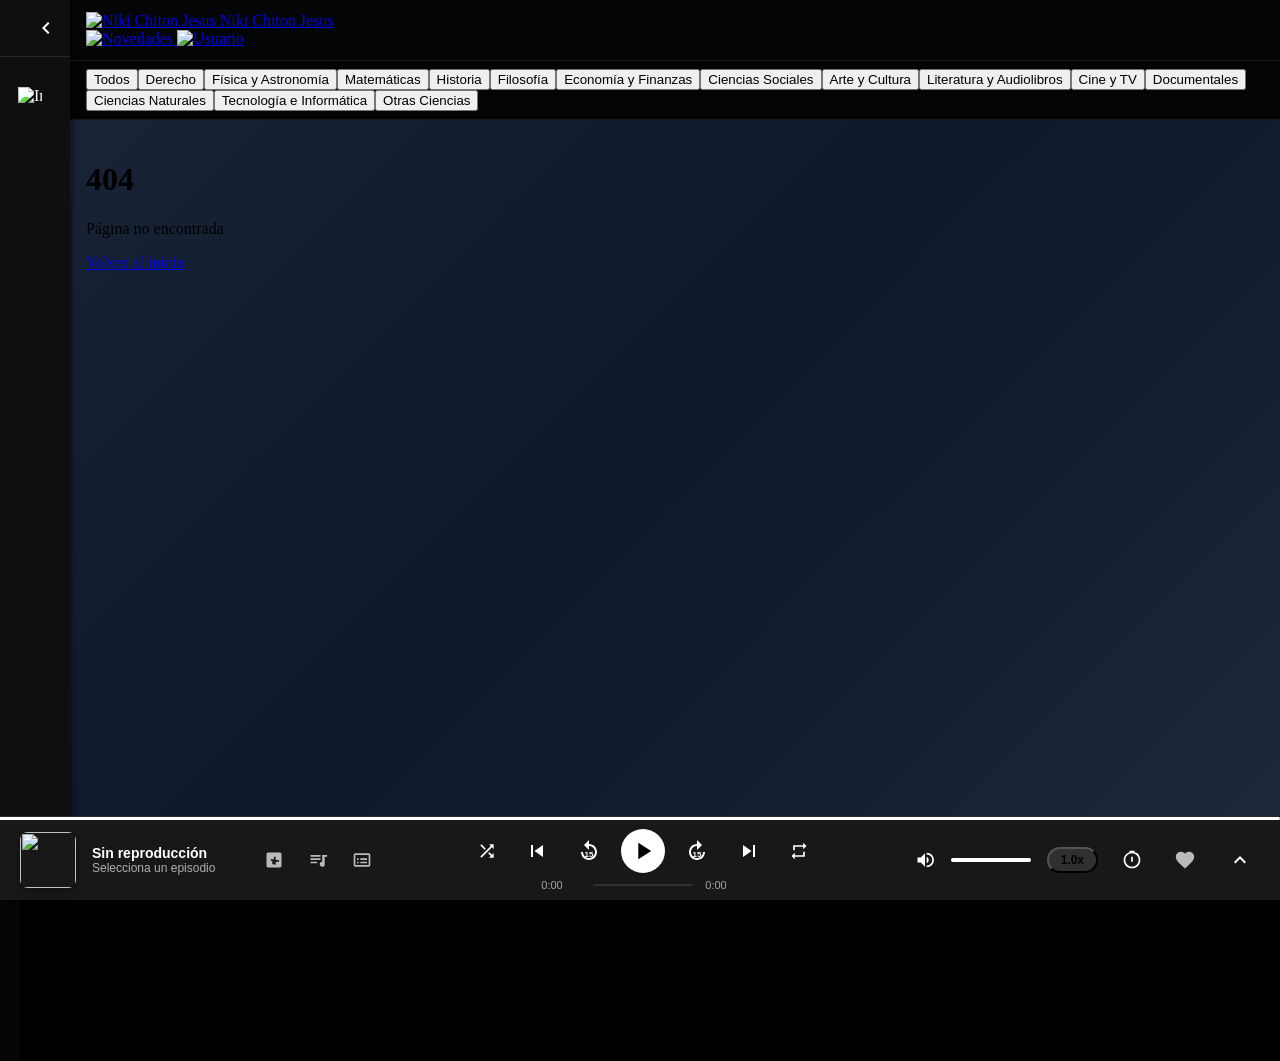
==== commit a3b8ec9a: "Update index.html" ====
--- a/index.html
+++ b/index.html
@@ -3,20 +3,21 @@
 <head>
     <meta charset="UTF-8">
     <meta name="viewport" content="width=device-width, initial-scale=1.0, maximum-scale=5.0, user-scalable=yes">
-    <title>Balta Media · Conocimiento en acción</title>
-    <link rel="canonical" href="https://media.baltaanay.org/" id="canonicalLink">
-<link rel="alternate" media="only screen and (max-width: 640px)" href="https://app.baltaanay.org/" id="alternateLink">
+    <title>Balta Media</title>
+    <!-- Etiquetas SEO -->
+    <link rel="canonical" href="https://podcast.nikichitonjesus.org" id="canonicalLink">
+    <link rel="alternate" media="only screen and (max-width: 640px)" href="https://appod.baltaanay.org/" id="alternateLink">
     <!-- Tailwind CSS -->
     <script src="https://cdn.tailwindcss.com"></script>
     <!-- Fuentes -->
     <link href="https://fonts.googleapis.com/css2?family=Plus+Jakarta+Sans:wght@400;500;700;800&display=swap" rel="stylesheet">
     <!-- Favicon -->
-    <link rel="icon" type="image/png" sizes="32x32" href="https://media.baltaanay.org/web/image/885-f3d79ca9/xhbalta-aula.png">
-    <link rel="icon" type="image/png" sizes="16x16" href="https://media.baltaanay.org/web/image/885-f3d79ca9/xhbalta-aula.png">
+    <link rel="icon" type="image/png" sizes="32x32" href="https://nikichitonjesus.odoo.com/web/image/1663-46157754/Niki%2520Chiton%2520Jesus%2520%281%29.webp">
+    <link rel="icon" type="image/png" sizes="16x16" href="https://nikichitonjesus.odoo.com/web/image/1663-46157754/Niki%2520Chiton%2520Jesus%2520%281%29.webp">
     <!-- Estilos personalizados -->
     <link rel="stylesheet" href="/styles.css">
-   
-    <!-- ESTILOS BASE -->
+
+    <!-- ESTILOS BASE MEJORADOS -->
     <style id="sidebar-base-styles">
         * {
             box-sizing: border-box;
@@ -29,15 +30,13 @@
             overflow: hidden;
             background: #050505;
         }
-
         body {
             display: grid;
             grid-template-columns: auto 1fr;
-            grid-template-areas: 
+            grid-template-areas:
                 "sidebar main-area";
             grid-template-rows: 1fr;
         }
-
         /* SIDEBAR */
         .sidebar-desktop {
             grid-area: sidebar;
@@ -56,7 +55,6 @@
             min-width: 70px;
         }
         .sidebar-desktop::-webkit-scrollbar { display: none; }
-
         .sidebar-desktop.expanded {
             width: 220px;
             min-width: 220px;
@@ -67,11 +65,9 @@
                 min-width: 250px;
             }
         }
-
         @media (max-width: 768px) {
             .sidebar-desktop { display: none !important; }
         }
-
         .sidebar-toggle {
             display: flex;
             justify-content: flex-end;
@@ -82,7 +78,6 @@
         }
         .sidebar-toggle svg { width: 24px; height: 24px; fill: white; transition: transform 0.2s; }
         .sidebar-desktop.expanded .sidebar-toggle svg { transform: rotate(180deg); }
-
         .sidebar-nav {
             display: flex;
             flex-direction: column;
@@ -107,7 +102,6 @@
         .sidebar-nav-item span { font-size: 14px; font-weight: 500; }
         .sidebar-desktop:not(.expanded) .sidebar-nav-item span { display: none; }
         .sidebar-desktop:not(.expanded) .sidebar-rec-section { display: none; }
-
         .sidebar-rec-section {
             padding: 0 8px;
             margin-top: 20px;
@@ -134,7 +128,6 @@
         }
         .sidebar-rec-header svg { width: 16px; height: 16px; fill: white; }
         .sidebar-rec-list { display: flex; flex-direction: column; gap: 12px; }
-
         .sidebar-rec-item {
             display: flex;
             align-items: center;
@@ -156,22 +149,6 @@
         .sidebar-rec-item-info { flex: 1; min-width: 0; }
         .sidebar-rec-item-title { font-weight: 500; white-space: nowrap; overflow: hidden; text-overflow: ellipsis; }
         .sidebar-rec-item-author { font-size: 11px; opacity: 0.7; white-space: nowrap; overflow: hidden; text-overflow: ellipsis; }
-
-        .sidebar-rec-play-btn {
-            background: none;
-            border: none;
-            color: white;
-            cursor: pointer;
-            padding: 4px 8px;
-            border-radius: 4px;
-            display: flex;
-            align-items: center;
-            justify-content: center;
-            transition: background 0.2s;
-        }
-        .sidebar-rec-play-btn:hover { background: rgba(255,255,255,0.2); }
-        .sidebar-rec-play-btn svg { width: 18px; height: 18px; fill: white; }
-
         /* MAIN AREA */
         .main-area {
             grid-area: main-area;
@@ -181,8 +158,6 @@
             overflow: hidden;
             position: relative;
         }
-
-        /* HEADER Y FILTROS - COMPORTAMIENTO CORREGIDO */
         .header-container {
             position: sticky;
             top: 0;
@@ -192,38 +167,32 @@
             background: rgba(5,5,5,0.96);
             backdrop-filter: blur(12px);
         }
-
         .header-container.hidden {
             transform: translateY(-100%);
         }
-
         #main-header {
             background: transparent;
             border-bottom: 1px solid rgba(255,255,255,0.07);
         }
-
         #main-header > div {
             padding: 0.75rem 1rem;
         }
-
         #category-filters {
             background: rgba(5,5,5,0.96);
             backdrop-filter: blur(12px);
             border-bottom: 1px solid rgba(255,255,255,0.07);
             flex-shrink: 0;
         }
-
         #category-filters > div {
             padding: 0.5rem 1rem;
         }
-
         #content {
             flex: 1 1 auto;
             overflow-y: auto;
             -webkit-overflow-scrolling: touch;
             padding: 1.25rem 1rem;
-        }
-
+            padding-bottom: 140px;
+        }
         @media (max-width: 768px) {
             body {
                 grid-template-columns: 1fr;
@@ -234,34 +203,29 @@
 </head>
 <body class="bg-[#050505] text-white font-[Plus_Jakarta_Sans]">
 
-<!-- Sidebar -->
+<!-- Sidebar (generado dinámicamente) -->
 <aside class="sidebar-desktop collapsed" id="sidebarDesktop"></aside>
 
 <!-- Área principal -->
 <div class="main-area">
-
-    <!-- Header + Filtros - Contenedor unificado para sticky -->
     <div class="header-container" id="headerContainer">
-        <!-- Header -->
         <header id="main-header">
             <div class="flex items-center justify-between">
                 <a href="/" class="flex items-center gap-2" data-link>
-                    <img src="https://media.baltaanay.org/web/image/885-f3d79ca9/xhbalta-aula.png" alt="Balta Media" class="w-6 h-6 sm:w-8 sm:h-8 rounded-lg object-cover" loading="lazy">
-                    <span class="text-lg sm:text-xl font-bold text-white">Balta Media</span>
+                    <img src="https://nikichitonjesus.odoo.com/web/image/1668-134717bf/Comp%20Logo%20con%20fondo.svg" alt="Niki Chiton Jesus" class="w-6 h-6 sm:w-8 sm:h-8 rounded-lg object-cover" loading="lazy">
+                    <span class="text-lg sm:text-xl font-bold text-white">Niki Chiton Jesus</span>
                 </a>
                 <div class="flex items-center gap-3 sm:gap-4">
                     <a href="/novedades" class="relative text-gray-400 hover:text-white" data-link>
-                        <img src="https://media.baltaanay.org/web/image/796-aee658de/Explore.png" alt="Novedades" class="w-5 h-5" loading="lazy">
+                        <img src="https://balta-media.odoo.com/web/image/796-aee658de/Explore.png" alt="Novedades" class="w-5 h-5" loading="lazy">
                         <span class="absolute -top-1 -right-1 w-2 h-2 bg-red-500 rounded-full"></span>
                     </a>
                     <a href="/my/home" class="w-7 h-7 sm:w-8 sm:h-8 bg-gradient-to-br from-blue-400 to-purple-500 rounded-full overflow-hidden" data-link>
-                        <img src="https://media.baltaanay.org/web/image/793-902e5b33/Search%20%282%29.png" alt="Usuario" class="w-full h-full object-cover" loading="lazy">
+                        <img src="https://balta-media.odoo.com/web/image/793-902e5b33/Search%20%282%29.png" alt="Usuario" class="w-full h-full object-cover" loading="lazy">
                     </a>
                 </div>
             </div>
         </header>
-
-        <!-- Filtros / categorías -->
         <div id="category-filters">
             <div class="overflow-x-auto no-scrollbar">
                 <div class="flex items-center gap-2 sm:gap-3" id="category-pills"></div>
@@ -269,15 +233,11 @@
         </div>
     </div>
 
-    <!-- Contenido con scroll principal -->
     <main id="content"></main>
-
 </div>
 
 <!-- Reproductor flotante -->
-<div id="floating-player" class="fixed bottom-0 left-0 right-0 bg-[#1a1a1a] border-t border-[#333] p-3 flex items-center justify-between z-[10000] backdrop-blur hidden">
-    <!-- Generado por player.js -->
-</div>
+<div id="floating-player" class="fixed bottom-0 left-0 right-0 bg-[#1a1a1a] border-t border-[#333] p-3 flex items-center justify-between z-[10000] backdrop-blur hidden"></div>
 
 <!-- Modal de error -->
 <div id="errorModal" class="fixed inset-0 z-[10000] flex items-center justify-center hidden" style="background: rgba(0,0,0,0.8); backdrop-filter: blur(4px);">
@@ -292,199 +252,142 @@
     </div>
 </div>
 
-
-<!-- Script sidebar -->
+<!-- Script sidebar CORREGIDO (usa window.router) -->
 <script type="module">
-import { episodios, getSerieById } from '/episodios.js';
-
-(function() {
-    const SIDEBAR_CONFIG = { BREAKPOINT: 768 };
-    let sidebarInstance = {
-        initialized: false,
-        currentState: localStorage.getItem('sidebar_state') || 'collapsed',
-        isMobile: window.innerWidth <= SIDEBAR_CONFIG.BREAKPOINT
-    };
-
-    function getRandomEpisodes(count = 12) {
-        const shuffled = [...episodios].sort(() => 0.5 - Math.random());
-        return shuffled.slice(0, count);
-    }
-
-    function renderSidebar() {
-        const sidebar = document.createElement('aside');
-        sidebar.className = `sidebar-desktop ${sidebarInstance.currentState}`;
-        sidebar.id = 'sidebarDesktop';
-
-        const toggle = document.createElement('div');
-        toggle.className = 'sidebar-toggle';
-        toggle.id = 'sidebarDesktopToggle';
-        toggle.innerHTML = '<svg viewBox="0 0 24 24"><path d="M15.41 7.41L14 6l-6 6 6 6 1.41-1.41L10.83 12z"/></svg>';
-
-        const nav = document.createElement('div');
-        nav.className = 'sidebar-nav';
-        nav.innerHTML = `
-            <a href="/" class="sidebar-nav-item" title="Home" data-link>
-                <img src="https://media.baltaanay.org/web/image/798-1b947c8d/Home%20%282%29.webp" alt="Home" loading="lazy"><span>Home</span>
-            </a>
-            <a href="/buscar" class="sidebar-nav-item" title="Explorar" data-link>
-                <img src="https://www.baltaanay.org/web/image/986-2bf9d2bb/Search%20%282%29.webp" alt="Explorar" loading="lazy"><span>Explorar</span>
-            </a>
-            <a href="/subir" class="sidebar-nav-item" title="Cargar" data-link>
-                <img src="https://www.baltaanay.org/web/image/991-1c3c204a/subir.webp" alt="Cargar" loading="lazy"><span>Cargar</span>
-            </a>
-            <a href="https://www.baltaanay.org/solicitud" class="sidebar-nav-item" title="Solicitar">
-                <img src="https://www.baltaanay.org/web/image/922-f3d79ca9/xhbalta-aula.png" alt="Solicitar" loading="lazy"><span>Solicitar</span>
-            </a>
-            <a href="/my/home" class="sidebar-nav-item" title="Usuario" data-link>
-                <img src="https://nikichitonjesus3.odoo.com/web/image/453-f4d8c1eb/user.png" alt="Usuario" loading="lazy"><span>Portal</span>
-            </a>
-        `;
-
-        const recSection = document.createElement('div');
-        recSection.className = 'sidebar-rec-section';
-        recSection.innerHTML = `
-            <div class="sidebar-rec-header">
-                <a href="/novedades" data-link>Recomendados<svg viewBox="0 0 24 24"><path d="M14 3v2h3.59l-9.83 9.83 1.41 1.41L19 6.41V10h2V3h-7z"/></svg></a>
-            </div>
-            <div class="sidebar-rec-list" id="sidebarRecList"></div>
-        `;
-
-        sidebar.appendChild(toggle);
-        sidebar.appendChild(nav);
-        sidebar.appendChild(recSection);
-        return sidebar;
-    }
-
-    function populateRecommendations() {
-        const container = document.getElementById('sidebarRecList');
-        if (!container) return;
-
-        container.innerHTML = '';
-
-        const selected = getRandomEpisodes(12);
-
-        if (!selected.length) {
-            container.innerHTML = '<div style="color:#aaa; padding:8px;">No hay episodios disponibles</div>';
-            return;
-        }
-
-        selected.forEach(ep => {
-            const serie = getSerieById(ep.seriesid) || {};
-            const item = document.createElement('div');
-            item.className = 'sidebar-rec-item';
-            item.innerHTML = `
-                <img src="${serie.portada_serie || ep.coverUrl || 'https://via.placeholder.com/40'}" alt="${ep.title}" loading="lazy">
-                <div class="sidebar-rec-item-info">
-                    <div class="sidebar-rec-item-title">${ep.title}</div>
-                    <div class="sidebar-rec-item-author">${ep.author || serie.titulo_serie || '—'}</div>
+    import { episodios, getSerieById } from './lib/episodios.js';
+
+    (function() {
+        const SIDEBAR_CONFIG = { BREAKPOINT: 768 };
+        let sidebarInstance = {
+            initialized: false,
+            currentState: localStorage.getItem('sidebar_state') || 'collapsed',
+            isMobile: window.innerWidth <= SIDEBAR_CONFIG.BREAKPOINT
+        };
+
+        function getRandomEpisodes(count = 12) {
+            if (!episodios || !episodios.length) return [];
+            const shuffled = [...episodios].sort(() => 0.5 - Math.random());
+            return shuffled.slice(0, count);
+        }
+
+        function renderSidebar() {
+            const sidebar = document.createElement('aside');
+            sidebar.className = `sidebar-desktop ${sidebarInstance.currentState}`;
+            sidebar.id = 'sidebarDesktop';
+
+            const toggle = document.createElement('div');
+            toggle.className = 'sidebar-toggle';
+            toggle.id = 'sidebarDesktopToggle';
+            toggle.innerHTML = '<svg viewBox="0 0 24 24"><path d="M15.41 7.41L14 6l-6 6 6 6 1.41-1.41L10.83 12z"/></svg>';
+
+            const nav = document.createElement('div');
+            nav.className = 'sidebar-nav';
+            nav.innerHTML = `
+                <a href="/" class="sidebar-nav-item" title="Inicio" data-link>
+                    <img src="https://balta-media.odoo.com/web/image/798-1b947c8d/Home%20%282%29.webp" alt="Inicio" loading="lazy"><span>Inicio</span>
+                </a>
+                <a href="/buscar" class="sidebar-nav-item" title="Buscar" data-link>
+                    <img src="https://balta-media.odoo.com/web/image/800-91a2fecc/Search%20%282%29.webp" alt="Buscar" loading="lazy"><span>Buscar</span>
+                </a>
+                <a href="/explorar" class="sidebar-nav-item" title="Explorar" data-link>
+                    <img src="https://balta-media.odoo.com/web/image/796-aee658de/Explore.png" alt="Explorar" loading="lazy"><span>Explorar</span>
+                </a>
+                <a href="/subir" class="sidebar-nav-item" title="Crear">
+                    <img src="https://balta-media.odoo.com/web/image/885-f3d79ca9/xhbalta-aula.png" alt="Crear" loading="lazy"><span>Crear</span>
+                </a>
+                <a href="/biblioteca" class="sidebar-nav-item" title="Biblioteca" data-link>
+                    <img src="https://nikichitonjesus3.odoo.com/web/image/453-f4d8c1eb/user.png" alt="Biblioteca" loading="lazy"><span>Biblioteca</span>
+                </a>
+            `;
+
+            const recSection = document.createElement('div');
+            recSection.className = 'sidebar-rec-section';
+            recSection.innerHTML = `
+                <div class="sidebar-rec-header">
+                    <a href="/novedades" data-link>Recomendados<svg viewBox="0 0 24 24"><path d="M14 3v2h3.59l-9.83 9.83 1.41 1.41L19 6.41V10h2V3h-7z"/></svg></a>
                 </div>
-                <button class="sidebar-rec-play-btn" data-url="${ep.detailUrl || '#'}">
-                    <svg viewBox="0 0 24 24"><path d="M8 5v14l11-7z"/></svg>
-                </button>
+                <div class="sidebar-rec-list" id="sidebarRecList"></div>
             `;
 
-            const btn = item.querySelector('button');
-            btn.addEventListener('click', e => {
+            sidebar.appendChild(toggle);
+            sidebar.appendChild(nav);
+            sidebar.appendChild(recSection);
+            return sidebar;
+        }
+
+        function populateRecommendations() {
+            const container = document.getElementById('sidebarRecList');
+            if (!container) return;
+            container.innerHTML = '';
+
+            const selected = getRandomEpisodes(12);
+            if (!selected.length) {
+                container.innerHTML = '<div style="color:#aaa; padding:8px;">No hay episodios disponibles</div>';
+                return;
+            }
+
+            selected.forEach(ep => {
+                const serie = getSerieById(ep.seriesid) || {};
+                const targetUrl = ep.detailUrl || '#';
+                const item = document.createElement('div');
+                item.className = 'sidebar-rec-item';
+                // Usamos data-link para que el delegado global capture el clic
+                item.setAttribute('data-link', '');
+                item.setAttribute('href', targetUrl);
+                item.innerHTML = `
+                    <img src="${serie.portada_serie || ep.coverUrl || 'https://via.placeholder.com/40'}" alt="${ep.title}" loading="lazy">
+                    <div class="sidebar-rec-item-info">
+                        <div class="sidebar-rec-item-title">${escapeHtml(ep.title)}</div>
+                        <div class="sidebar-rec-item-author">${escapeHtml(ep.author || serie.titulo_serie || '—')}</div>
+                    </div>
+                `;
+                // Escucha el clic en el item completo para navegación SPA
+                item.addEventListener('click', (e) => {
+                    e.preventDefault();
+                    if (targetUrl && targetUrl !== '#' && window.router) {
+                        window.history.pushState(null, null, targetUrl);
+                        window.router();
+                    } else if (targetUrl && targetUrl !== '#') {
+                        // Fallback: navegación tradicional
+                        window.location.href = targetUrl;
+                    }
+                });
+                container.appendChild(item);
+            });
+        }
+
+        // Función auxiliar para escapar HTML
+        function escapeHtml(str) {
+            if (!str) return '';
+            return str.replace(/[&<>]/g, function(m) {
+                if (m === '&') return '&amp;';
+                if (m === '<') return '&lt;';
+                if (m === '>') return '&gt;';
+                return m;
+            });
+        }
+
+        function setActiveNavItem() {
+            const currentPath = window.location.pathname;
+            document.querySelectorAll('.sidebar-nav-item').forEach(item => {
+                const href = item.getAttribute('href');
+                item.classList.toggle('active',
+                    (href === currentPath) ||
+                    (href === '/' && currentPath === '/') ||
+                    (href === '/buscar' && currentPath === '/buscar')
+                );
+            });
+        }
+
+        function initSidebarToggle() {
+            const sidebar = document.getElementById('sidebarDesktop');
+            const toggle = document.getElementById('sidebarDesktopToggle');
+            if (!sidebar || !toggle) return;
+            const newToggle = toggle.cloneNode(true);
+            toggle.parentNode.replaceChild(newToggle, toggle);
+            newToggle.addEventListener('click', (e) => {
+                e.stopPropagation();
                 e.preventDefault();
-                e.stopPropagation();
-                const url = btn.dataset.url;
-                if (url && url !== '#' && window.router) {
-                    window.history.pushState(null, null, url);
-                    window.router();
-                }
-            });
-
-            item.addEventListener('click', e => {
-                if (e.target.tagName !== 'BUTTON') {
-                    e.preventDefault();
-                    const url = ep.detailUrl;
-                    if (url && url !== '#' && window.router) {
-                        window.history.pushState(null, null, url);
-                        window.router();
-                    }
-                }
-            });
-
-            container.appendChild(item);
-        });
-    }
-
-    function setActiveNavItem() {
-        const currentPath = window.location.pathname;
-        document.querySelectorAll('.sidebar-nav-item').forEach(item => {
-            const href = item.getAttribute('href');
-            item.classList.toggle('active',
-                (href === currentPath) ||
-                (href === '/' && currentPath === '/') ||
-                (href === '/buscar' && currentPath === '/buscar')
-            );
-        });
-    }
-
-    function initSidebarToggle() {
-        const sidebar = document.getElementById('sidebarDesktop');
-        const toggle = document.getElementById('sidebarDesktopToggle');
-        if (!sidebar || !toggle) return;
-
-        const newToggle = toggle.cloneNode(true);
-        toggle.parentNode.replaceChild(newToggle, toggle);
-
-        newToggle.addEventListener('click', e => {
-            e.stopPropagation();
-            e.preventDefault();
-            const isCollapsed = sidebar.classList.contains('collapsed');
-            if (isCollapsed) {
-                sidebar.classList.remove('collapsed');
-                sidebar.classList.add('expanded');
-            } else {
-                sidebar.classList.add('collapsed');
-                sidebar.classList.remove('expanded');
-            }
-            localStorage.setItem('sidebar_state', isCollapsed ? 'expanded' : 'collapsed');
-        });
-    }
-
-    function initSidebar() {
-        sidebarInstance.isMobile = window.innerWidth <= SIDEBAR_CONFIG.BREAKPOINT;
-        const oldSidebar = document.querySelector('.sidebar-desktop');
-        if (oldSidebar) oldSidebar.remove();
-
-        if (sidebarInstance.isMobile) return;
-
-        const sidebar = renderSidebar();
-        document.body.insertBefore(sidebar, document.body.firstChild);
-
-        populateRecommendations();
-        initSidebarToggle();
-        setActiveNavItem();
-
-        sidebarInstance.initialized = true;
-    }
-
-    if (document.readyState === 'loading') {
-        document.addEventListener('DOMContentLoaded', initSidebar);
-    } else {
-        initSidebar();
-    }
-
-    window.addEventListener('resize', () => {
-        const wasMobile = sidebarInstance.isMobile;
-        const isMobileNow = window.innerWidth <= SIDEBAR_CONFIG.BREAKPOINT;
-        if (wasMobile !== isMobileNow) {
-            sidebarInstance.isMobile = isMobileNow;
-            initSidebar();
-        }
-    });
-
-    document.addEventListener('spa-navigation', setActiveNavItem);
-    window.addEventListener('popstate', setActiveNavItem);
-
-    window.sidebarAPI = {
-        refresh: populateRecommendations,
-        setActive: setActiveNavItem,
-        toggle: () => {
-            const sidebar = document.getElementById('sidebarDesktop');
-            if (sidebar) {
                 const isCollapsed = sidebar.classList.contains('collapsed');
                 if (isCollapsed) {
                     sidebar.classList.remove('collapsed');
@@ -494,232 +397,94 @@
                     sidebar.classList.remove('expanded');
                 }
                 localStorage.setItem('sidebar_state', isCollapsed ? 'expanded' : 'collapsed');
-            }
-        }
-    };
-})();
+            });
+        }
+
+        function initSidebar() {
+            sidebarInstance.isMobile = window.innerWidth <= SIDEBAR_CONFIG.BREAKPOINT;
+            const oldSidebar = document.querySelector('.sidebar-desktop');
+            if (oldSidebar) oldSidebar.remove();
+
+            if (sidebarInstance.isMobile) return;
+
+            try {
+                const sidebar = renderSidebar();
+                document.body.insertBefore(sidebar, document.body.firstChild);
+                populateRecommendations();
+                initSidebarToggle();
+                setActiveNavItem();
+                sidebarInstance.initialized = true;
+            } catch (err) {
+                console.error('Error al inicializar sidebar:', err);
+            }
+        }
+
+        if (document.readyState === 'loading') {
+            document.addEventListener('DOMContentLoaded', initSidebar);
+        } else {
+            initSidebar();
+        }
+
+        window.addEventListener('resize', () => {
+            const wasMobile = sidebarInstance.isMobile;
+            const isMobileNow = window.innerWidth <= SIDEBAR_CONFIG.BREAKPOINT;
+            if (wasMobile !== isMobileNow) {
+                sidebarInstance.isMobile = isMobileNow;
+                initSidebar();
+            }
+        });
+
+        document.addEventListener('spa-navigation', setActiveNavItem);
+        window.addEventListener('popstate', setActiveNavItem);
+
+        window.sidebarAPI = {
+            refresh: populateRecommendations,
+            setActive: setActiveNavItem,
+            toggle: () => {
+                const sidebar = document.getElementById('sidebarDesktop');
+                if (sidebar) {
+                    const isCollapsed = sidebar.classList.contains('collapsed');
+                    if (isCollapsed) {
+                        sidebar.classList.remove('collapsed');
+                        sidebar.classList.add('expanded');
+                    } else {
+                        sidebar.classList.add('collapsed');
+                        sidebar.classList.remove('expanded');
+                    }
+                    localStorage.setItem('sidebar_state', isCollapsed ? 'expanded' : 'collapsed');
+                }
+            }
+        };
+    })();
 </script>
 
-<!-- Script principal (router + header scroll behavior CORREGIDO) -->
-<script type="module">
-    import { DATA, renderFeed, renderGrid, renderEpisodio, renderSerie, renderCategoryPills } from './show.js';
-    import { getEpisodioByDetailUrl, getSerieByUrl } from './episodios.js';
-    import './player.js';
-
-    const PAGES = [
-        { path: '/biblioteca', module: () => import('./biblioteca.js'), header: true },
-        { path: '/explorar', module: () => import('./explorar.js'), header: true },
-        { path: '/buscar', module: () => import('./buscar.js'), header: true }
-    ];
-
-    // === CONTROL PRECISO DEL HEADER (solo scroll del #content) ===
-    let lastScrollTop = 0;
-    let isHeaderVisible = true;
-    const SCROLL_THRESHOLD = 80;        // Distancia mínima para considerar ocultar
-    const SCROLL_DOWN_THRESHOLD = 15;    // Movimiento hacia abajo mínimo para ocultar
-    const SCROLL_UP_THRESHOLD = 5;       // Movimiento hacia arriba mínimo para mostrar
-
-    function updateActiveCategory() {
-        const path = window.location.pathname;
-        let activeCat = 'Todos';
-        if (path.startsWith('/categoria/')) {
-            activeCat = decodeURIComponent(path.replace('/categoria/', ''));
-        }
-        renderCategoryPills(activeCat);
-    }
-
-    async function router() {
-        const path = window.location.pathname;
-        const searchParams = new URLSearchParams(window.location.search);
-        const container = document.getElementById('content');
+<!-- HEADER HIDE ON SCROLL (mejorado) -->
+<script>
+    (function() {
+        let lastScrollTop = 0;
         const headerContainer = document.getElementById('headerContainer');
-
-        try {
-            // Reset total al cambiar página
-            container.scrollTop = 0;
-            lastScrollTop = 0;
-            isHeaderVisible = true;
-            if (headerContainer) {
+        const contentEl = document.getElementById('content');
+
+        function handleHeaderScroll() {
+            if (!contentEl || !headerContainer) return;
+            const st = contentEl.scrollTop;
+            if (Math.abs(st - lastScrollTop) < 15) return;
+            if (st > lastScrollTop && st > 80) {
+                headerContainer.classList.add('hidden');
+            } else {
                 headerContainer.classList.remove('hidden');
             }
-
-            if (path === '/') {
-                renderFeed(container);
-                document.title = 'Balta Media · Conocimiento en acción';
-            }
-            else if (path === '/novedades') {
-                const sorted = [...DATA].sort((a, b) => new Date(b.date) - new Date(a.date));
-                const recientes = sorted.slice(0, 20);
-                const aleatorios = [...DATA].sort(() => 0.5 - Math.random()).slice(0, 10);
-                const combined = [...new Set([...recientes, ...aleatorios])];
-
-                container.innerHTML = `
-                    <div class="mb-6 flex items-center justify-between">
-                        <h1 class="text-2xl font-bold">Novedades y Recomendaciones</h1>
-                        <button id="closeNovedadesBtn" class="bg-gray-700 hover:bg-gray-600 px-4 py-2 rounded-lg text-sm font-medium transition">
-                            Volver al inicio
-                        </button>
-                    </div>
-                `;
-                const gridContainer = document.createElement('div');
-                gridContainer.id = 'novedades-grid';
-                container.appendChild(gridContainer);
-                renderGrid(gridContainer, combined, '');
-
-                document.title = 'Novedades · Balta Media';
-
-                document.getElementById('closeNovedadesBtn')?.addEventListener('click', (e) => {
-                    e.preventDefault();
-                    window.history.pushState(null, null, '/');
-                    router();
-                });
-            }
-            else {
-                const page = PAGES.find(p => p.path === path);
-                if (page) {
-                    const module = await page.module();
-                    if (page.path === '/buscar' && searchParams.has('q')) {
-                        const query = searchParams.get('q');
-                        if (module.renderSearch) module.renderSearch(container, query);
-                        else module.render(container);
-                    } else {
-                        module.render(container);
-                    }
-                    document.title = `${path.slice(1).charAt(0).toUpperCase() + path.slice(2)} · Balta Media`;
-                }
-                else if (path.startsWith('/categoria/')) {
-                    const cat = decodeURIComponent(path.replace('/categoria/', ''));
-                    const buscarModule = await import('./buscar.js');
-                    if (buscarModule.renderCategory) {
-                        buscarModule.renderCategory(container, cat);
-                    } else {
-                        const categoryEpisodes = DATA.filter(ep => ep.categories && ep.categories.includes(cat));
-                        renderGrid(container, categoryEpisodes, cat);
-                    }
-                    document.title = `${cat} · Balta Media`;
-                }
-                else {
-                    const serie = getSerieByUrl(path);
-                    if (serie) {
-                        renderSerie(container, path);
-                        document.title = `${serie.titulo_serie} · Balta Media`;
-                    } else {
-                        const episodio = getEpisodioByDetailUrl(path);
-                        if (episodio) {
-                            renderEpisodio(container, episodio.id);
-                            document.title = `${episodio.title} · Balta Media`;
-                        } else {
-                            const module404 = await import('./404.js');
-                            module404.render(container);
-                            document.title = 'Página no encontrada · Balta Media';
-                        }
-                    }
-                }
-            }
-
-            updateActiveCategory();
-            document.dispatchEvent(new Event('spa-navigation'));
-
-            if (window.sidebarAPI) {
-                if (path === '/' || path === '/novedades') window.sidebarAPI.refresh();
-                window.sidebarAPI.setActive();
-            }
-
-            if (window.updatePlayerVisibility) {
-                setTimeout(() => window.updatePlayerVisibility(), 50);
-            }
-
-        } catch (error) {
-            console.error('Error en router:', error);
-            container.innerHTML = `
-                <div class="flex flex-col items-center justify-center min-h-[50vh] text-center px-4">
-                    <span class="text-6xl mb-4">😵</span>
-                    <h2 class="text-2xl font-bold text-white mb-2">Algo salió mal</h2>
-                    <p class="text-gray-300 mb-6">${error.message || 'Error al cargar la página'}</p>
-                    <button onclick="window.history.pushState(null,null,'/'); router();"
-                            class="bg-[#7b2eda] hover:bg-[#8f3ef0] text-white font-bold px-6 py-3 rounded-full transition">
-                        Volver al inicio
-                    </button>
-                </div>
-            `;
-        }
-    }
-
-    // Navegación SPA
-    document.addEventListener('click', e => {
-        const link = e.target.closest('a[data-link]');
-        if (link) {
-            e.preventDefault();
-            const href = link.getAttribute('href');
-            if (href && !href.startsWith('http')) {
-                window.history.pushState(null, null, href);
-                router();
-            } else if (href) {
-                window.open(href, '_blank');
-            }
-        }
-    });
-
-    window.addEventListener('popstate', router);
-
-    // === SCROLL DEL CONTENIDO PRINCIPAL (solo #content) ===
-    const contentElement = document.getElementById('content');
-    if (contentElement) {
-        contentElement.addEventListener('scroll', () => {
-            const currentScroll = contentElement.scrollTop;
-            const headerContainer = document.getElementById('headerContainer');
-            if (!headerContainer) return;
-
-            // Siempre visible en el tope
-            if (currentScroll <= 10) {
-                if (!isHeaderVisible) {
-                    headerContainer.classList.remove('hidden');
-                    isHeaderVisible = true;
-                }
-                lastScrollTop = currentScroll;
-                return;
-            }
-
-            const delta = currentScroll - lastScrollTop;
-
-            // Solo actuar si hay movimiento significativo
-            if (Math.abs(delta) < 8) {
-                lastScrollTop = currentScroll;
-                return;
-            }
-
-            // Scroll hacia abajo
-            if (delta > SCROLL_DOWN_THRESHOLD && currentScroll > SCROLL_THRESHOLD) {
-                if (isHeaderVisible) {
-                    headerContainer.classList.add('hidden');
-                    isHeaderVisible = false;
-                }
-            } 
-            // Scroll hacia arriba
-            else if (delta < -SCROLL_UP_THRESHOLD) {
-                if (!isHeaderVisible) {
-                    headerContainer.classList.remove('hidden');
-                    isHeaderVisible = true;
-                }
-            }
-
-            lastScrollTop = currentScroll;
-        });
-    }
-
-    // Observer
-    const observer = new MutationObserver(() => {
-        if (window.sidebarAPI) window.sidebarAPI.setActive();
-        if (window.updatePlayerVisibility) window.updatePlayerVisibility();
-    });
-    if (contentElement) {
-        observer.observe(contentElement, { childList: true, subtree: true });
-    }
-
-    window.router = router;
-    router();
-    console.log('✅ Balta Media SPA – Header y filtros se ocultan/muestran juntos');
+            lastScrollTop = st;
+        }
+
+        if (contentEl) {
+            contentEl.addEventListener('scroll', handleHeaderScroll, { passive: true });
+        }
+    })();
 </script>
 
+<!-- Cargar el router principal (main.js) -->
+<script type="module" src="/main.js"></script>
+<script src="./service.js"></script>
 </body>
 </html>
--- a/styles.css
+++ b/styles.css
@@ -57,8 +57,8 @@
     top: 0; bottom: 0; z-index: 40; width: 60px;
     display: none; align-items: center; justify-content: center;
 }
-.nav-btn.left  { left: 0; background: linear-gradient(to right, #050505 0%, transparent 100%); }
-.nav-btn.right { right: 0; background: linear-gradient(to left, #050505 0%, transparent 100%); }
+.nav-btn.left  { left: 0; background: linear-gradient(to right, #1a2639 0%, transparent 100%); }
+.nav-btn.right { right: 0; background: linear-gradient(to left, #1a2639 0%, transparent 100%); }
 .nav-btn button {
     background: rgba(255,255,255,0.1); backdrop-filter: blur(10px);
     border-radius: 50%; width: 40px; height: 40px;
@@ -128,8 +128,64 @@
 /* List-item seguro */
 .list-item { min-height: 56px; }
 .list-item .truncate { overflow: hidden; text-overflow: ellipsis; white-space: nowrap; max-width: 100%; }
+/* Corrección específica para list-item: todo en una fila horizontal perfecta */
+.list-item {
+    display: flex !important;
+    flex-direction: row !important;
+    align-items: center !important;
+    justify-content: flex-start !important;
+    gap: 12px !important;           /* espacio entre elementos */
+    padding: 8px 12px !important;   /* padding interno más controlado */
+    min-height: 56px !important;    /* altura mínima para consistencia */
+    width: 100% !important;
+    box-sizing: border-box !important;
+}
+
+.list-item > * {
+    flex-shrink: 0;                 /* evita que se achiquen elementos clave */
+}
+
+.list-item .flex-1 {
+    flex: 1 1 auto !important;      /* el bloque de título + autor ocupa el espacio disponible */
+    min-width: 0 !important;        /* permite truncado real */
+    display: flex !important;
+    flex-direction: column !important;
+    justify-content: center !important;
+}
+
+.list-item h4,
+.list-item p {
+    margin: 0 !important;
+    white-space: nowrap !important;
+    overflow: hidden !important;
+    text-overflow: ellipsis !important;
+}
+
+.list-item h4 {
+    font-size: 0.9375rem !important;  /* ≈15px, legible pero compacto */
+    font-weight: 500 !important;
+    line-height: 1.3 !important;
+}
+
+.list-item p {
+    font-size: 0.75rem !important;    /* ≈12px para autor */
+    color: #9ca3af !important;        /* gris suave */
+    line-height: 1.2 !important;
+}
+
+/* Botón de añadir siempre visible y alineado a la derecha */
+.list-item button {
+    flex-shrink: 0 !important;
+    margin-left: auto !important;     /* lo empuja al extremo derecho */
+}
+
+/* Evitar que el hover rompa la alineación */
+.list-item:hover {
+    background: rgba(255,255,255,0.05) !important;
+}
 
 /* Medida extra de seguridad para cualquier módulo futuro */
 #content section,
 #content .detail-view,
 #content .grid { max-width: 100%; overflow-x: hidden; }
+/* Aquí diseño para player */
